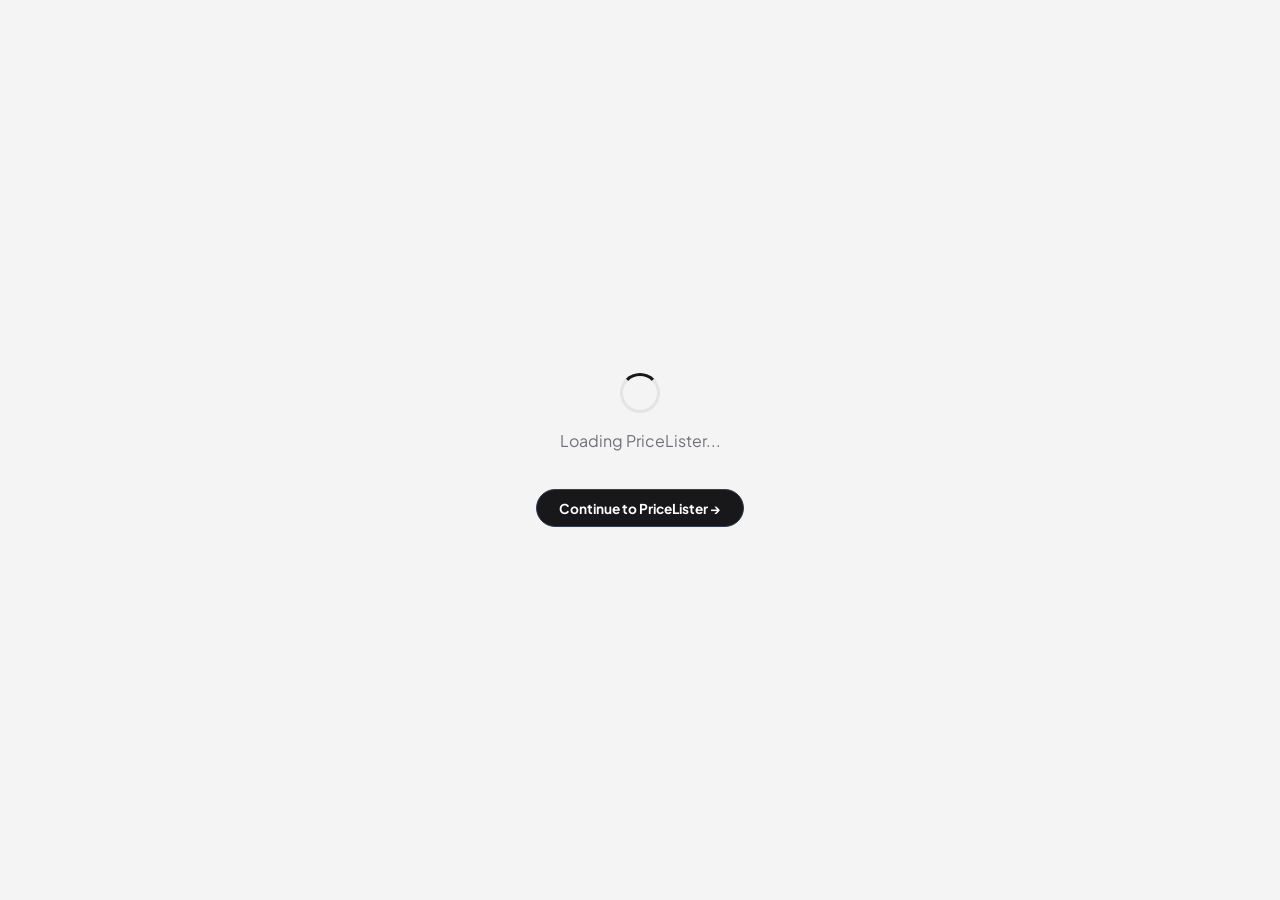
==== index.html @ 2b6ce22d "Add files via upload" ====
<!DOCTYPE html>
<html lang="en">

<head>
    <meta charset="UTF-8">
    <meta name="viewport" content="width=device-width, initial-scale=1.0, maximum-scale=5.0, viewport-fit=cover">
    <title>PriceLister — Next-Gen Business Workspace & Smart Price Lister</title>

    <link rel="preconnect" href="https://fonts.googleapis.com">
    <link rel="preconnect" href="https://fonts.gstatic.com" crossorigin>
    <link href="https://fonts.googleapis.com/css2?family=Plus+Jakarta+Sans:wght@400;500;600;700;800&family=Inter:wght@400;500;600;700;800;900&family=Alex+Brush&family=Allura&family=Cinzel:wght@700;800&family=Dancing+Script:wght@700&family=Great+Vibes&family=Merriweather:wght@700&family=Outfit:wght@700;800&family=Sacramento&display=swap"
        rel="stylesheet">

    <link rel="stylesheet" href="./css/modern-ui.css">
    <link rel="stylesheet" href="./css/landing.css">
    <link rel="stylesheet" href="./css/responsive.css">

    <script src="https://cdn.jsdelivr.net/npm/@supabase/supabase-js@2"></script>
    <script src="https://cdn.jsdelivr.net/npm/xlsx@0.18.5/dist/xlsx.full.min.js"></script>
    <script src="https://cdnjs.cloudflare.com/ajax/libs/html2canvas/1.4.1/html2canvas.min.js"></script>
    <script src="https://cdnjs.cloudflare.com/ajax/libs/jspdf/2.5.1/jspdf.umd.min.js"></script>
    <script src="https://cdnjs.cloudflare.com/ajax/libs/jspdf-autotable/3.8.2/jspdf.plugin.autotable.min.js"></script>
    <script src="js/libs/jsbarcode.min.js"></script>
    <script src="js/libs/qrcode.min.js"></script>
    <script type="module" src="./config.js"></script>

    <!-- Clean URL Initializer & Service Worker: Immediately strip index.html and # hash symbol, showing /home (or /explore, etc.) -->
    <script>
        (function() {
            try {
                // Restore remembered custom font from Critical Board immediately to prevent FOUT & on reload / reback
                var savedFont = localStorage.getItem('pricelister_custom_font');
                if (savedFont) {
                    var parsedFont = JSON.parse(savedFont);
                    if (parsedFont && parsedFont.name) {
                        var fontName = parsedFont.name;
                        var fontCss = '';
                        if (parsedFont.dataUrl && parsedFont.dataUrl.indexOf('data:') === 0) {
                            fontCss += '@font-face { font-family: "' + fontName + '"; src: url("' + parsedFont.dataUrl + '"); font-display: swap; }\n';
                        } else if (!parsedFont.isSystem) {
                            var linkId = 'font-link-preboot-' + fontName.toLowerCase().replace(/[^a-z0-9]/g, '-');
                            if (!document.getElementById(linkId)) {
                                var lk = document.createElement('link');
                                lk.id = linkId;
                                lk.rel = 'stylesheet';
                                lk.href = 'https://fonts.googleapis.com/css2?family=' + encodeURIComponent(fontName) + ':wght@400;500;600;700;800&display=swap';
                                document.head.appendChild(lk);
                            }
                        }
                        fontCss += 'html, body, button, input, select, textarea, h1, h2, h3, h4, h5, h6, .btn, .nav-link, .nav-links, .brand-title, .explore-nav-btn, .hero-title-rich, .explore-hero-title, .cta-banner-deep, .landing-footer-elevated { font-family: "' + fontName + '", -apple-system, BlinkMacSystemFont, "Segoe UI", Roboto, sans-serif !important; }\n';
                        fontCss += ':root { --font-sans: "' + fontName + '", -apple-system, BlinkMacSystemFont, "Segoe UI", Roboto, sans-serif !important; }';
                        
                        var styleEl = document.getElementById('pricelister-custom-font-style');
                        if (!styleEl) {
                            styleEl = document.createElement('style');
                            styleEl.id = 'pricelister-custom-font-style';
                            document.head.appendChild(styleEl);
                        }
                        styleEl.textContent = fontCss;
                    }
                }

                window.addEventListener('pageshow', function() {
                    try {
                        var recheck = localStorage.getItem('pricelister_custom_font');
                        if (recheck) {
                            var p = JSON.parse(recheck);
                            if (p && p.name) {
                                var curEl = document.getElementById('pricelister-custom-font-style');
                                if (!curEl) {
                                    curEl = document.createElement('style');
                                    curEl.id = 'pricelister-custom-font-style';
                                    document.head.appendChild(curEl);
                                }
                                curEl.textContent = 'html, body, button, input, select, textarea, h1, h2, h3, h4, h5, h6, .btn, .nav-link { font-family: "' + p.name + '", -apple-system, BlinkMacSystemFont, "Segoe UI", Roboto, sans-serif !important; }';
                            }
                        }
                    } catch(e) {}
                });

                if ('serviceWorker' in navigator && (window.location.protocol === 'http:' || window.location.protocol === 'https:')) {
                    navigator.serviceWorker.register('./sw.js').catch(function(e) {
                        console.debug("Service worker skipped on index:", e);
                    });
                }

                var path = window.location.pathname || '';
                var hash = window.location.hash || '';
                var savedLandingView = '';
                try { savedLandingView = sessionStorage.getItem('pricelister_last_landing_view') || ''; } catch(e) {}

                var validViews = ['home', 'explore', 'pricing', 'find', 'privacy', 'terms', 'connection'];
                var urlParams = new URLSearchParams(window.location.search);
                var queryView = (urlParams.get('view') || '').toLowerCase();
                var pathView = path.replace(/\/index\.html$/i, '').replace(/^\/+/, '').split('/').pop().toLowerCase();
                var hashView = hash.replace(/^#\/?/, '').replace(/\/$/, '').toLowerCase();

                var view = 'home';
                if (queryView && validViews.includes(queryView)) {
                    view = queryView;
                } else if (validViews.includes(pathView)) {
                    view = pathView;
                } else if (validViews.includes(hashView)) {
                    view = hashView;
                } else if (savedLandingView && validViews.includes(savedLandingView.toLowerCase())) {
                    view = savedLandingView.toLowerCase();
                }

                // If hosted on GitHub Pages or custom domain, update history cleanly
                var isGitHubPages = window.location.hostname.endsWith('github.io');
                var basePath = window.location.pathname.replace(/\/index\.html$/i, '').replace(/\/(home|explore|pricing|find|privacy|terms)\/?$/i, '').replace(/\/$/, '');
                if (isGitHubPages) {
                    var targetUrl = (basePath || '') + '/' + view;
                    window.history.replaceState({ view: view }, '', targetUrl);
                } else {
                    var cleanPath = '/' + view;
                    window.history.replaceState({ view: view }, '', cleanPath);
                }
            } catch(e) {}
        })();
    </script>

    <style>
        /* Universal outline reset - eliminate black stroke highlights on click / focus */
        *, *::before, *::after {
            -webkit-tap-highlight-color: transparent !important;
        }
        :focus, :focus-visible, :active {
            outline: none !important;
        }
        a, button, input, select, textarea, [tabindex], .brand-badge, .nav-link, .nav-links a {
            outline: none !important;
            -webkit-tap-highlight-color: transparent !important;
        }
        a:focus, a:focus-visible, a:active,
        button:focus, button:focus-visible, button:active,
        .brand-badge:focus, .brand-badge:focus-visible, .brand-badge:active,
        .landing-footer a:focus, .landing-footer a:focus-visible, .landing-footer a:active {
            outline: none !important;
            box-shadow: none !important;
        }

        /* Default Native Font: Plus Jakarta Sans */
        html, body, button, input, select, textarea, h1, h2, h3, h4, h5, h6,
        .btn, .nav-link, .nav-links, .brand-title, .explore-nav-btn, .hero-title-rich,
        .explore-hero-title, .cta-banner-deep, .landing-footer-elevated {
            font-family: 'Plus Jakarta Sans', -apple-system, BlinkMacSystemFont, 'Segoe UI', Roboto, sans-serif !important;
        }

        /* ===== Modern Design System & Variables ===== */
        :root {
            --primary: #18181b;
            --primary-hover: #27272a;
            --primary-gradient: linear-gradient(180deg, #27272a 0%, #18181b 100%);
            --primary-glow: rgba(0, 0, 0, 0.16);
            --surface-glass: rgba(255, 255, 255, 0.88);
            --dark-surface: #09090b;
            --dark-surface-2: #18181b;
        }

        body.landing-body {
            font-family: 'Plus Jakarta Sans', 'Inter', -apple-system, BlinkMacSystemFont, 'Segoe UI', Roboto, sans-serif;
            background-color: #F5F5F5;
            /* Pure Milk White */
            color: #09090b;
            overflow-x: hidden;
            position: relative;
        }

        #workspace-setup-form .setup-example-field:not(:focus)::placeholder {
            color: transparent;
        }

        #workspace-setup-form .setup-example-field:focus::placeholder {
            color: #94a3b8;
        }

        #auth-container {
            position: relative;
            z-index: 2;
        }

        /* ===== Multi-view system ===== */
        .view {
            display: none;
            animation: fadeIn 0.3s cubic-bezier(0.16, 1, 0.3, 1);
        }

        .view.active {
            display: block;
        }

        @keyframes fadeIn {
            from {
                opacity: 0;
                transform: translateY(8px);
            }

            to {
                opacity: 1;
                transform: translateY(0);
            }
        }

        /* ===== Login Modal Container & Overlay ===== */
        #login-modal-container {
            display: none;
            position: fixed;
            inset: 0;
            z-index: 9999;
            background: rgba(15, 23, 42, 0.65);
            backdrop-filter: blur(8px);
            -webkit-backdrop-filter: blur(8px);
            align-items: center;
            justify-content: center;
            padding: 1rem;
            opacity: 0;
            transition: opacity 0.2s ease;
        }

        #login-modal-container.is-open {
            display: flex;
            opacity: 1;
        }

        #login-modal-container.is-closing {
            opacity: 0;
        }

        .login-dialog {
            background: #ffffff;
            width: 100%;
            max-width: 420px;
            border-radius: 18px;
            box-shadow: 0 25px 60px -12px rgba(0, 0, 0, 0.22), 0 0 0 1px rgba(0, 0, 0, 0.06);
            padding: 2.25rem 2rem 2rem;
            position: relative;
            transform: scale(0.96) translateY(8px);
            opacity: 0;
            transition: transform 0.22s cubic-bezier(0.16, 1, 0.3, 1), opacity 0.22s ease;
        }

        #login-modal-container.is-open .login-dialog {
            transform: scale(1) translateY(0);
            opacity: 1;
        }

        #login-modal-container.is-closing .login-dialog {
            transform: scale(0.96) translateY(8px);
            opacity: 0;
        }

        .login-close-btn {
            position: absolute;
            top: 1rem;
            right: 1rem;
            width: 36px;
            height: 36px;
            border: none;
            background: transparent;
            border-radius: 8px;
            color: #64748b;
            font-size: 1.5rem;
            cursor: pointer;
            display: flex;
            align-items: center;
            justify-content: center;
            line-height: 1;
        }

        .login-close-btn:hover {
            background: #f1f5f9;
            color: #0f172a;
        }

        .login-logo {
            width: 52px;
            height: 52px;
            margin: 0 auto 1.25rem;
            border-radius: 12px;
            overflow: hidden;
            box-shadow: 0 4px 12px rgba(0, 0, 0, 0.08);
            background: #ffffff;
            display: flex;
            align-items: center;
            justify-content: center;
            border: 1px solid #e4e4e7;
        }

        .login-logo img {
            width: 100%;
            height: 100%;
            object-fit: contain;
            max-width: 52px;
            max-height: 52px;
        }

        .login-title {
            font-size: 1.35rem;
            font-weight: 800;
            color: #0f172a;
            margin: 0 0 0.35rem;
            text-align: center;
        }

        .login-subtitle {
            color: #64748b;
            font-size: 0.92rem;
            margin: 0 0 1.75rem;
            text-align: center;
        }

        .btn-google {
            width: 100%;
            display: flex;
            align-items: center;
            justify-content: center;
            gap: 0.75rem;
            padding: 0.85rem 1rem;
            font-size: 0.98rem;
            font-weight: 600;
            color: #3c4043;
            background: #ffffff;
            border: 1.5px solid #dadce0;
            border-radius: 12px;
            cursor: pointer;
            box-shadow: 0 1px 3px rgba(60, 64, 67, 0.15);
            position: relative;
            transition: background 0.15s ease, border-color 0.15s ease;
        }

        .btn-google:hover:not(:disabled) {
            background: #f8f9fa;
            border-color: #cbd5e1;
        }

        .btn-google:disabled {
            opacity: 0.7;
            cursor: not-allowed;
        }

        .btn-google .spinner-sm {
            width: 18px;
            height: 18px;
            border: 2px solid #dadce0;
            border-top-color: #18181b;
            border-radius: 50%;
            animation: spin 0.7s linear infinite;
            display: none;
            position: absolute;
        }

        .btn-google.is-loading .google-icon,
        .btn-google.is-loading .btn-text {
            visibility: hidden;
        }

        .btn-google.is-loading .spinner-sm {
            display: block;
        }

        body.modal-open {
            overflow: hidden;
        }

        /* ===== Pricing Cards ===== */
        .pricing-grid {
            display: grid;
            grid-template-columns: repeat(auto-fit, minmax(280px, 1fr));
            gap: 1.75rem;
            max-width: 1100px;
            margin: 0 auto;
        }

        .pricing-card {
            background: #ffffff;
            border: 1px solid #e2e8f0;
            border-radius: 18px;
            padding: 2.25rem 2rem;
            position: relative;
            display: flex;
            flex-direction: column;
            transition: box-shadow 0.2s, transform 0.2s;
        }

        .pricing-card:hover {
            box-shadow: 0 12px 28px -8px rgba(0, 0, 0, 0.08);
            transform: translateY(-3px);
        }

        .pricing-card.featured {
            border-color: #18181b;
            box-shadow: 0 0 0 1px #18181b, 0 16px 36px -8px rgba(0, 0, 0, 0.12);
        }

        .pricing-badge {
            position: absolute;
            top: -12px;
            left: 50%;
            transform: translateX(-50%);
            background: linear-gradient(180deg, #27272a 0%, #18181b 100%);
            color: white;
            font-size: 0.75rem;
            font-weight: 700;
            padding: 0.25rem 0.85rem;
            border-radius: 999px;
            box-shadow: 0 2px 8px rgba(0, 0, 0, 0.25);
            letter-spacing: 0.04em;
        }

        .pricing-price {
            display: flex;
            align-items: baseline;
            gap: 0.25rem;
            margin-bottom: 0.5rem;
        }

        .pricing-price .amount {
            font-size: 2.5rem;
            font-weight: 800;
            color: #0f172a;
        }

        .pricing-price .period {
            color: #64748b;
            font-size: 0.95rem;
            font-weight: 500;
        }

        .pricing-features {
            list-style: none;
            padding: 0;
            margin: 0 0 1.75rem;
            flex: 1;
        }

        .pricing-features li {
            padding: 0.5rem 0;
            font-size: 0.92rem;
            color: #334155;
            border-bottom: 1px dashed #f1f5f9;
        }

        .pricing-features li::before {
            content: "✓ ";
            color: #10b981;
            font-weight: 800;
            margin-right: 0.35rem;
        }

        /* Universal Smooth Outline & Stroke Protection (No harsh black strokes) */
        *:focus, *:focus-visible {
            outline: none !important;
        }
        input:focus, select:focus, textarea:focus {
            outline: none !important;
            border-color: #94a3b8 !important;
            box-shadow: 0 0 0 3px rgba(148, 163, 184, 0.2) !important;
        }
        button:focus, button:focus-visible, a:focus, a:focus-visible {
            outline: none !important;
        }

        /* ===== Find Workspace Card ===== */
        .find-workspace-card {
            max-width: 520px;
            margin: 0 auto;
            background: #ffffff;
            border: 1px solid #e2e8f0;
            border-radius: 18px;
            padding: 2.25rem;
            box-shadow: 0 10px 30px rgba(0, 0, 0, 0.04);
        }

        .find-state {
            text-align: center;
            padding: 2rem 1rem 1rem;
        }

        .find-result {
            margin-top: 1.75rem;
            border-top: 1px solid #e2e8f0;
            padding-top: 1.5rem;
        }

        .result-header {
            display: flex;
            align-items: center;
            gap: 1rem;
            margin-bottom: 1.25rem;
        }

        .result-avatar {
            width: 48px;
            height: 48px;
            border-radius: 12px;
            overflow: hidden;
            background: #f8fafc;
            border: 1px solid #e2e8f0;
        }

        .result-avatar img {
            width: 100%;
            height: 100%;
            object-fit: contain;
            max-width: 48px;
            max-height: 48px;
        }

        .result-details {
            display: flex;
            flex-direction: column;
            gap: 0.75rem;
            background: #f8fafc;
            border-radius: 12px;
            padding: 1rem 1.25rem;
            margin-bottom: 1rem;
        }

        .detail-row {
            display: flex;
            justify-content: space-between;
            font-size: 0.92rem;
        }

        .detail-row .label {
            color: #64748b;
        }

        .detail-row .value {
            font-weight: 600;
            color: #0f172a;
        }

        /* ===== Content helpers ===== */
        .content-wide {
            max-width: 900px;
            margin: 0 auto;
        }

        .content-block {
            margin-bottom: 2.5rem;
        }

        .content-block h3 {
            margin-bottom: 0.75rem;
            color: #0f172a;
            font-size: 1.25rem;
            font-weight: 700;
        }

        .content-block p,
        .content-block li {
            color: #475569;
            line-height: 1.65;
        }

        .legal-full {
            max-width: 760px;
            margin: 0 auto;
            line-height: 1.7;
            color: #334155;
        }

        .legal-full h3 {
            margin-top: 2rem;
            margin-bottom: 0.75rem;
            color: #0f172a;
            font-weight: 700;
        }

        .legal-full ul {
            padding-left: 1.25rem;
            margin: 0.75rem 0;
        }

        /* ===== Ultra-Premium Glass UI Header ===== */
        .landing-header-wrapper {
            position: sticky;
            top: 1rem;
            z-index: 1000;
            padding: 0 1.25rem;
            display: flex;
            justify-content: center;
            width: 100%;
            pointer-events: none;
            transition: all 0.3s ease;
        }

        .landing-header {
            width: 100%;
            max-width: 1220px;
            padding: 0.75rem 1.4rem;
            background: rgba(255, 255, 255, 0.85);
            backdrop-filter: blur(20px) saturate(190%);
            -webkit-backdrop-filter: blur(20px) saturate(190%);
            border: 1px solid rgba(228, 228, 231, 0.9);
            border-radius: 9999px;
            box-shadow: 0 16px 36px -12px rgba(0, 0, 0, 0.06),
                0 0 0 1px rgba(0, 0, 0, 0.04),
                inset 0 1px 2px rgba(255, 255, 255, 0.95);
            display: flex;
            justify-content: space-between;
            align-items: center;
            pointer-events: auto;
            position: relative;
            overflow: hidden;
            transition: all 0.4s cubic-bezier(0.16, 1, 0.3, 1);
        }

        /* Bubble Fluid Water Glass UI Header Scrolled State */
        .landing-header-wrapper.is-scrolled .landing-header {
            background: rgba(255, 255, 255, 0.92);
            backdrop-filter: blur(28px) saturate(210%);
            -webkit-backdrop-filter: blur(28px) saturate(210%);
            border: 1px solid rgba(212, 212, 216, 0.95);
            box-shadow: 0 20px 48px -10px rgba(0, 0, 0, 0.09),
                0 0 0 1px rgba(255, 255, 255, 0.9) inset;
            transform: translateY(-2px) scale(0.995);
        }

        .landing-header::after {
            content: '';
            position: absolute;
            top: 0;
            left: -120%;
            width: 60%;
            height: 100%;
            background: linear-gradient(90deg, transparent, rgba(255, 255, 255, 0.45), transparent);
            transform: skewX(-20deg);
            pointer-events: none;
            animation: fluidWaterGlassShine 9s cubic-bezier(0.16, 1, 0.3, 1) infinite;
        }

        @keyframes fluidWaterGlassShine {
            0% { left: -120%; }
            35% { left: 180%; }
            100% { left: 180%; }
        }

        /* Fluid Scroll & Slide Animations */
        .fluid-reveal {
            opacity: 0;
            transform: translateY(28px);
            transition: opacity 0.65s cubic-bezier(0.16, 1, 0.3, 1), transform 0.65s cubic-bezier(0.16, 1, 0.3, 1);
            will-change: opacity, transform;
        }
        .fluid-reveal.is-revealed {
            opacity: 1;
            transform: translateY(0);
        }
        .fluid-reveal-delay-1 { transition-delay: 0.12s; }
        .fluid-reveal-delay-2 { transition-delay: 0.22s; }
        .fluid-reveal-delay-3 { transition-delay: 0.32s; }

        .landing-header:hover {
            background: rgba(255, 255, 255, 0.96);
            box-shadow: 0 22px 46px -12px rgba(0, 0, 0, 0.1),
                0 0 0 1px rgba(0, 0, 0, 0.08),
                inset 0 1px 2px rgba(255, 255, 255, 1);
        }

        .brand-badge {
            display: flex;
            align-items: center;
            gap: 0.65rem;
            text-decoration: none;
        }

        .brand-logo-glass {
            width: 36px;
            height: 36px;
            border-radius: 10px;
            overflow: hidden;
            display: flex;
            align-items: center;
            justify-content: center;
            background: #ffffff;
            border: 1px solid #e4e4e7;
            box-shadow: 0 2px 8px rgba(0, 0, 0, 0.06);
            transition: transform 0.3s cubic-bezier(0.34, 1.56, 0.64, 1);
        }

        .brand-badge:hover .brand-logo-glass {
            transform: scale(1.08) rotate(-3deg);
        }

        .nav-links {
            display: flex;
            gap: 0.35rem;
            align-items: center;
            background: rgba(244, 244, 245, 0.85);
            padding: 0.3rem 0.45rem;
            border-radius: 9999px;
            border: 1px solid rgba(228, 228, 231, 0.9);
        }

        .nav-links a {
            color: #52525b;
            font-weight: 600;
            font-size: 0.88rem;
            padding: 0.45rem 1.1rem;
            border-radius: 9999px;
            text-decoration: none;
            transition: all 0.2s cubic-bezier(0.16, 1, 0.3, 1);
            position: relative;
        }

        .nav-links a:hover {
            color: #09090b;
            background: rgba(255, 255, 255, 0.92);
            box-shadow: 0 2px 8px rgba(0, 0, 0, 0.04);
        }

        .nav-links a.active {
            color: #18181b !important;
            font-weight: 700 !important;
            background: #ffffff !important;
            border: 1.5px solid #d4d4d8 !important;
            box-shadow: 0 1px 3px rgba(0, 0, 0, 0.05) !important;
        }

        .btn-glass-cta {
            font-weight: 700 !important;
            padding: 0.6rem 1.4rem;
            font-size: 0.9rem;
            border-radius: 9999px;
            background: rgba(255, 255, 255, 0.95) !important;
            color: #18181b !important;
            border: 1.5px solid #d4d4d8 !important;
            cursor: pointer;
            box-shadow: 0 1px 3px rgba(0, 0, 0, 0.04) !important;
            display: flex;
            align-items: center;
            gap: 0.45rem;
            transition: all 0.2s cubic-bezier(0.16, 1, 0.3, 1);
            position: relative;
            overflow: hidden;
            text-decoration: none;
        }

        .btn-glass-cta::before {
            content: '';
            position: absolute;
            top: 0;
            left: -100%;
            width: 100%;
            height: 100%;
            background: linear-gradient(90deg, transparent, rgba(255, 255, 255, 0.2), transparent);
            transition: left 0.6s ease;
        }

        .btn-glass-cta:hover {
            transform: translateY(-1.5px) scale(1.01);
            background: linear-gradient(180deg, #3f3f46 0%, #27272a 100%);
            box-shadow: 0 8px 22px -3px rgba(0, 0, 0, 0.32), inset 0 1px 0 rgba(255, 255, 255, 0.25);
        }

        .btn-glass-cta:hover::before {
            left: 100%;
        }

        /* ===== Hero Section Level-Up ===== */
        .hero-section-rich {
            padding: 4.5rem 5% 4rem;
            background: radial-gradient(circle at 50% 0%, #f4f4f5 0%, #ffffff 65%, #fafaf9 100%);
            position: relative;
            overflow: hidden;
        }

        .hero-section-rich::before {
            content: '';
            position: absolute;
            top: -150px;
            left: 50%;
            transform: translateX(-50%);
            width: 800px;
            height: 400px;
            background: radial-gradient(circle, rgba(0, 0, 0, 0.035) 0%, transparent 70%);
            filter: blur(60px);
            pointer-events: none;
        }

        .hero-badge-pill {
            display: inline-flex;
            align-items: center;
            gap: 0.5rem;
            padding: 0.4rem 0.95rem;
            border-radius: 999px;
            background: #ffffff;
            border: 1px solid #e4e4e7;
            box-shadow: 0 2px 8px rgba(0, 0, 0, 0.04);
            color: #18181b;
            font-size: 0.82rem;
            font-weight: 700;
            margin-bottom: 1.5rem;
            letter-spacing: 0.02em;
        }

        .hero-badge-pill .pill-dot {
            width: 8px;
            height: 8px;
            border-radius: 50%;
            background: #18181b;
            box-shadow: 0 0 6px rgba(0, 0, 0, 0.4);
            animation: pulse-dot 1.8s infinite;
        }

        @keyframes pulse-dot {
            0% {
                transform: scale(0.95);
                opacity: 0.8;
            }

            50% {
                transform: scale(1.2);
                opacity: 1;
            }

            100% {
                transform: scale(0.95);
                opacity: 0.8;
            }
        }

        .hero-title-rich {
            font-size: clamp(2.3rem, 5.2vw, 3.8rem);
            font-weight: 900;
            line-height: 1.12;
            letter-spacing: -0.035em;
            color: #0f172a;
            margin-bottom: 1.35rem;
            max-width: 880px;
        }

        .hero-title-gradient {
            background: linear-gradient(180deg, #09090b 0%, #52525b 100%);
            -webkit-background-clip: text;
            -webkit-text-fill-color: transparent;
        }

        .hero-desc-rich {
            font-size: 1.15rem;
            color: #52525b;
            max-width: 680px;
            line-height: 1.65;
            margin-bottom: 2.25rem;
        }

        .hero-cta-group {
            display: flex;
            flex-wrap: wrap;
            gap: 1rem;
            margin-bottom: 3rem;
            align-items: center;
        }

        .btn-hero-primary {
            background: #ffffff !important;
            color: #18181b !important;
            font-weight: 700 !important;
            font-size: 1.05rem;
            padding: 0.85rem 1.85rem;
            border-radius: 12px;
            border: 1.5px solid #d4d4d8 !important;
            cursor: pointer;
            box-shadow: 0 1px 3px rgba(0, 0, 0, 0.04) !important;
            display: inline-flex;
            align-items: center;
            gap: 0.5rem;
            transition: all 0.2s cubic-bezier(0.16, 1, 0.3, 1);
        }

        .btn-hero-primary:hover {
            transform: translateY(-2px);
            background: linear-gradient(180deg, #3f3f46 0%, #27272a 100%);
            box-shadow: 0 10px 24px -4px rgba(0, 0, 0, 0.35), inset 0 1px 0 rgba(255, 255, 255, 0.25);
        }

        .btn-hero-secondary {
            background: #ffffff;
            color: #18181b;
            font-weight: 600;
            font-size: 1.05rem;
            padding: 0.85rem 1.75rem;
            border-radius: 12px;
            border: 1.5px solid #e4e4e7;
            cursor: pointer;
            display: inline-flex;
            align-items: center;
            gap: 0.5rem;
            box-shadow: 0 1px 3px rgba(0, 0, 0, 0.03);
            transition: all 0.2s ease;
        }

        .btn-hero-secondary:hover {
            background: #f4f4f5;
            border-color: #d4d4d8;
            color: #09090b;
            transform: translateY(-1px);
            box-shadow: 0 4px 12px rgba(0, 0, 0, 0.05);
        }

        /* Hero Highlights Ribbon */
        .hero-ribbon {
            display: grid;
            grid-template-columns: repeat(auto-fit, minmax(220px, 1fr));
            gap: 1.25rem;
            max-width: 1140px;
            margin: 0 auto 3rem;
            width: 100%;
        }

        .hero-ribbon-card {
            background: #ffffff;
            border: 1px solid #e2e8f0;
            border-radius: 14px;
            padding: 1.15rem 1.25rem;
            display: flex;
            align-items: center;
            gap: 0.85rem;
            box-shadow: 0 4px 12px rgba(0, 0, 0, 0.03);
            transition: transform 0.2s ease;
        }

        .hero-ribbon-card:hover {
            transform: translateY(-2px);
            border-color: #cbd5e1;
        }

        .ribbon-icon-wrap {
            width: 42px;
            height: 42px;
            border-radius: 10px;
            background: #f4f4f5;
            color: #18181b;
            border: 1px solid #e4e4e7;
            display: flex;
            align-items: center;
            justify-content: center;
            flex-shrink: 0;
        }

        .ribbon-text-num {
            font-size: 0.95rem;
            font-weight: 800;
            color: #0f172a;
        }

        .ribbon-text-label {
            font-size: 0.78rem;
            color: #64748b;
        }

        /* ===== Hero Interactive Mockup Showcase ===== */
        .hero-mockup-outer {
            max-width: 1140px;
            margin: 0 auto;
            background: #ffffff;
            border-radius: 20px;
            border: 1px solid #e2e8f0;
            box-shadow: 0 25px 60px -15px rgba(15, 23, 42, 0.1), 0 0 0 1px rgba(0, 0, 0, 0.04);
            overflow: hidden;
        }

        .mockup-window-bar {
            background: #0f172a;
            padding: 0.85rem 1.25rem;
            display: flex;
            align-items: center;
            justify-content: space-between;
            color: #94a3b8;
            font-size: 0.82rem;
            flex-wrap: wrap;
            gap: 0.75rem;
        }

        .window-dots {
            display: flex;
            gap: 6px;
        }

        .window-dot {
            width: 11px;
            height: 11px;
            border-radius: 50%;
        }

        .window-dot.red {
            background: #ef4444;
        }

        .window-dot.yellow {
            background: #f59e0b;
        }

        .window-dot.green {
            background: #10b981;
        }

        .mockup-tab-bar {
            display: flex;
            background: #f8fafc;
            border-bottom: 1px solid #e2e8f0;
            padding: 0.5rem 1rem 0;
            gap: 0.5rem;
            overflow-x: auto;
        }

        .mockup-tab-btn {
            padding: 0.65rem 1.15rem;
            font-size: 0.86rem;
            font-weight: 700;
            border: none;
            background: transparent;
            color: #64748b;
            border-radius: 8px 8px 0 0;
            cursor: pointer;
            display: flex;
            align-items: center;
            gap: 0.5rem;
            white-space: nowrap;
            transition: all 0.2s ease;
            border-bottom: 2px solid transparent;
        }

        .mockup-tab-btn:hover {
            color: #0f172a;
            background: rgba(241, 245, 249, 0.7);
        }

        .mockup-tab-btn.active {
            color: #09090b;
            background: #ffffff;
            border-bottom: 2px solid #09090b;
            box-shadow: 0 -2px 6px rgba(0, 0, 0, 0.03);
        }

        .mockup-panel {
            display: none;
            padding: 1.5rem;
            background: #ffffff;
            animation: fadeIn 0.2s ease;
        }

        .mockup-panel.active {
            display: block;
        }

        /* ===== Feature Cards Grid ===== */
        .features-grid-elevated {
            display: grid;
            grid-template-columns: repeat(auto-fit, minmax(320px, 1fr));
            gap: 1.75rem;
            max-width: 1140px;
            margin: 0 auto;
        }

        .feature-card-rich {
            background: #ffffff;
            border: 1px solid #e2e8f0;
            border-radius: 18px;
            padding: 2rem;
            transition: all 0.25s cubic-bezier(0.16, 1, 0.3, 1);
            position: relative;
            display: flex;
            flex-direction: column;
        }

        .feature-card-rich:hover {
            transform: translateY(-4px);
            box-shadow: 0 16px 36px -10px rgba(0, 0, 0, 0.08), 0 0 0 1px rgba(0, 0, 0, 0.08);
            border-color: #cbd5e1;
        }

        .feature-card-icon {
            width: 48px;
            height: 48px;
            border-radius: 12px;
            background: #f4f4f5;
            color: #18181b;
            border: 1px solid #e4e4e7;
            display: flex;
            align-items: center;
            justify-content: center;
            margin-bottom: 1.25rem;
            box-shadow: 0 2px 6px rgba(0, 0, 0, 0.04);
        }

        .feature-card-title {
            font-size: 1.25rem;
            font-weight: 800;
            color: #0f172a;
            margin-bottom: 0.5rem;
        }

        .feature-card-desc {
            font-size: 0.95rem;
            color: #64748b;
            line-height: 1.6;
            margin-bottom: 1.25rem;
            flex: 1;
        }

        .feature-card-tags {
            display: flex;
            flex-wrap: wrap;
            gap: 0.4rem;
        }

        .feature-tag {
            font-size: 0.75rem;
            font-weight: 600;
            padding: 0.25rem 0.6rem;
            border-radius: 6px;
            background: #f1f5f9;
            color: #475569;
        }

        /* ===== Workflow Steps ===== */
        .workflow-grid {
            display: grid;
            grid-template-columns: repeat(auto-fit, minmax(220px, 1fr));
            gap: 1.5rem;
            max-width: 1140px;
            margin: 0 auto;
        }

        .workflow-card {
            background: #ffffff;
            border: 1px solid #e2e8f0;
            border-radius: 16px;
            padding: 1.75rem 1.25rem;
            text-align: center;
            position: relative;
            box-shadow: 0 4px 12px rgba(0, 0, 0, 0.02);
            transition: transform 0.2s ease;
        }

        .workflow-card:hover {
            transform: translateY(-3px);
            border-color: #cbd5e1;
        }

        .workflow-step-num {
            width: 36px;
            height: 36px;
            border-radius: 50%;
            background: linear-gradient(180deg, #27272a 0%, #18181b 100%);
            color: #ffffff;
            font-weight: 800;
            font-size: 0.95rem;
            display: flex;
            align-items: center;
            justify-content: center;
            margin: 0 auto 1rem;
            box-shadow: 0 4px 12px rgba(0, 0, 0, 0.25);
        }

        /* ===== Comparison Matrix ===== */
        .comparison-card {
            background: #ffffff;
            border-radius: 18px;
            border: 1px solid #e2e8f0;
            box-shadow: 0 10px 30px rgba(0, 0, 0, 0.04);
            overflow: hidden;
            max-width: 1050px;
            margin: 0 auto;
        }

        .comp-table {
            width: 100%;
            border-collapse: collapse;
            font-size: 0.92rem;
        }

        .comp-table th,
        .comp-table td {
            padding: 1rem 1.25rem;
            text-align: left;
            border-bottom: 1px solid #e2e8f0;
        }

        .comp-table th {
            background: #f8fafc;
            color: #0f172a;
            font-weight: 700;
            font-size: 0.95rem;
        }

        .comp-table th.highlight,
        .comp-table td.highlight {
            background: #f4f4f5;
            color: #09090b;
            font-weight: 700;
        }

        .comp-check {
            color: #10b981;
            font-weight: 800;
            display: inline-flex;
            align-items: center;
            gap: 0.3rem;
        }

        .comp-cross {
            color: #94a3b8;
            font-weight: 600;
            display: inline-flex;
            align-items: center;
            gap: 0.3rem;
        }

        /* ===== Testimonial Cards ===== */
        .testimonial-grid {
            display: grid;
            grid-template-columns: repeat(auto-fit, minmax(300px, 1fr));
            gap: 1.5rem;
            max-width: 1140px;
            margin: 0 auto;
        }

        .testimonial-card-rich {
            background: #ffffff;
            border: 1px solid #e2e8f0;
            border-radius: 16px;
            padding: 1.75rem;
            display: flex;
            flex-direction: column;
            box-shadow: 0 4px 14px rgba(0, 0, 0, 0.02);
            transition: transform 0.2s ease;
        }

        .testimonial-card-rich:hover {
            transform: translateY(-3px);
            border-color: #cbd5e1;
        }

        .stars-row {
            color: #f59e0b;
            margin-bottom: 1rem;
            font-size: 0.9rem;
            display: flex;
            gap: 3px;
        }

        .test-quote {
            font-size: 0.96rem;
            color: #334155;
            line-height: 1.65;
            flex: 1;
            margin-bottom: 1.5rem;
            font-style: italic;
        }

        /* ===== FAQ Accordion ===== */
        .faq-accordion-wrap {
            max-width: 800px;
            margin: 0 auto;
            display: flex;
            flex-direction: column;
            gap: 0.85rem;
        }

        .faq-item-card {
            background: #ffffff;
            border: 1px solid #e2e8f0;
            border-radius: 12px;
            overflow: hidden;
            transition: all 0.2s ease;
        }

        .faq-item-card.open {
            border-color: #cbd5e1;
            box-shadow: 0 4px 14px rgba(0, 0, 0, 0.05);
        }

        .faq-question-btn {
            width: 100%;
            padding: 1.15rem 1.35rem;
            text-align: left;
            background: transparent;
            border: none;
            font-size: 1.02rem;
            font-weight: 700;
            color: #0f172a;
            cursor: pointer;
            display: flex;
            justify-content: space-between;
            align-items: center;
        }

        .faq-toggle-icon {
            color: #64748b;
            transition: transform 0.25s ease;
            display: flex;
            align-items: center;
        }

        .faq-item-card.open .faq-toggle-icon {
            transform: rotate(45deg);
            color: #18181b;
        }

        .faq-answer-content {
            display: none;
            padding: 0 1.35rem 1.25rem;
            font-size: 0.94rem;
            color: #475569;
            line-height: 1.65;
        }

        .faq-item-card.open .faq-answer-content {
            display: block;
        }

        /* ===== Conversion Dark Banner ===== */
        .cta-banner-deep {
            background: rgba(244, 244, 245, 0.85) !important;
            backdrop-filter: blur(12px);
            -webkit-backdrop-filter: blur(12px);
            color: #18181b !important;
            border-radius: 24px;
            border: 1.5px solid #e4e4e7 !important;
            padding: 3.5rem 2.5rem;
            text-align: center;
            max-width: 1560px !important;
            width: 95% !important;
            margin: 0 auto;
            position: relative;
            overflow: hidden;
            box-shadow: 0 10px 30px rgba(0, 0, 0, 0.04) !important;
        }

        .cta-banner-deep h2 {
            color: #18181b !important;
        }

        .cta-banner-deep p {
            color: #52525b !important;
        }

        .cta-banner-deep .btn-hero-primary {
            background: #ffffff !important;
            color: #18181b !important;
            border: 1.5px solid #d4d4d8 !important;
        }

        .cta-banner-deep::before {
            content: '';
            position: absolute;
            top: -100px;
            right: -100px;
            width: 300px;
            height: 300px;
            background: radial-gradient(circle, rgba(255, 255, 255, 0.08) 0%, transparent 70%);
            filter: blur(40px);
        }

        /* ===== Expansive Elevated Footer ===== */
        .landing-footer-elevated {
            background: #ffffff !important;
            color: #52525b !important;
            padding: 4.5rem 5% 2.5rem;
            border-top: 1px solid #e2e8f0 !important;
            position: relative;
        }

        .footer-grid-expansive {
            max-width: 1560px !important;
            width: 95% !important;
            margin: 0 auto 3.5rem;
            display: grid;
            grid-template-columns: 1.6fr 1fr 1fr 1fr;
            gap: 3rem;
        }

        .footer-brand-col h3 {
            color: #18181b !important;
            font-size: 1.35rem;
            font-weight: 800;
            margin: 0 0 0.75rem;
            letter-spacing: -0.02em;
            display: flex;
            align-items: center;
            gap: 0.5rem;
        }

        .footer-brand-col p {
            color: #64748b !important;
            font-size: 0.92rem;
            line-height: 1.65;
            margin: 0 0 1.5rem;
            max-width: 320px;
        }

        .footer-col-title {
            color: #18181b !important;
            font-size: 0.95rem;
            font-weight: 700;
            margin: 0 0 1.25rem;
            letter-spacing: -0.01em;
        }

        .footer-links-list {
            display: flex;
            flex-direction: column;
            gap: 0.85rem;
        }

        .footer-links-list a {
            color: #64748b !important;
            font-size: 0.9rem;
            font-weight: 500;
            transition: all 0.2s ease;
            text-decoration: none;
            outline: none !important;
            border: none !important;
            box-shadow: none !important;
        }

        .footer-links-list a:hover {
            color: #09090b !important;
            transform: translateX(2px);
            outline: none !important;
            box-shadow: none !important;
        }

        .footer-links-list a:focus,
        .footer-links-list a:focus-visible {
            outline: none !important;
            border: none !important;
            box-shadow: none !important;
            color: #09090b !important;
        }

        .footer-bottom-bar {
            max-width: 1560px !important;
            width: 95% !important;
            margin: 0 auto;
            padding-top: 2rem;
            border-top: 1px solid #f1f5f9 !important;
            display: flex;
            justify-content: space-between;
            align-items: center;
            flex-wrap: wrap;
            gap: 1rem;
            font-size: 0.85rem;
            color: #71717a !important;
        }

        /* Responsive adjustments */
        @media (max-width: 900px) {
            .footer-grid-expansive {
                grid-template-columns: 1fr 1fr;
                gap: 2rem;
            }
        }

        @media (max-width: 600px) {
            .footer-grid-expansive {
                grid-template-columns: 1fr;
                gap: 2rem;
            }

            .footer-bottom-bar {
                flex-direction: column;
                align-items: flex-start;
            }
        }

        /* ========================================================================= */
        /* EXPLORE TAB: ADVANCED SYSTEM SUITE & ARCHITECTURE STYLES                 */
        /* ========================================================================= */
        .explore-wrap {
            max-width: 1560px !important;
            width: 95% !important;
            margin: 0 auto;
            padding: 2.5rem 0 5rem;
        }

        .explore-nav-btn.active {
            background: #ffffff !important;
            color: #18181b !important;
            border: 1.5px solid #d4d4d8 !important;
            font-weight: 700 !important;
            box-shadow: 0 2px 6px rgba(0, 0, 0, 0.05) !important;
        }

        .landing-header {
            max-width: 1560px !important;
            width: 95% !important;
            margin: 0 auto;
        }

        .hero-section-rich > div {
            max-width: 1560px !important;
            width: 95% !important;
            margin: 0 auto;
        }


        /* ===== Precise Explore View & Layout Styling (User Pixel Perfect Spec) ===== */
        .landing-header {
            height: 76px !important;
            padding: 0 clamp(2rem, 5.5vw, 6vw) !important;
            max-width: 1920px !important;
            width: 100% !important;
            margin: 0 auto;
            display: flex;
            align-items: center;
            justify-content: space-between;
        }

        .explore-wrap {
            max-width: 1820px !important;
            width: 95% !important;
            margin: 0 auto;
            padding: 1.5rem 0 5rem;
        }

        /* Explore Hero Section: 460-520px height, 48% / 52% split */
        .explore-hero-card {
            background: #ffffff !important;
            border-radius: 18px !important;
            border: 1.5px solid #e2e8f0 !important;
            padding: 3rem 2.5rem !important;
            color: #18181b !important;
            position: relative;
            overflow: visible !important;
            box-shadow: 0 10px 30px rgba(15, 23, 42, 0.03) !important;
            margin-bottom: 2rem !important;
            display: grid !important;
            grid-template-columns: 48% 52% !important;
            gap: 2.5rem !important;
            align-items: center !important;
            min-height: 480px !important;
        }

        .explore-hero-badge {
            display: inline-flex;
            align-items: center;
            gap: 0.5rem;
            height: 36px;
            padding: 0 0.95rem;
            border-radius: 999px;
            background: #f4f4f5 !important;
            border: 1px solid #e4e4e7 !important;
            color: #18181b !important;
            font-size: 0.78rem;
            font-weight: 700;
            margin-bottom: 1.25rem;
            letter-spacing: 0.05em;
            text-transform: uppercase;
        }

        .explore-hero-title {
            font-size: clamp(42px, 3.2vw, 54px) !important;
            font-weight: 800 !important;
            line-height: 1.12 !important;
            letter-spacing: -0.025em !important;
            color: #18181b !important;
            margin-bottom: 1.15rem !important;
            max-width: 780px;
        }

        .explore-hero-desc {
            font-size: 1.05rem !important;
            line-height: 1.62 !important;
            color: #52525b !important;
            max-width: 680px;
            margin-bottom: 1.75rem !important;
        }

        .explore-hero-pills {
            display: flex;
            flex-wrap: wrap;
            gap: 0.65rem;
        }

        .explore-stat-pill {
            height: 38px !important;
            display: inline-flex;
            align-items: center;
            gap: 0.5rem;
            background: #ffffff !important;
            border: 1.5px solid #e4e4e7 !important;
            padding: 0 0.95rem !important;
            border-radius: 999px !important;
            font-size: 0.82rem !important;
            font-weight: 600 !important;
            color: #18181b !important;
            box-shadow: 0 1px 3px rgba(0, 0, 0, 0.04) !important;
            white-space: nowrap;
        }

        /* Capability navigation: 76px height */
        .explore-filter-nav {
            height: 76px !important;
            display: flex !important;
            align-items: center !important;
            gap: 0.5rem !important;
            overflow-x: auto;
            position: sticky;
            top: 0;
            z-index: 100;
            background: rgba(255, 255, 255, 0.94) !important;
            backdrop-filter: blur(16px);
            -webkit-backdrop-filter: blur(16px);
            border-top: 1px solid #e2e8f0 !important;
            border-bottom: 1px solid #e2e8f0 !important;
            padding: 0 1rem !important;
            margin-bottom: 2rem !important;
            scrollbar-width: none;
        }
        .explore-filter-nav::-webkit-scrollbar { display: none; }

        .explore-nav-btn {
            height: 44px;
            display: inline-flex;
            align-items: center;
            gap: 0.5rem;
            padding: 0 1.15rem;
            border-radius: 999px;
            font-size: 0.86rem;
            font-weight: 600;
            background: transparent;
            color: #52525b;
            border: 1px solid transparent;
            cursor: pointer;
            transition: all 0.2s ease;
            white-space: nowrap;
        }

        .explore-nav-btn:hover {
            background: #f4f4f5;
            color: #18181b;
        }

        .explore-nav-btn.active {
            background: #ffffff !important;
            color: #18181b !important;
            border: 1.5px solid #d4d4d8 !important;
            font-weight: 700 !important;
            box-shadow: 0 1px 4px rgba(0, 0, 0, 0.06) !important;
        }

        /* Module section card radius 12-18px, padding 32-48px, gap 24-32px */
        .explore-module-card {
            background: #ffffff !important;
            border-radius: 18px !important;
            border: 1.5px solid #e2e8f0 !important;
            padding: 2.5rem !important;
            margin-bottom: 2rem !important;
            box-shadow: 0 10px 30px rgba(0,0,0,0.03) !important;
        }

        /* Responsive Breakpoints specified by User */
        @media (min-width: 1920px) {
            .explore-wrap, .footer-grid-expansive, .footer-bottom-bar, .hero-section-rich > div {
                max-width: 1820px !important;
                width: 95% !important;
            }
            .explore-hero-card {
                grid-template-columns: 48% 52% !important;
            }
        }

        @media (min-width: 1440px) and (max-width: 1919px) {
            .explore-wrap, .footer-grid-expansive, .footer-bottom-bar, .hero-section-rich > div {
                max-width: 1560px !important;
                width: 95% !important;
            }
            .explore-hero-card {
                grid-template-columns: 48% 52% !important;
            }
        }

        @media (min-width: 1024px) and (max-width: 1439px) {
            .explore-wrap, .footer-grid-expansive, .footer-bottom-bar, .hero-section-rich > div {
                max-width: 1220px !important;
                width: 94% !important;
            }
            .explore-hero-card {
                grid-template-columns: 48% 52% !important;
                gap: 1.75rem !important;
                padding: 2rem !important;
            }
        }

        @media (min-width: 768px) and (max-width: 1023px) {
            .explore-hero-card {
                grid-template-columns: 1fr !important;
                gap: 2.5rem !important;
            }
            .explore-hero-mockup-wrapper {
                justify-content: center !important;
            }
        }

        @media (max-width: 767px) {
            .explore-hero-card {
                grid-template-columns: 1fr !important;
                gap: 2rem !important;
                padding: 1.75rem 1rem !important;
            }
            .explore-hero-title {
                font-size: 2.1rem !important;
            }
            .landing-header {
                padding: 0 1rem !important;
                height: 68px !important;
            }
            .explore-filter-nav {
                height: 64px !important;
            }
        }


        .explore-hero-card::before {
            content: '';
            position: absolute;
            top: -120px;
            right: -100px;
            width: 380px;
            height: 380px;
            background: radial-gradient(circle, rgba(255, 255, 255, 0.08) 0%, transparent 70%);
            filter: blur(50px);
            pointer-events: none;
        }

        .explore-hero-card::after {
            content: '';
            position: absolute;
            bottom: -100px;
            left: -80px;
            width: 320px;
            height: 320px;
            background: radial-gradient(circle, rgba(255, 255, 255, 0.05) 0%, transparent 70%);
            filter: blur(50px);
            pointer-events: none;
        }

        .explore-hero-badge {
            display: inline-flex;
            align-items: center;
            gap: 0.5rem;
            padding: 0.35rem 0.9rem;
            border-radius: 999px;
            background: rgba(255, 255, 255, 0.1);
            border: 1px solid rgba(255, 255, 255, 0.2);
            color: #f1f5f9;
            font-size: 0.8rem;
            font-weight: 700;
            margin-bottom: 1.25rem;
            letter-spacing: 0.04em;
            text-transform: uppercase;
        }

        .explore-hero-title {
            font-size: clamp(2rem, 4.2vw, 3.2rem);
            font-weight: 900;
            line-height: 1.15;
            letter-spacing: -0.03em;
            color: #ffffff;
            margin-bottom: 1rem;
            max-width: 920px;
        }

        .explore-hero-desc {
            font-size: 1.1rem;
            color: #94a3b8;
            max-width: 780px;
            line-height: 1.65;
            margin-bottom: 2rem;
        }

        .explore-hero-pills {
            display: flex;
            flex-wrap: wrap;
            gap: 0.75rem;
        }

        .explore-stat-pill {
            display: inline-flex;
            align-items: center;
            gap: 0.5rem;
            background: rgba(255, 255, 255, 0.08);
            backdrop-filter: blur(10px);
            border: 1px solid rgba(255, 255, 255, 0.12);
            padding: 0.45rem 0.95rem;
            border-radius: 10px;
            font-size: 0.85rem;
            font-weight: 600;
            color: #f1f5f9;
        }

        .explore-stat-pill .pill-icon {
            color: #ffffff;
            font-weight: 800;
        }

        /* Sticky Module Filter Navigator */
        .explore-filter-nav {
            position: sticky;
            top: 5rem;
            z-index: 100;
            background: rgba(255, 255, 255, 0.88);
            backdrop-filter: blur(16px);
            -webkit-backdrop-filter: blur(16px);
            border: 1px solid rgba(226, 232, 240, 0.9);
            border-radius: 16px;
            padding: 0.6rem 0.75rem;
            margin-bottom: 3rem;
            display: flex;
            gap: 0.5rem;
            overflow-x: auto;
            box-shadow: 0 10px 25px -5px rgba(0, 0, 0, 0.05);
        }

        .explore-filter-nav::-webkit-scrollbar {
            height: 4px;
        }

        .explore-filter-nav::-webkit-scrollbar-thumb {
            background: #cbd5e1;
            border-radius: 4px;
        }

        .explore-nav-btn {
            background: transparent;
            border: 1px solid transparent;
            padding: 0.5rem 1rem;
            border-radius: 10px;
            font-size: 0.86rem;
            font-weight: 700;
            color: #64748b;
            cursor: pointer;
            white-space: nowrap;
            transition: all 0.2s ease;
            display: inline-flex;
            align-items: center;
            gap: 0.45rem;
        }

        .explore-nav-btn:hover {
            color: #0f172a;
            background: #f1f5f9;
        }

        .explore-nav-btn.active {
            background: #18181b;
            color: #ffffff;
            border-color: #18181b;
            box-shadow: 0 2px 8px rgba(0, 0, 0, 0.15);
        }

        /* Module Card Container */
        .explore-module-card {
            background: #ffffff;
            border: 1.5px solid #e2e8f0;
            border-radius: 24px;
            padding: 2.75rem;
            margin-bottom: 3rem;
            box-shadow: 0 10px 30px rgba(15, 23, 42, 0.04);
            transition: transform 0.25s ease, box-shadow 0.25s ease, border-color 0.25s ease;
            position: relative;
            overflow: hidden;
            scroll-margin-top: 9rem;
        }

        .explore-module-card:hover {
            border-color: #cbd5e1;
            box-shadow: 0 20px 45px -10px rgba(0, 0, 0, 0.06);
        }

        .explore-module-card::before {
            content: '';
            position: absolute;
            top: 0;
            left: 0;
            width: 100%;
            height: 4px;
            background: linear-gradient(90deg, #71717a, #18181b, #09090b);
            opacity: 0;
            transition: opacity 0.25s ease;
        }

        .explore-module-card:hover::before {
            opacity: 1;
        }

        /* Module Card Header */
        .explore-module-header {
            display: flex;
            justify-content: space-between;
            align-items: flex-start;
            flex-wrap: wrap;
            gap: 1.25rem;
            margin-bottom: 2rem;
            padding-bottom: 1.5rem;
            border-bottom: 1px solid #f1f5f9;
        }

        .explore-module-left {
            display: flex;
            align-items: center;
            gap: 1.15rem;
        }

        .explore-module-icon {
            width: 56px;
            height: 56px;
            border-radius: 16px;
            background: #f4f4f5;
            border: 1px solid #e4e4e7;
            color: #18181b;
            display: flex;
            align-items: center;
            justify-content: center;
            flex-shrink: 0;
            box-shadow: 0 4px 12px rgba(0, 0, 0, 0.04);
        }

        .explore-module-num {
            font-size: 0.76rem;
            font-weight: 700;
            color: #71717a;
            text-transform: uppercase;
            letter-spacing: 0.08em;
            display: block;
            margin-bottom: 0.25rem;
        }

        .explore-module-title {
            font-size: 1.65rem;
            font-weight: 800;
            color: #0f172a;
            margin: 0;
            letter-spacing: -0.02em;
        }

        .explore-tag-cluster {
            display: flex;
            flex-wrap: wrap;
            gap: 0.45rem;
            align-items: center;
        }

        .explore-chip {
            font-size: 0.76rem;
            font-weight: 700;
            padding: 0.3rem 0.7rem;
            border-radius: 8px;
            background: #f8fafc;
            border: 1px solid #e2e8f0;
            color: #475569;
        }

        .explore-chip.highlight {
            background: #f4f4f5;
            border-color: #cbd5e1;
            color: #09090b;
        }

        /* 2-Column Responsive Layout */
        .explore-2col-layout {
            display: grid;
            grid-template-columns: 1.15fr 0.85fr;
            gap: 2.75rem;
            align-items: start;
        }

        /* Specification Bullets */
        .explore-spec-lead {
            font-size: 1.05rem;
            color: #475569;
            line-height: 1.65;
            margin-bottom: 1.75rem;
        }

        .explore-specs-list {
            display: flex;
            flex-direction: column;
            gap: 1.25rem;
        }

        .explore-spec-bullet {
            display: flex;
            gap: 1rem;
            align-items: flex-start;
        }

        .explore-bullet-icon {
            width: 32px;
            height: 32px;
            border-radius: 8px;
            background: #f1f5f9;
            color: #0f172a;
            display: flex;
            align-items: center;
            justify-content: center;
            flex-shrink: 0;
            margin-top: 0.15rem;
        }

        .explore-bullet-text h4 {
            font-size: 0.98rem;
            font-weight: 700;
            color: #0f172a;
            margin: 0 0 0.25rem 0;
        }

        .explore-bullet-text p {
            font-size: 0.88rem;
            color: #64748b;
            margin: 0;
            line-height: 1.5;
        }

        /* UI Preview Box & Mockups */
        .explore-ui-preview {
            background: #0f172a;
            border-radius: 18px;
            border: 1px solid #334155;
            overflow: hidden;
            box-shadow: 0 20px 40px -10px rgba(15, 23, 42, 0.25);
        }

        .explore-preview-topbar {
            background: #1e293b;
            padding: 0.75rem 1.1rem;
            display: flex;
            justify-content: space-between;
            align-items: center;
            border-bottom: 1px solid #334155;
            font-size: 0.78rem;
            color: #94a3b8;
        }

        .explore-preview-body {
            padding: 1.25rem;
            background: #ffffff;
            color: #0f172a;
        }

        /* Interactive Invoice Theme Switcher */
        .explore-theme-switcher {
            display: flex;
            background: #f1f5f9;
            padding: 0.35rem;
            border-radius: 10px;
            gap: 0.35rem;
            margin-bottom: 1.25rem;
            overflow-x: auto;
        }

        .explore-theme-btn {
            flex: 1;
            padding: 0.5rem 0.75rem;
            font-size: 0.78rem;
            font-weight: 700;
            border: none;
            background: transparent;
            color: #64748b;
            border-radius: 7px;
            cursor: pointer;
            white-space: nowrap;
            transition: all 0.2s ease;
        }

        .explore-theme-btn.active {
            background: #18181b;
            color: #ffffff;
            box-shadow: 0 2px 6px rgba(0, 0, 0, 0.15);
        }

        /* Security & Role Matrix Table */
        .explore-role-table {
            width: 100%;
            border-collapse: collapse;
            font-size: 0.88rem;
            margin-top: 1.5rem;
        }

        .explore-role-table th,
        .explore-role-table td {
            padding: 0.85rem 1rem;
            text-align: left;
            border-bottom: 1px solid #e2e8f0;
        }

        .explore-role-table th {
            background: #f8fafc;
            color: #0f172a;
            font-weight: 700;
            font-size: 0.82rem;
            text-transform: uppercase;
            letter-spacing: 0.04em;
        }

        .explore-role-table tr:hover td {
            background: #fcfcfc;
        }

        /* Workflow Step Pipeline */
        .explore-pipeline {
            display: grid;
            grid-template-columns: repeat(auto-fit, minmax(200px, 1fr));
            gap: 1.25rem;
            margin-top: 2rem;
        }

        .explore-pipe-step {
            background: #ffffff;
            border: 1px solid #e2e8f0;
            border-radius: 14px;
            padding: 1.5rem 1.25rem;
            position: relative;
            box-shadow: 0 4px 12px rgba(0, 0, 0, 0.02);
            transition: transform 0.2s ease;
        }

        .explore-pipe-step:hover {
            transform: translateY(-3px);
            border-color: #cbd5e1;
        }

        .explore-step-badge {
            width: 32px;
            height: 32px;
            border-radius: 8px;
            background: linear-gradient(180deg, #27272a 0%, #18181b 100%);
            color: #ffffff;
            font-weight: 800;
            font-size: 0.85rem;
            display: flex;
            align-items: center;
            justify-content: center;
            margin-bottom: 0.85rem;
            box-shadow: 0 3px 10px rgba(0, 0, 0, 0.25);
        }

        /* Technical Architecture Grid */
        .explore-specs-grid {
            display: grid;
            grid-template-columns: repeat(auto-fit, minmax(320px, 1fr));
            gap: 1.5rem;
            margin-top: 2rem;
        }

        .explore-spec-card {
            background: #ffffff;
            border: 1px solid #e2e8f0;
            border-radius: 16px;
            padding: 1.75rem;
            box-shadow: 0 4px 14px rgba(0, 0, 0, 0.02);
            transition: all 0.2s ease;
        }

        .explore-spec-card:hover {
            transform: translateY(-3px);
            border-color: #cbd5e1;
            box-shadow: 0 10px 25px -5px rgba(0, 0, 0, 0.06);
        }

        .explore-spec-card-icon {
            width: 44px;
            height: 44px;
            border-radius: 12px;
            background: #f4f4f5;
            color: #18181b;
            border: 1px solid #e4e4e7;
            display: flex;
            align-items: center;
            justify-content: center;
            margin-bottom: 1rem;
        }

        @media (max-width: 992px) {
            .explore-2col-layout {
                grid-template-columns: 1fr;
                gap: 2rem;
            }

            .explore-module-card {
                padding: 1.75rem;
            }

            .explore-hero-card {
                padding: 2.5rem 1.5rem;
            }
        }
    </style>
</head>

<body class="landing-body app-loading">
    <div id="alert-container"></div>




    <!-- Full Screen Loader -->
    <div id="app-loader" class="full-loader">
        <div class="spinner"></div>
        <p id="loader-text">Loading PriceLister...</p>
        <div id="loader-error"
            style="color:#ff4d4f;max-width:400px;margin-top:1rem;font-size:0.9rem;word-break:break-all;display:none;">
        </div>
        <button id="index-loader-bypass-btn" type="button" style="display:none; margin-top:1.25rem; padding:0.6rem 1.4rem; font-size:0.85rem; font-weight:700; border-radius:999px; background:#18181b; color:#ffffff; border:1.5px solid #334155; cursor:pointer;">
            Continue to PriceLister &rarr;
        </button>
    </div>

    <!-- Synchronous Emergency Watchdog for Landing Page -->
    <script>
        (function() {
            window.__dismissLandingLoader = function(reason) {
                var loader = document.getElementById('app-loader');
                var authContainer = document.getElementById('auth-container');
                document.body.classList.remove('app-loading');
                if (loader) loader.style.display = 'none';
                if (authContainer) authContainer.style.display = 'block';
                console.log("[PriceLister] Landing loader dismissed: " + (reason || 'unknown'));
            };

            // If still loading after 1.2s, reveal continue button
            setTimeout(function() {
                var btn = document.getElementById('index-loader-bypass-btn');
                var loader = document.getElementById('app-loader');
                if (btn && loader && loader.style.display !== 'none') {
                    btn.style.display = 'inline-block';
                    btn.onclick = function() {
                        window.__dismissLandingLoader('manual_bypass');
                    };
                }
            }, 1000);

            // Auto-dismiss failsafe: Maximum 1.6s wait so user is NEVER locked out
            setTimeout(function() {
                var loader = document.getElementById('app-loader');
                if (loader && loader.style.display !== 'none') {
                    window.__dismissLandingLoader('emergency_timeout');
                }
            }, 1600);
        })();
    </script>

    <script>
        window.addEventListener('error', function (e) {
            const el = document.getElementById('loader-error');
            if (el) {
                el.style.display = 'block';
                el.innerHTML = '<strong>Script Error:</strong> ' + (e.message || 'Unknown');
                const s = document.querySelector('.spinner');
                if (s) s.style.display = 'none';
            }
        });
        window.addEventListener('unhandledrejection', function (e) {
            const el = document.getElementById('loader-error');
            if (el) {
                el.style.display = 'block';
                el.innerHTML = '<strong>Promise Error:</strong> ' + (e.reason?.message || 'Unknown');
                const s = document.querySelector('.spinner');
                if (s) s.style.display = 'none';
            }
        });
    </script>

    <!-- ===================== MAIN APP ===================== -->
    <div id="auth-container" style="display:none;">

        <!-- GLASS UI FLOATING HEADER -->
        <div class="landing-header-wrapper">
            <header class="landing-header">
                <a href="/home" data-view="home" class="brand-badge nav-link">
                    <div class="brand-logo-glass">
                        <img src="pricelister_org.png" alt="PriceLister"
                            style="height:26px;width:auto;border-radius:5px;">
                    </div>
                    <div>
                        <div class="brand-name"
                            style="margin-bottom:0px; font-weight:800; font-size:1.18rem; letter-spacing:-0.02em; color:var(--primary);">
                            PriceLister</div>
                        <div class="brand-tagline" style="font-weight:600; color:#64748b; font-size:0.68rem;">Business
                            Workspace</div>
                    </div>
                </a>

                <nav class="nav-links">
                    <a href="/home" data-view="home" class="nav-link active">Home</a>
                    <a href="/explore" data-view="explore" class="nav-link">Features & Workflow</a>
                    <a href="/pricing" data-view="pricing" class="nav-link">Pricing</a>
                    <a href="/find" data-view="find" class="nav-link">Find Workspace</a>
                </nav>

                <div class="header-actions" id="landing-header-actions" style="display:flex; align-items:center; gap:0.6rem;">
                    <!-- 1. Logged Out State: (Login) (Enter Workspace ->) 2 Buttons -->
                    <div id="header-auth-logged-out" style="display:flex; align-items:center; gap:0.55rem;">
                        <a href="login.html" id="header-btn-login" class="btn-glass-cta" style="text-decoration:none; display:inline-flex; align-items:center; padding:0.48rem 1.15rem; font-weight:700; border-radius:9999px; border:1.5px solid #d4d4d8; background:#ffffff; color:#18181b; cursor:pointer;">
                            <span>Login</span>
                        </a>
                        <button type="button" id="header-btn-enter-ws" class="btn-glass-cta open-login-modal" style="padding:0.48rem 1.15rem; font-weight:700; border-radius:9999px; border:1.5px solid #d4d4d8; background:#ffffff; color:#18181b; cursor:pointer; display:flex; align-items:center; gap:0.4rem;">
                            <span>Enter Workspace</span>
                            <svg width="14" height="14" viewBox="0 0 24 24" fill="none" stroke="currentColor" stroke-width="2.5"><line x1="5" y1="12" x2="19" y2="12"></line><polyline points="12 5 19 12 12 19"></polyline></svg>
                        </button>
                    </div>

                    <!-- 2. Logged In & Connected to Workspace: Round User Photo + One-tap Enter Workspace -->
                    <div id="header-auth-connected" style="display:none; align-items:center; gap:0.55rem;">
                        <a href="app.html" id="header-btn-enter-connected" class="btn-glass-cta" style="text-decoration:none; display:flex; align-items:center; gap:0.55rem; padding:0.38rem 1.15rem 0.38rem 0.5rem; border-radius:9999px; border:1.5px solid #d4d4d8; background:#ffffff; color:#18181b; font-weight:700;">
                            <div id="header-avatar-circle-connected" style="width:28px; height:28px; border-radius:50%; overflow:hidden; background:#f4f4f5; border:1.5px solid #d4d4d8; display:flex; align-items:center; justify-content:center; flex-shrink:0; font-weight:800; font-size:0.75rem;">
                                <img id="header-avatar-img-connected" src="" alt="User" style="width:100%; height:100%; object-fit:cover; display:none; border-radius:50%;">
                                <span id="header-avatar-init-connected">U</span>
                            </div>
                            <span id="header-connected-ws-title">Enter Workspace &rarr;</span>
                        </a>
                        <button type="button" id="header-btn-logout-connected" title="Sign out" style="background:#ffffff; border:1.5px solid #d4d4d8; border-radius:50%; width:30px; height:30px; display:flex; align-items:center; justify-content:center; color:var(--text-muted); cursor:pointer; padding:0;">
                            <svg width="13" height="13" viewBox="0 0 24 24" fill="none" stroke="currentColor" stroke-width="2.2"><path d="M9 21H5a2 2 0 0 1-2-2V5a2 2 0 0 1 2-2h4"></path><polyline points="16 17 21 12 16 7"></polyline><line x1="21" y1="12" x2="9" y2="12"></line></svg>
                        </button>
                    </div>

                    <!-- 3. Logged In But NOT Connected to Any Workspace: Google Account Icon + (Create Workspace ->) -->
                    <div id="header-auth-not-connected" style="display:none; align-items:center; gap:0.55rem;">
                        <button type="button" id="header-btn-create-ws" class="btn-glass-cta" style="display:flex; align-items:center; gap:0.55rem; padding:0.38rem 1.15rem 0.38rem 0.5rem; border-radius:9999px; border:1.5px solid #d4d4d8; background:#ffffff; color:#18181b; font-weight:700; cursor:pointer;">
                            <div id="header-avatar-circle-unconnected" style="width:28px; height:28px; border-radius:50%; overflow:hidden; background:#f4f4f5; border:1.5px solid #d4d4d8; display:flex; align-items:center; justify-content:center; flex-shrink:0; font-weight:800; font-size:0.75rem;">
                                <img id="header-avatar-img-unconnected" src="" alt="Google User" style="width:100%; height:100%; object-fit:cover; display:none; border-radius:50%;">
                                <span id="header-avatar-init-unconnected">G</span>
                            </div>
                            <span>Create Workspace &rarr;</span>
                        </button>
                        <button type="button" id="header-btn-logout-unconnected" title="Sign out" style="background:#ffffff; border:1.5px solid #d4d4d8; border-radius:50%; width:30px; height:30px; display:flex; align-items:center; justify-content:center; color:var(--text-muted); cursor:pointer; padding:0;">
                            <svg width="13" height="13" viewBox="0 0 24 24" fill="none" stroke="currentColor" stroke-width="2.2"><path d="M9 21H5a2 2 0 0 1-2-2V5a2 2 0 0 1 2-2h4"></path><polyline points="16 17 21 12 16 7"></polyline><line x1="21" y1="12" x2="9" y2="12"></line></svg>
                        </button>
                    </div>
                </div>
            </header>
        </div>

        <!-- ===================== VIEWS ===================== -->
        <main>

            <!-- ========== HOME VIEW ========== -->
            <section id="view-home" class="view active">

                <!-- 1. RICH HERO SECTION -->
                <div class="hero-section-rich">
                    <div
                        style="max-width:1140px; margin:0 auto; text-align:center; display:flex; flex-direction:column; align-items:center;">

                        <!-- Top Announcement Badge -->
                        <div class="hero-badge-pill">
                            <span class="pill-dot"></span>
                            <span>PriceLister 2.0 • Real-Time Cloud Workspace & Smart Catalog Engine</span>
                        </div>

                        <!-- Hero Headline -->
                        <h1 class="hero-title-rich">
                            Manage Your Products.<br>
                            Create Live Price Lists.<br>
                            <span class="hero-title-gradient">Run Your Business Smarter.</span>
                        </h1>

                        <!-- Hero Subtitle -->
                        <p class="hero-desc-rich">
                            A high-performance cloud workspace built for retailers, distributors, and wholesalers.
                            Real-time product master, dynamic price lists, red-themed PDF invoices, and instant customer
                            storefronts — with zero ERP complexity.
                        </p>

                        <!-- Hero Call-To-Action Buttons -->
                        <div class="hero-cta-group">
                            <button class="btn-hero-primary open-login-modal" type="button">
                                <svg width="18" height="18" viewBox="0 0 24 24" fill="none" stroke="currentColor"
                                    stroke-width="2.2">
                                    <path
                                        d="M4.5 16.5c-1.5 1.26-2 5-2 5s3.74-.5 5-2c.71-.84.7-2.13-.09-2.91a2.18 2.18 0 0 0-2.91-.09z">
                                    </path>
                                    <path
                                        d="m12 15-3-3a22 22 0 0 1 2-3.95A12.88 12.88 0 0 1 22 2c0 2.72-.78 7.5-6 11a22.35 22.35 0 0 1-4 2z">
                                    </path>
                                    <path d="M9 12H4s.55-3.03 2-4c1.62-1.08 5 0 5 0"></path>
                                    <path d="M12 9v-5s3.03.55 4 2c1.08 1.62 0 5 0 5"></path>
                                </svg>
                                <span>Enter Workspace Free</span>
                            </button>
                            <a href="/explore" data-view="explore" class="btn-hero-secondary nav-link">
                                <svg width="17" height="17" viewBox="0 0 24 24" fill="none" stroke="currentColor"
                                    stroke-width="2">
                                    <circle cx="12" cy="12" r="10"></circle>
                                    <polygon points="10 8 16 12 10 16 10 8"></polygon>
                                </svg>
                                <span>Explore Features</span>
                            </a>
                        </div>

                        <!-- Highlights Ribbon -->
                        <div class="hero-ribbon">
                            <div class="hero-ribbon-card">
                                <div class="ribbon-icon-wrap">
                                    <svg width="20" height="20" viewBox="0 0 24 24" fill="none" stroke="currentColor"
                                        stroke-width="2">
                                        <path d="M12 22s8-4 8-10V5l-8-3-8 3v7c0 6 8 10 8 10z"></path>
                                    </svg>
                                </div>
                                <div>
                                    <div class="ribbon-text-num">100% Isolated</div>
                                    <div class="ribbon-text-label">Workspace Data Security</div>
                                </div>
                            </div>
                            <div class="hero-ribbon-card">
                                <div class="ribbon-icon-wrap">
                                    <svg width="20" height="20" viewBox="0 0 24 24" fill="none" stroke="currentColor"
                                        stroke-width="2">
                                        <path d="M17 21v-2a4 4 0 0 0-4-4H5a4 4 0 0 0-4 4v2"></path>
                                        <circle cx="9" cy="7" r="4"></circle>
                                        <path d="M23 21v-2a4 4 0 0 0-3-3.87"></path>
                                        <path d="M16 3.13a4 4 0 0 1 0 7.75"></path>
                                    </svg>
                                </div>
                                <div>
                                    <div class="ribbon-text-num">3 Built-in Roles</div>
                                    <div class="ribbon-text-label">Admin, Co-Admin, Worker</div>
                                </div>
                            </div>
                            <div class="hero-ribbon-card">
                                <div class="ribbon-icon-wrap">
                                    <svg width="20" height="20" viewBox="0 0 24 24" fill="none" stroke="currentColor"
                                        stroke-width="2">
                                        <path d="M6 2L3 6v14a2 2 0 0 0 2 2h14a2 2 0 0 0 2-2V6l-3-4z"></path>
                                        <line x1="3" y1="6" x2="21" y2="6"></line>
                                        <path d="M16 10a4 4 0 0 1-8 0"></path>
                                    </svg>
                                </div>
                                <div>
                                    <div class="ribbon-text-num">Customer Portal</div>
                                    <div class="ribbon-text-label">1-Click Cloud Storefront</div>
                                </div>
                            </div>
                            <div class="hero-ribbon-card">
                                <div class="ribbon-icon-wrap">
                                    <svg width="20" height="20" viewBox="0 0 24 24" fill="none" stroke="currentColor"
                                        stroke-width="2">
                                        <path d="M14 2H6a2 2 0 0 0-2 2v16a2 2 0 0 0 2 2h12a2 2 0 0 0 2-2V8z"></path>
                                        <polyline points="14 2 14 8 20 8"></polyline>
                                        <line x1="16" y1="13" x2="8" y2="13"></line>
                                        <line x1="16" y1="17" x2="8" y2="17"></line>
                                    </svg>
                                </div>
                                <div>
                                    <div class="ribbon-text-num">PDF Designer</div>
                                    <div class="ribbon-text-label">4 Red-Themed Templates</div>
                                </div>
                            </div>
                        </div>

                        <!-- INTERACTIVE LIVE HERO MOCKUP -->
                        <div class="hero-mockup-outer" style="width:100%; text-align:left;">
                            <!-- Mockup Window Bar -->
                            <div class="mockup-window-bar">
                                <div style="display:flex; align-items:center; gap:1rem;">
                                    <div class="window-dots">
                                        <div class="window-dot red"></div>
                                        <div class="window-dot yellow"></div>
                                        <div class="window-dot green"></div>
                                    </div>
                                    <span style="font-weight:700; color:#ffffff; font-size:0.85rem;">PriceLister — Apex
                                        Mart & Wholesale</span>
                                </div>
                                <div style="display:flex; align-items:center; gap:0.75rem; font-size:0.78rem;">
                                    <span
                                        style="background:rgba(16,185,129,0.2); color:#34d399; padding:0.2rem 0.5rem; border-radius:4px; font-weight:700;">●
                                        Live Cloud Sync</span>
                                    <span
                                        style="background:#334155; color:#f8fafc; padding:0.2rem 0.6rem; border-radius:4px; font-family:monospace;">Currency:
                                        $ USD</span>
                                </div>
                            </div>

                            <!-- Mockup Tab Switcher -->
                            <div class="mockup-tab-bar" id="hero-mockup-tabs">
                                <button class="mockup-tab-btn active" data-tab="products">
                                    <svg width="15" height="15" viewBox="0 0 24 24" fill="none" stroke="currentColor"
                                        stroke-width="2">
                                        <rect x="2" y="7" width="20" height="14" rx="2" ry="2"></rect>
                                        <path d="M16 21V5a2 2 0 0 0-2-2h-4a2 2 0 0 0-2 2v16"></path>
                                    </svg>
                                    Product Catalog Master
                                </button>
                                <button class="mockup-tab-btn" data-tab="pricelister">
                                    <svg width="15" height="15" viewBox="0 0 24 24" fill="none" stroke="currentColor"
                                        stroke-width="2">
                                        <path d="M14 2H6a2 2 0 0 0-2 2v16a2 2 0 0 0 2 2h12a2 2 0 0 0 2-2V8z"></path>
                                        <polyline points="14 2 14 8 20 8"></polyline>
                                    </svg>
                                    Smart Price Lister
                                </button>
                                <button class="mockup-tab-btn" data-tab="invoices">
                                    <svg width="15" height="15" viewBox="0 0 24 24" fill="none" stroke="currentColor"
                                        stroke-width="2">
                                        <rect x="3" y="4" width="18" height="18" rx="2" ry="2"></rect>
                                        <line x1="16" y1="2" x2="16" y2="6"></line>
                                        <line x1="8" y1="2" x2="8" y2="6"></line>
                                        <line x1="3" y1="10" x2="21" y2="10"></line>
                                    </svg>
                                    Red PDF Invoice Designer
                                </button>
                                <button class="mockup-tab-btn" data-tab="customerportal">
                                    <svg width="15" height="15" viewBox="0 0 24 24" fill="none" stroke="currentColor"
                                        stroke-width="2">
                                        <path d="M6 2L3 6v14a2 2 0 0 0 2 2h14a2 2 0 0 0 2-2V6l-3-4z"></path>
                                    </svg>
                                    Customer Web Storefront
                                </button>
                            </div>

                            <!-- Panel 1: Product Master -->
                            <div class="mockup-panel active" id="hero-panel-products">
                                <div
                                    style="display:flex; justify-content:space-between; align-items:center; margin-bottom:1rem; flex-wrap:wrap; gap:0.5rem;">
                                    <div style="display:flex; gap:0.5rem; align-items:center;">
                                        <input type="text" readonly value="Search UPC, SKU, or Product Name..."
                                            style="padding:0.45rem 0.85rem; border:1px solid #cbd5e1; border-radius:8px; font-size:0.82rem; width:220px; background:#f8fafc; color:#64748b;">
                                        <span
                                            style="font-size:0.8rem; font-weight:700; color:#18181b; background:#f4f4f5; padding:0.35rem 0.75rem; border-radius:6px; border:1px solid #e4e4e7;">248
                                            Products Active</span>
                                    </div>
                                    <div style="display:flex; gap:0.4rem;">
                                        <button class="btn btn-sm btn-secondary" style="font-size:0.78rem;">Export
                                            Excel</button>
                                        <button class="btn btn-sm btn-primary"
                                            style="font-size:0.78rem; background:linear-gradient(180deg, #27272a 0%, #18181b 100%); border:1px solid #d4d4d8; color:#ffffff;">+
                                            Add Product</button>
                                    </div>
                                </div>
                                <div style="overflow-x:auto;">
                                    <table style="width:100%; border-collapse:collapse; font-size:0.85rem;">
                                        <thead>
                                            <tr
                                                style="background:#f8fafc; border-bottom:1px solid #e2e8f0; color:#475569; text-align:left;">
                                                <th style="padding:0.6rem 0.75rem;">PRODUCT</th>
                                                <th style="padding:0.6rem 0.75rem;">CATEGORY</th>
                                                <th style="padding:0.6rem 0.75rem;">COST</th>
                                                <th style="padding:0.6rem 0.75rem;">SELLING PRICE</th>
                                                <th style="padding:0.6rem 0.75rem;">MRP</th>
                                                <th style="padding:0.6rem 0.75rem;">STOCK</th>
                                                <th style="padding:0.6rem 0.75rem;">STATUS</th>
                                            </tr>
                                        </thead>
                                        <tbody>
                                            <tr style="border-bottom:1px solid #f1f5f9;">
                                                <td style="padding:0.75rem; font-weight:600; color:#0f172a;">
                                                    Premium Baby Diaper — Medium (72 ct)<br>
                                                    <span
                                                        style="font-size:0.72rem; color:#94a3b8; font-family:monospace;">UPC:
                                                        890123456789</span>
                                                </td>
                                                <td style="padding:0.75rem;"><span
                                                        style="background:#e0e7ff; color:#3730a3; padding:0.2rem 0.5rem; border-radius:4px; font-weight:600; font-size:0.75rem;">Baby
                                                        Care</span></td>
                                                <td style="padding:0.75rem; color:#64748b;">$9.50</td>
                                                <td style="padding:0.75rem; font-weight:700; color:#0f172a;">$13.99</td>
                                                <td
                                                    style="padding:0.75rem; text-decoration:line-through; color:#94a3b8;">
                                                    $16.50</td>
                                                <td style="padding:0.75rem; font-weight:700; color:#059669;">180 Units
                                                </td>
                                                <td style="padding:0.75rem;"><span
                                                        style="background:#ecfdf5; color:#059669; padding:0.2rem 0.5rem; border-radius:12px; font-size:0.72rem; font-weight:700;">In
                                                        Stock</span></td>
                                            </tr>
                                            <tr style="border-bottom:1px solid #f1f5f9;">
                                                <td style="padding:0.75rem; font-weight:600; color:#0f172a;">
                                                    Organic Pure Coconut Oil (500ml)<br>
                                                    <span
                                                        style="font-size:0.72rem; color:#94a3b8; font-family:monospace;">UPC:
                                                        890987654321</span>
                                                </td>
                                                <td style="padding:0.75rem;"><span
                                                        style="background:#fef3c7; color:#92400e; padding:0.2rem 0.5rem; border-radius:4px; font-weight:600; font-size:0.75rem;">Grocery</span>
                                                </td>
                                                <td style="padding:0.75rem; color:#64748b;">$4.20</td>
                                                <td style="padding:0.75rem; font-weight:700; color:#0f172a;">$6.50</td>
                                                <td
                                                    style="padding:0.75rem; text-decoration:line-through; color:#94a3b8;">
                                                    $7.99</td>
                                                <td style="padding:0.75rem; font-weight:700; color:#059669;">95 Units
                                                </td>
                                                <td style="padding:0.75rem;"><span
                                                        style="background:#ecfdf5; color:#059669; padding:0.2rem 0.5rem; border-radius:12px; font-size:0.72rem; font-weight:700;">In
                                                        Stock</span></td>
                                            </tr>
                                            <tr>
                                                <td style="padding:0.75rem; font-weight:600; color:#0f172a;">
                                                    Wireless Bluetooth Headphone Pro<br>
                                                    <span
                                                        style="font-size:0.72rem; color:#94a3b8; font-family:monospace;">UPC:
                                                        890555112233</span>
                                                </td>
                                                <td style="padding:0.75rem;"><span
                                                        style="background:#fce7f3; color:#9d174d; padding:0.2rem 0.5rem; border-radius:4px; font-weight:600; font-size:0.75rem;">Electronics</span>
                                                </td>
                                                <td style="padding:0.75rem; color:#64748b;">$22.00</td>
                                                <td style="padding:0.75rem; font-weight:700; color:#0f172a;">$34.99</td>
                                                <td
                                                    style="padding:0.75rem; text-decoration:line-through; color:#94a3b8;">
                                                    $45.00</td>
                                                <td style="padding:0.75rem; font-weight:700; color:#d97706;">12 Low</td>
                                                <td style="padding:0.75rem;"><span
                                                        style="background:#fffbeb; color:#b45309; padding:0.2rem 0.5rem; border-radius:12px; font-size:0.72rem; font-weight:700;">Low
                                                        Stock</span></td>
                                            </tr>
                                        </tbody>
                                    </table>
                                </div>
                            </div>

                            <!-- Panel 2: Price Lister -->
                            <div class="mockup-panel" id="hero-panel-pricelister">
                                <div
                                    style="display:flex; justify-content:space-between; align-items:center; margin-bottom:1rem; flex-wrap:wrap; gap:0.5rem;">
                                    <div>
                                        <h4 style="margin:0; font-size:1rem; font-weight:700; color:#0f172a;">Wholesale
                                            & Retail Price List Generator</h4>
                                        <p style="margin:0; font-size:0.78rem; color:#64748b;">Filter, sort, and export
                                            instant price catalogs in 1 click.</p>
                                    </div>
                                    <div style="display:flex; gap:0.4rem;">
                                        <button class="btn btn-sm btn-secondary" style="font-size:0.78rem;">Print
                                            Layout</button>
                                        <button class="btn btn-sm btn-primary"
                                            style="font-size:0.78rem; background:linear-gradient(180deg, #27272a 0%, #18181b 100%); border:1px solid #d4d4d8; color:#ffffff;">Export
                                            PDF Catalog</button>
                                    </div>
                                </div>
                                <div
                                    style="background:#f8fafc; border:1px solid #e2e8f0; border-radius:10px; padding:1rem; font-size:0.85rem;">
                                    <div
                                        style="display:flex; justify-content:space-between; border-bottom:1px solid #e2e8f0; padding-bottom:0.5rem; font-weight:700; color:#0f172a;">
                                        <span>CATEGORY / ITEM</span>
                                        <span>UNIT PRICE</span>
                                        <span>RETAIL MRP</span>
                                        <span>SAVE</span>
                                    </div>
                                    <div
                                        style="display:flex; justify-content:space-between; padding:0.6rem 0; border-bottom:1px dashed #e2e8f0;">
                                        <span>Baby Diaper — Large (54 count)</span>
                                        <strong style="color:#09090b; font-weight:800;">$14.99</strong>
                                        <span style="text-decoration:line-through; color:#94a3b8;">$18.50</span>
                                        <span style="color:#059669; font-weight:700;">19% OFF</span>
                                    </div>
                                    <div
                                        style="display:flex; justify-content:space-between; padding:0.6rem 0; border-bottom:1px dashed #e2e8f0;">
                                        <span>Baby Soft Wipes (80 ct pack)</span>
                                        <strong style="color:#09090b; font-weight:800;">$3.99</strong>
                                        <span style="text-decoration:line-through; color:#94a3b8;">$5.20</span>
                                        <span style="color:#059669; font-weight:700;">23% OFF</span>
                                    </div>
                                    <div style="display:flex; justify-content:space-between; padding:0.6rem 0;">
                                        <span>Baby Gentle Lotion (200ml)</span>
                                        <strong style="color:#09090b; font-weight:800;">$5.49</strong>
                                        <span style="text-decoration:line-through; color:#94a3b8;">$6.99</span>
                                        <span style="color:#059669; font-weight:700;">21% OFF</span>
                                    </div>
                                </div>
                            </div>

                            <!-- Panel 3: Invoice Designer -->
                            <div class="mockup-panel" id="hero-panel-invoices">
                                <div
                                    style="display:grid; grid-template-columns: 1fr 1fr; gap:1.5rem; align-items:center;">
                                    <div>
                                        <span
                                            style="background:#f4f4f5; color:#18181b; border:1px solid #e4e4e7; padding:0.2rem 0.6rem; border-radius:4px; font-weight:700; font-size:0.75rem;">Dedicated
                                            PDF Engine</span>
                                        <h4
                                            style="margin:0.5rem 0 0.4rem; font-size:1.1rem; font-weight:800; color:#0f172a;">
                                            Monochromatic & Branded Invoice Templates</h4>
                                        <p
                                            style="font-size:0.85rem; color:#64748b; line-height:1.5; margin-bottom:1rem;">
                                            Choose between Modern Noir, Executive Dark, Clean Minimal, and Corporate
                                            Bold with custom branding and instant WhatsApp dispatch.
                                        </p>
                                        <div style="display:flex; gap:0.5rem; flex-wrap:wrap;">
                                            <span
                                                style="background:#f1f5f9; padding:0.3rem 0.6rem; border-radius:6px; font-size:0.75rem; font-weight:600;">Thermal
                                                80mm POS</span>
                                            <span
                                                style="background:#f1f5f9; padding:0.3rem 0.6rem; border-radius:6px; font-size:0.75rem; font-weight:600;">A4
                                                B2B Tax Invoice</span>
                                            <span
                                                style="background:#f1f5f9; padding:0.3rem 0.6rem; border-radius:6px; font-size:0.75rem; font-weight:600;">Auto
                                                Totals & QR</span>
                                        </div>
                                    </div>
                                    <div
                                        style="background:#fafaf9; border:1.5px solid #e4e4e7; border-radius:12px; padding:1.25rem; text-align:center;">
                                        <div
                                            style="font-size:0.8rem; font-weight:700; color:#52525b; margin-bottom:0.4rem;">
                                            INVOICE #INV-2026-089</div>
                                        <div
                                            style="font-size:1.4rem; font-weight:900; color:#09090b; margin-bottom:0.6rem;">
                                            $ 1,485.50</div>
                                        <div style="font-size:0.75rem; color:#71717a;">Apex Mart Wholesale • Client:
                                            Metro Supermarket</div>
                                    </div>
                                </div>
                            </div>

                            <!-- Panel 4: Customer Portal -->
                            <div class="mockup-panel" id="hero-panel-customerportal">
                                <div
                                    style="display:grid; grid-template-columns: 1fr 1fr; gap:1.5rem; align-items:center;">
                                    <div>
                                        <span
                                            style="background:#ecfdf5; color:#065f46; padding:0.2rem 0.6rem; border-radius:4px; font-weight:700; font-size:0.75rem;">1-Click
                                            Public Catalog</span>
                                        <h4
                                            style="margin:0.5rem 0 0.4rem; font-size:1.1rem; font-weight:800; color:#0f172a;">
                                            Customer Shopping & Inquiry Portal</h4>
                                        <p
                                            style="font-size:0.85rem; color:#64748b; line-height:1.5; margin-bottom:1rem;">
                                            Share your standalone customer portal link. Customers view products, add to
                                            cart, calculate totals, and submit WhatsApp orders with 1 tap.
                                        </p>
                                        <div style="display:flex; gap:0.5rem; flex-wrap:wrap;">
                                            <span
                                                style="background:#f1f5f9; padding:0.3rem 0.6rem; border-radius:6px; font-size:0.75rem; font-weight:600;">WhatsApp
                                                Orders</span>
                                            <span
                                                style="background:#f1f5f9; padding:0.3rem 0.6rem; border-radius:6px; font-size:0.75rem; font-weight:600;">No
                                                Login Required</span>
                                            <span
                                                style="background:#f1f5f9; padding:0.3rem 0.6rem; border-radius:6px; font-size:0.75rem; font-weight:600;">Mobile
                                                Optimized</span>
                                        </div>
                                    </div>
                                    <div
                                        style="background:#ffffff; border:1px solid #e2e8f0; border-radius:12px; padding:1rem; box-shadow:0 8px 20px rgba(0,0,0,0.06);">
                                        <div
                                            style="display:flex; justify-content:space-between; align-items:center; margin-bottom:0.5rem;">
                                            <span style="font-size:0.8rem; font-weight:700; color:#0f172a;">Customer
                                                Cart (3 items)</span>
                                            <span style="font-size:0.85rem; font-weight:800; color:#09090b;">Total:
                                                $32.97</span>
                                        </div>
                                        <button class="btn btn-sm btn-primary"
                                            style="width:100%; background:linear-gradient(180deg, #27272a 0%, #18181b 100%); border:1px solid #d4d4d8; color:#ffffff; font-weight:700; font-size:0.78rem; display:flex; align-items:center; justify-content:center; gap:0.4rem;">
                                            <svg width="14" height="14" viewBox="0 0 24 24" fill="none"
                                                stroke="currentColor" stroke-width="2">
                                                <path
                                                    d="M21 11.5a8.38 8.38 0 0 1-.9 3.8 8.5 8.5 0 0 1-7.6 4.7 8.38 8.38 0 0 1-3.8-.9L3 21l1.9-5.7a8.38 8.38 0 0 1-.9-3.8 8.5 8.5 0 0 1 4.7-7.6 8.38 8.38 0 0 1 3.8-.9h.5a8.48 8.48 0 0 1 8 8v.5z">
                                                </path>
                                            </svg>
                                            Order via WhatsApp (1-Tap)
                                        </button>
                                    </div>
                                </div>
                            </div>

                        </div>

                    </div>
                </div>

                <!-- 2. SIX CORE SUPERPOWERS SECTION -->
                <div class="section" style="padding: 5rem 5% 4rem; background:#ffffff;">
                    <div class="section-header">
                        <span
                            style="font-size:0.82rem; font-weight:800; text-transform:uppercase; color:#18181b; letter-spacing:0.08em; display:block; margin-bottom:0.4rem;">Capabilities</span>
                        <h2
                            style="font-size:clamp(1.85rem, 4vw, 2.5rem); font-weight:800; color:#0f172a; margin-bottom:0.75rem; letter-spacing:-0.02em;">
                            Everything Your Commercial Team Needs in One Workspace
                        </h2>
                        <p style="font-size:1.1rem; color:#64748b; max-width:650px; margin:0 auto; line-height:1.6;">
                            From single shop counters to multi-location wholesale distributors, PriceLister keeps all
                            your products, pricing, stock, and invoices synchronized.
                        </p>
                    </div>

                    <div class="features-grid-elevated">
                        <!-- 1. Product Master -->
                        <div class="feature-card-rich">
                            <div class="feature-card-icon">
                                <svg width="24" height="24" viewBox="0 0 24 24" fill="none" stroke="currentColor"
                                    stroke-width="2">
                                    <rect x="2" y="7" width="20" height="14" rx="2" ry="2"></rect>
                                    <path d="M16 21V5a2 2 0 0 0-2-2h-4a2 2 0 0 0-2 2v16"></path>
                                </svg>
                            </div>
                            <h3 class="feature-card-title">Product Master & Variations</h3>
                            <p class="feature-card-desc">
                                Complete structured product master with barcodes, UPCs, category hierarchy, unit
                                pricing, cost tracking, MRP discount calculations, and variation attributes.
                            </p>
                            <div class="feature-card-tags">
                                <span class="feature-tag">Barcode & UPC</span>
                                <span class="feature-tag">Profit Margin</span>
                                <span class="feature-tag">Image Support</span>
                            </div>
                        </div>

                        <!-- 2. Smart Price Lister -->
                        <div class="feature-card-rich">
                            <div class="feature-card-icon">
                                <svg width="24" height="24" viewBox="0 0 24 24" fill="none" stroke="currentColor"
                                    stroke-width="2">
                                    <path d="M14 2H6a2 2 0 0 0-2 2v16a2 2 0 0 0 2 2h12a2 2 0 0 0 2-2V8z"></path>
                                    <polyline points="14 2 14 8 20 8"></polyline>
                                    <line x1="16" y1="13" x2="8" y2="13"></line>
                                    <line x1="16" y1="17" x2="8" y2="17"></line>
                                </svg>
                            </div>
                            <h3 class="feature-card-title">Smart Dynamic Price Lister</h3>
                            <p class="feature-card-desc">
                                Create and export professional wholesale or retail price catalogs. Filter by category,
                                apply quick bulk markups, and export directly to Excel or printable PDF.
                            </p>
                            <div class="feature-card-tags">
                                <span class="feature-tag">Excel (.xlsx)</span>
                                <span class="feature-tag">Print Catalogs</span>
                                <span class="feature-tag">Category Filters</span>
                            </div>
                        </div>

                        <!-- 3. Red Invoice Designer -->
                        <div class="feature-card-rich">
                            <div class="feature-card-icon">
                                <svg width="24" height="24" viewBox="0 0 24 24" fill="none" stroke="currentColor"
                                    stroke-width="2">
                                    <rect x="3" y="4" width="18" height="18" rx="2" ry="2"></rect>
                                    <line x1="16" y1="2" x2="16" y2="6"></line>
                                    <line x1="8" y1="2" x2="8" y2="6"></line>
                                    <line x1="3" y1="10" x2="21" y2="10"></line>
                                </svg>
                            </div>
                            <h3 class="feature-card-title">Invoice Viewer & PDF Engine</h3>
                            <p class="feature-card-desc">
                                Generate customer receipts and B2B invoices with 4 signature red-themed templates. Add
                                custom workspace branding, thermal POS output, and 1-click WhatsApp dispatch.
                            </p>
                            <div class="feature-card-tags">
                                <span class="feature-tag">4 Red Templates</span>
                                <span class="feature-tag">POS Slip Printing</span>
                                <span class="feature-tag">WhatsApp Share</span>
                            </div>
                        </div>

                        <!-- 4. Customer Storefront -->
                        <div class="feature-card-rich">
                            <div class="feature-card-icon">
                                <svg width="24" height="24" viewBox="0 0 24 24" fill="none" stroke="currentColor"
                                    stroke-width="2">
                                    <path d="M6 2L3 6v14a2 2 0 0 0 2 2h14a2 2 0 0 0 2-2V6l-3-4z"></path>
                                    <line x1="3" y1="6" x2="21" y2="6"></line>
                                    <path d="M16 10a4 4 0 0 1-8 0"></path>
                                </svg>
                            </div>
                            <h3 class="feature-card-title">Customer Web Catalog & Cart</h3>
                            <p class="feature-card-desc">
                                Standalone public storefront where customers can browse inventory, filter items, and
                                calculate orders in real time. Launch with 1 click or suspend anytime.
                            </p>
                            <div class="feature-card-tags">
                                <span class="feature-tag">1-Click Launch</span>
                                <span class="feature-tag">Mobile Shopping</span>
                                <span class="feature-tag">WhatsApp Orders</span>
                            </div>
                        </div>

                        <!-- 5. Real-Time Stock -->
                        <div class="feature-card-rich">
                            <div class="feature-card-icon">
                                <svg width="24" height="24" viewBox="0 0 24 24" fill="none" stroke="currentColor"
                                    stroke-width="2">
                                    <line x1="18" y1="20" x2="18" y2="10"></line>
                                    <line x1="12" y1="20" x2="12" y2="4"></line>
                                    <line x1="6" y1="20" x2="6" y2="14"></line>
                                </svg>
                            </div>
                            <h3 class="feature-card-title">Stock & Warehouse Tracking</h3>
                            <p class="feature-card-desc">
                                Track quantities on hand in real time. Set custom low-stock thresholds, receive
                                automated reorder warnings, and keep inventory accurate across all invoices.
                            </p>
                            <div class="feature-card-tags">
                                <span class="feature-tag">Low-Stock Alerts</span>
                                <span class="feature-tag">Reorder Points</span>
                                <span class="feature-tag">Instant Sync</span>
                            </div>
                        </div>

                        <!-- 6. Role Security -->
                        <div class="feature-card-rich">
                            <div class="feature-card-icon">
                                <svg width="24" height="24" viewBox="0 0 24 24" fill="none" stroke="currentColor"
                                    stroke-width="2">
                                    <rect x="3" y="11" width="18" height="11" rx="2" ry="2"></rect>
                                    <path d="M7 11V7a5 5 0 0 1 10 0v4"></path>
                                </svg>
                            </div>
                            <h3 class="feature-card-title">Multi-Tenant Role Permissions</h3>
                            <p class="feature-card-desc">
                                Built-in enterprise security model: Creator Admins maintain full billing and workspace
                                control, Co-Admins run operations, and Workers perform task-focused operations.
                            </p>
                            <div class="feature-card-tags">
                                <span class="feature-tag">Creator Admin</span>
                                <span class="feature-tag">Co-Admin</span>
                                <span class="feature-tag">Worker Guard</span>
                            </div>
                        </div>
                    </div>
                </div>

                <!-- 3. HOW IT WORKS (WORKFLOW STEPS) -->
                <div class="section" style="padding: 5rem 5%; background:#f8fafc;">
                    <div class="section-header">
                        <span
                            style="font-size:0.82rem; font-weight:700; text-transform:uppercase; color:#71717a; letter-spacing:0.08em; display:block; margin-bottom:0.4rem;">Workflow</span>
                        <h2 style="font-size:2.2rem; font-weight:800; color:#0f172a; margin-bottom:0.75rem;">How
                            Commercial Teams Run on PriceLister</h2>
                        <p style="font-size:1.05rem; color:#64748b; max-width:600px; margin:0 auto;">Simple 4-step
                            workflow to streamline catalog, pricing, and orders.</p>
                    </div>

                    <div class="workflow-grid">
                        <div class="workflow-card">
                            <div class="workflow-step-num">1</div>
                            <h4 style="font-weight:700; color:#0f172a; margin-bottom:0.4rem;">Sign in with Google</h4>
                            <p style="font-size:0.88rem; color:#64748b; margin:0; line-height:1.5;">Secure OAuth 2.0.
                                Create your workspace or join an existing team in seconds.</p>
                        </div>
                        <div class="workflow-card">
                            <div class="workflow-step-num">2</div>
                            <h4 style="font-weight:700; color:#0f172a; margin-bottom:0.4rem;">Import Products</h4>
                            <p style="font-size:0.88rem; color:#64748b; margin:0; line-height:1.5;">Add products with
                                barcodes, images, selling prices, costs, and categories.</p>
                        </div>
                        <div class="workflow-card">
                            <div class="workflow-step-num">3</div>
                            <h4 style="font-weight:700; color:#0f172a; margin-bottom:0.4rem;">Generate Price Lists &
                                Invoices</h4>
                            <p style="font-size:0.88rem; color:#64748b; margin:0; line-height:1.5;">Export professional
                                PDF price catalogs or bill customers with designer invoices.</p>
                        </div>
                        <div class="workflow-card">
                            <div class="workflow-step-num">4</div>
                            <h4 style="font-weight:700; color:#0f172a; margin-bottom:0.4rem;">Launch Customer Storefront
                            </h4>
                            <p style="font-size:0.88rem; color:#64748b; margin:0; line-height:1.5;">Share live catalog
                                link for customers to browse items and send WhatsApp orders.</p>
                        </div>
                    </div>
                </div>

                <!-- 4. COMPARISON MATRIX (SPREADSHEETS VS ERP VS PRICELISTER) -->
                <div class="section" style="padding: 5rem 5%; background:#ffffff;">
                    <div class="section-header">
                        <span
                            style="font-size:0.82rem; font-weight:700; text-transform:uppercase; color:#71717a; letter-spacing:0.08em; display:block; margin-bottom:0.4rem;">Why
                            PriceLister</span>
                        <h2 style="font-size:2.2rem; font-weight:800; color:#0f172a; margin-bottom:0.75rem;">Why Modern
                            Businesses Switch to PriceLister</h2>
                        <p style="font-size:1.05rem; color:#64748b; max-width:620px; margin:0 auto;">Faster than
                            spreadsheet chaos, 10x simpler than legacy ERP systems.</p>
                    </div>

                    <div class="comparison-card">
                        <table class="comp-table">
                            <thead>
                                <tr>
                                    <th>Key Operational Capability</th>
                                    <th>Messy Spreadsheets</th>
                                    <th>Heavy Legacy ERPs</th>
                                    <th class="highlight">PriceLister Workspace</th>
                                </tr>
                            </thead>
                            <tbody>
                                <tr>
                                    <td><strong>Real-Time Cloud Synchronization</strong></td>
                                    <td><span class="comp-cross" style="display:inline-flex; align-items:center; gap:4px;"><svg width="14" height="14" viewBox="0 0 24 24" fill="none" stroke="currentColor" stroke-width="2.5"><line x1="18" y1="6" x2="6" y2="18"></line><line x1="6" y1="6" x2="18" y2="18"></line></svg> Desync & conflicts</span></td>
                                    <td><span class="comp-check" style="display:inline-flex; align-items:center; gap:4px;"><svg width="14" height="14" viewBox="0 0 24 24" fill="none" stroke="currentColor" stroke-width="2.5"><polyline points="20 6 9 17 4 12"></polyline></svg> Yes</span></td>
                                    <td class="highlight"><span class="comp-check" style="display:inline-flex; align-items:center; gap:4px;"><svg width="14" height="14" viewBox="0 0 24 24" fill="none" stroke="currentColor" stroke-width="2.5"><polyline points="20 6 9 17 4 12"></polyline></svg> Instant Real-time Sync</span></td>
                                </tr>
                                <tr>
                                    <td><strong>Public Customer Storefront & Cart</strong></td>
                                    <td><span class="comp-cross" style="display:inline-flex; align-items:center; gap:4px;"><svg width="14" height="14" viewBox="0 0 24 24" fill="none" stroke="currentColor" stroke-width="2.5"><line x1="18" y1="6" x2="6" y2="18"></line><line x1="6" y1="6" x2="18" y2="18"></line></svg> Not available</span></td>
                                    <td><span class="comp-cross" style="display:inline-flex; align-items:center; gap:4px;"><svg width="14" height="14" viewBox="0 0 24 24" fill="none" stroke="currentColor" stroke-width="2.5"><line x1="18" y1="6" x2="6" y2="18"></line><line x1="6" y1="6" x2="18" y2="18"></line></svg> Expensive add-on</span></td>
                                    <td class="highlight"><span class="comp-check" style="display:inline-flex; align-items:center; gap:4px;"><svg width="14" height="14" viewBox="0 0 24 24" fill="none" stroke="currentColor" stroke-width="2.5"><polyline points="20 6 9 17 4 12"></polyline></svg> Built-in 1-Click Portal</span></td>
                                </tr>
                                <tr>
                                    <td><strong>Pro PDF Invoice Designer</strong></td>
                                    <td><span class="comp-cross" style="display:inline-flex; align-items:center; gap:4px;"><svg width="14" height="14" viewBox="0 0 24 24" fill="none" stroke="currentColor" stroke-width="2.5"><line x1="18" y1="6" x2="6" y2="18"></line><line x1="6" y1="6" x2="18" y2="18"></line></svg> Manual copy-paste</span></td>
                                    <td><span class="comp-cross" style="display:inline-flex; align-items:center; gap:4px;"><svg width="14" height="14" viewBox="0 0 24 24" fill="none" stroke="currentColor" stroke-width="2.5"><line x1="18" y1="6" x2="6" y2="18"></line><line x1="6" y1="6" x2="18" y2="18"></line></svg> Clunky formatting</span></td>
                                    <td class="highlight"><span class="comp-check" style="display:inline-flex; align-items:center; gap:4px;"><svg width="14" height="14" viewBox="0 0 24 24" fill="none" stroke="currentColor" stroke-width="2.5"><polyline points="20 6 9 17 4 12"></polyline></svg> 4 High-Converting Templates</span>
                                    </td>
                                </tr>
                                <tr>
                                    <td><strong>Instant WhatsApp Order Forwarding</strong></td>
                                    <td><span class="comp-cross" style="display:inline-flex; align-items:center; gap:4px;"><svg width="14" height="14" viewBox="0 0 24 24" fill="none" stroke="currentColor" stroke-width="2.5"><line x1="18" y1="6" x2="6" y2="18"></line><line x1="6" y1="6" x2="18" y2="18"></line></svg> None</span></td>
                                    <td><span class="comp-cross" style="display:inline-flex; align-items:center; gap:4px;"><svg width="14" height="14" viewBox="0 0 24 24" fill="none" stroke="currentColor" stroke-width="2.5"><line x1="18" y1="6" x2="6" y2="18"></line><line x1="6" y1="6" x2="18" y2="18"></line></svg> Custom API dev needed</span></td>
                                    <td class="highlight"><span class="comp-check" style="display:inline-flex; align-items:center; gap:4px;"><svg width="14" height="14" viewBox="0 0 24 24" fill="none" stroke="currentColor" stroke-width="2.5"><polyline points="20 6 9 17 4 12"></polyline></svg> Native 1-Tap WhatsApp</span></td>
                                </tr>
                                <tr>
                                    <td><strong>Role Security (Admin vs Worker)</strong></td>
                                    <td><span class="comp-cross" style="display:inline-flex; align-items:center; gap:4px;"><svg width="14" height="14" viewBox="0 0 24 24" fill="none" stroke="currentColor" stroke-width="2.5"><line x1="18" y1="6" x2="6" y2="18"></line><line x1="6" y1="6" x2="18" y2="18"></line></svg> Zero row protection</span></td>
                                    <td><span class="comp-check" style="display:inline-flex; align-items:center; gap:4px;"><svg width="14" height="14" viewBox="0 0 24 24" fill="none" stroke="currentColor" stroke-width="2.5"><polyline points="20 6 9 17 4 12"></polyline></svg> Overcomplicated</span></td>
                                    <td class="highlight"><span class="comp-check" style="display:inline-flex; align-items:center; gap:4px;"><svg width="14" height="14" viewBox="0 0 24 24" fill="none" stroke="currentColor" stroke-width="2.5"><polyline points="20 6 9 17 4 12"></polyline></svg> 3 Clean Built-in Roles</span></td>
                                </tr>
                                <tr>
                                    <td><strong>Time to Get Started</strong></td>
                                    <td>Minutes (breaks easily)</td>
                                    <td>Months of training</td>
                                    <td class="highlight"><strong>Under 60 seconds</strong></td>
                                </tr>
                            </tbody>
                        </table>
                    </div>
                </div>

                <!-- 5. TESTIMONIALS SECTION -->
                <div class="section" style="padding: 5rem 5%; background:#f8fafc;">
                    <div class="section-header">
                        <span
                            style="font-size:0.82rem; font-weight:700; text-transform:uppercase; color:#71717a; letter-spacing:0.08em; display:block; margin-bottom:0.4rem;">Customer
                            Reviews</span>
                        <h2 style="font-size:2.2rem; font-weight:800; color:#0f172a; margin-bottom:0.75rem;">Trusted by
                            Commercial Operators Worldwide</h2>
                        <p style="font-size:1.05rem; color:#64748b; max-width:600px; margin:0 auto;">Hear from retail
                            managers and wholesale distributors who upgraded their workflow.</p>
                    </div>

                    <div class="testimonial-grid">
                        <div class="testimonial-card-rich">
                            <div class="stars-row">
                                <span style="color:#f59e0b; display:inline-flex;"><svg width="14" height="14" viewBox="0 0 24 24" fill="currentColor" stroke="currentColor" stroke-width="1"><polygon points="12 2 15.09 8.26 22 9.27 17 14.14 18.18 21.02 12 17.77 5.82 21.02 7 14.14 2 9.27 8.91 8.26 12 2"></polygon></svg></span><span style="color:#f59e0b; display:inline-flex;"><svg width="14" height="14" viewBox="0 0 24 24" fill="currentColor" stroke="currentColor" stroke-width="1"><polygon points="12 2 15.09 8.26 22 9.27 17 14.14 18.18 21.02 12 17.77 5.82 21.02 7 14.14 2 9.27 8.91 8.26 12 2"></polygon></svg></span><span style="color:#f59e0b; display:inline-flex;"><svg width="14" height="14" viewBox="0 0 24 24" fill="currentColor" stroke="currentColor" stroke-width="1"><polygon points="12 2 15.09 8.26 22 9.27 17 14.14 18.18 21.02 12 17.77 5.82 21.02 7 14.14 2 9.27 8.91 8.26 12 2"></polygon></svg></span><span style="color:#f59e0b; display:inline-flex;"><svg width="14" height="14" viewBox="0 0 24 24" fill="currentColor" stroke="currentColor" stroke-width="1"><polygon points="12 2 15.09 8.26 22 9.27 17 14.14 18.18 21.02 12 17.77 5.82 21.02 7 14.14 2 9.27 8.91 8.26 12 2"></polygon></svg></span><span style="color:#f59e0b; display:inline-flex;"><svg width="14" height="14" viewBox="0 0 24 24" fill="currentColor" stroke="currentColor" stroke-width="1"><polygon points="12 2 15.09 8.26 22 9.27 17 14.14 18.18 21.02 12 17.77 5.82 21.02 7 14.14 2 9.27 8.91 8.26 12 2"></polygon></svg></span>
                            </div>
                            <div class="test-quote">
                                “The Smart Price Lister and Customer Portal transformed our wholesale distribution. Our
                                clients browse our live stock, add items to cart, and send orders to our WhatsApp in
                                seconds.”
                            </div>
                            <div style="display:flex; align-items:center; gap:0.75rem;">
                                <div
                                    style="width:40px; height:40px; border-radius:50%; background:linear-gradient(180deg, #27272a, #18181b); color:#ffffff; display:flex; align-items:center; justify-content:center; font-weight:700; font-size:0.9rem;">
                                    RK</div>
                                <div>
                                    <div style="font-weight:700; font-size:0.95rem; color:#0f172a;">Rahim Khan</div>
                                    <div style="font-size:0.78rem; color:#64748b;">Managing Director • Apex Wholesale
                                    </div>
                                </div>
                            </div>
                        </div>

                        <div class="testimonial-card-rich">
                            <div class="stars-row">
                                <span style="color:#f59e0b; display:inline-flex;"><svg width="14" height="14" viewBox="0 0 24 24" fill="currentColor" stroke="currentColor" stroke-width="1"><polygon points="12 2 15.09 8.26 22 9.27 17 14.14 18.18 21.02 12 17.77 5.82 21.02 7 14.14 2 9.27 8.91 8.26 12 2"></polygon></svg></span><span style="color:#f59e0b; display:inline-flex;"><svg width="14" height="14" viewBox="0 0 24 24" fill="currentColor" stroke="currentColor" stroke-width="1"><polygon points="12 2 15.09 8.26 22 9.27 17 14.14 18.18 21.02 12 17.77 5.82 21.02 7 14.14 2 9.27 8.91 8.26 12 2"></polygon></svg></span><span style="color:#f59e0b; display:inline-flex;"><svg width="14" height="14" viewBox="0 0 24 24" fill="currentColor" stroke="currentColor" stroke-width="1"><polygon points="12 2 15.09 8.26 22 9.27 17 14.14 18.18 21.02 12 17.77 5.82 21.02 7 14.14 2 9.27 8.91 8.26 12 2"></polygon></svg></span><span style="color:#f59e0b; display:inline-flex;"><svg width="14" height="14" viewBox="0 0 24 24" fill="currentColor" stroke="currentColor" stroke-width="1"><polygon points="12 2 15.09 8.26 22 9.27 17 14.14 18.18 21.02 12 17.77 5.82 21.02 7 14.14 2 9.27 8.91 8.26 12 2"></polygon></svg></span><span style="color:#f59e0b; display:inline-flex;"><svg width="14" height="14" viewBox="0 0 24 24" fill="currentColor" stroke="currentColor" stroke-width="1"><polygon points="12 2 15.09 8.26 22 9.27 17 14.14 18.18 21.02 12 17.77 5.82 21.02 7 14.14 2 9.27 8.91 8.26 12 2"></polygon></svg></span>
                            </div>
                            <div class="test-quote">
                                “The dedicated PDF invoice designer creates the most professional bills our clients have
                                ever seen. And the worker role restriction ensures our staff cannot delete products or
                                view purchase costs.”
                            </div>
                            <div style="display:flex; align-items:center; gap:0.75rem;">
                                <div
                                    style="width:40px; height:40px; border-radius:50%; background:linear-gradient(180deg, #3f3f46, #27272a); color:#ffffff; display:flex; align-items:center; justify-content:center; font-weight:700; font-size:0.9rem;">
                                    SA</div>
                                <div>
                                    <div style="font-weight:700; font-size:0.95rem; color:#0f172a;">Sarah Ahmed</div>
                                    <div style="font-size:0.78rem; color:#64748b;">Operations Head • Diaper House Chain
                                    </div>
                                </div>
                            </div>
                        </div>

                        <div class="testimonial-card-rich">
                            <div class="stars-row">
                                <span style="color:#f59e0b; display:inline-flex;"><svg width="14" height="14" viewBox="0 0 24 24" fill="currentColor" stroke="currentColor" stroke-width="1"><polygon points="12 2 15.09 8.26 22 9.27 17 14.14 18.18 21.02 12 17.77 5.82 21.02 7 14.14 2 9.27 8.91 8.26 12 2"></polygon></svg></span><span style="color:#f59e0b; display:inline-flex;"><svg width="14" height="14" viewBox="0 0 24 24" fill="currentColor" stroke="currentColor" stroke-width="1"><polygon points="12 2 15.09 8.26 22 9.27 17 14.14 18.18 21.02 12 17.77 5.82 21.02 7 14.14 2 9.27 8.91 8.26 12 2"></polygon></svg></span><span style="color:#f59e0b; display:inline-flex;"><svg width="14" height="14" viewBox="0 0 24 24" fill="currentColor" stroke="currentColor" stroke-width="1"><polygon points="12 2 15.09 8.26 22 9.27 17 14.14 18.18 21.02 12 17.77 5.82 21.02 7 14.14 2 9.27 8.91 8.26 12 2"></polygon></svg></span><span style="color:#f59e0b; display:inline-flex;"><svg width="14" height="14" viewBox="0 0 24 24" fill="currentColor" stroke="currentColor" stroke-width="1"><polygon points="12 2 15.09 8.26 22 9.27 17 14.14 18.18 21.02 12 17.77 5.82 21.02 7 14.14 2 9.27 8.91 8.26 12 2"></polygon></svg></span><span style="color:#f59e0b; display:inline-flex;"><svg width="14" height="14" viewBox="0 0 24 24" fill="currentColor" stroke="currentColor" stroke-width="1"><polygon points="12 2 15.09 8.26 22 9.27 17 14.14 18.18 21.02 12 17.77 5.82 21.02 7 14.14 2 9.27 8.91 8.26 12 2"></polygon></svg></span>
                            </div>
                            <div class="test-quote">
                                “Real-time stock tracking with barcode scanning eliminated our stockout surprises. We
                                replaced three different disjointed tools with one PriceLister workspace.”
                            </div>
                            <div style="display:flex; align-items:center; gap:0.75rem;">
                                <div
                                    style="width:40px; height:40px; border-radius:50%; background:linear-gradient(180deg, #52525b, #3f3f46); color:#ffffff; display:flex; align-items:center; justify-content:center; font-weight:700; font-size:0.9rem;">
                                    ML</div>
                                <div>
                                    <div style="font-weight:700; font-size:0.95rem; color:#0f172a;">Marco Lopez</div>
                                    <div style="font-size:0.78rem; color:#64748b;">Retail Chain Owner • Metro Goods
                                    </div>
                                </div>
                            </div>
                        </div>
                    </div>
                </div>

                <!-- 6. FAQ ACCORDION SECTION -->
                <div class="section" style="padding: 5rem 5%; background:#ffffff;">
                    <div class="section-header">
                        <span
                            style="font-size:0.82rem; font-weight:700; text-transform:uppercase; color:#71717a; letter-spacing:0.08em; display:block; margin-bottom:0.4rem;">Answers</span>
                        <h2 style="font-size:2.2rem; font-weight:800; color:#0f172a; margin-bottom:0.75rem;">Frequently
                            Asked Questions</h2>
                        <p style="font-size:1.05rem; color:#64748b; max-width:600px; margin:0 auto;">Quick answers about
                            workspaces, customer panel publishing, and security.</p>
                    </div>

                    <div class="faq-accordion-wrap">
                        <!-- FAQ 1 -->
                        <div class="faq-item-card open">
                            <button class="faq-question-btn" type="button">
                                <span>What is a Workspace and how does isolation work?</span>
                                <span class="faq-toggle-icon">
                                    <svg width="18" height="18" viewBox="0 0 24 24" fill="none" stroke="currentColor"
                                        stroke-width="2.5">
                                        <line x1="12" y1="5" x2="12" y2="19"></line>
                                        <line x1="5" y1="12" x2="19" y2="12"></line>
                                    </svg>
                                </span>
                            </button>
                            <div class="faq-answer-content">
                                A Workspace is your dedicated, isolated cloud tenant. Products, invoices, price lists,
                                customer databases, and team roles belong strictly to your workspace ID. Zero data is
                                shared across different workspaces.
                            </div>
                        </div>

                        <!-- FAQ 2 -->
                        <div class="faq-item-card">
                            <button class="faq-question-btn" type="button">
                                <span>How does the Customer Portal work?</span>
                                <span class="faq-toggle-icon">
                                    <svg width="18" height="18" viewBox="0 0 24 24" fill="none" stroke="currentColor"
                                        stroke-width="2.5">
                                        <line x1="12" y1="5" x2="12" y2="19"></line>
                                        <line x1="5" y1="12" x2="19" y2="12"></line>
                                    </svg>
                                </span>
                            </button>
                            <div class="faq-answer-content">
                                You can configure your store branding, choose which categories to show, and click
                                "Launch Customer Panel". Once launched, customers receive a standalone link
                                (<code>customer.html?ws=...</code>) where they can search items, add to cart, and send
                                orders to your WhatsApp.
                            </div>
                        </div>

                        <!-- FAQ 3 -->
                        <div class="faq-item-card">
                            <button class="faq-question-btn" type="button">
                                <span>Can I customize the invoice templates with my business branding?</span>
                                <span class="faq-toggle-icon">
                                    <svg width="18" height="18" viewBox="0 0 24 24" fill="none" stroke="currentColor"
                                        stroke-width="2.5">
                                        <line x1="12" y1="5" x2="12" y2="19"></line>
                                        <line x1="5" y1="12" x2="19" y2="12"></line>
                                    </svg>
                                </span>
                            </button>
                            <div class="faq-answer-content">
                                Yes! You can choose between 4 signature templates (Modern Executive, Obsidian Bold,
                                Clean Minimal, Corporate Monolith) and select whether to display PriceLister branding,
                                your custom workspace branding, or clean unbranded output.
                            </div>
                        </div>

                        <!-- FAQ 4 -->
                        <div class="faq-item-card">
                            <button class="faq-question-btn" type="button">
                                <span>How do Creator Admin, Co-Admin, and Worker roles differ?</span>
                                <span class="faq-toggle-icon">
                                    <svg width="18" height="18" viewBox="0 0 24 24" fill="none" stroke="currentColor"
                                        stroke-width="2.5">
                                        <line x1="12" y1="5" x2="12" y2="19"></line>
                                        <line x1="5" y1="12" x2="19" y2="12"></line>
                                    </svg>
                                </span>
                            </button>
                            <div class="faq-answer-content">
                                <strong>Creator Admin</strong> has complete master authority including workspace
                                deletion and plan management. <strong>Co-Admin</strong> manages products, workers, and
                                settings. <strong>Workers</strong> are restricted to daily operational tasks and cannot
                                access sensitive settings or delete master records.
                            </div>
                        </div>
                    </div>
                </div>

                <!-- 7. HIGH-IMPACT CONVERSION BANNER -->
                <div class="section" style="padding: 2rem 5% 5rem; background:#ffffff;">
                    <div class="cta-banner-deep">
                        <div
                            style="width:48px; height:48px; border-radius:12px; background:#ffffff; border:1px solid #e4e4e7; color:#18181b; display:flex; align-items:center; justify-content:center; margin:0 auto 1.25rem; box-shadow:0 1px 3px rgba(0,0,0,0.05);">
                            <svg width="24" height="24" viewBox="0 0 24 24" fill="none" stroke="currentColor"
                                stroke-width="2.2">
                                <path
                                    d="M4.5 16.5c-1.5 1.26-2 5-2 5s3.74-.5 5-2c.71-.84.7-2.13-.09-2.91a2.18 2.18 0 0 0-2.91-.09z">
                                </path>
                                <path
                                    d="m12 15-3-3a22 22 0 0 1 2-3.95A12.88 12.88 0 0 1 22 2c0 2.72-.78 7.5-6 11a22.35 22.35 0 0 1-4 2z">
                                </path>
                                <path d="M9 12H4s.55-3.03 2-4c1.62-1.08 5 0 5 0"></path>
                                <path d="M12 9v-5s3.03.55 4 2c1.08 1.62 0 5 0 5"></path>
                            </svg>
                        </div>
                        <h2
                            style="font-size:clamp(1.75rem, 3.5vw, 2.5rem); font-weight:900; margin:0 0 1rem 0; letter-spacing:-0.02em;">
                            Ready to Elevate Your Business Operations?
                        </h2>
                        <p
                            style="color:#94a3b8; font-size:1.1rem; max-width:550px; margin:0 auto 2rem; line-height:1.6;">
                            Join hundreds of businesses running smoother with PriceLister. Create your isolated
                            workspace in under 60 seconds.
                        </p>
                        <button class="btn-hero-primary open-login-modal" type="button"
                            style="margin:0 auto; font-size:1.1rem; padding:0.95rem 2.25rem;">
                            <span>Enter Workspace with Google</span>
                            <svg width="18" height="18" viewBox="0 0 24 24" fill="none" stroke="currentColor"
                                stroke-width="2.5">
                                <line x1="5" y1="12" x2="19" y2="12"></line>
                                <polyline points="12 5 19 12 12 19"></polyline>
                            </svg>
                        </button>
                    </div>
                </div>

            </section>

            <!-- ========== EXPLORE VIEW ========== -->
            <section id="view-explore" class="view">
                <div class="explore-wrap">

                    <!-- 1. EXPLORE HERO BANNER (Full Desktop 2-Column Responsive Layout) -->
                    <div class="explore-hero-card">
                        <div class="explore-hero-content">
                            <div class="explore-hero-badge">
                                <svg width="14" height="14" viewBox="0 0 24 24" fill="none" stroke="currentColor"
                                    stroke-width="2.5">
                                    <polygon
                                        points="12 2 15.09 8.26 22 9.27 17 14.14 18.18 21.02 12 17.77 5.82 21.02 7 14.14 2 9.27 8.91 8.26 12 2">
                                    </polygon>
                                </svg>
                                <span>Platform Architecture &amp; Deep Feature Suite</span>
                            </div>
                            <h1 class="explore-hero-title">
                                The Complete Commercial Operating Engine Built for Speed, Accuracy, and Scale
                            </h1>
                            <p class="explore-hero-desc">
                                PriceLister unifies product cataloging, dynamic wholesale price generation, high-contrast
                                monochrome designer billing, real-time stock ledgers, and zero-friction customer storefronts
                                into one synchronized cloud workspace.
                            </p>
                            <div class="explore-hero-pills">
                                <div class="explore-stat-pill">
                                    <svg width="14" height="14" viewBox="0 0 24 24" fill="none" stroke="currentColor"
                                        stroke-width="2.5">
                                        <polygon points="13 2 3 14 12 14 11 22 21 10 12 10 13 2"></polygon>
                                    </svg>
                                    <span>Sub-100ms Real-Time Cloud Sync</span>
                                </div>
                                <div class="explore-stat-pill">
                                    <svg width="14" height="14" viewBox="0 0 24 24" fill="none" stroke="currentColor"
                                        stroke-width="2.5">
                                        <rect x="2" y="7" width="20" height="14" rx="2" ry="2"></rect>
                                        <path d="M16 21V5a2 2 0 0 0-2-2h-4a2 2 0 0 0-2 2v16"></path>
                                    </svg>
                                    <span>High-Density Product Master</span>
                                </div>
                                <div class="explore-stat-pill">
                                    <svg width="14" height="14" viewBox="0 0 24 24" fill="none" stroke="currentColor"
                                        stroke-width="2.5">
                                        <path
                                            d="M20.59 13.41l-7.17 7.17a2 2 0 0 1-2.83 0L2 12V2h10l8.59 8.59a2 2 0 0 1 0 2.82z">
                                        </path>
                                        <line x1="7" y1="7" x2="7.01" y2="7"></line>
                                    </svg>
                                    <span>Dynamic XLSX &amp; PDF Catalogs</span>
                                </div>
                                <div class="explore-stat-pill">
                                    <svg width="14" height="14" viewBox="0 0 24 24" fill="none" stroke="currentColor"
                                        stroke-width="2.5">
                                        <rect x="3" y="4" width="18" height="18" rx="2" ry="2"></rect>
                                        <line x1="16" y1="2" x2="16" y2="6"></line>
                                        <line x1="8" y1="2" x2="8" y2="6"></line>
                                        <line x1="3" y1="10" x2="21" y2="10"></line>
                                    </svg>
                                    <span>Designer Invoice Engine</span>
                                </div>
                                <div class="explore-stat-pill">
                                    <svg width="14" height="14" viewBox="0 0 24 24" fill="none" stroke="currentColor"
                                        stroke-width="2.5">
                                        <circle cx="12" cy="12" r="10"></circle>
                                        <line x1="2" y1="12" x2="22" y2="12"></line>
                                        <path
                                            d="M12 2a15.3 15.3 0 0 1 4 10 15.3 15.3 0 0 1-4 10 15.3 15.3 0 0 1-4-10 15.3 15.3 0 0 1 4-10z">
                                        </path>
                                    </svg>
                                    <span>1-Tap WhatsApp Storefront</span>
                                </div>
                                <div class="explore-stat-pill">
                                    <svg width="14" height="14" viewBox="0 0 24 24" fill="none" stroke="currentColor"
                                        stroke-width="2.5">
                                        <path d="M12 22s8-4 8-10V5l-8-3-8 3v7c0 6 8 10 8 10z"></path>
                                    </svg>
                                    <span>Multi-Tenant Role Isolation</span>
                                </div>
                            </div>
                        </div>

                        <!-- Right Column: Interactive Desktop & Mobile Storefront Mockup Preview -->
                        <div class="explore-hero-mockup-wrapper" style="position:relative; display:flex; justify-content:center; align-items:center;">
                            <!-- Laptop Window -->
                            <div style="background:#ffffff; border-radius:18px; border:1.5px solid #e2e8f0; box-shadow:0 25px 60px -15px rgba(0,0,0,0.09); width:100%; max-width:580px; overflow:hidden;">
                                <!-- Top Bar -->
                                <div style="background:#f8fafc; border-bottom:1px solid #e2e8f0; padding:0.65rem 1rem; display:flex; justify-content:space-between; align-items:center;">
                                    <div style="display:flex; align-items:center; gap:0.5rem;">
                                        <div style="width:20px; height:20px; border-radius:5px; background:#18181b; display:flex; align-items:center; justify-content:center; color:#fff; font-size:11px; font-weight:800;">P</div>
                                        <span style="font-size:0.78rem; font-weight:800; color:#18181b;">PriceLister</span>
                                    </div>
                                    <div style="background:#ffffff; border:1px solid #e2e8f0; border-radius:6px; padding:0.25rem 0.65rem; font-size:0.72rem; color:#94a3b8; display:flex; align-items:center; gap:0.4rem;">
                                        <svg width="11" height="11" viewBox="0 0 24 24" fill="none" stroke="currentColor" stroke-width="2"><circle cx="11" cy="11" r="8"></circle><line x1="21" y1="21" x2="16.65" y2="16.65"></line></svg>
                                        <span>Search products, SKU, brand...</span>
                                    </div>
                                    <div style="display:flex; align-items:center; gap:0.4rem;">
                                        <span style="font-size:0.68rem; font-weight:700; background:#f1f5f9; padding:2px 7px; border-radius:4px; color:#475569;">Workspace</span>
                                        <div style="width:20px; height:20px; border-radius:50%; background:#18181b; color:#fff; font-size:10px; display:flex; align-items:center; justify-content:center; font-weight:700;">A</div>
                                    </div>
                                </div>
                                <!-- Dashboard Content -->
                                <div style="padding:1rem;">
                                    <div style="display:flex; justify-content:space-between; align-items:center; margin-bottom:0.75rem;">
                                        <h4 style="margin:0; font-size:0.95rem; font-weight:800; color:#18181b;">Dashboard</h4>
                                        <span style="font-size:0.7rem; color:#64748b;">Overview of your business performance</span>
                                    </div>
                                    <!-- 4 KPI Cards -->
                                    <div style="display:grid; grid-template-columns:repeat(4, 1fr); gap:0.5rem; margin-bottom:0.85rem;">
                                        <div style="background:#f8fafc; border:1px solid #e2e8f0; border-radius:8px; padding:0.5rem;">
                                            <div style="font-size:0.65rem; color:#64748b; font-weight:600;">Total Products</div>
                                            <div style="font-size:0.95rem; font-weight:800; color:#18181b;">2,458</div>
                                            <div style="font-size:0.62rem; color:#16a34a; font-weight:700;">+ 12%</div>
                                        </div>
                                        <div style="background:#f8fafc; border:1px solid #e2e8f0; border-radius:8px; padding:0.5rem;">
                                            <div style="font-size:0.65rem; color:#64748b; font-weight:600;">Total Orders</div>
                                            <div style="font-size:0.95rem; font-weight:800; color:#18181b;">1,248</div>
                                            <div style="font-size:0.62rem; color:#16a34a; font-weight:700;">+ 18%</div>
                                        </div>
                                        <div style="background:#f8fafc; border:1px solid #e2e8f0; border-radius:8px; padding:0.5rem;">
                                            <div style="font-size:0.65rem; color:#64748b; font-weight:600;">Total Revenue</div>
                                            <div style="font-size:0.95rem; font-weight:800; color:#18181b;">৳ 284,320</div>
                                            <div style="font-size:0.62rem; color:#16a34a; font-weight:700;">+ 22%</div>
                                        </div>
                                        <div style="background:#f8fafc; border:1px solid #e2e8f0; border-radius:8px; padding:0.5rem;">
                                            <div style="font-size:0.65rem; color:#64748b; font-weight:600;">Low Stock</div>
                                            <div style="font-size:0.95rem; font-weight:800; color:#18181b;">32</div>
                                            <div style="font-size:0.62rem; color:#e11d48; font-weight:700;">- 5%</div>
                                        </div>
                                    </div>
                                    <!-- Sales Graph & Mini Table -->
                                    <div style="background:#f8fafc; border:1px solid #e2e8f0; border-radius:10px; padding:0.65rem 0.85rem;">
                                        <div style="display:flex; justify-content:space-between; align-items:center; margin-bottom:0.4rem;">
                                            <span style="font-size:0.72rem; font-weight:700; color:#18181b;">Sales Overview</span>
                                            <div style="display:flex; gap:0.25rem;">
                                                <span style="font-size:0.62rem; padding:1px 5px; border-radius:4px; background:#ffffff; border:1px solid #e2e8f0; font-weight:600;">7D</span>
                                                <span style="font-size:0.62rem; padding:1px 5px; border-radius:4px; background:#18181b; color:#fff; font-weight:600;">30D</span>
                                                <span style="font-size:0.62rem; padding:1px 5px; border-radius:4px; background:#ffffff; border:1px solid #e2e8f0; font-weight:600;">90D</span>
                                            </div>
                                        </div>
                                        <!-- SVG Trend Line Chart -->
                                        <svg viewBox="0 0 400 65" style="width:100%; height:46px; overflow:visible;">
                                            <path d="M0,52 Q60,40 120,44 T220,24 T320,34 T400,10" fill="none" stroke="#18181b" stroke-width="2.2"></path>
                                            <circle cx="400" cy="10" r="3.5" fill="#18181b"></circle>
                                        </svg>
                                    </div>
                                </div>
                            </div>

                            <!-- Floating Phone Storefront Mockup in Foreground -->
                            <div style="position:absolute; bottom:-16px; left:-20px; width:195px; background:#ffffff; border-radius:24px; border:2.5px solid #18181b; box-shadow:0 25px 50px -10px rgba(0,0,0,0.22); overflow:hidden; z-index:10;">
                                <!-- Phone Notch & Header -->
                                <div style="background:#f8fafc; padding:0.5rem 0.65rem 0.35rem; border-bottom:1px solid #e2e8f0; text-align:center;">
                                    <div style="width:40px; height:4px; background:#d4d4d8; border-radius:4px; margin:0 auto 0.4rem;"></div>
                                    <div style="display:flex; justify-content:space-between; align-items:center;">
                                        <span style="font-size:0.72rem; font-weight:800; color:#18181b;">PriceLister</span>
                                        <svg width="12" height="12" viewBox="0 0 24 24" fill="none" stroke="currentColor" stroke-width="2.2"><path d="M6 2L3 6v14a2 2 0 0 0 2 2h14a2 2 0 0 0 2-2V6l-3-4z"></path></svg>
                                    </div>
                                </div>
                                <!-- Phone Category Pills -->
                                <div style="display:flex; gap:0.25rem; padding:0.35rem 0.5rem; overflow-x:hidden; background:#ffffff;">
                                    <span style="font-size:0.58rem; font-weight:700; background:#18181b; color:#fff; padding:1px 6px; border-radius:999px;">All</span>
                                    <span style="font-size:0.58rem; font-weight:600; background:#f4f4f5; color:#52525b; padding:1px 6px; border-radius:999px;">Diapers</span>
                                    <span style="font-size:0.58rem; font-weight:600; background:#f4f4f5; color:#52525b; padding:1px 6px; border-radius:999px;">Wipes</span>
                                    <span style="font-size:0.58rem; font-weight:600; background:#f4f4f5; color:#52525b; padding:1px 6px; border-radius:999px;">Milk</span>
                                </div>
                                <!-- 3 Compact Storefront Item Rows -->
                                <div style="padding:0.35rem 0.5rem; display:flex; flex-direction:column; gap:0.35rem; background:#ffffff;">
                                    <div style="display:flex; align-items:center; gap:0.4rem; padding:0.25rem; border-radius:6px; background:#f8fafc; border:1px solid #f1f5f9;">
                                        <div style="width:26px; height:26px; border-radius:4px; background:#e4e4e7; display:flex; align-items:center; justify-content:center; color:#52525b;"><svg width="16" height="16" viewBox="0 0 24 24" fill="none" stroke="currentColor" stroke-width="2"><path d="M21 16V8a2 2 0 0 0-1-1.73l-7-4a2 2 0 0 0-2 0l-7 4A2 2 0 0 0 3 8v8a2 2 0 0 0 1 1.73l7 4a2 2 0 0 0 2 0l7-4A2 2 0 0 0 21 16z"></path><polyline points="3.27 6.96 12 12.01 20.73 6.96"></polyline><line x1="12" y1="22.08" x2="12" y2="12"></line></svg></div>
                                        <div style="flex:1; min-width:0;">
                                            <div style="font-size:0.62rem; font-weight:700; color:#18181b; white-space:nowrap; overflow:hidden; text-overflow:ellipsis;">Twinkle Baby Diaper</div>
                                            <div style="font-size:0.58rem; color:#16a34a; font-weight:700;">৳ 32 - 42</div>
                                        </div>
                                    </div>
                                    <div style="display:flex; align-items:center; gap:0.4rem; padding:0.25rem; border-radius:6px; background:#f8fafc; border:1px solid #f1f5f9;">
                                        <div style="width:26px; height:26px; border-radius:4px; background:#e4e4e7; display:flex; align-items:center; justify-content:center; color:#52525b;"><svg width="16" height="16" viewBox="0 0 24 24" fill="none" stroke="currentColor" stroke-width="2"><path d="M10 2h4"></path><path d="M10 5h4"></path><path d="M10 2v3"></path><path d="M14 2v3"></path><path d="M9 8h6a2 2 0 0 1 2 2v10a2 2 0 0 1-2 2H9a2 2 0 0 1-2-2V10a2 2 0 0 1 2-2z"></path></svg></div>
                                        <div style="flex:1; min-width:0;">
                                            <div style="font-size:0.62rem; font-weight:700; color:#18181b; white-space:nowrap; overflow:hidden; text-overflow:ellipsis;">Baby Wipes 80pcs</div>
                                            <div style="font-size:0.58rem; color:#16a34a; font-weight:700;">৳ 120</div>
                                        </div>
                                    </div>
                                    <div style="display:flex; align-items:center; gap:0.4rem; padding:0.25rem; border-radius:6px; background:#f8fafc; border:1px solid #f1f5f9;">
                                        <div style="width:26px; height:26px; border-radius:4px; background:#e4e4e7; display:flex; align-items:center; justify-content:center; color:#52525b;"><svg width="16" height="16" viewBox="0 0 24 24" fill="none" stroke="currentColor" stroke-width="2"><path d="M10 2h4"></path><path d="M10 5h4"></path><path d="M10 2v3"></path><path d="M14 2v3"></path><path d="M9 8h6a2 2 0 0 1 2 2v10a2 2 0 0 1-2 2H9a2 2 0 0 1-2-2V10a2 2 0 0 1 2-2z"></path></svg></div>
                                        <div style="flex:1; min-width:0;">
                                            <div style="font-size:0.62rem; font-weight:700; color:#18181b; white-space:nowrap; overflow:hidden; text-overflow:ellipsis;">Formula Milk 400g</div>
                                            <div style="font-size:0.58rem; color:#16a34a; font-weight:700;">৳ 850</div>
                                        </div>
                                    </div>
                                </div>
                                <!-- Floating Reliable Badge -->
                                <div style="background:#f8fafc; border-top:1px solid #e2e8f0; padding:0.35rem 0.5rem; text-align:center; font-size:0.58rem; font-weight:700; color:#52525b;">
                                    Secure • Fast • Reliable
                                </div>
                            </div>
                        </div>
                    </div>

                    <!-- 2. STICKY MODULE FILTER NAVIGATOR (Wide Outlined Transparent Buttons with Icons) -->
                    <div class="explore-filter-nav" id="explore-subnav">
                        <button class="explore-nav-btn active" data-target="all">
                            <svg width="15" height="15" viewBox="0 0 24 24" fill="none" stroke="currentColor" stroke-width="2.3"><polygon points="13 2 3 14 12 14 11 22 21 10 12 10 13 2"></polygon></svg>
                            <span>All Capabilities</span>
                        </button>
                        <button class="explore-nav-btn" data-target="module-products">
                            <svg width="15" height="15" viewBox="0 0 24 24" fill="none" stroke="currentColor" stroke-width="2"><path d="M19 21l-7-5-7 5V5a2 2 0 0 1 2-2h10a2 2 0 0 1 2 2z"></path></svg>
                            <span>1. Product Master</span>
                        </button>
                        <button class="explore-nav-btn" data-target="module-pricelister">
                            <svg width="15" height="15" viewBox="0 0 24 24" fill="none" stroke="currentColor" stroke-width="2"><rect x="3" y="3" width="18" height="18" rx="2" ry="2"></rect><line x1="3" y1="9" x2="21" y2="9"></line><line x1="9" y1="21" x2="9" y2="9"></line></svg>
                            <span>2. Price Lister Pro</span>
                        </button>
                        <button class="explore-nav-btn" data-target="module-invoices">
                            <svg width="15" height="15" viewBox="0 0 24 24" fill="none" stroke="currentColor" stroke-width="2"><rect x="2" y="5" width="20" height="14" rx="2"></rect><line x1="2" y1="10" x2="22" y2="10"></line></svg>
                            <span>3. Invoices &amp; POS</span>
                        </button>
                        <button class="explore-nav-btn" data-target="module-storefront">
                            <svg width="15" height="15" viewBox="0 0 24 24" fill="none" stroke="currentColor" stroke-width="2"><path d="M3 9l9-7 9 7v11a2 2 0 0 1-2 2H5a2 2 0 0 1-2-2z"></path><polyline points="9 22 9 12 15 12 15 22"></polyline></svg>
                            <span>4. Customer Storefront</span>
                        </button>
                        <button class="explore-nav-btn" data-target="module-stock">
                            <svg width="15" height="15" viewBox="0 0 24 24" fill="none" stroke="currentColor" stroke-width="2"><circle cx="12" cy="12" r="10"></circle><path d="M12 6v6l4 2"></path></svg>
                            <span>5. Stock Intelligence</span>
                        </button>
                        <button class="explore-nav-btn" data-target="module-security">
                            <svg width="15" height="15" viewBox="0 0 24 24" fill="none" stroke="currentColor" stroke-width="2"><path d="M12 22s8-4 8-10V5l-8-3-8 3v7c0 6 8 10 8 10z"></path></svg>
                            <span>6. Role Security Matrix</span>
                        </button>
                        <button class="explore-nav-btn" data-target="module-workflow">
                            <svg width="15" height="15" viewBox="0 0 24 24" fill="none" stroke="currentColor" stroke-width="2"><polyline points="22 12 18 12 15 21 9 3 6 12 2 12"></polyline></svg>
                            <span>7. Workflow Pipeline</span>
                        </button>
                        <button class="explore-nav-btn" data-target="module-tech">
                            <svg width="15" height="15" viewBox="0 0 24 24" fill="none" stroke="currentColor" stroke-width="2"><rect x="2" y="2" width="20" height="8" rx="2" ry="2"></rect><rect x="2" y="14" width="20" height="8" rx="2" ry="2"></rect><line x1="6" y1="6" x2="6.01" y2="6"></line><line x1="6" y1="18" x2="6.01" y2="18"></line></svg>
                            <span>8. Technical Architecture</span>
                        </button>
                    </div>

                    <!-- ================================================================= -->
                    <!-- MODULE 1: PRODUCT MASTER & VARIATION ENGINE                      -->
                    <!-- ================================================================= -->
                    <div class="explore-module-card" id="module-products">
                        <div style="display:grid; grid-template-columns: 1.1fr 1.1fr 1.8fr; gap: 2rem; align-items: start;">
                            
                            <!-- Col 1: Header, Description & Capability Pills -->
                            <div>
                                <div style="display:inline-flex; align-items:center; gap:0.4rem; padding:0.25rem 0.65rem; border-radius:6px; background:#f4f4f5; border:1px solid #e4e4e7; font-size:0.74rem; font-weight:700; color:#52525b; text-transform:uppercase; letter-spacing:0.04em; margin-bottom:0.85rem;">
                                    <svg width="12" height="12" viewBox="0 0 24 24" fill="none" stroke="currentColor" stroke-width="2.5"><rect x="2" y="7" width="20" height="14" rx="2" ry="2"></rect><path d="M16 21V5a2 2 0 0 0-2-2h-4a2 2 0 0 0-2 2v16"></path></svg>
                                    MODULE 01 &bull; CORE CATALOG ENGINE
                                </div>
                                <h2 style="font-size:1.6rem; font-weight:800; color:#18181b; margin:0 0 0.85rem 0; line-height:1.2; letter-spacing:-0.02em;">
                                    Enterprise Product Master &amp; Variation Matrix
                                </h2>
                                <p style="font-size:0.92rem; color:#52525b; line-height:1.6; margin:0 0 1.5rem 0;">
                                    Manage your entire product catalog with multi-variant support, brand, category, sub-category, and dynamic pricing &mdash; all in one centralized, high-performance system.
                                </p>
                                <div style="display:flex; flex-wrap:wrap; gap:0.5rem;">
                                    <span style="font-size:0.78rem; font-weight:600; padding:0.35rem 0.75rem; border-radius:8px; background:#f8fafc; border:1px solid #e2e8f0; color:#18181b; display:inline-flex; align-items:center; gap:0.35rem;">
                                        <svg width="13" height="13" viewBox="0 0 24 24" fill="none" stroke="currentColor" stroke-width="2"><path d="M21 16V8a2 2 0 0 0-1-1.73l-7-4a2 2 0 0 0-2 0l-7 4A2 2 0 0 0 3 8v8a2 2 0 0 0 1 1.73l7 4a2 2 0 0 0 2 0l7-4A2 2 0 0 0 21 16z"></path></svg>
                                        Multi-Variant Support
                                    </span>
                                    <span style="font-size:0.78rem; font-weight:600; padding:0.35rem 0.75rem; border-radius:8px; background:#f8fafc; border:1px solid #e2e8f0; color:#18181b; display:inline-flex; align-items:center; gap:0.35rem;">
                                        <svg width="13" height="13" viewBox="0 0 24 24" fill="none" stroke="currentColor" stroke-width="2"><rect x="3" y="11" width="18" height="11" rx="2" ry="2"></rect><path d="M7 11V7a5 5 0 0 1 10 0v4"></path></svg>
                                        Brand &amp; Category Management
                                    </span>
                                    <span style="font-size:0.78rem; font-weight:600; padding:0.35rem 0.75rem; border-radius:8px; background:#f8fafc; border:1px solid #e2e8f0; color:#18181b; display:inline-flex; align-items:center; gap:0.35rem;">
                                        <svg width="13" height="13" viewBox="0 0 24 24" fill="none" stroke="currentColor" stroke-width="2"><path d="M18 8A6 6 0 0 0 6 8c0 7-3 9-3 9h18s-3-2-3-9"></path><path d="M13.73 21a2 2 0 0 1-3.46 0"></path></svg>
                                        Stock Sync &amp; Alerts
                                    </span>
                                    <span style="font-size:0.78rem; font-weight:600; padding:0.35rem 0.75rem; border-radius:8px; background:#f8fafc; border:1px solid #e2e8f0; color:#18181b; display:inline-flex; align-items:center; gap:0.35rem;">
                                        <svg width="13" height="13" viewBox="0 0 24 24" fill="none" stroke="currentColor" stroke-width="2"><path d="M21 15v4a2 2 0 0 1-2 2H5a2 2 0 0 1-2-2v-4"></path><polyline points="7 10 12 15 17 10"></polyline><line x1="12" y1="15" x2="12" y2="3"></line></svg>
                                        Bulk Import &amp; Export
                                    </span>
                                </div>
                            </div>

                            <!-- Col 2: Feature Check List -->
                            <div style="display:flex; flex-direction:column; gap:0.75rem; padding-top:0.4rem;">
                                <div style="display:flex; align-items:center; gap:0.65rem; font-size:0.88rem; color:#18181b; font-weight:600;">
                                    <svg width="16" height="16" viewBox="0 0 24 24" fill="none" stroke="#18181b" stroke-width="2.3"><path d="M22 11.08V12a10 10 0 1 1-5.93-9.14"></path><polyline points="22 4 12 14.01 9 11.01"></polyline></svg>
                                    <span>Product variations (size, color, model)</span>
                                </div>
                                <div style="display:flex; align-items:center; gap:0.65rem; font-size:0.88rem; color:#18181b; font-weight:600;">
                                    <svg width="16" height="16" viewBox="0 0 24 24" fill="none" stroke="#18181b" stroke-width="2.3"><path d="M22 11.08V12a10 10 0 1 1-5.93-9.14"></path><polyline points="22 4 12 14.01 9 11.01"></polyline></svg>
                                    <span>Category &amp; sub-category mapping</span>
                                </div>
                                <div style="display:flex; align-items:center; gap:0.65rem; font-size:0.88rem; color:#18181b; font-weight:600;">
                                    <svg width="16" height="16" viewBox="0 0 24 24" fill="none" stroke="#18181b" stroke-width="2.3"><path d="M22 11.08V12a10 10 0 1 1-5.93-9.14"></path><polyline points="22 4 12 14.01 9 11.01"></polyline></svg>
                                    <span>Customer &amp; B2B pricing rules</span>
                                </div>
                                <div style="display:flex; align-items:center; gap:0.65rem; font-size:0.88rem; color:#18181b; font-weight:600;">
                                    <svg width="16" height="16" viewBox="0 0 24 24" fill="none" stroke="#18181b" stroke-width="2.3"><path d="M22 11.08V12a10 10 0 1 1-5.93-9.14"></path><polyline points="22 4 12 14.01 9 11.01"></polyline></svg>
                                    <span>Discount &amp; promotion management</span>
                                </div>
                                <div style="display:flex; align-items:center; gap:0.65rem; font-size:0.88rem; color:#18181b; font-weight:600;">
                                    <svg width="16" height="16" viewBox="0 0 24 24" fill="none" stroke="#18181b" stroke-width="2.3"><path d="M22 11.08V12a10 10 0 1 1-5.93-9.14"></path><polyline points="22 4 12 14.01 9 11.01"></polyline></svg>
                                    <span>Product status (draft, pending, release, cancel, delete)</span>
                                </div>
                                <div style="display:flex; align-items:center; gap:0.65rem; font-size:0.88rem; color:#18181b; font-weight:600;">
                                    <svg width="16" height="16" viewBox="0 0 24 24" fill="none" stroke="#18181b" stroke-width="2.3"><path d="M22 11.08V12a10 10 0 1 1-5.93-9.14"></path><polyline points="22 4 12 14.01 9 11.01"></polyline></svg>
                                    <span>Real-time stock synchronization</span>
                                </div>
                                <div style="display:flex; align-items:center; gap:0.65rem; font-size:0.88rem; color:#18181b; font-weight:600;">
                                    <svg width="16" height="16" viewBox="0 0 24 24" fill="none" stroke="#18181b" stroke-width="2.3"><path d="M22 11.08V12a10 10 0 1 1-5.93-9.14"></path><polyline points="22 4 12 14.01 9 11.01"></polyline></svg>
                                    <span>Advanced search &amp; filtering</span>
                                </div>
                            </div>

                            <!-- Col 3: Product Catalog Interactive Table Mockup -->
                            <div style="background:#ffffff; border:1px solid #e2e8f0; border-radius:12px; box-shadow:0 8px 24px rgba(0,0,0,0.04); overflow:hidden;">
                                <!-- Table Header -->
                                <div style="padding:0.75rem 1rem; border-bottom:1px solid #e2e8f0; display:flex; justify-content:space-between; align-items:center; flex-wrap:wrap; gap:0.5rem; background:#f8fafc;">
                                    <div>
                                        <div style="font-weight:800; font-size:0.95rem; color:#18181b;">Product Catalog</div>
                                    </div>
                                    <div style="display:flex; align-items:center; gap:0.5rem;">
                                        <div style="background:#ffffff; border:1px solid #e2e8f0; border-radius:6px; padding:0.25rem 0.55rem; font-size:0.74rem; color:#94a3b8; display:flex; align-items:center; gap:0.35rem;">
                                            <svg width="11" height="11" viewBox="0 0 24 24" fill="none" stroke="currentColor" stroke-width="2"><circle cx="11" cy="11" r="8"></circle><line x1="21" y1="21" x2="16.65" y2="16.65"></line></svg>
                                            <span>Search products, SKU, brand...</span>
                                        </div>
                                        <button type="button" class="btn" style="background:#18181b; color:#ffffff; font-size:0.74rem; font-weight:700; padding:0.3rem 0.65rem; border-radius:6px; border:none; display:inline-flex; align-items:center; gap:0.25rem;">
                                            <span>+ Add Product</span>
                                        </button>
                                    </div>
                                </div>
                                <!-- Status Tabs -->
                                <div style="padding:0.4rem 1rem; border-bottom:1px solid #e2e8f0; display:flex; gap:0.4rem; background:#ffffff; font-size:0.74rem;">
                                    <span style="font-weight:700; color:#18181b; padding:0.2rem 0.5rem; border-radius:4px; background:#f4f4f5;">All (2,458)</span>
                                    <span style="font-weight:600; color:#64748b; padding:0.2rem 0.5rem;">Published</span>
                                    <span style="font-weight:600; color:#64748b; padding:0.2rem 0.5rem;">Pending</span>
                                    <span style="font-weight:600; color:#64748b; padding:0.2rem 0.5rem;">Draft</span>
                                    <span style="font-weight:600; color:#64748b; padding:0.2rem 0.5rem;">Restricted</span>
                                </div>
                                <!-- Table Rows -->
                                <table style="width:100%; border-collapse:collapse; font-size:0.76rem; text-align:left;">
                                    <thead>
                                        <tr style="background:#f8fafc; border-bottom:1px solid #e2e8f0; color:#64748b; font-size:0.7rem; text-transform:uppercase;">
                                            <th style="padding:0.5rem 0.75rem;">Product</th>
                                            <th style="padding:0.5rem 0.75rem;">Brand</th>
                                            <th style="padding:0.5rem 0.75rem;">Category</th>
                                            <th style="padding:0.5rem 0.75rem;">Price</th>
                                            <th style="padding:0.5rem 0.75rem;">Stock</th>
                                            <th style="padding:0.5rem 0.75rem;">Status</th>
                                        </tr>
                                    </thead>
                                    <tbody>
                                        <tr style="border-bottom:1px solid #f1f5f9;">
                                            <td style="padding:0.55rem 0.75rem; font-weight:700; color:#18181b; display:flex; align-items:center; gap:0.4rem;">
                                                <div style="width:24px; height:24px; border-radius:4px; background:#e4e4e7; display:flex; align-items:center; justify-content:center; color:#52525b;"><svg width="16" height="16" viewBox="0 0 24 24" fill="none" stroke="currentColor" stroke-width="2"><path d="M21 16V8a2 2 0 0 0-1-1.73l-7-4a2 2 0 0 0-2 0l-7 4A2 2 0 0 0 3 8v8a2 2 0 0 0 1 1.73l7 4a2 2 0 0 0 2 0l7-4A2 2 0 0 0 21 16z"></path><polyline points="3.27 6.96 12 12.01 20.73 6.96"></polyline><line x1="12" y1="22.08" x2="12" y2="12"></line></svg></div>
                                                <span>Twinkle Baby Diaper</span>
                                            </td>
                                            <td style="padding:0.55rem 0.75rem; color:#64748b;">Twinkle</td>
                                            <td style="padding:0.55rem 0.75rem; color:#64748b;">Diapers</td>
                                            <td style="padding:0.55rem 0.75rem; font-weight:700; color:#18181b;">৳ 32 - 42</td>
                                            <td style="padding:0.55rem 0.75rem; font-weight:600; color:#18181b;">1,248</td>
                                            <td style="padding:0.55rem 0.75rem;">
                                                <span style="background:rgba(22,163,74,0.1); color:#16a34a; font-weight:700; font-size:0.68rem; padding:2px 7px; border-radius:999px;">&bull; Published</span>
                                            </td>
                                        </tr>
                                        <tr style="border-bottom:1px solid #f1f5f9;">
                                            <td style="padding:0.55rem 0.75rem; font-weight:700; color:#18181b; display:flex; align-items:center; gap:0.4rem;">
                                                <div style="width:24px; height:24px; border-radius:4px; background:#e4e4e7; display:flex; align-items:center; justify-content:center; color:#52525b;"><svg width="16" height="16" viewBox="0 0 24 24" fill="none" stroke="currentColor" stroke-width="2"><path d="M21 16V8a2 2 0 0 0-1-1.73l-7-4a2 2 0 0 0-2 0l-7 4A2 2 0 0 0 3 8v8a2 2 0 0 0 1 1.73l7 4a2 2 0 0 0 2 0l7-4A2 2 0 0 0 21 16z"></path><polyline points="3.27 6.96 12 12.01 20.73 6.96"></polyline><line x1="12" y1="22.08" x2="12" y2="12"></line></svg></div>
                                                <span>Avonee Diaper</span>
                                            </td>
                                            <td style="padding:0.55rem 0.75rem; color:#64748b;">Avonee</td>
                                            <td style="padding:0.55rem 0.75rem; color:#64748b;">Diapers</td>
                                            <td style="padding:0.55rem 0.75rem; font-weight:700; color:#18181b;">৳ 28 - 30</td>
                                            <td style="padding:0.55rem 0.75rem; font-weight:600; color:#18181b;">902</td>
                                            <td style="padding:0.55rem 0.75rem;">
                                                <span style="background:rgba(22,163,74,0.1); color:#16a34a; font-weight:700; font-size:0.68rem; padding:2px 7px; border-radius:999px;">&bull; Published</span>
                                            </td>
                                        </tr>
                                        <tr style="border-bottom:1px solid #f1f5f9;">
                                            <td style="padding:0.55rem 0.75rem; font-weight:700; color:#18181b; display:flex; align-items:center; gap:0.4rem;">
                                                <div style="width:24px; height:24px; border-radius:4px; background:#e4e4e7; display:flex; align-items:center; justify-content:center; color:#52525b;"><svg width="16" height="16" viewBox="0 0 24 24" fill="none" stroke="currentColor" stroke-width="2"><path d="M10 2h4"></path><path d="M10 5h4"></path><path d="M10 2v3"></path><path d="M14 2v3"></path><path d="M9 8h6a2 2 0 0 1 2 2v10a2 2 0 0 1-2 2H9a2 2 0 0 1-2-2V10a2 2 0 0 1 2-2z"></path></svg></div>
                                                <span>Baby Wipes</span>
                                            </td>
                                            <td style="padding:0.55rem 0.75rem; color:#64748b;">Pure &amp; Soft</td>
                                            <td style="padding:0.55rem 0.75rem; color:#64748b;">Wipes</td>
                                            <td style="padding:0.55rem 0.75rem; font-weight:700; color:#18181b;">৳ 120</td>
                                            <td style="padding:0.55rem 0.75rem; font-weight:600; color:#18181b;">640</td>
                                            <td style="padding:0.55rem 0.75rem;">
                                                <span style="background:rgba(22,163,74,0.1); color:#16a34a; font-weight:700; font-size:0.68rem; padding:2px 7px; border-radius:999px;">&bull; Published</span>
                                            </td>
                                        </tr>
                                        <tr>
                                            <td style="padding:0.55rem 0.75rem; font-weight:700; color:#18181b; display:flex; align-items:center; gap:0.4rem;">
                                                <div style="width:24px; height:24px; border-radius:4px; background:#e4e4e7; display:flex; align-items:center; justify-content:center; color:#52525b;"><svg width="16" height="16" viewBox="0 0 24 24" fill="none" stroke="currentColor" stroke-width="2"><path d="M10 2h4"></path><path d="M10 5h4"></path><path d="M10 2v3"></path><path d="M14 2v3"></path><path d="M9 8h6a2 2 0 0 1 2 2v10a2 2 0 0 1-2 2H9a2 2 0 0 1-2-2V10a2 2 0 0 1 2-2z"></path></svg></div>
                                                <span>Formula Milk</span>
                                            </td>
                                            <td style="padding:0.55rem 0.75rem; color:#64748b;">Nestl&eacute;</td>
                                            <td style="padding:0.55rem 0.75rem; color:#64748b;">Milk</td>
                                            <td style="padding:0.55rem 0.75rem; font-weight:700; color:#18181b;">৳ 850</td>
                                            <td style="padding:0.55rem 0.75rem; font-weight:600; color:#18181b;">412</td>
                                            <td style="padding:0.55rem 0.75rem;">
                                                <span style="background:rgba(234,179,8,0.12); color:#ca8a04; font-weight:700; font-size:0.68rem; padding:2px 7px; border-radius:999px;">&bull; Pending</span>
                                            </td>
                                        </tr>
                                    </tbody>
                                </table>
                            </div>

                        </div>
                    </div>

                    <!-- ================================================================= -->
                    <!-- MODULE 2: SMART DYNAMIC PRICE LISTER PRO                         -->
                    <!-- ================================================================= -->
                    <div class="explore-module-card" id="module-pricelister">
                        <div class="explore-module-header">
                            <div class="explore-module-left">
                                <div class="explore-module-icon">
                                    <svg width="26" height="26" viewBox="0 0 24 24" fill="none" stroke="currentColor"
                                        stroke-width="2.2">
                                        <path d="M14 2H6a2 2 0 0 0-2 2v16a2 2 0 0 0 2 2h12a2 2 0 0 0 2-2V8z"></path>
                                        <polyline points="14 2 14 8 20 8"></polyline>
                                        <line x1="16" y1="13" x2="8" y2="13"></line>
                                        <line x1="16" y1="17" x2="8" y2="17"></line>
                                    </svg>
                                </div>
                                <div>
                                    <span class="explore-module-num">Module 02 • Price Catalog Generation</span>
                                    <h2 class="explore-module-title">Smart Dynamic Price Lister & Export Studio</h2>
                                </div>
                            </div>
                            <div class="explore-tag-cluster">
                                <span class="explore-chip highlight">Formatted Excel (.xlsx)</span>
                                <span class="explore-chip">A4 Printable Catalogs</span>
                                <span class="explore-chip">Client-Specific Pricing</span>
                                <span class="explore-chip">Live Master Sync</span>
                            </div>
                        </div>

                        <div class="explore-2col-layout">
                            <div>
                                <p class="explore-spec-lead">
                                    Stop manually maintaining out-of-sync spreadsheet price lists. Generate beautifully
                                    styled, filtered commercial price catalogs in Excel (.xlsx) or high-resolution PDF
                                    format with 1 click.
                                </p>
                                <div class="explore-specs-list">
                                    <div class="explore-spec-bullet">
                                        <div class="explore-bullet-icon">
                                            <svg width="16" height="16" viewBox="0 0 24 24" fill="none"
                                                stroke="currentColor" stroke-width="2.2">
                                                <path d="M22 3H2l8 9.46V19l4 2v-8.54L22 3z"></path>
                                            </svg>
                                        </div>
                                        <div class="explore-bullet-text">
                                            <h4>Instant Category & Tag Multi-Filtering</h4>
                                            <p>Generate tailored catalogs for specific client groups (e.g. Baby Care
                                                Only, Wholesale Electronics, Ramadan Specials) in seconds.</p>
                                        </div>
                                    </div>
                                    <div class="explore-spec-bullet">
                                        <div class="explore-bullet-icon">
                                            <svg width="16" height="16" viewBox="0 0 24 24" fill="none"
                                                stroke="currentColor" stroke-width="2.2">
                                                <path d="M14 2H6a2 2 0 0 0-2 2v16a2 2 0 0 0 2 2h12a2 2 0 0 0 2-2V8z">
                                                </path>
                                                <polyline points="14 2 14 8 20 8"></polyline>
                                                <line x1="8" y1="13" x2="16" y2="13"></line>
                                                <line x1="8" y1="17" x2="16" y2="17"></line>
                                                <polyline points="10 9 9 9 8 9"></polyline>
                                            </svg>
                                        </div>
                                        <div class="explore-bullet-text">
                                            <h4>Direct Formatted Excel (.xlsx) Spreadsheet Engine</h4>
                                            <p>Outputs clean, professionally styled spreadsheets complete with bold
                                                table headers, auto-calculated discount columns, and cell borders ready
                                                to email.</p>
                                        </div>
                                    </div>
                                    <div class="explore-spec-bullet">
                                        <div class="explore-bullet-icon">
                                            <svg width="16" height="16" viewBox="0 0 24 24" fill="none"
                                                stroke="currentColor" stroke-width="2.2">
                                                <polyline points="6 9 6 2 18 2 18 9"></polyline>
                                                <path
                                                    d="M6 18H4a2 2 0 0 1-2-2v-5a2 2 0 0 1 2-2h16a2 2 0 0 1 2 2v5a2 2 0 0 1-2 2h-2">
                                                </path>
                                                <rect x="6" y="14" width="12" height="8"></rect>
                                            </svg>
                                        </div>
                                        <div class="explore-bullet-text">
                                            <h4>Print-Ready PDF Catalog & Wholesale Desk Layouts</h4>
                                            <p>Generate crisp A4 printable price catalogs with company logo, contact
                                                numbers, and terms for trade desks, sales reps, and retail display.</p>
                                        </div>
                                    </div>
                                    <div class="explore-spec-bullet">
                                        <div class="explore-bullet-icon">
                                            <svg width="16" height="16" viewBox="0 0 24 24" fill="none"
                                                stroke="currentColor" stroke-width="2.2">
                                                <polyline points="23 4 23 10 17 10"></polyline>
                                                <polyline points="1 20 1 14 7 14"></polyline>
                                                <path
                                                    d="M3.51 9a9 9 0 0 1 14.85-3.36L23 10M1 14l4.64 4.36A9 9 0 0 0 20.49 15">
                                                </path>
                                            </svg>
                                        </div>
                                        <div class="explore-bullet-text">
                                            <h4>Real-Time Sync with Master Inventory</h4>
                                            <p>Whenever a product price or stock count changes in the master catalog,
                                                all price lists update immediately without tedious manual
                                                recalculations.</p>
                                        </div>
                                    </div>
                                </div>
                            </div>

                            <!-- Live Price Lister Preview -->
                            <div class="explore-ui-preview">
                                <div class="explore-preview-topbar">
                                    <span>Price Lister Studio • Wholesale Catalog Generator</span>
                                    <span
                                        style="background:#334155; padding:0.2rem 0.5rem; border-radius:4px; font-size:0.72rem; color:#f8fafc;">Live
                                        Generator</span>
                                </div>
                                <div class="explore-preview-body">
                                    <!-- Filter Toolbar -->
                                    <div
                                        style="display:flex; justify-content:space-between; align-items:center; margin-bottom:1rem; flex-wrap:wrap; gap:0.5rem;">
                                        <div style="display:flex; gap:0.4rem; align-items:center;">
                                            <span style="font-size:0.78rem; font-weight:700; color:#475569;">Filter
                                                Category:</span>
                                            <span
                                                style="background:#f4f4f5; color:#18181b; border:1px solid #e4e4e7; padding:0.25rem 0.6rem; border-radius:6px; font-size:0.76rem; font-weight:700;">Baby
                                                Care (14 Items) ✕</span>
                                        </div>
                                        <div style="display:flex; gap:0.4rem;">
                                            <button class="btn btn-sm btn-secondary"
                                                style="font-size:0.75rem; background:#ecfdf5; border-color:#a7f3d0; color:#065f46; font-weight:700;">Export
                                                .XLSX</button>
                                            <button class="btn btn-sm btn-primary"
                                                style="font-size:0.75rem; background:linear-gradient(180deg, #27272a 0%, #18181b 100%); border:1px solid #d4d4d8; color:#ffffff; font-weight:700;">Export
                                                PDF</button>
                                        </div>
                                    </div>

                                    <!-- Table Preview -->
                                    <div
                                        style="border:1px solid #e2e8f0; border-radius:10px; overflow:hidden; font-size:0.82rem;">
                                        <table style="width:100%; border-collapse:collapse;">
                                            <thead>
                                                <tr
                                                    style="background:#f8fafc; color:#334155; font-weight:700; border-bottom:1px solid #e2e8f0; text-align:left;">
                                                    <th style="padding:0.6rem 0.75rem;">ITEM / DESCRIPTION</th>
                                                    <th style="padding:0.6rem 0.75rem;">PRICE</th>
                                                    <th style="padding:0.6rem 0.75rem;">MRP</th>
                                                    <th style="padding:0.6rem 0.75rem;">DISCOUNT</th>
                                                </tr>
                                            </thead>
                                            <tbody>
                                                <tr style="border-bottom:1px solid #f1f5f9;">
                                                    <td style="padding:0.65rem 0.75rem; font-weight:600;">Baby Diaper —
                                                        Large (54 ct)</td>
                                                    <td
                                                        style="padding:0.65rem 0.75rem; font-weight:800; color:#09090b;">
                                                        $14.99</td>
                                                    <td
                                                        style="padding:0.65rem 0.75rem; text-decoration:line-through; color:#94a3b8;">
                                                        $18.50</td>
                                                    <td style="padding:0.65rem 0.75rem;"><span
                                                            style="color:#059669; font-weight:700;">19% OFF</span></td>
                                                </tr>
                                                <tr style="border-bottom:1px solid #f1f5f9;">
                                                    <td style="padding:0.65rem 0.75rem; font-weight:600;">Baby Soft
                                                        Wipes (80 ct pack)</td>
                                                    <td
                                                        style="padding:0.65rem 0.75rem; font-weight:800; color:#09090b;">
                                                        $3.99</td>
                                                    <td
                                                        style="padding:0.65rem 0.75rem; text-decoration:line-through; color:#94a3b8;">
                                                        $5.20</td>
                                                    <td style="padding:0.65rem 0.75rem;"><span
                                                            style="color:#059669; font-weight:700;">23% OFF</span></td>
                                                </tr>
                                                <tr>
                                                    <td style="padding:0.65rem 0.75rem; font-weight:600;">Baby Gentle
                                                        Body Wash (300ml)</td>
                                                    <td
                                                        style="padding:0.65rem 0.75rem; font-weight:800; color:#09090b;">
                                                        $6.25</td>
                                                    <td
                                                        style="padding:0.65rem 0.75rem; text-decoration:line-through; color:#94a3b8;">
                                                        $7.99</td>
                                                    <td style="padding:0.65rem 0.75rem;"><span
                                                            style="color:#059669; font-weight:700;">22% OFF</span></td>
                                                </tr>
                                            </tbody>
                                        </table>
                                    </div>
                                    <div
                                        style="margin-top:0.75rem; display:flex; justify-content:space-between; font-size:0.75rem; color:#64748b;">
                                        <span>Showing 3 of 14 filtered items</span>
                                        <span style="color:#059669; font-weight:700;">Average Customer Savings:
                                            21.3%</span>
                                    </div>
                                </div>
                            </div>
                        </div>
                    </div>

                    <!-- ================================================================= -->
                    <!-- MODULE 3: DUAL INVOICING & RED INVOICE DESIGNER SUITE           -->
                    <!-- ================================================================= -->
                    <div class="explore-module-card" id="module-invoices">
                        <div class="explore-module-header">
                            <div class="explore-module-left">
                                <div class="explore-module-icon">
                                    <svg width="26" height="26" viewBox="0 0 24 24" fill="none" stroke="currentColor"
                                        stroke-width="2.2">
                                        <rect x="3" y="4" width="18" height="18" rx="2" ry="2"></rect>
                                        <line x1="16" y1="2" x2="16" y2="6"></line>
                                        <line x1="8" y1="2" x2="8" y2="6"></line>
                                        <line x1="3" y1="10" x2="21" y2="10"></line>
                                    </svg>
                                </div>
                                <div>
                                    <span class="explore-module-num">Module 03 • Point of Sale & Billing</span>
                                    <h2 class="explore-module-title">Dual Invoicing Engine & Red PDF Designer Suite</h2>
                                </div>
                            </div>
                            <div class="explore-tag-cluster">
                                <span class="explore-chip highlight">4 Red Designer Themes</span>
                                <span class="explore-chip">80mm Thermal POS Slip</span>
                                <span class="explore-chip">B2B Tax Invoicing</span>
                                <span class="explore-chip">1-Tap WhatsApp Share</span>
                            </div>
                        </div>

                        <div class="explore-2col-layout">
                            <div>
                                <p class="explore-spec-lead">
                                    A dual-mode billing power engine engineered for both rapid retail checkout and
                                    high-volume corporate B2B wholesale orders with 4 signature crimson PDF themes.
                                </p>
                                <div class="explore-specs-list">
                                    <div class="explore-spec-bullet">
                                        <div class="explore-bullet-icon">
                                            <svg width="16" height="16" viewBox="0 0 24 24" fill="none"
                                                stroke="currentColor" stroke-width="2.2">
                                                <rect x="3" y="4" width="18" height="18" rx="2" ry="2"></rect>
                                                <line x1="16" y1="2" x2="16" y2="6"></line>
                                                <line x1="8" y1="2" x2="8" y2="6"></line>
                                                <line x1="3" y1="10" x2="21" y2="10"></line>
                                            </svg>
                                        </div>
                                        <div class="explore-bullet-text">
                                            <h4>Rapid Counter POS Slip Billing</h4>
                                            <p>Optimized for fast barcode scanning, quick cash/card tender calculation,
                                                and instant 80mm/58mm thermal receipt printer slip output.</p>
                                        </div>
                                    </div>
                                    <div class="explore-spec-bullet">
                                        <div class="explore-bullet-icon">
                                            <svg width="16" height="16" viewBox="0 0 24 24" fill="none"
                                                stroke="currentColor" stroke-width="2.2">
                                                <rect x="2" y="7" width="20" height="14" rx="2" ry="2"></rect>
                                                <path d="M16 21V5a2 2 0 0 0-2-2h-4a2 2 0 0 0-2 2v16"></path>
                                            </svg>
                                        </div>
                                        <div class="explore-bullet-text">
                                            <h4>Formal B2B Corporate Tax Invoices</h4>
                                            <p>A4 invoices with company tax registration IDs, billing/shipping address
                                                blocks, itemized discount structures, payment bank instructions, and QR
                                                codes.</p>
                                        </div>
                                    </div>
                                    <div class="explore-spec-bullet">
                                        <div class="explore-bullet-icon">
                                            <svg width="16" height="16" viewBox="0 0 24 24" fill="none"
                                                stroke="currentColor" stroke-width="2.2">
                                                <circle cx="12" cy="12" r="10"></circle>
                                                <polygon points="10 8 16 12 10 16 10 8"></polygon>
                                            </svg>
                                        </div>
                                        <div class="explore-bullet-text">
                                            <h4>4 Signature Red Designer Themes</h4>
                                            <p>Choose from Modern Crimson, Executive Red, Clean Minimal, and Corporate
                                                Bold. Customize with your custom workspace logo or clean neutral
                                                branding.</p>
                                        </div>
                                    </div>
                                    <div class="explore-spec-bullet">
                                        <div class="explore-bullet-icon">
                                            <svg width="16" height="16" viewBox="0 0 24 24" fill="none"
                                                stroke="currentColor" stroke-width="2.2">
                                                <path
                                                    d="M21 11.5a8.38 8.38 0 0 1-.9 3.8 8.5 8.5 0 0 1-7.6 4.7 8.38 8.38 0 0 1-3.8-.9L3 21l1.9-5.7a8.38 8.38 0 0 1-.9-3.8 8.5 8.5 0 0 1 4.7-7.6 8.38 8.38 0 0 1 3.8-.9h.5a8.48 8.48 0 0 1 8 8v.5z">
                                                </path>
                                            </svg>
                                        </div>
                                        <div class="explore-bullet-text">
                                            <h4>1-Tap WhatsApp & Vector PDF Dispatch</h4>
                                            <p>Send completed invoices directly to customer phone numbers on WhatsApp
                                                with 1 tap or generate high-fidelity vector PDF files.</p>
                                        </div>
                                    </div>
                                </div>
                            </div>

                            <!-- Interactive Invoice Theme Previewer -->
                            <div class="explore-ui-preview">
                                <div class="explore-preview-topbar">
                                    <span>Interactive Red Theme Previewer</span>
                                    <span style="color:#f43f5e; font-weight:700;">Click tabs to test themes</span>
                                </div>
                                <div class="explore-preview-body">

                                    <!-- Theme Selector Buttons -->
                                    <div class="explore-theme-switcher" id="invoice-theme-switcher">
                                        <button class="explore-theme-btn active" data-theme="crimson">Modern
                                            Crimson</button>
                                        <button class="explore-theme-btn" data-theme="executive">Executive Red</button>
                                        <button class="explore-theme-btn" data-theme="minimal">Clean Minimal</button>
                                        <button class="explore-theme-btn" data-theme="corporate">Corporate Bold</button>
                                    </div>

                                    <!-- Simulated Invoice Card -->
                                    <div id="demo-invoice-card"
                                        style="border:1.5px solid #18181b; border-radius:12px; padding:1.25rem; background:#ffffff; transition:all 0.25s ease;">
                                        <!-- Header Bar -->
                                        <div id="demo-inv-header"
                                            style="background:linear-gradient(180deg, #27272a 0%, #18181b 100%); color:#ffffff; padding:0.85rem 1rem; border-radius:8px; display:flex; justify-content:space-between; align-items:center; margin-bottom:1rem;">
                                            <div>
                                                <div style="font-size:0.95rem; font-weight:900; letter-spacing:0.04em;">
                                                    APEX WHOLESALE MART</div>
                                                <div style="font-size:0.72rem; opacity:0.85;">Commercial Invoice
                                                    #INV-2026-104</div>
                                            </div>
                                            <div style="text-align:right;">
                                                <span
                                                    style="background:rgba(255,255,255,0.2); padding:0.2rem 0.5rem; border-radius:4px; font-size:0.72rem; font-weight:800;">PAID
                                                    IN FULL</span>
                                            </div>
                                        </div>

                                        <!-- Bill To -->
                                        <div
                                            style="display:flex; justify-content:space-between; font-size:0.78rem; color:#64748b; margin-bottom:0.85rem; border-bottom:1px solid #f1f5f9; padding-bottom:0.5rem;">
                                            <div>
                                                <strong style="color:#0f172a; display:block;">Billed To: Metro
                                                    Hypermarket Ltd.</strong>
                                                <span>Attn: Sarah Jenkins • Client ID: #CL-409</span>
                                            </div>
                                            <div style="text-align:right;">
                                                <span>Date: 28 Sep 2026</span><br>
                                                <span>Due: Immediate</span>
                                            </div>
                                        </div>

                                        <!-- Line Items Mini Table -->
                                        <div style="font-size:0.78rem; margin-bottom:0.85rem;">
                                            <div
                                                style="display:flex; justify-content:space-between; font-weight:700; color:#0f172a; padding:0.3rem 0; border-bottom:1px solid #e2e8f0;">
                                                <span>ITEM</span>
                                                <span>QTY × PRICE</span>
                                                <span>TOTAL</span>
                                            </div>
                                            <div
                                                style="display:flex; justify-content:space-between; padding:0.35rem 0; border-bottom:1px dashed #f1f5f9; color:#475569;">
                                                <span>Baby Diaper — Large (54 ct)</span>
                                                <span>50 × $14.99</span>
                                                <strong>$749.50</strong>
                                            </div>
                                            <div
                                                style="display:flex; justify-content:space-between; padding:0.35rem 0; border-bottom:1px dashed #f1f5f9; color:#475569;">
                                                <span>Baby Soft Wipes (80 ct pack)</span>
                                                <span>100 × $3.99</span>
                                                <strong>$399.00</strong>
                                            </div>
                                        </div>

                                        <!-- Total Banner -->
                                        <div
                                            style="display:flex; justify-content:space-between; align-items:center; background:#fafaf9; border:1px solid #e4e4e7; border-radius:8px; padding:0.65rem 0.85rem;">
                                            <span style="font-size:0.82rem; font-weight:700; color:#52525b;">Total
                                                Amount Due:</span>
                                            <span style="font-size:1.25rem; font-weight:900; color:#09090b;">$
                                                1,148.50</span>
                                        </div>
                                    </div>

                                    <div style="margin-top:0.85rem; display:flex; gap:0.5rem;">
                                        <button class="btn btn-sm btn-secondary"
                                            style="flex:1; font-size:0.75rem; display:inline-flex; align-items:center; justify-content:center; gap:0.35rem;">
                                            <svg width="13" height="13" viewBox="0 0 24 24" fill="none"
                                                stroke="currentColor" stroke-width="2">
                                                <polyline points="6 9 6 2 18 2 18 9"></polyline>
                                                <path
                                                    d="M6 18H4a2 2 0 0 1-2-2v-5a2 2 0 0 1 2-2h16a2 2 0 0 1 2 2v5a2 2 0 0 1-2 2h-2">
                                                </path>
                                                <rect x="6" y="14" width="12" height="8"></rect>
                                            </svg>
                                            Print 80mm POS Slip
                                        </button>
                                        <button class="btn btn-sm btn-primary"
                                            style="flex:1; font-size:0.75rem; background:#10b981; border:none; display:flex; align-items:center; justify-content:center; gap:0.3rem;">
                                            <svg width="13" height="13" viewBox="0 0 24 24" fill="none"
                                                stroke="currentColor" stroke-width="2">
                                                <path
                                                    d="M21 11.5a8.38 8.38 0 0 1-.9 3.8 8.5 8.5 0 0 1-7.6 4.7 8.38 8.38 0 0 1-3.8-.9L3 21l1.9-5.7a8.38 8.38 0 0 1-.9-3.8 8.5 8.5 0 0 1 4.7-7.6 8.38 8.38 0 0 1 3.8-.9h.5a8.48 8.48 0 0 1 8 8v.5z">
                                                </path>
                                            </svg>
                                            <span>Send WhatsApp</span>
                                        </button>
                                    </div>
                                </div>
                            </div>
                        </div>
                    </div>

                    <!-- ================================================================= -->
                    <!-- MODULE 4: CUSTOMER CLOUD STOREFRONT & WHATSAPP ORDERING          -->
                    <!-- ================================================================= -->
                    <div class="explore-module-card" id="module-storefront">
                        <div class="explore-module-header">
                            <div class="explore-module-left">
                                <div class="explore-module-icon">
                                    <svg width="26" height="26" viewBox="0 0 24 24" fill="none" stroke="currentColor"
                                        stroke-width="2.2">
                                        <path d="M6 2L3 6v14a2 2 0 0 0 2 2h14a2 2 0 0 0 2-2V6l-3-4z"></path>
                                        <line x1="3" y1="6" x2="21" y2="6"></line>
                                        <path d="M16 10a4 4 0 0 1-8 0"></path>
                                    </svg>
                                </div>
                                <div>
                                    <span class="explore-module-num">Module 04 • Customer Web Storefront</span>
                                    <h2 class="explore-module-title">Customer Web Catalog & 1-Tap WhatsApp Cart</h2>
                                </div>
                            </div>
                            <div class="explore-tag-cluster">
                                <span class="explore-chip highlight">Zero Login Friction</span>
                                <span class="explore-chip">Mobile Shopping Cart</span>
                                <span class="explore-chip">WhatsApp Checkout</span>
                                <span class="explore-chip">Live Stock Verification</span>
                            </div>
                        </div>

                        <div class="explore-2col-layout">
                            <div>
                                <p class="explore-spec-lead">
                                    Empower your wholesale buyers and retail clients with a dedicated, mobile-optimized
                                    public web portal where they can browse live inventory, calculate order totals, and
                                    submit WhatsApp orders without registering accounts.
                                </p>
                                <div class="explore-specs-list">
                                    <div class="explore-spec-bullet">
                                        <div class="explore-bullet-icon">
                                            <svg width="16" height="16" viewBox="0 0 24 24" fill="none"
                                                stroke="currentColor" stroke-width="2.2">
                                                <circle cx="12" cy="12" r="10"></circle>
                                                <line x1="2" y1="12" x2="22" y2="12"></line>
                                                <path
                                                    d="M12 2a15.3 15.3 0 0 1 4 10 15.3 15.3 0 0 1-4 10 15.3 15.3 0 0 1-4-10 15.3 15.3 0 0 1 4-10z">
                                                </path>
                                            </svg>
                                        </div>
                                        <div class="explore-bullet-text">
                                            <h4>Dedicated Workspace URL (Zero Login Friction)</h4>
                                            <p>Clients open your portal link (<code>customer.html?ws=YOUR_ID</code>)
                                                immediately without app downloads, passwords, or registration barriers.
                                            </p>
                                        </div>
                                    </div>
                                    <div class="explore-spec-bullet">
                                        <div class="explore-bullet-icon">
                                            <svg width="16" height="16" viewBox="0 0 24 24" fill="none"
                                                stroke="currentColor" stroke-width="2.2">
                                                <path d="M6 2L3 6v14a2 2 0 0 0 2 2h14a2 2 0 0 0 2-2V6l-3-4z"></path>
                                                <line x1="3" y1="6" x2="21" y2="6"></line>
                                                <path d="M16 10a4 4 0 0 1-8 0"></path>
                                            </svg>
                                        </div>
                                        <div class="explore-bullet-text">
                                            <h4>Interactive Live Shopping Cart</h4>
                                            <p>Customers select items, choose pack sizes, adjust quantities with dynamic
                                                subtotal recalculation, and view minimum order quantities.</p>
                                        </div>
                                    </div>
                                    <div class="explore-spec-bullet">
                                        <div class="explore-bullet-icon">
                                            <svg width="16" height="16" viewBox="0 0 24 24" fill="none"
                                                stroke="currentColor" stroke-width="2.2">
                                                <path
                                                    d="M21 11.5a8.38 8.38 0 0 1-.9 3.8 8.5 8.5 0 0 1-7.6 4.7 8.38 8.38 0 0 1-3.8-.9L3 21l1.9-5.7a8.38 8.38 0 0 1-.9-3.8 8.5 8.5 0 0 1 4.7-7.6 8.38 8.38 0 0 1 3.8-.9h.5a8.48 8.48 0 0 1 8 8v.5z">
                                                </path>
                                            </svg>
                                        </div>
                                        <div class="explore-bullet-text">
                                            <h4>Automated Structured WhatsApp Order Dispatch</h4>
                                            <p>Clicking "Order via WhatsApp" formats customer name, phone, itemized cart
                                                lines, and grand total into a ready-to-send WhatsApp message.</p>
                                        </div>
                                    </div>
                                    <div class="explore-spec-bullet">
                                        <div class="explore-bullet-icon">
                                            <svg width="16" height="16" viewBox="0 0 24 24" fill="none"
                                                stroke="currentColor" stroke-width="2.2">
                                                <circle cx="12" cy="12" r="3"></circle>
                                                <path
                                                    d="M19.4 15a1.65 1.65 0 0 0 .33 1.82l.06.06a2 2 0 0 1 0 2.83 2 2 0 0 1-2.83 0l-.06-.06a1.65 1.65 0 0 0-1.82-.33 1.65 1.65 0 0 0-1 1.51V21a2 2 0 0 1-2 2 2 2 0 0 1-2-2v-.09A1.65 1.65 0 0 0 9 19.4a1.65 1.65 0 0 0-1.82.33l-.06.06a2 2 0 0 1-2.83 0 2 2 0 0 1 0-2.83l.06-.06a1.65 1.65 0 0 0 .33-1.82 1.65 1.65 0 0 0-1.51-1H3a2 2 0 0 1-2-2 2 2 0 0 1 2-2h.09A1.65 1.65 0 0 0 4.6 9a1.65 1.65 0 0 0-.33-1.82l-.06-.06a2 2 0 0 1 0-2.83 2 2 0 0 1 2.83 0l.06.06a1.65 1.65 0 0 0 1.82.33H9a1.65 1.65 0 0 0 1-1.51V3a2 2 0 0 1 2-2 2 2 0 0 1 2 2v.09a1.65 1.65 0 0 0 1 1.51 1.65 1.65 0 0 0 1.82-.33l.06-.06a2 2 0 0 1 2.83 0 2 2 0 0 1 0 2.83l-.06.06a1.65 1.65 0 0 0-.33 1.82V9a1.65 1.65 0 0 0 1.51 1H21a2 2 0 0 1 2 2 2 2 0 0 1-2 2h-.09a1.65 1.65 0 0 0-1.51 1z">
                                                </path>
                                            </svg>
                                        </div>
                                        <div class="explore-bullet-text">
                                            <h4>Creator Admin Visibility & Publishing Controls</h4>
                                            <p>Choose which categories to display publicly, hide out-of-stock items, set
                                                custom store banners, or suspend public catalog access with 1 toggle.
                                            </p>
                                        </div>
                                    </div>
                                </div>
                            </div>

                            <!-- Mobile Phone Simulated Storefront Preview -->
                            <div class="explore-ui-preview"
                                style="max-width:380px; margin:0 auto; border-radius:28px; border:2.5px solid #334155;">
                                <div class="explore-preview-topbar"
                                    style="border-radius:24px 24px 0 0; justify-content:center; gap:0.5rem;">
                                    <div style="width:50px; height:4px; border-radius:4px; background:#475569;"></div>
                                </div>
                                <div class="explore-preview-body" style="padding:1rem;">
                                    <!-- Store Header -->
                                    <div
                                        style="display:flex; justify-content:space-between; align-items:center; margin-bottom:0.75rem; border-bottom:1px solid #f1f5f9; padding-bottom:0.5rem;">
                                        <div style="font-weight:800; font-size:0.9rem; color:#0f172a;">Apex Wholesale
                                            Store</div>
                                        <span
                                            style="background:#10b981; color:#ffffff; font-size:0.68rem; font-weight:800; padding:0.15rem 0.45rem; border-radius:10px;">OPEN</span>
                                    </div>

                                    <!-- Search Input -->
                                    <input type="text" readonly value="Search 240+ wholesale products..."
                                        style="width:100%; padding:0.4rem 0.65rem; border:1px solid #cbd5e1; border-radius:8px; font-size:0.75rem; margin-bottom:0.75rem; background:#f8fafc; color:#64748b;">

                                    <!-- Product Card -->
                                    <div
                                        style="border:1px solid #e2e8f0; border-radius:10px; padding:0.75rem; margin-bottom:0.75rem; background:#ffffff;">
                                        <div
                                            style="display:flex; justify-content:space-between; margin-bottom:0.25rem;">
                                            <span style="font-size:0.8rem; font-weight:700; color:#0f172a;">Baby Soft
                                                Wipes (80 ct)</span>
                                            <strong style="color:#09090b; font-size:0.85rem;">$3.99</strong>
                                        </div>
                                        <div
                                            style="display:flex; justify-content:space-between; align-items:center; margin-top:0.5rem;">
                                            <span style="font-size:0.72rem; color:#059669; font-weight:700;">In Stock
                                                (95 units)</span>
                                            <button class="btn btn-sm btn-primary"
                                                style="padding:0.2rem 0.6rem; font-size:0.72rem; background:linear-gradient(180deg, #27272a 0%, #18181b 100%); border:1px solid #d4d4d8; color:#ffffff;">+
                                                Add to Cart</button>
                                        </div>
                                    </div>

                                    <!-- Active Cart Drawer Pill -->
                                    <div
                                        style="background:#f8fafc; border:1.5px solid #cbd5e1; border-radius:12px; padding:0.75rem;">
                                        <div
                                            style="display:flex; justify-content:space-between; font-size:0.78rem; font-weight:700; margin-bottom:0.4rem;">
                                            <span>Cart Summary (3 items)</span>
                                            <span style="color:#09090b; font-weight:800;">Subtotal: $32.97</span>
                                        </div>
                                        <button class="btn btn-sm btn-primary"
                                            style="width:100%; background:#10b981; border:none; font-weight:700; font-size:0.78rem; display:flex; align-items:center; justify-content:center; gap:0.4rem; padding:0.5rem;">
                                            <svg width="14" height="14" viewBox="0 0 24 24" fill="none"
                                                stroke="currentColor" stroke-width="2">
                                                <path
                                                    d="M21 11.5a8.38 8.38 0 0 1-.9 3.8 8.5 8.5 0 0 1-7.6 4.7 8.38 8.38 0 0 1-3.8-.9L3 21l1.9-5.7a8.38 8.38 0 0 1-.9-3.8 8.5 8.5 0 0 1 4.7-7.6 8.38 8.38 0 0 1 3.8-.9h.5a8.48 8.48 0 0 1 8 8v.5z">
                                                </path>
                                            </svg>
                                            Order via WhatsApp (1-Tap)
                                        </button>
                                    </div>
                                </div>
                            </div>
                        </div>
                    </div>

                    <!-- ================================================================= -->
                    <!-- MODULE 5: REAL-TIME STOCK ENGINE & INVENTORY LEDGER              -->
                    <!-- ================================================================= -->
                    <div class="explore-module-card" id="module-stock">
                        <div class="explore-module-header">
                            <div class="explore-module-left">
                                <div class="explore-module-icon">
                                    <svg width="26" height="26" viewBox="0 0 24 24" fill="none" stroke="currentColor"
                                        stroke-width="2.2">
                                        <line x1="18" y1="20" x2="18" y2="10"></line>
                                        <line x1="12" y1="20" x2="12" y2="4"></line>
                                        <line x1="6" y1="20" x2="6" y2="14"></line>
                                    </svg>
                                </div>
                                <div>
                                    <span class="explore-module-num">Module 05 • Stock Intelligence</span>
                                    <h2 class="explore-module-title">Live Stock Engine & Warehouse Depletion Tracker
                                    </h2>
                                </div>
                            </div>
                            <div class="explore-tag-cluster">
                                <span class="explore-chip highlight">Synchronous Invoicing Depletion</span>
                                <span class="explore-chip">Automated Reorder Alerts</span>
                                <span class="explore-chip">Batch Restocking Flow</span>
                                <span class="explore-chip">Inventory Valuation</span>
                            </div>
                        </div>

                        <div class="explore-2col-layout">
                            <div>
                                <p class="explore-spec-lead">
                                    Never oversell or suffer from unexpected stockouts again. PriceLister monitors
                                    inventory levels across all sales channels in real time with automatic stock
                                    decrement on invoice issuance.
                                </p>
                                <div class="explore-specs-list">
                                    <div class="explore-spec-bullet">
                                        <div class="explore-bullet-icon">
                                            <svg width="16" height="16" viewBox="0 0 24 24" fill="none"
                                                stroke="currentColor" stroke-width="2.2">
                                                <polyline points="23 18 13.5 8.5 8.5 13.5 1 6"></polyline>
                                                <polyline points="17 18 23 18 23 12"></polyline>
                                            </svg>
                                        </div>
                                        <div class="explore-bullet-text">
                                            <h4>Synchronous Invoicing Stock Decrement</h4>
                                            <p>As soon as an invoice is created, inventory quantities update across all
                                                connected devices and the public storefront in sub-100ms.</p>
                                        </div>
                                    </div>
                                    <div class="explore-spec-bullet">
                                        <div class="explore-bullet-icon">
                                            <svg width="16" height="16" viewBox="0 0 24 24" fill="none"
                                                stroke="currentColor" stroke-width="2.2">
                                                <path
                                                    d="M10.29 3.86L1.82 18a2 2 0 0 0 1.71 3h16.94a2 2 0 0 0 1.71-3L13.71 3.86a2 2 0 0 0-3.42 0z">
                                                </path>
                                                <line x1="12" y1="9" x2="12" y2="13"></line>
                                                <line x1="12" y1="17" x2="12.01" y2="17"></line>
                                            </svg>
                                        </div>
                                        <div class="explore-bullet-text">
                                            <h4>Configurable Safety Reorder Thresholds</h4>
                                            <p>Set custom minimum threshold alerts per product. The system automatically
                                                tags items with <code>Low Stock</code> warning badges.</p>
                                        </div>
                                    </div>
                                    <div class="explore-spec-bullet">
                                        <div class="explore-bullet-icon">
                                            <svg width="16" height="16" viewBox="0 0 24 24" fill="none"
                                                stroke="currentColor" stroke-width="2.2">
                                                <rect x="2" y="7" width="20" height="14" rx="2" ry="2"></rect>
                                                <path d="M16 21V5a2 2 0 0 0-2-2h-4a2 2 0 0 0-2 2v16"></path>
                                            </svg>
                                        </div>
                                        <div class="explore-bullet-text">
                                            <h4>Quick Multi-Item Batch Restocking Modal</h4>
                                            <p>Receive new shipments with fast batch entry. Enter quantities received,
                                                update purchase cost records, and refresh stock counts instantly.</p>
                                        </div>
                                    </div>
                                    <div class="explore-spec-bullet">
                                        <div class="explore-bullet-icon">
                                            <svg width="16" height="16" viewBox="0 0 24 24" fill="none"
                                                stroke="currentColor" stroke-width="2.2">
                                                <line x1="12" y1="1" x2="12" y2="23"></line>
                                                <path d="M17 5H9.5a3.5 3.5 0 0 0 0 7h5a3.5 3.5 0 0 1 0 7H6"></path>
                                            </svg>
                                        </div>
                                        <div class="explore-bullet-text">
                                            <h4>Live Inventory Valuation Ledger</h4>
                                            <p>Instantly calculates total capital tied up in stock across cost value,
                                                wholesale value, and expected retail MRP yield.</p>
                                        </div>
                                    </div>
                                </div>
                            </div>

                            <!-- Live Stock Intelligence Meter -->
                            <div class="explore-ui-preview">
                                <div class="explore-preview-topbar">
                                    <span>Inventory Health & Warehouse Monitor</span>
                                    <span style="color:#10b981; font-weight:700;">Real-Time Feed</span>
                                </div>
                                <div class="explore-preview-body">
                                    <!-- Stock Summary Cards -->
                                    <div
                                        style="display:grid; grid-template-columns:1fr 1fr 1fr; gap:0.5rem; margin-bottom:1rem; text-align:center;">
                                        <div
                                            style="background:#ecfdf5; border:1px solid #a7f3d0; border-radius:8px; padding:0.6rem;">
                                            <div style="font-size:0.7rem; color:#065f46; font-weight:700;">IN STOCK
                                            </div>
                                            <div style="font-size:1.1rem; font-weight:900; color:#059669;">236 SKUs
                                            </div>
                                        </div>
                                        <div
                                            style="background:#fffbeb; border:1px solid #fde68a; border-radius:8px; padding:0.6rem;">
                                            <div style="font-size:0.7rem; color:#92400e; font-weight:700;">LOW STOCK
                                            </div>
                                            <div style="font-size:1.1rem; font-weight:900; color:#d97706;">12 Alerts
                                            </div>
                                        </div>
                                        <div
                                            style="background:#f4f4f5; border:1px solid #e4e4e7; border-radius:8px; padding:0.6rem;">
                                            <div style="font-size:0.7rem; color:#52525b; font-weight:700;">TOTAL ASSETS
                                            </div>
                                            <div style="font-size:1.1rem; font-weight:900; color:#09090b;">$ 48,250
                                            </div>
                                        </div>
                                    </div>

                                    <!-- Progress Category Meters -->
                                    <div style="margin-bottom:0.75rem;">
                                        <div
                                            style="display:flex; justify-content:space-between; font-size:0.75rem; font-weight:700; margin-bottom:0.25rem;">
                                            <span>Baby Care Inventory</span>
                                            <span style="color:#059669;">94% Optimal</span>
                                        </div>
                                        <div
                                            style="height:6px; background:#e2e8f0; border-radius:3px; overflow:hidden;">
                                            <div style="width:94%; height:100%; background:#10b981;"></div>
                                        </div>
                                    </div>
                                    <div style="margin-bottom:0.75rem;">
                                        <div
                                            style="display:flex; justify-content:space-between; font-size:0.75rem; font-weight:700; margin-bottom:0.25rem;">
                                            <span>Grocery & Personal</span>
                                            <span style="color:#059669;">82% Optimal</span>
                                        </div>
                                        <div
                                            style="height:6px; background:#e2e8f0; border-radius:3px; overflow:hidden;">
                                            <div style="width:82%; height:100%; background:#10b981;"></div>
                                        </div>
                                    </div>
                                    <div style="margin-bottom:1rem;">
                                        <div
                                            style="display:flex; justify-content:space-between; font-size:0.75rem; font-weight:700; margin-bottom:0.25rem;">
                                            <span>Electronics & Accessories</span>
                                            <span style="color:#d97706;">18% Low Stock</span>
                                        </div>
                                        <div
                                            style="height:6px; background:#e2e8f0; border-radius:3px; overflow:hidden;">
                                            <div style="width:18%; height:100%; background:#f59e0b;"></div>
                                        </div>
                                    </div>

                                    <button class="btn btn-sm btn-primary"
                                        style="width:100%; background:linear-gradient(180deg, #27272a 0%, #18181b 100%); border:1px solid #d4d4d8; color:#ffffff; font-size:0.78rem; font-weight:700;">+
                                        Batch Receive Shipment & Restock</button>
                                </div>
                            </div>
                        </div>
                    </div>

                    <!-- ================================================================= -->
                    <!-- MODULE 6: MULTI-TENANT ROLE SECURITY & PERMISSION MATRIX        -->
                    <!-- ================================================================= -->
                    <div class="explore-module-card" id="module-security">
                        <div class="explore-module-header">
                            <div class="explore-module-left">
                                <div class="explore-module-icon">
                                    <svg width="26" height="26" viewBox="0 0 24 24" fill="none" stroke="currentColor"
                                        stroke-width="2.2">
                                        <rect x="3" y="11" width="18" height="11" rx="2" ry="2"></rect>
                                        <path d="M7 11V7a5 5 0 0 1 10 0v4"></path>
                                    </svg>
                                </div>
                                <div>
                                    <span class="explore-module-num">Module 06 • Enterprise Security</span>
                                    <h2 class="explore-module-title">Multi-Tenant Role-Based Access Control (RBAC)</h2>
                                </div>
                            </div>
                            <div class="explore-tag-cluster">
                                <span class="explore-chip highlight">Creator Admin</span>
                                <span class="explore-chip">Co-Admin</span>
                                <span class="explore-chip">Worker Guard</span>
                                <span class="explore-chip">Zero Data Leakage</span>
                            </div>
                        </div>

                        <p class="explore-spec-lead">
                            Every workspace is mathematically isolated with unique tenant IDs and granular role-based
                            security. Protect purchase costs, delete authorities, and workspace settings while enabling
                            staff to bill and operate frictionlessly.
                        </p>

                        <!-- Comprehensive Role Comparison Matrix Table -->
                        <div style="overflow-x:auto; border:1px solid #e2e8f0; border-radius:14px; margin-top:1.5rem;">
                            <table class="explore-role-table">
                                <thead>
                                    <tr>
                                        <th style="width:38%;">OPERATIONAL CAPABILITY</th>
                                        <th style="width:20%; color:#18181b;">CREATOR ADMIN</th>
                                        <th style="width:20%; color:#0284c7;">CO-ADMIN</th>
                                        <th style="width:22%; color:#475569;">WORKER</th>
                                    </tr>
                                </thead>
                                <tbody>
                                    <tr>
                                        <td><strong>POS Billing & Create Invoices</strong></td>
                                        <td><span style="color:#059669; font-weight:800; display:inline-flex; align-items:center; gap:4px;"><svg width="14" height="14" viewBox="0 0 24 24" fill="none" stroke="currentColor" stroke-width="2.5"><polyline points="20 6 9 17 4 12"></polyline></svg> Full Access</span></td>
                                        <td><span style="color:#059669; font-weight:800; display:inline-flex; align-items:center; gap:4px;"><svg width="14" height="14" viewBox="0 0 24 24" fill="none" stroke="currentColor" stroke-width="2.5"><polyline points="20 6 9 17 4 12"></polyline></svg> Full Access</span></td>
                                        <td><span style="color:#059669; font-weight:800; display:inline-flex; align-items:center; gap:4px;"><svg width="14" height="14" viewBox="0 0 24 24" fill="none" stroke="currentColor" stroke-width="2.5"><polyline points="20 6 9 17 4 12"></polyline></svg> Allowed</span></td>
                                    </tr>
                                    <tr>
                                        <td><strong>Generate & Export Price Lists</strong></td>
                                        <td><span style="color:#059669; font-weight:800; display:inline-flex; align-items:center; gap:4px;"><svg width="14" height="14" viewBox="0 0 24 24" fill="none" stroke="currentColor" stroke-width="2.5"><polyline points="20 6 9 17 4 12"></polyline></svg> Full Access</span></td>
                                        <td><span style="color:#059669; font-weight:800; display:inline-flex; align-items:center; gap:4px;"><svg width="14" height="14" viewBox="0 0 24 24" fill="none" stroke="currentColor" stroke-width="2.5"><polyline points="20 6 9 17 4 12"></polyline></svg> Full Access</span></td>
                                        <td><span style="color:#059669; font-weight:800; display:inline-flex; align-items:center; gap:4px;"><svg width="14" height="14" viewBox="0 0 24 24" fill="none" stroke="currentColor" stroke-width="2.5"><polyline points="20 6 9 17 4 12"></polyline></svg> Allowed</span></td>
                                    </tr>
                                    <tr>
                                        <td><strong>Add & Edit Product Master Catalog</strong></td>
                                        <td><span style="color:#059669; font-weight:800; display:inline-flex; align-items:center; gap:4px;"><svg width="14" height="14" viewBox="0 0 24 24" fill="none" stroke="currentColor" stroke-width="2.5"><polyline points="20 6 9 17 4 12"></polyline></svg> Full Access</span></td>
                                        <td><span style="color:#059669; font-weight:800; display:inline-flex; align-items:center; gap:4px;"><svg width="14" height="14" viewBox="0 0 24 24" fill="none" stroke="currentColor" stroke-width="2.5"><polyline points="20 6 9 17 4 12"></polyline></svg> Full Access</span></td>
                                        <td><span style="color:#d97706; font-weight:700;">Limited Fields</span></td>
                                    </tr>
                                    <tr>
                                        <td><strong>View Purchase Cost Prices & Margins</strong></td>
                                        <td><span style="color:#059669; font-weight:800; display:inline-flex; align-items:center; gap:4px;"><svg width="14" height="14" viewBox="0 0 24 24" fill="none" stroke="currentColor" stroke-width="2.5"><polyline points="20 6 9 17 4 12"></polyline></svg> Visible</span></td>
                                        <td><span style="color:#059669; font-weight:800; display:inline-flex; align-items:center; gap:4px;"><svg width="14" height="14" viewBox="0 0 24 24" fill="none" stroke="currentColor" stroke-width="2.5"><polyline points="20 6 9 17 4 12"></polyline></svg> Visible</span></td>
                                        <td><span style="color:#71717a; font-weight:700;">Restricted</span></td>
                                    </tr>
                                    <tr>
                                        <td><strong>Delete Master Products & Records</strong></td>
                                        <td><span style="color:#059669; font-weight:800; display:inline-flex; align-items:center; gap:4px;"><svg width="14" height="14" viewBox="0 0 24 24" fill="none" stroke="currentColor" stroke-width="2.5"><polyline points="20 6 9 17 4 12"></polyline></svg> Authorized</span></td>
                                        <td><span style="color:#94a3b8; font-weight:600;">Restricted</span></td>
                                        <td><span style="color:#71717a; font-weight:700;">Restricted</span></td>
                                    </tr>
                                    <tr>
                                        <td><strong>Publish & Configure Customer Storefront</strong></td>
                                        <td><span style="color:#059669; font-weight:800; display:inline-flex; align-items:center; gap:4px;"><svg width="14" height="14" viewBox="0 0 24 24" fill="none" stroke="currentColor" stroke-width="2.5"><polyline points="20 6 9 17 4 12"></polyline></svg> Full Control</span></td>
                                        <td><span style="color:#059669; font-weight:800; display:inline-flex; align-items:center; gap:4px;"><svg width="14" height="14" viewBox="0 0 24 24" fill="none" stroke="currentColor" stroke-width="2.5"><polyline points="20 6 9 17 4 12"></polyline></svg> View & Share</span></td>
                                        <td><span style="color:#94a3b8; font-weight:600;">Read-Only</span></td>
                                    </tr>
                                    <tr>
                                        <td><strong>Invite Team Members & Assign Roles</strong></td>
                                        <td><span style="color:#059669; font-weight:800; display:inline-flex; align-items:center; gap:4px;"><svg width="14" height="14" viewBox="0 0 24 24" fill="none" stroke="currentColor" stroke-width="2.5"><polyline points="20 6 9 17 4 12"></polyline></svg> Full Authority</span></td>
                                        <td><span style="color:#94a3b8; font-weight:600;">Restricted</span></td>
                                        <td><span style="color:#71717a; font-weight:700;">Restricted</span></td>
                                    </tr>
                                    <tr>
                                        <td><strong>Workspace Plan & Billing Ownership</strong></td>
                                        <td><span style="color:#059669; font-weight:800; display:inline-flex; align-items:center; gap:4px;"><svg width="14" height="14" viewBox="0 0 24 24" fill="none" stroke="currentColor" stroke-width="2.5"><polyline points="20 6 9 17 4 12"></polyline></svg> Sole Owner</span></td>
                                        <td><span style="color:#94a3b8; font-weight:600;">Restricted</span></td>
                                        <td><span style="color:#71717a; font-weight:700;">Restricted</span></td>
                                    </tr>
                                </tbody>
                            </table>
                        </div>
                    </div>

                    <!-- ================================================================= -->
                    <!-- MODULE 7: END-TO-END OPERATIONAL WORKFLOW PIPELINE               -->
                    <!-- ================================================================= -->
                    <div class="explore-module-card" id="module-workflow">
                        <div class="explore-module-header">
                            <div class="explore-module-left">
                                <div class="explore-module-icon">
                                    <svg width="26" height="26" viewBox="0 0 24 24" fill="none" stroke="currentColor"
                                        stroke-width="2.2">
                                        <polyline points="22 12 18 12 15 21 9 3 6 12 2 12"></polyline>
                                    </svg>
                                </div>
                                <div>
                                    <span class="explore-module-num">Module 07 • Operational Lifecycle</span>
                                    <h2 class="explore-module-title">The Unified PriceLister Commerce Pipeline</h2>
                                </div>
                            </div>
                            <div class="explore-tag-cluster">
                                <span class="explore-chip highlight">5-Step Lifecycle</span>
                                <span class="explore-chip">Omnichannel Billing</span>
                            </div>
                        </div>

                        <p class="explore-spec-lead">
                            See how data flows seamlessly through your business from raw inventory ingestion all the way
                            to customer delivery, instant billing, and stock analytics.
                        </p>

                        <div class="explore-pipeline">
                            <div class="explore-pipe-step">
                                <div class="explore-step-badge">1</div>
                                <h4 style="margin:0 0 0.4rem; font-size:1rem; font-weight:800; color:#0f172a;">Catalog
                                    Ingestion</h4>
                                <p style="font-size:0.85rem; color:#64748b; margin:0; line-height:1.5;">Scan barcodes,
                                    import existing spreadsheets, set 4-tier pricing, and organize category tree.</p>
                            </div>
                            <div class="explore-pipe-step">
                                <div class="explore-step-badge">2</div>
                                <h4 style="margin:0 0 0.4rem; font-size:1rem; font-weight:800; color:#0f172a;">Cloud
                                    Sync</h4>
                                <p style="font-size:0.85rem; color:#64748b; margin:0; line-height:1.5;">Synchronize
                                    across counters, mobile devices, and warehouses in sub-100ms with offline fallback.
                                </p>
                            </div>
                            <div class="explore-pipe-step">
                                <div class="explore-step-badge">3</div>
                                <h4 style="margin:0 0 0.4rem; font-size:1rem; font-weight:800; color:#0f172a;">
                                    Omnichannel Catalogs</h4>
                                <p style="font-size:0.85rem; color:#64748b; margin:0; line-height:1.5;">Export branded
                                    XLSX/PDF price lists and publish 1-click standalone customer portal link.</p>
                            </div>
                            <div class="explore-pipe-step">
                                <div class="explore-step-badge">4</div>
                                <h4 style="margin:0 0 0.4rem; font-size:1rem; font-weight:800; color:#0f172a;">Billing &
                                    Dispatch</h4>
                                <p style="font-size:0.85rem; color:#64748b; margin:0; line-height:1.5;">Print 80mm
                                    thermal POS slips or issue Red designer tax invoices with 1-tap WhatsApp dispatch.
                                </p>
                            </div>
                            <div class="explore-pipe-step">
                                <div class="explore-step-badge">5</div>
                                <h4 style="margin:0 0 0.4rem; font-size:1rem; font-weight:800; color:#0f172a;">Stock &
                                    Ledgers</h4>
                                <p style="font-size:0.85rem; color:#64748b; margin:0; line-height:1.5;">Automatic stock
                                    decrement on billing, reorder alerts, and gross profit analytics.</p>
                            </div>
                        </div>
                    </div>

                    <!-- ================================================================= -->
                    <!-- MODULE 8: TECHNICAL ARCHITECTURE & GLOBAL SPECIFICATIONS         -->
                    <!-- ================================================================= -->
                    <div class="explore-module-card" id="module-tech">
                        <div class="explore-module-header">
                            <div class="explore-module-left">
                                <div class="explore-module-icon">
                                    <svg width="26" height="26" viewBox="0 0 24 24" fill="none" stroke="currentColor"
                                        stroke-width="2.2">
                                        <path d="M12 22s8-4 8-10V5l-8-3-8 3v7c0 6 8 10 8 10z"></path>
                                    </svg>
                                </div>
                                <div>
                                    <span class="explore-module-num">Module 08 • Infrastructure</span>
                                    <h2 class="explore-module-title">Enterprise Infrastructure & Global Specifications
                                    </h2>
                                </div>
                            </div>
                            <div class="explore-tag-cluster">
                                <span class="explore-chip highlight">Sub-100ms Latency</span>
                                <span class="explore-chip">Multi-Currency</span>
                                <span class="explore-chip">Zero Lock-In</span>
                            </div>
                        </div>

                        <div class="explore-specs-grid">
                            <div class="explore-spec-card">
                                <div class="explore-spec-card-icon">
                                    <svg width="22" height="22" viewBox="0 0 24 24" fill="none" stroke="currentColor"
                                        stroke-width="2.2">
                                        <polygon points="13 2 3 14 12 14 11 22 21 10 12 10 13 2"></polygon>
                                    </svg>
                                </div>
                                <h3 style="font-size:1.1rem; font-weight:800; color:#0f172a; margin-bottom:0.5rem;">
                                    Sub-100ms Cloud Server Engine</h3>
                                <p style="font-size:0.88rem; color:#64748b; line-height:1.6; margin:0;">
                                    Powered by real-time cloud document sync. Updates made on your desktop counter
                                    reflect immediately on field workers' mobile devices without page refreshes.
                                </p>
                            </div>
                            <div class="explore-spec-card">
                                <div class="explore-spec-card-icon">
                                    <svg width="22" height="22" viewBox="0 0 24 24" fill="none" stroke="currentColor"
                                        stroke-width="2.2">
                                        <circle cx="12" cy="12" r="10"></circle>
                                        <line x1="2" y1="12" x2="22" y2="12"></line>
                                        <path
                                            d="M12 2a15.3 15.3 0 0 1 4 10 15.3 15.3 0 0 1-4 10 15.3 15.3 0 0 1-4-10 15.3 15.3 0 0 1 4-10z">
                                        </path>
                                    </svg>
                                </div>
                                <h3 style="font-size:1.1rem; font-weight:800; color:#0f172a; margin-bottom:0.5rem;">
                                    Global Multi-Currency Engine</h3>
                                <p style="font-size:0.88rem; color:#64748b; line-height:1.6; margin:0;">
                                    Native multi-currency support with 1-click presets (USD, BDT, EUR, GBP, INR, AED,
                                    JPY, SAR) or custom localized currency symbols.
                                </p>
                            </div>
                            <div class="explore-spec-card">
                                <div class="explore-spec-card-icon">
                                    <svg width="22" height="22" viewBox="0 0 24 24" fill="none" stroke="currentColor"
                                        stroke-width="2.2">
                                        <rect x="3" y="11" width="18" height="11" rx="2" ry="2"></rect>
                                        <path d="M7 11V7a5 5 0 0 1 10 0v4"></path>
                                    </svg>
                                </div>
                                <h3 style="font-size:1.1rem; font-weight:800; color:#0f172a; margin-bottom:0.5rem;">
                                    Strict Tenant Partitioning</h3>
                                <p style="font-size:0.88rem; color:#64748b; line-height:1.6; margin:0;">
                                    Every workspace query is bound to its isolated workspace ID hash. Zero risk of
                                    cross-tenant data leakage or overlapping product catalogs.
                                </p>
                            </div>
                            <div class="explore-spec-card">
                                <div class="explore-spec-card-icon">
                                    <svg width="22" height="22" viewBox="0 0 24 24" fill="none" stroke="currentColor"
                                        stroke-width="2.2">
                                        <rect x="5" y="2" width="14" height="20" rx="2" ry="2"></rect>
                                        <line x1="12" y1="18" x2="12.01" y2="18"></line>
                                    </svg>
                                </div>
                                <h3 style="font-size:1.1rem; font-weight:800; color:#0f172a; margin-bottom:0.5rem;">100%
                                    Responsive PWA-Ready UI</h3>
                                <p style="font-size:0.88rem; color:#64748b; line-height:1.6; margin:0;">
                                    Seamlessly adapts across ultra-wide desktop monitors, laptops, POS touch tablets,
                                    and mobile smartphones with native touch gestures.
                                </p>
                            </div>
                            <div class="explore-spec-card">
                                <div class="explore-spec-card-icon">
                                    <svg width="22" height="22" viewBox="0 0 24 24" fill="none" stroke="currentColor"
                                        stroke-width="2.2">
                                        <polyline points="6 9 6 2 18 2 18 9"></polyline>
                                        <path
                                            d="M6 18H4a2 2 0 0 1-2-2v-5a2 2 0 0 1 2-2h16a2 2 0 0 1 2 2v5a2 2 0 0 1-2 2h-2">
                                        </path>
                                        <rect x="6" y="14" width="12" height="8"></rect>
                                    </svg>
                                </div>
                                <h3 style="font-size:1.1rem; font-weight:800; color:#0f172a; margin-bottom:0.5rem;">
                                    Hardware Printer Compatibility</h3>
                                <p style="font-size:0.88rem; color:#64748b; line-height:1.6; margin:0;">
                                    Works out-of-the-box with standard A4 office printers, wireless AirPrint devices,
                                    and 80mm / 58mm ESC/POS thermal receipt slip printers.
                                </p>
                            </div>
                            <div class="explore-spec-card">
                                <div class="explore-spec-card-icon">
                                    <svg width="22" height="22" viewBox="0 0 24 24" fill="none" stroke="currentColor"
                                        stroke-width="2.2">
                                        <path d="M21 15v4a2 2 0 0 1-2 2H5a2 2 0 0 1-2-2v-4"></path>
                                        <polyline points="7 10 12 15 17 10"></polyline>
                                        <line x1="12" y1="15" x2="12" y2="3"></line>
                                    </svg>
                                </div>
                                <h3 style="font-size:1.1rem; font-weight:800; color:#0f172a; margin-bottom:0.5rem;">Zero
                                    Vendor Lock-in Data Portability</h3>
                                <p style="font-size:0.88rem; color:#64748b; line-height:1.6; margin:0;">
                                    Full data ownership. Export your entire product master, customer database, and
                                    historical invoice ledgers to formatted Excel (.xlsx) and JSON anytime.
                                </p>
                            </div>
                        </div>
                    </div>

                    <!-- 9. EXPLORE VIEW BOTTOM CONVERSION BANNER -->
                    <div style="margin-top:4rem;">
                        <div class="cta-banner-deep">
                            <h2 style="font-size:clamp(1.75rem, 3.5vw, 2.4rem); font-weight:900; margin:0 0 1rem 0;">
                                Ready to Experience the Full Power of PriceLister?
                            </h2>
                            <p
                                style="color:#94a3b8; font-size:1.05rem; max-width:560px; margin:0 auto 2rem; line-height:1.6;">
                                Launch your isolated commercial workspace in under 60 seconds. Sign in with Google and
                                streamline your operations today.
                            </p>
                            <div style="display:flex; justify-content:center; gap:1rem; flex-wrap:wrap;">
                                <button class="btn-hero-primary open-login-modal" type="button"
                                    style="font-size:1.05rem; padding:0.85rem 2rem;">
                                    <span>Enter Workspace Free</span>
                                    <svg width="18" height="18" viewBox="0 0 24 24" fill="none" stroke="currentColor"
                                        stroke-width="2.5">
                                        <line x1="5" y1="12" x2="19" y2="12"></line>
                                        <polyline points="12 5 19 12 12 19"></polyline>
                                    </svg>
                                </button>
                                <a href="/pricing" data-view="pricing" class="btn-hero-secondary nav-link"
                                    style="background:rgba(255,255,255,0.1); color:#ffffff; border-color:rgba(255,255,255,0.25);">
                                    <span>View Pricing Plans</span>
                                </a>
                            </div>
                        </div>
                    </div>

                </div>
            </section>

            <!-- ========== PRICING VIEW ========== -->
            <section id="view-pricing" class="view">
                <div class="section" style="padding: 4rem 5%;">
                    <div class="section-header">
                        <span
                            style="font-size:0.82rem; font-weight:800; text-transform:uppercase; color:#18181b; letter-spacing:0.08em; display:block; margin-bottom:0.4rem;">Transparent
                            Plans</span>
                        <h2 style="font-size:2.4rem; font-weight:800; color:#0f172a;">Simple, Transparent Pricing</h2>
                        <p style="font-size:1.1rem; color:#64748b;">Choose the plan matching your business size. Upgrade
                            or change anytime.</p>
                    </div>

                    <div class="pricing-grid">
                        <!-- Small Business -->
                        <div class="pricing-card">
                            <h3>Small Business</h3>
                            <div class="pricing-price">
                                <span class="amount">$5</span>
                                <span class="period">/month</span>
                            </div>
                            <p class="pricing-desc">Perfect for single stores and boutique shops</p>
                            <ul class="pricing-features">
                                <li>Up to <strong>3 Workers</strong></li>
                                <li>Price Lister <strong>Pro</strong> access</li>
                                <li><strong>15 GB</strong> cloud storage</li>
                                <li>Product & Price List engine</li>
                                <li>Customer & Invoice suite</li>
                                <li>Role-based permissions</li>
                                <li>Standard email support</li>
                            </ul>
                            <button class="btn btn-primary btn-block open-login-modal" type="button">Get
                                Started</button>
                        </div>

                        <!-- Large Business (Featured) -->
                        <div class="pricing-card featured">
                            <div class="pricing-badge">Recommended</div>
                            <h3>Large Business</h3>
                            <div class="pricing-price">
                                <span class="amount">$39</span>
                                <span class="period">/month</span>
                            </div>
                            <p class="pricing-desc">For growing teams, distributors & multi-location stores</p>
                            <ul class="pricing-features">
                                <li>Up to <strong>12 Workers</strong></li>
                                <li>Price Lister <strong>Pro</strong> access</li>
                                <li><strong>150 GB</strong> high-speed storage</li>
                                <li>Everything in Small Business</li>
                                <li>Customer Web Portal & WhatsApp</li>
                                <li>Dedicated PDF Invoice Designer</li>
                                <li>Priority support & instant sync</li>
                            </ul>
                            <button class="btn btn-primary btn-block open-login-modal" type="button"
                                style="background:var(--primary-gradient);">Get Started</button>
                        </div>

                        <!-- Market Plan -->
                        <div class="pricing-card">
                            <h3>Market Plan</h3>
                            <div class="pricing-price">
                                <span class="amount">$99</span>
                                <span class="period">/month</span>
                            </div>
                            <p class="pricing-desc">For large wholesale markets & corporate distributors</p>
                            <ul class="pricing-features">
                                <li>Up to <strong>50+ Workers</strong></li>
                                <li>Price Lister <strong>Pro + Market</strong></li>
                                <li>High-capacity custom storage</li>
                                <li>Dedicated Success Manager</li>
                                <li>Custom branding & SLA</li>
                                <li>Everything in Large Business</li>
                            </ul>
                            <button class="btn btn-primary btn-block open-login-modal" type="button">Contact
                                Sales</button>
                        </div>
                    </div>

                    <div class="content-wide" style="margin-top:3.5rem;">
                        <div class="content-block">
                            <h3>What’s included in every plan</h3>
                            <ul>
                                <li>Secure Google OAuth 2.0 Single Sign-On</li>
                                <li>Real-time Cloud Server synchronization</li>
                                <li>100% isolated workspace environment</li>
                                <li>Product, price list, customer, and invoicing modules</li>
                                <li>Full data export capability (.xlsx and .pdf)</li>
                            </ul>
                        </div>
                    </div>
                </div>
            </section>

            <!-- ========== FIND WORKSPACE VIEW ========== -->
            <section id="view-find" class="view">
                <div class="section bg-light" style="padding: 4rem 5%;">
                    <div class="section-header">
                        <span
                            style="font-size:0.82rem; font-weight:800; text-transform:uppercase; color:#18181b; letter-spacing:0.08em; display:block; margin-bottom:0.4rem;">Lookup</span>
                        <h2 style="font-size:2.2rem; font-weight:800; color:#0f172a;">Find a Workspace</h2>
                        <p style="font-size:1.05rem; color:#64748b;">Enter a Workspace ID to inspect details, verify membership, or request to join.</p>
                    </div>

                    <div class="find-workspace-card">
                        <form id="find-workspace-form" class="find-form" autocomplete="off">
                            <div class="form-group" style="margin-bottom: 1.25rem;">
                                <label for="workspace-id-input"
                                    style="font-weight:700; font-size:0.9rem; margin-bottom:0.35rem; display:block;">Workspace ID</label>
                                <input type="text" id="workspace-id-input" name="workspaceId"
                                    placeholder="Enter Workspace ID (e.g. DEMO-SANDBOX-01)..." required minlength="1"
                                    maxlength="120" spellcheck="false" autocomplete="off" class="form-control"
                                    style="width: 100%; padding: 0.75rem 1rem; border: 1.5px solid #d4d4d8; border-radius: 10px; font-size:0.95rem;">
                            </div>

                            <button type="submit" class="btn btn-primary" id="find-workspace-btn"
                                style="width: 100%; justify-content: center; padding:0.85rem; font-weight:700; font-size:1rem; border-radius:10px; border: 1.5px solid #d4d4d8; background:#ffffff; color:#18181b; box-shadow:0 1px 3px rgba(0,0,0,0.04); cursor:pointer;">
                                <span class="btn-text">Find Workspace</span>
                                <span class="spinner-sm" style="display:none;"></span>
                            </button>
                        </form>

                        <div id="find-loading" class="find-state" style="display:none;">
                            <div class="spinner" style="width:32px;height:32px;margin:0 auto 1rem;"></div>
                            <p style="font-weight:600; color:#64748b;">Searching workspace...</p>
                        </div>

                        <div id="find-not-found" class="find-state" style="display:none;">
                            <div style="margin-bottom:0.75rem; color:var(--text-muted);"><svg width="36" height="36"
                                    viewBox="0 0 24 24" fill="none" stroke="currentColor" stroke-width="2">
                                    <circle cx="11" cy="11" r="8"></circle>
                                    <line x1="21" y1="21" x2="16.65" y2="16.65"></line>
                                </svg></div>
                            <h3 style="font-size:1.15rem; font-weight:700;">Workspace not found</h3>
                            <p style="color:#64748b; font-size:0.88rem;">No workspace matches this identifier. Please double-check the Workspace ID and try again.</p>
                        </div>

                        <div id="find-error" class="find-state" style="display:none;">
                            <div style="margin-bottom:0.75rem; color:var(--error);"><svg width="36" height="36"
                                    viewBox="0 0 24 24" fill="none" stroke="currentColor" stroke-width="2">
                                    <path
                                        d="M10.29 3.86L1.82 18a2 2 0 0 0 1.71 3h16.94a2 2 0 0 0 1.71-3L13.71 3.86a2 2 0 0 0-3.42 0z">
                                    </path>
                                    <line x1="12" y1="9" x2="12" y2="13"></line>
                                    <line x1="12" y1="17" x2="12.01" y2="17"></line>
                                </svg></div>
                            <h3 style="font-size:1.15rem; font-weight:700;">Search Error</h3>
                            <p id="find-error-message" style="color:#64748b; font-size:0.88rem;">Unable to search right now. Please try again later.</p>
                        </div>

                        <div id="find-result" class="find-result" style="display:none; text-align: left;">
                            <!-- Workspace Header with Round Logo -->
                            <div class="result-header"
                                style="border-bottom: 1px solid var(--border-color); padding-bottom: 1.15rem; margin-bottom: 1.15rem; display: flex; align-items: center; gap: 1rem;">
                                <div class="result-avatar" style="width: 54px; height: 54px; border-radius: 50%; overflow: hidden; background: #f4f4f5; border: 1.5px solid #d4d4d8; display:flex; align-items:center; justify-content:center; flex-shrink: 0;">
                                    <img id="result-ws-logo" src="pricelister_org.png" alt="Workspace" style="width: 100%; height: 100%; object-fit: cover; border-radius: 50%;">
                                </div>
                                <div style="flex: 1; min-width: 0;">
                                    <h3 id="result-ws-name"
                                        style="margin:0; font-size: 1.25rem; color: var(--text-primary); font-weight:800; white-space: nowrap; overflow: hidden; text-overflow: ellipsis;">—
                                    </h3>
                                    <div class="result-id"
                                        style="font-size:0.85rem; color:var(--text-muted); margin-top:0.25rem;">
                                        ID: <code id="result-ws-id" style="font-weight: 700; color: var(--text-primary);">—</code></div>
                                </div>
                            </div>

                            <!-- Workspace Description -->
                            <p id="result-ws-desc" style="color: var(--text-secondary); font-size: 0.9rem; line-height: 1.55; margin-bottom: 1.15rem;">
                                Enterprise catalog, pricing and customer invoice cloud workspace.
                            </p>

                            <!-- Workspace Metadata Table -->
                            <h4
                                style="font-size: 0.82rem; text-transform: uppercase; color: var(--text-muted); margin-bottom: 0.5rem; letter-spacing: 0.05em; font-weight:800;">
                                Workspace Details</h4>
                            <div class="result-details"
                                style="background: var(--surface-50); padding: 1rem; border-radius: var(--radius-md); margin-bottom: 1.25rem; border: 1.5px solid #d4d4d8;">
                                <div class="detail-row"
                                    style="display: flex; justify-content: space-between; margin-bottom: 0.5rem; font-size: 0.9rem;">
                                    <span class="label" style="font-weight: 500; color: var(--text-secondary);">Origin Country</span>
                                    <span class="value" id="result-ws-country"
                                        style="color: var(--text-primary); font-weight: 700;">Global</span>
                                </div>
                                <div class="detail-row"
                                    style="display: flex; justify-content: space-between; margin-bottom: 0.5rem; font-size: 0.9rem;">
                                    <span class="label" style="font-weight: 500; color: var(--text-secondary);">Admin Email</span>
                                    <span class="value" id="result-admin-email"
                                        style="color: var(--text-primary); font-weight: 600;">—</span>
                                </div>
                                <div class="detail-row"
                                    style="display: flex; justify-content: space-between; font-size: 0.9rem;">
                                    <span class="label" style="font-weight: 500; color: var(--text-secondary);">Members Count</span>
                                    <span class="value" id="result-ws-members-count"
                                        style="color: var(--text-primary); font-weight: 700;">1 Member</span>
                                </div>
                            </div>

                            <!-- Action Option 1: Request Join by Email -->
                            <div style="border-top: 1px solid var(--border-color); padding-top: 1.25rem; margin-top: 1.25rem;">
                                <div style="display: flex; justify-content: space-between; align-items: center; margin-bottom: 0.65rem;">
                                    <h4 style="font-size: 0.85rem; text-transform: uppercase; color: var(--text-muted); margin: 0; letter-spacing: 0.05em; font-weight:800;">
                                        Option 1: Request Join
                                    </h4>
                                    <span style="font-size:0.75rem; color:var(--text-muted);">Requires unconnected Google Account</span>
                                </div>
                                <div id="join-request-box">
                                    <button type="button" class="btn btn-primary" id="btn-request-join"
                                        style="width: 100%; justify-content: center; padding: 0.75rem; font-weight: 700; border-radius: 10px; border: 1.5px solid #d4d4d8; background: #ffffff; color: #18181b; cursor: pointer; display: flex; align-items: center; gap: 0.5rem; transition: all 0.18s ease;">
                                        <svg width="16" height="16" viewBox="0 0 24 24" fill="none" stroke="currentColor" stroke-width="2.2"><path d="M16 21v-2a4 4 0 0 0-4-4H5a4 4 0 0 0-4 4v2"></path><circle cx="9" cy="7" r="4"></circle><line x1="20" y1="8" x2="20" y2="14"></line><line x1="23" y1="11" x2="17" y2="11"></line></svg>
                                        <span id="btn-request-join-text">Request Join by Email</span>
                                        <span class="spinner-sm" id="spinner-request-join" style="display:none;"></span>
                                    </button>
                                    <div id="join-request-status" style="display:none; margin-top: 0.75rem;"></div>
                                </div>
                            </div>

                            <!-- Action Option 2: Search Member in Founded Workspace -->
                            <div style="border-top: 1px solid var(--border-color); padding-top: 1.25rem; margin-top: 1.25rem;">
                                <h4 style="font-size: 0.85rem; text-transform: uppercase; color: var(--text-muted); margin-bottom: 0.65rem; letter-spacing: 0.05em; font-weight:800;">
                                    Option 2: Search Member
                                </h4>
                                <div style="display: flex; gap: 0.5rem; margin-bottom: 0.75rem;">
                                    <input type="text" id="member-lookup-input" class="form-control"
                                        placeholder="Enter Worker ID or Email to verify..." spellcheck="false" autocomplete="off"
                                        style="flex: 1; padding: 0.65rem 0.85rem; border: 1.5px solid #d4d4d8; border-radius: 8px; font-size: 0.9rem;">
                                    <button type="button" id="btn-do-member-lookup" class="btn btn-primary"
                                        style="padding: 0.65rem 1.15rem; font-weight: 700; border-radius: 8px; border: 1.5px solid #d4d4d8; background: #ffffff; color: #18181b; white-space: nowrap; cursor: pointer;">
                                        <span>Verify Member</span>
                                    </button>
                                </div>
                                <div id="member-lookup-result" style="display:none;"></div>
                            </div>

                            <div style="margin-top: 1.5rem; text-align: center; border-top: 1px solid var(--border-color); padding-top: 1.25rem;">
                                <a href="app.html" class="btn btn-primary"
                                    style="width: 100%; justify-content: center; padding:0.75rem; font-weight:700; border-radius:10px; border: 1.5px solid #d4d4d8; background: #ffffff; color: #18181b;">Launch PriceLister</a>
                            </div>
                        </div>
                    </div>
                </div>
            </section>
                    </div>
                </div>
            </section>

            <!-- ========== PRIVACY VIEW ========== -->
            <section id="view-privacy" class="view">
                <div class="section" style="padding: 4rem 5%;">
                    <div class="section-header">
                        <h2 style="font-size:2.2rem; font-weight:800;">Privacy Policy</h2>
                        <p style="color:#64748b;">Last updated: September 2026</p>
                    </div>
                    <div class="legal-full">
                        <p>At PriceLister we respect your privacy and are committed to protecting your personal data.
                            This policy explains how we collect, use and safeguard information when you use our service.
                        </p>

                        <h3>1. Data we collect</h3>
                        <p>We collect only what is necessary to operate the service:</p>
                        <ul>
                            <li><strong>Identity data</strong> – name associated with your Google account</li>
                            <li><strong>Contact data</strong> – email address</li>
                            <li><strong>Workspace data</strong> – products, prices, customers, invoices and settings you
                                create</li>
                            <li><strong>Technical data</strong> – IP address, browser type, device information for
                                security and performance</li>
                            <li><strong>Usage data</strong> – how features are used (aggregated and anonymised where
                                possible)</li>
                        </ul>

                        <h3>2. How we use your data</h3>
                        <p>We use your data to:</p>
                        <ul>
                            <li>Provide and maintain the PriceLister service</li>
                            <li>Authenticate you via Google OAuth (we never see or store your Google password)</li>
                            <li>Enable collaboration inside your Workspace</li>
                            <li>Improve performance, security and user experience</li>
                            <li>Comply with legal obligations</li>
                        </ul>

                        <h3>3. Data security & isolation</h3>
                        <p>Each Workspace is logically isolated. Data is encrypted in transit (TLS) and at rest. Access
                            is controlled by role-based permissions. We never sell your data to third parties.</p>

                        <h3>4. Your rights</h3>
                        <p>You may request export or deletion of your Workspace data at any time. Contact support or use
                            the in-app tools available to Creator Admins.</p>
                    </div>
                </div>
            </section>

            <!-- ========== TERMS VIEW ========== -->
            <section id="view-terms" class="view">
                <div class="section" style="padding: 4rem 5%;">
                    <div class="section-header">
                        <h2 style="font-size:2.2rem; font-weight:800;">Terms of Service</h2>
                        <p style="color:#64748b;">Last updated: September 2026</p>
                    </div>
                    <div class="legal-full">
                        <p>Please read these Terms carefully before using PriceLister. By creating an account or using
                            the service you agree to these Terms.</p>

                        <h3>1. The Service</h3>
                        <p>PriceLister is a multi-tenant business workspace that allows you to manage products, price
                            lists, customers, invoices and related commercial data.</p>

                        <h3>2. Accounts & Workspaces</h3>
                        <p>You must provide accurate information when creating an account. You are responsible for all
                            activity that occurs under your account and under Workspaces you own or administer. Creator
                            Admins can invite Workers and assign roles.</p>

                        <h3>3. Your data</h3>
                        <p>You retain full ownership of all data you upload or create. You grant us a limited licence to
                            host, process and display that data solely to provide the service to you and your authorised
                            team members.</p>

                        <h3>4. Acceptable use</h3>
                        <p>You agree not to use the service for illegal activities, to infringe third-party rights, or
                            to attempt to gain unauthorised access to other Workspaces or systems.</p>

                        <h3>5. Subscriptions & billing</h3>
                        <p>Paid plans are billed monthly in advance. You may cancel or change plans at any time. Fees
                            already paid are non-refundable except where required by law.</p>
                    </div>
                </div>
            </section>

        
            <!-- CONNECTION GATEWAY (ALONE PANEL: WORKSPACE FOUND OR CREATE WORKSPACE) -->
            <section id="view-connection" class="view alone-connection-view">
                <!-- WORKSPACE LAUNCHER (WORKSPACE FOUND GATEWAY) -->
    <div id="workspace-launcher-container" style="display:none; padding: 3rem 1.25rem; min-height: 85vh; background: radial-gradient(circle at 50% 15%, rgba(0, 0, 0, 0.04) 0%, rgba(0, 0, 0, 0.01) 50%, transparent 80%);">
        <div class="workspace-found-card" style="max-width: 480px; margin: 2rem auto; background: #ffffff; border-radius: 24px; box-shadow: 0 25px 60px -15px rgba(0,0,0,0.14), 0 0 0 1px rgba(0,0,0,0.06); border: 1.5px solid #f1f5f9; overflow: hidden; position: relative; animation: modalPop 0.35s cubic-bezier(0.16, 1, 0.3, 1); padding: 2rem 1.85rem;">

            <!-- Header Titles -->
            <div style="text-align: center; margin-bottom: 1.75rem;">
                <h1 style="color: #0f172a; font-size: 1.85rem; font-weight: 800; margin: 0 0 0.4rem 0; letter-spacing: -0.025em;">
                    Workspace Found
                </h1>
                <p style="margin: 0; color: #64748b; font-size: 0.95rem; font-weight: 500;">
                    Ready to manage your business.
                </p>
            </div>

            <!-- Inner Organization Details Card -->
            <div style="background: #f8fafc; border: 1.5px solid #e2e8f0; border-radius: 18px; padding: 1.25rem 1.35rem; margin-bottom: 1.5rem;">
                
                <!-- Workspace Logo & Name Row -->
                <div style="display: flex; align-items: center; gap: 1rem; margin-bottom: 1.15rem;">
                    <div id="launcher-logo-container" style="width: 54px; height: 54px; border-radius: 14px; background: #ffffff; border: 2px solid #e2e8f0; box-shadow: 0 4px 12px rgba(0,0,0,0.06); display: flex; align-items: center; justify-content: center; overflow: hidden; flex-shrink: 0;">
                        <img id="launcher-workspace-logo" src="pricelister_org.png" alt="Workspace Logo" style="width: 100%; height: 100%; object-fit: contain; padding: 3px;">
                        <div id="launcher-workspace-logo-fallback" style="display:none; width: 100%; height: 100%; background: linear-gradient(135deg, #e11d48 0%, #be123c 100%); color: #ffffff; font-size: 1.45rem; font-weight: 800; align-items: center; justify-content: center;">W</div>
                    </div>
                    <div style="overflow: hidden; flex: 1;">
                        <h2 id="launcher-workspace-name" style="margin: 0; font-size: 1.15rem; font-weight: 800; color: #0f172a; letter-spacing: -0.015em; white-space: nowrap; overflow: hidden; text-overflow: ellipsis;">Loading Workspace...</h2>
                        <div style="display: flex; align-items: center; gap: 0.4rem; margin-top: 0.25rem;">
                            <span style="font-size: 0.74rem; font-weight: 700; color: #64748b; text-transform: uppercase;">ID:</span>
                            <code id="launcher-workspace-id" style="font-family: monospace; font-size: 0.8rem; font-weight: 700; color: #334155;">...</code>
                            <button type="button" id="launcher-copy-id-btn" title="Copy Workspace ID" style="background: transparent; border: none; cursor: pointer; color: #94a3b8; padding: 2px; display: inline-flex; align-items: center; transition: color 0.15s ease;">
                                <svg width="13" height="13" viewBox="0 0 24 24" fill="none" stroke="currentColor" stroke-width="2.2"><rect x="9" y="9" width="13" height="13" rx="2" ry="2"></rect><path d="M5 15H4a2 2 0 0 1-2-2V4a2 2 0 0 1 2-2h9a2 2 0 0 1 2 2v1"></path></svg>
                            </button>
                        </div>
                    </div>
                </div>

                <!-- Clean Divider -->
                <div style="height: 1px; background: #e2e8f0; margin-bottom: 1.1rem;"></div>

                <!-- Key-Value Rows Grid -->
                <div style="display: flex; flex-direction: column; gap: 0.85rem; font-size: 0.88rem;">
                    
                    <!-- Row 1: Access Account -->
                    <div style="display: flex; justify-content: space-between; align-items: center; gap: 0.75rem;">
                        <span style="color: #64748b; font-weight: 600; font-size: 0.85rem;">Access Account:</span>
                        <div style="display: flex; align-items: center; gap: 0.5rem; overflow: hidden; max-width: 65%;">
                            <img id="launcher-photo" class="user-picture" style="width: 24px; height: 24px; min-width: 24px; border-radius: 50%; object-fit: cover; display: none;" alt="User">
                            <div id="launcher-avatar" style="width: 24px; height: 24px; min-width: 24px; border-radius: 50%; background: #18181b; color: #ffffff; display: flex; align-items: center; justify-content: center; font-size: 0.72rem; font-weight: 800;">?</div>
                            <span id="launcher-account-email" style="font-weight: 700; color: #0f172a; font-size: 0.86rem; white-space: nowrap; overflow: hidden; text-overflow: ellipsis;">user@example.com</span>
                        </div>
                    </div>

                    <!-- Row 2: Access Role -->
                    <div style="display: flex; justify-content: space-between; align-items: center;">
                        <span style="color: #64748b; font-weight: 600; font-size: 0.85rem;">Access Role:</span>
                        <span id="launcher-user-role" class="badge-role badge-role-admin" style="font-size: 0.78rem; padding: 0.25rem 0.75rem; border-radius: 999px; font-weight: 700; background: rgba(24, 24, 27, 0.04); color: #18181b; border: 1.5px solid #d4d4d8; box-shadow: none;">Administrator</span>
                    </div>

                    <!-- Row 3: Since Joined -->
                    <div style="display: flex; justify-content: space-between; align-items: center;">
                        <span style="color: #64748b; font-weight: 600; font-size: 0.85rem;">Since Joined:</span>
                        <span id="launcher-joined-date" style="font-weight: 700; color: #0f172a; font-size: 0.86rem;">...</span>
                    </div>

                    <!-- Row 4: Workspace Size -->
                    <div style="display: flex; justify-content: space-between; align-items: center;">
                        <span style="color: #64748b; font-weight: 600; font-size: 0.85rem;">Workspace Size:</span>
                        <span id="launcher-workspace-size" style="font-weight: 700; color: #0f172a; font-size: 0.86rem;">1 Member</span>
                    </div>

                </div>

            </div>

            <!-- Primary Enter Workspace CTA Button (Smooth Transparent Outlined Button with Black Text) -->
            <!-- Primary Option 1: Enter Workspace -->
            <button type="button" id="launcher-enter-btn" class="btn btn-block" style="width: 100%; font-size: 0.98rem; padding: 0.85rem 1.25rem; border-radius: 12px; font-weight: 800; display: flex; align-items: center; justify-content: center; gap: 0.6rem; background: #18181b; color: #ffffff; border: 1.5px solid #18181b; box-shadow: 0 4px 14px rgba(0,0,0,0.14); cursor: pointer; transition: all 0.18s cubic-bezier(0.16, 1, 0.3, 1); text-transform: uppercase; letter-spacing: 0.04em; margin-bottom: 0.85rem;">
                <span>Enter Workspace</span>
                <svg width="17" height="17" viewBox="0 0 24 24" fill="none" stroke="currentColor" stroke-width="2.5"><line x1="5" y1="12" x2="19" y2="12"></line><polyline points="12 5 19 12 12 19"></polyline></svg>
            </button>

            <!-- Secondary Options: [Back Home] [Change Account] [Logout] -->
            <div style="display: grid; grid-template-columns: 1fr 1.15fr 1fr; gap: 0.5rem; margin-bottom: 0.75rem;">
                <button type="button" id="launcher-back-home-btn" class="btn" style="display: flex; align-items: center; justify-content: center; gap: 0.4rem; padding: 0.65rem 0.5rem; font-size: 0.82rem; font-weight: 700; border-radius: 10px; border: 1.5px solid #e4e4e7; background: #ffffff; color: #18181b; cursor: pointer; transition: all 0.15s ease;" title="Back to Landing Home">
                    <svg width="14" height="14" viewBox="0 0 24 24" fill="none" stroke="currentColor" stroke-width="2.2"><path d="M3 9l9-7 9 7v11a2 2 0 0 1-2 2H5a2 2 0 0 1-2-2z"></path><polyline points="9 22 9 12 15 12 15 22"></polyline></svg>
                    <span>Back Home</span>
                </button>

                <button type="button" id="launcher-change-account-btn" class="btn" style="display: flex; align-items: center; justify-content: center; gap: 0.4rem; padding: 0.65rem 0.5rem; font-size: 0.82rem; font-weight: 700; border-radius: 10px; border: 1.5px solid #e4e4e7; background: #ffffff; color: #18181b; cursor: pointer; transition: all 0.15s ease;" title="Change Account">
                    <svg width="14" height="14" viewBox="0 0 24 24" fill="none" stroke="#2563eb" stroke-width="2.2">
                        <polyline points="17 1 21 5 17 9"></polyline>
                        <path d="M3 11V9a4 4 0 0 1 4-4h14"></path>
                        <polyline points="7 23 3 19 7 15"></polyline>
                        <path d="M21 13v2a4 4 0 0 1-4 4H3"></path>
                    </svg>
                    <span>Change Account</span>
                </button>

                <button type="button" id="launcher-logout-btn" class="btn" style="display: flex; align-items: center; justify-content: center; gap: 0.4rem; padding: 0.65rem 0.5rem; font-size: 0.82rem; font-weight: 700; border-radius: 10px; border: 1.5px solid #fee2e2; background: #fff5f5; color: #dc2626; cursor: pointer; transition: all 0.15s ease;" title="Sign out">
                    <svg width="14" height="14" viewBox="0 0 24 24" fill="none" stroke="currentColor" stroke-width="2.2"><path d="M9 21H5a2 2 0 0 1-2-2V5a2 2 0 0 1 2-2h4"></path><polyline points="16 17 21 12 16 7"></polyline><line x1="21" y1="12" x2="9" y2="12"></line></svg>
                    <span>Logout</span>
                </button>
            </div>

        </div>
    </div>

    <!-- WORKSPACE SETUP / NO WORKSPACE FOUND -->
    <div id="workspace-setup-container"
        style="display:none;padding:2.5rem 1rem;background:radial-gradient(circle at 50% 0%, rgba(225,29,72,0.06) 0%, transparent 60%);">
        <div class="setup-container card"
            style="max-width:880px;margin:2rem auto;border-radius:20px;box-shadow:0 20px 45px -10px rgba(0,0,0,0.08), 0 1px 3px rgba(0,0,0,0.05);border:1px solid #fecdd3;padding:2.25rem;background:#ffffff;">

            <!-- Enterprise Header -->
            <div
                style="display:flex;justify-content:space-between;align-items:flex-start;flex-wrap:wrap;gap:1rem;margin-bottom:1.75rem;padding-bottom:1.25rem;border-bottom:1px solid #f1f5f9;">
                <div style="display:flex;align-items:center;gap:1rem;">
                    <div
                        style="width:52px;height:52px;border-radius:14px;background:#f4f4f5;color:#18181b;display:flex;align-items:center;justify-content:center;border:1.5px solid #e4e4e7;box-shadow:0 4px 14px rgba(0,0,0,0.06);flex-shrink:0;">
                        <svg width="26" height="26" viewBox="0 0 24 24" fill="none" stroke="currentColor"
                            stroke-width="2">
                            <path d="M3 9l9-7 9 7v11a2 2 0 0 1-2 2H5a2 2 0 0 1-2-2z"></path>
                            <polyline points="9 22 9 12 15 12 15 22"></polyline>
                        </svg>
                    </div>
                    <div>
                        <div style="display:flex;align-items:center;gap:0.5rem;flex-wrap:wrap;">
                            <h1
                                style="color:var(--text-primary);font-weight:800;font-size:1.5rem;margin:0;line-height:1.2;">
                                Enterprise Workspace Setup</h1>
                            <span class="badge"
                                style="background:#f4f4f5;color:#18181b;border:1px solid #e4e4e7;font-size:0.72rem;font-weight:700;padding:0.15rem 0.5rem;border-radius:999px;">Data
                                Model v2.0</span>
                        </div>
                        <p style="color:var(--text-secondary);font-size:0.88rem;margin:0.25rem 0 0 0;">Provision a
                            collaborative organization workspace with real-time audit trail and role permissions.</p>
                    </div>
                </div>

                <!-- Current Signed-in Account Pill -->
                <div
                    style="background:#f8fafc;border:1px solid #e2e8f0;border-radius:12px;padding:0.55rem 0.85rem;display:flex;align-items:center;gap:0.75rem;box-shadow:0 1px 3px rgba(0,0,0,0.03);">
                    <div style="display:flex;align-items:center;gap:0.5rem;overflow:hidden;">
                        <img id="setup-account-photo" class="user-picture"
                            style="width:28px;height:28px;min-width:28px;display:none;border-radius:50%;object-fit:cover;"
                            alt="User">
                        <div id="setup-account-avatar" class="user-avatar"
                            style="width:28px;height:28px;min-width:28px;font-size:0.78rem;border-radius:50%;background:#18181b;color:white;display:flex;align-items:center;justify-content:center;font-weight:700;">
                            ?</div>
                        <div style="overflow:hidden;max-width:180px;">
                            <div id="setup-account-email"
                                style="font-size:0.8rem;font-weight:700;color:var(--text-primary);white-space:nowrap;overflow:hidden;text-overflow:ellipsis;">
                                user@example.com</div>
                            <div style="font-size:0.7rem;color:var(--text-muted);">Creator Admin</div>
                        </div>
                    </div>
                    <div style="display:flex; gap:6px; align-items:center;">
                        <button id="setup-back-home-btn" class="btn btn-xs btn-outline"
                            style="white-space:nowrap;font-size:0.74rem;padding:0.25rem 0.6rem;display:inline-flex;align-items:center;gap:3px;border:1.5px solid #d4d4d8;background:#ffffff;color:#18181b;border-radius:8px;font-weight:700;cursor:pointer;"
                            title="Back to Landing Home">
                            <svg width="11" height="11" viewBox="0 0 24 24" fill="none" stroke="currentColor" stroke-width="2.5"><path d="M3 9l9-7 9 7v11a2 2 0 0 1-2 2H5a2 2 0 0 1-2-2z"></path><polyline points="9 22 9 12 15 12 15 22"></polyline></svg>
                            <span>Back Home</span>
                        </button>
                        <button id="setup-change-account-btn" class="btn btn-xs btn-outline"
                            style="white-space:nowrap;font-size:0.72rem;padding:0.25rem 0.55rem;display:inline-flex;align-items:center;gap:3px;"
                            title="Switch Google Account">
                            <svg width="11" height="11" viewBox="0 0 24 24" fill="none" stroke="currentColor"
                                stroke-width="2.5">
                                <polyline points="17 1 21 5 17 9"></polyline>
                                <path d="M3 11V9a4 4 0 0 1 4-4h14"></path>
                                <polyline points="7 23 3 19 7 15"></polyline>
                                <path d="M21 13v2a4 4 0 0 1-4 4H3"></path>
                            </svg>
                            <span>Switch</span>
                        </button>
                        <button id="setup-logout-btn" class="btn btn-xs btn-outline"
                            style="white-space:nowrap;font-size:0.72rem;padding:0.25rem 0.55rem;display:inline-flex;align-items:center;gap:3px;color:#dc2626;border-color:#fecdd3;background:#fff5f5;"
                            title="Sign out">
                            <svg width="11" height="11" viewBox="0 0 24 24" fill="none" stroke="currentColor" stroke-width="2.5"><path d="M9 21H5a2 2 0 0 1-2-2V5a2 2 0 0 1 2-2h4"></path><polyline points="16 17 21 12 16 7"></polyline><line x1="21" y1="12" x2="9" y2="12"></line></svg>
                            <span>Logout</span>
                        </button>
                    </div>
                </div>
            </div>

            <!-- Dedicated Mailbox / Invitations Section -->
            <div id="pending-invites-section" style="margin-bottom:2rem;">
                <div style="background:#ffffff; border:1.5px solid #e2e8f0; border-radius:16px; padding:1.35rem; box-shadow:0 4px 15px rgba(0,0,0,0.03);">
                    <div style="display:flex; justify-content:space-between; align-items:center; margin-bottom:1rem; padding-bottom:0.75rem; border-bottom:1px solid #f1f5f9;">
                        <div style="display:flex; align-items:center; gap:0.6rem; color:#0f172a;">
                            <div style="width:32px; height:32px; border-radius:8px; background:rgba(37,99,235,0.1); color:#2563eb; display:flex; align-items:center; justify-content:center;">
                                <svg width="17" height="17" viewBox="0 0 24 24" fill="none" stroke="currentColor" stroke-width="2.2"><path d="M4 4h16c1.1 0 2 .9 2 2v12c0 1.1-.9 2-2 2H4c-1.1 0-2-.9-2-2V6c0-1.1.9-2 2-2z"></path><polyline points="22,6 12,13 2,6"></polyline></svg>
                            </div>
                            <div>
                                <strong style="font-size:0.98rem; display:block;">Workspace Mailbox &amp; Invitations</strong>
                                <span style="font-size:0.78rem; color:#64748b;">Pending team collaboration requests</span>
                            </div>
                        </div>
                        <span id="mailbox-badge-count" style="font-size:0.74rem; font-weight:700; padding:0.2rem 0.6rem; border-radius:999px; background:#f1f5f9; color:#475569;">0 Requests</span>
                    </div>

                    <!-- Invitations List (shown when invites exist) -->
                    <div id="pending-invites-list" style="display:none; flex-direction:column; gap:0.75rem;"></div>

                    <!-- Empty Mailbox State (shown when NO invites exist) -->
                    <div id="mailbox-empty-state" style="padding:1.5rem 1rem; text-align:center;">
                        <div style="width:48px; height:48px; border-radius:50%; background:#f8fafc; color:#94a3b8; display:flex; align-items:center; justify-content:center; margin:0 auto 0.75rem auto; border:1px solid #e2e8f0;">
                            <svg width="22" height="22" viewBox="0 0 24 24" fill="none" stroke="currentColor" stroke-width="2"><path d="M22 12h-6l-2 3h-4l-2-3H2v8a2 2 0 0 0 2 2h16a2 2 0 0 0 2-2v-8z"></path><path d="M5.45 5.11L2 12v0h20v0l-3.45-6.89A2 2 0 0 0 16.76 4H7.24a2 2 0 0 0-1.79 1.11z"></path></svg>
                        </div>
                        <strong style="display:block; font-size:0.92rem; color:#0f172a; margin-bottom:0.25rem;">No Workspace Invites Yet</strong>
                        <p style="font-size:0.82rem; color:#64748b; margin:0; max-width:380px; margin:0 auto; line-height:1.45;">Your mailbox is clear. When an organization admin invites you to join their team, their invite will appear here with instant one-click joining.</p>
                    </div>
                </div>

                <!-- Divider -->
                <div style="display:flex; align-items:center; margin:2rem 0 1.25rem 0;">
                    <div style="flex-grow:1; height:1px; background:#e2e8f0;"></div>
                    <span style="padding:0 1rem; color:#94a3b8; font-size:0.76rem; font-weight:700; letter-spacing:0.06em;">OR PROVISION A NEW WORKSPACE</span>
                    <div style="flex-grow:1; height:1px; background:#e2e8f0;"></div>
                </div>
            </div>

            <!-- Create Workspace Form (2-Column Architecture) -->
            <form id="workspace-setup-form">

                <div
                    style="display:grid;grid-template-columns:repeat(auto-fit, minmax(min(100%, 360px), 1fr));gap:1.5rem;margin-bottom:1.75rem;">

                    <!-- LEFT COLUMN: Identity, Logo & Banner -->
                    <div
                        style="background:var(--surface-50);border:1px solid var(--border-color);border-radius:14px;padding:1.25rem;display:flex;flex-direction:column;gap:1.15rem;">
                        <div
                            style="display:flex;align-items:center;gap:0.4rem;color:var(--text-primary);font-size:0.92rem;font-weight:700;padding-bottom:0.5rem;border-bottom:1px solid #e2e8f0;">
                            <svg width="16" height="16" viewBox="0 0 24 24" fill="none" stroke="#18181b"
                                stroke-width="2.2">
                                <path d="M20 7h-9M14 17H5M14 12H3"></path>
                            </svg>
                            <span>1. Organization Brand, Media &amp; Identity</span>
                        </div>

                        <!-- 1. Workspace Logo (1:1 Recommended) -->
                        <div>
                            <div style="display:flex; justify-content:space-between; align-items:center; margin-bottom:0.35rem;">
                                <label style="font-weight:700;font-size:0.82rem;margin:0;display:block;color:var(--text-primary);">
                                    Workspace Logo (1:1 Square)
                                </label>
                                <span style="font-size:0.7rem; font-weight:700; color:#2563eb; background:rgba(59,130,246,0.1); padding:0.1rem 0.45rem; border-radius:999px;">
                                    1:1 Recommended
                                </span>
                            </div>
                            <div id="ws-logo-dropzone"
                                style="display:flex; align-items:center; gap:1rem; background:#ffffff; padding:0.75rem 0.9rem; border-radius:12px; border:2px dashed #cbd5e1; transition:all 0.2s ease; cursor:pointer;"
                                title="Click or Drag & Drop image here">
                                <!-- Square Rounded Elevated Box -->
                                <div id="ws-logo-preview-box"
                                    style="width:64px; height:64px; border-radius:14px; background:var(--surface-50); border:1.5px solid #cbd5e1; box-shadow:0 4px 12px rgba(0,0,0,0.06); display:flex; align-items:center; justify-content:center; overflow:hidden; flex-shrink:0; position:relative; transition:all 0.2s ease;">
                                    <div id="ws-logo-empty-state"
                                        style="display:flex; flex-direction:column; align-items:center; justify-content:center; color:#94a3b8;">
                                        <svg width="22" height="22" viewBox="0 0 24 24" fill="none"
                                            stroke="currentColor" stroke-width="1.8">
                                            <rect x="3" y="3" width="18" height="18" rx="2" ry="2"></rect>
                                            <circle cx="8.5" cy="8.5" r="1.5"></circle>
                                            <polyline points="21 15 16 10 5 21"></polyline>
                                        </svg>
                                    </div>
                                    <img id="ws-logo-img-preview" src="" alt="Workspace Logo"
                                        style="display:none; width:100%; height:100%; object-fit:contain; padding:2px;">
                                </div>

                                <div style="flex:1;">
                                    <input type="file" id="ws-logo-file-input" accept="image/*" style="display:none;">
                                    <div style="display:flex; gap:0.45rem; align-items:center; flex-wrap:wrap;">
                                        <button type="button" id="btn-ws-choose-logo" class="btn btn-secondary btn-sm"
                                            style="font-weight:700; font-size:0.78rem; padding:0.3rem 0.75rem; display:flex; align-items:center; gap:0.3rem; background:#f8fafc; border-radius:8px;">
                                            <svg width="13" height="13" viewBox="0 0 24 24" fill="none"
                                                stroke="currentColor" stroke-width="2">
                                                <path d="M21 15v4a2 2 0 0 1-2 2H5a2 2 0 0 1-2-2v-4"></path>
                                                <polyline points="17 8 12 3 7 8"></polyline>
                                                <line x1="12" y1="3" x2="12" y2="15"></line>
                                            </svg>
                                            Upload File
                                        </button>
                                        <button type="button" id="btn-ws-remove-logo" class="btn btn-xs"
                                            style="display:none; color:#e11d48; background:transparent; border:none; font-weight:700; font-size:0.75rem; cursor:pointer;">
                                            Remove
                                        </button>
                                    </div>
                                    <p id="ws-logo-drop-prompt"
                                        style="margin:0.25rem 0 0 0; font-size:0.7rem; color:var(--text-muted); line-height: 1.35;">
                                        Drag &amp; drop square logo, or enter URL below.
                                    </p>
                                </div>
                            </div>
                            <input type="url" id="ws-logo-url-input" class="setup-example-field" placeholder="Or enter direct logo image URL..." style="width:100%; margin-top:0.4rem; padding:0.45rem 0.65rem; border-radius:7px; border:1px solid #cbd5e1; font-size:0.78rem; background:#ffffff;">
                        </div>

                        <!-- 2. Workspace Cover Banner (16:9 / 1920x1080) -->
                        <div>
                            <div style="display:flex; justify-content:space-between; align-items:center; margin-bottom:0.35rem;">
                                <label style="font-weight:700;font-size:0.82rem;margin:0;display:block;color:var(--text-primary);">
                                    Cover Banner (16:9 Wide)
                                </label>
                                <span style="font-size:0.7rem; font-weight:700; color:#059669; background:rgba(16,185,129,0.1); padding:0.1rem 0.45rem; border-radius:999px;">
                                    1920×1080 Recommended
                                </span>
                            </div>
                            <div id="ws-banner-dropzone"
                                style="position:relative; width:100%; aspect-ratio:16/7; background:linear-gradient(135deg, #18181b 0%, #27272a 100%); border-radius:12px; border:2px dashed #cbd5e1; overflow:hidden; display:flex; align-items:center; justify-content:center; cursor:pointer; transition:all 0.2s ease;">
                                <div style="position:absolute; inset:0; background:rgba(0,0,0,0.35);"></div>
                                <div id="ws-banner-drop-prompt" style="position:relative; z-index:2; text-align:center; color:#ffffff; padding:0.5rem;">
                                    <svg width="20" height="20" viewBox="0 0 24 24" fill="none" stroke="currentColor" stroke-width="2" style="margin:0 auto 3px; display:block; opacity:0.85;"><rect x="3" y="3" width="18" height="18" rx="2" ry="2"></rect><circle cx="8.5" cy="8.5" r="1.5"></circle><polyline points="21 15 16 10 5 21"></polyline></svg>
                                    <span style="font-size:0.74rem; font-weight:700;">Drag &amp; drop banner or choose from library</span>
                                </div>
                            </div>
                            
                            <input type="file" id="ws-banner-file-input" accept="image/*" style="display:none;">
                            <div style="display:flex; gap:0.4rem; align-items:center; flex-wrap:wrap; margin-top:0.45rem;">
                                <button type="button" id="btn-ws-pick-internet-banner" class="btn btn-sm btn-primary" style="font-size:0.78rem; font-weight:700; padding:0.35rem 0.8rem; display:flex; align-items:center; gap:0.35rem; background:linear-gradient(180deg, #27272a 0%, #18181b 100%);">
                                    <svg width="13" height="13" viewBox="0 0 24 24" fill="none" stroke="currentColor" stroke-width="2.2"><circle cx="12" cy="12" r="10"></circle><line x1="2" y1="12" x2="22" y2="12"></line><path d="M12 2a15.3 15.3 0 0 1 4 10 15.3 15.3 0 0 1-4 10 15.3 15.3 0 0 1-4-10 15.3 15.3 0 0 1 4-10z"></path></svg>
                                    <span>Choose from Internet Presets</span>
                                </button>
                                <button type="button" id="btn-ws-choose-banner" class="btn btn-sm btn-secondary" style="font-size:0.78rem; font-weight:600; padding:0.35rem 0.75rem; background:#ffffff;">
                                    Upload
                                </button>
                                <button type="button" id="btn-ws-remove-banner" class="btn btn-xs" style="display:none; color:#e11d48; background:transparent; border:none; font-weight:700; font-size:0.75rem; cursor:pointer;">
                                    Clear
                                </button>
                            </div>
                            <input type="url" id="ws-banner-url-input" class="setup-example-field" placeholder="Or enter direct banner image URL..." style="width:100%; margin-top:0.4rem; padding:0.45rem 0.65rem; border-radius:7px; border:1px solid #cbd5e1; font-size:0.78rem; background:#ffffff;">
                        </div>

                        <!-- Name & Classification -->
                        <div>
                            <label for="ws-name"
                                style="font-weight:700;font-size:0.82rem;margin-bottom:0.35rem;display:block;color:var(--text-primary);">Organization
                                / Workspace Display Name <span style="color:#e11d48;">*</span></label>
                            <input type="text" id="ws-name" class="setup-example-field" required placeholder="e.g. Apex Global Distributors Ltd."
                                style="width:100%;padding:0.55rem 0.8rem;border-radius:8px;border:1px solid #cbd5e1;font-size:0.88rem;font-weight:600;background:#ffffff;">
                        </div>

                        <div>
                            <label for="ws-trade-name"
                                style="font-weight:700;font-size:0.82rem;margin-bottom:0.35rem;display:block;color:var(--text-primary);">Commercial
                                Trade / Storefront Name</label>
                            <input type="text" id="ws-trade-name" class="setup-example-field" placeholder="e.g. Apex Superstore &amp; Wholesale"
                                style="width:100%;padding:0.55rem 0.8rem;border-radius:8px;border:1px solid #cbd5e1;font-size:0.88rem;background:#ffffff;">
                        </div>

                        <div>
                            <label for="ws-industry"
                                style="font-weight:700;font-size:0.82rem;margin-bottom:0.35rem;display:block;color:var(--text-primary);">Business
                                Industry &amp; Category</label>
                            <select id="ws-industry"
                                style="width:100%;padding:0.55rem 0.8rem;border-radius:8px;border:1px solid #cbd5e1;font-size:0.88rem;font-weight:600;background:#ffffff;cursor:pointer;">
                                <option value="General Commercial">General Commercial</option>
                                <option value="Retail &amp; Supermarket">Retail &amp; Supermarket</option>
                                <option value="Wholesale &amp; Distribution">Wholesale &amp; Distribution</option>
                                <option value="Electronics &amp; Technology">Electronics &amp; Technology</option>
                                <option value="Fashion, Apparel &amp; Footwear">Fashion, Apparel &amp; Footwear</option>
                                <option value="Food, Beverage &amp; Restaurant">Food, Beverage &amp; Restaurant</option>
                                <option value="Healthcare, Pharmacy &amp; Medical">Healthcare, Pharmacy &amp; Medical</option>
                                <option value="Manufacturing &amp; Industrial">Manufacturing &amp; Industrial</option>
                                <option value="Automotive &amp; Spare Parts">Automotive &amp; Spare Parts</option>
                                <option value="Beauty, Cosmetics &amp; Salon">Beauty, Cosmetics &amp; Salon</option>
                                <option value="Home, Furniture &amp; Hardware">Home, Furniture &amp; Hardware</option>
                                <option value="Professional Services">Professional Services</option>
                                <option value="E-Commerce &amp; Online Store">E-Commerce &amp; Online Store</option>
                                <option value="Other">Other</option>
                            </select>
                        </div>

                        <div>
                            <label for="ws-desc"
                                style="font-weight:700;font-size:0.82rem;margin-bottom:0.35rem;display:block;color:var(--text-primary);">Workspace
                                Slogan / Tagline</label>
                            <input type="text" id="ws-desc" class="setup-example-field" placeholder="e.g. Build • Manage • Sell • Scale"
                                style="width:100%;padding:0.55rem 0.8rem;border-radius:8px;border:1px solid #cbd5e1;font-size:0.88rem;background:#ffffff;">
                        </div>

                        <!-- Workspace Country and Currency Selection (Independent Preferences) -->
                        <div
                            style="background: #ffffff; padding: 1rem; border-radius: 12px; border: 1.5px solid #cbd5e1; display:flex; flex-direction:column; gap:0.75rem;">
                            <div
                                style="display:flex; justify-content:space-between; align-items:center; flex-wrap: wrap; gap: 0.4rem; border-bottom:1px solid #f1f5f9; padding-bottom:0.4rem;">
                                <label
                                    style="font-weight:800;font-size:0.84rem;margin:0;display:flex; align-items:center; gap:0.35rem; color:var(--text-primary);">
                                    <svg width="15" height="15" viewBox="0 0 24 24" fill="none" stroke="currentColor" stroke-width="2.2"><circle cx="12" cy="12" r="10"></circle><line x1="2" y1="12" x2="22" y2="12"></line><path d="M12 2a15.3 15.3 0 0 1 4 10 15.3 15.3 0 0 1-4 10 15.3 15.3 0 0 1-4-10 15.3 15.3 0 0 1 4-10z"></path></svg>
                                    Operated Country &amp; Accounting Currency
                                </label>
                                <div
                                    style="background:#f8fafc; border:1px solid #e2e8f0; padding:0.25rem 0.6rem; border-radius:6px; font-size:0.75rem; display:flex; align-items:center; gap:0.35rem;">
                                    <span style="color:var(--text-muted); font-weight:600;">Sample:</span>
                                    <strong id="ws-currency-preview"
                                        style="color:var(--primary); font-family:monospace; font-size:0.9rem; font-weight:800;">€ 1,250.00</strong>
                                </div>
                            </div>

                            <!-- 1. Country Selection -->
                            <div>
                                <label for="ws-country" style="font-weight:700; font-size:0.78rem; color:var(--text-secondary); margin-bottom:0.25rem; display:block;">
                                    Workspace Operated Country <span style="color:#e11d48;">*</span>
                                </label>
                                <select id="ws-country" required aria-describedby="ws-country-help"
                                    style="width:100%;padding:0.55rem 0.75rem;border-radius:8px;border:1px solid #cbd5e1;font-size:0.86rem;font-weight:600;background:#ffffff;cursor:pointer;">
                                    <option value="">Select country...</option>
                                </select>
                            </div>

                            <!-- 2. Region / State / Province -->
                            <div>
                                <label for="ws-region" style="font-weight:700; font-size:0.78rem; color:var(--text-secondary); margin-bottom:0.25rem; display:block;">
                                    Workspace Region / State / Province
                                </label>
                                <input type="text" id="ws-region" class="setup-example-field" placeholder="e.g. England, Greater London, California, Dhaka"
                                    style="width:100%;padding:0.5rem 0.75rem;border-radius:8px;border:1px solid #cbd5e1;font-size:0.85rem;background:#ffffff;">
                            </div>

                            <!-- 3. Currency (Independent from Country) & Currency Symbol -->
                            <div style="display:grid; grid-template-columns: 1fr 100px; gap:0.6rem; align-items:flex-end;">
                                <div>
                                    <label for="ws-currency-select" style="font-weight:700; font-size:0.78rem; color:var(--text-secondary); margin-bottom:0.25rem; display:block;">
                                        Accounting Currency (Code &amp; Name) <span style="color:#e11d48;">*</span>
                                    </label>
                                    <select id="ws-currency-select" required
                                        style="width:100%;padding:0.55rem 0.65rem;border-radius:8px;border:1px solid #cbd5e1;font-size:0.84rem;font-weight:600;background:#ffffff;cursor:pointer;">
                                        <option value="">Select currency...</option>
                                    </select>
                                </div>
                                <div>
                                    <label for="ws-currency" style="font-weight:700; font-size:0.78rem; color:var(--text-secondary); margin-bottom:0.25rem; display:block;">
                                        Symbol <span style="color:#e11d48;">*</span>
                                    </label>
                                    <input type="text" id="ws-currency" maxlength="4" value="€" placeholder="€"
                                        style="width:100%; text-align:center; padding:0.5rem 0.4rem; border-radius:8px; border:1px solid #cbd5e1; font-size:1.1rem; font-weight:800; font-family:monospace; background:#ffffff; color:var(--primary);">
                                </div>
                            </div>
                            
                            <div id="ws-country-help" style="font-size:0.72rem;color:var(--text-muted);line-height:1.35;margin-top:0.1rem;">
                                Country and currency operate independently. For example, your workspace can operate in <strong>England (United Kingdom)</strong> with accounts in <strong>EUR (€)</strong> or <strong>GBP (£)</strong>.
                            </div>
                        </div>
                    </div>

                    <!-- RIGHT COLUMN: Operations, Contact & Location -->
                    <div
                        style="background:var(--surface-50);border:1px solid var(--border-color);border-radius:14px;padding:1.25rem;display:flex;flex-direction:column;gap:1.15rem;justify-content:space-between;">
                        <div>
                            <div
                                style="display:flex;align-items:center;gap:0.4rem;color:var(--text-primary);font-size:0.92rem;font-weight:700;padding-bottom:0.5rem;border-bottom:1px solid #e2e8f0;margin-bottom:1.15rem;">
                                <svg width="16" height="16" viewBox="0 0 24 24" fill="none" stroke="#18181b"
                                    stroke-width="2.2">
                                    <path
                                        d="M22 16.92v3a2 2 0 0 1-2.18 2 19.79 19.79 0 0 1-8.63-3.07 19.5 19.5 0 0 1-6-6 19.79 19.79 0 0 1-3.07-8.67A2 2 0 0 1 4.11 2h3a2 2 0 0 1 2 1.72 12.84 12.84 0 0 0 .7 2.81 2 2 0 0 1-.45 2.11L8.09 9.91a16 16 0 0 0 6 6l1.27-1.27a2 2 0 0 1 2.11-.45 12.84 12.84 0 0 0 2.81.7A2 2 0 0 1 22 16.92z">
                                    </path>
                                </svg>
                                <span>2. Primary Operations &amp; Location Details</span>
                            </div>

                            <div style="margin-bottom:0.85rem;">
                                <label for="ws-email"
                                    style="font-weight:700;font-size:0.82rem;margin-bottom:0.35rem;display:block;color:var(--text-primary);">Official
                                    Business Contact Email <span style="color:#e11d48;">*</span></label>
                                <input type="email" id="ws-email" class="setup-example-field" required placeholder="e.g. contact@business.com"
                                    style="width:100%;padding:0.55rem 0.8rem;border-radius:8px;border:1px solid #cbd5e1;font-size:0.88rem;background:#ffffff;">
                            </div>

                            <div style="margin-bottom:0.85rem;">
                                <label for="ws-phone"
                                    style="font-weight:700;font-size:0.82rem;margin-bottom:0.35rem;display:block;color:var(--text-primary);">Headquarters
                                    / Primary Phone</label>
                                <input type="text" id="ws-phone" class="setup-example-field" placeholder="e.g. +1 (555) 019-2834"
                                    style="width:100%;padding:0.55rem 0.8rem;border-radius:8px;border:1px solid #cbd5e1;font-size:0.88rem;background:#ffffff;">
                            </div>

                            <div style="margin-bottom:0.85rem;">
                                <label for="ws-support-phone"
                                    style="font-weight:700;font-size:0.82rem;margin-bottom:0.35rem;display:block;color:var(--text-primary);">Secondary
                                    Support Hotline</label>
                                <input type="text" id="ws-support-phone" class="setup-example-field" placeholder="e.g. +1 (555) 019-2835"
                                    style="width:100%;padding:0.55rem 0.8rem;border-radius:8px;border:1px solid #cbd5e1;font-size:0.88rem;background:#ffffff;">
                            </div>

                            <div style="margin-bottom:0.85rem;">
                                <label for="ws-website"
                                    style="font-weight:700;font-size:0.82rem;margin-bottom:0.35rem;display:block;color:var(--text-primary);">Official
                                    Website URL</label>
                                <input type="url" id="ws-website" class="setup-example-field" placeholder="https://example.com"
                                    style="width:100%;padding:0.55rem 0.8rem;border-radius:8px;border:1px solid #cbd5e1;font-size:0.88rem;background:#ffffff;">
                            </div>

                            <div style="margin-bottom:0.85rem;">
                                <label for="ws-tax-id"
                                    style="font-weight:700;font-size:0.82rem;margin-bottom:0.35rem;display:block;color:var(--text-primary);">Tax
                                    Registration / VAT / Trade License</label>
                                <input type="text" id="ws-tax-id" class="setup-example-field" placeholder="e.g. VAT-99482-TX"
                                    style="width:100%;padding:0.55rem 0.8rem;border-radius:8px;border:1px solid #cbd5e1;font-size:0.88rem;background:#ffffff;">
                            </div>

                            <div style="margin-bottom:0.85rem;">
                                <label for="ws-address"
                                    style="font-weight:700;font-size:0.82rem;margin-bottom:0.35rem;display:block;color:var(--text-primary);">Headquarters
                                    Physical Address</label>
                                <textarea id="ws-address" class="setup-example-field" rows="3"
                                    placeholder="e.g. Suite 800, 5th Avenue, Commercial District, City, Country"
                                    style="width:100%;padding:0.55rem 0.8rem;border-radius:8px;border:1px solid #cbd5e1;font-size:0.88rem;resize:vertical;background:#ffffff;"></textarea>
                            </div>
                        </div>

                        <!-- Security & Audit Footnote -->
                        <div
                            style="background:#ffffff;border:1px solid #e2e8f0;border-radius:10px;padding:0.75rem 0.85rem;display:flex;align-items:center;gap:0.65rem;font-size:0.75rem;color:var(--text-secondary);">
                            <svg width="18" height="18" viewBox="0 0 24 24" fill="none" stroke="#18181b"
                                stroke-width="2" style="flex-shrink:0;">
                                <path d="M12 22s8-4 8-10V5l-8-3-8 3v7c0 6 8 10 8 10z"></path>
                            </svg>
                            <div>
                                <strong style="color:var(--text-primary);display:block;">Enterprise Audit &amp; Data
                                    Security</strong>
                                <span>Includes ISO-8601 audit tracking, role ACLs, and cloud storage backup.</span>
                            </div>
                        </div>
                    </div>

                </div>

                <!-- Terms & Conditions and Privacy Policy Agreement Checkbox -->
                <div style="background:#ffffff;border:1.5px solid #d4d4d8;border-radius:10px;padding:0.85rem 1.15rem;margin-top:1.25rem;margin-bottom:1.25rem;display:flex;align-items:flex-start;gap:0.75rem;">
                    <input type="checkbox" id="ws-terms-agreement" required style="width:18px;height:18px;margin-top:2px;accent-color:#18181b;cursor:pointer;">
                    <label for="ws-terms-agreement" style="font-size:0.84rem;color:var(--text-secondary);cursor:pointer;line-height:1.5;margin:0;">
                        I have read and agree to the <a href="/terms" data-view="terms" class="nav-link" style="color:var(--text-primary);font-weight:700;text-decoration:underline;">Terms &amp; Conditions</a> and <a href="/privacy" data-view="privacy" class="nav-link" style="color:var(--text-primary);font-weight:700;text-decoration:underline;">Privacy Policy</a>.
                    </label>
                </div>

                <!-- Submit Button -->
                <button type="submit" class="btn btn-primary btn-block"
                    style="padding:0.95rem 1.5rem;font-size:1.05rem;font-weight:800;border-radius:12px;background:linear-gradient(180deg, #27272a 0%, #18181b 100%);box-shadow:0 8px 24px -4px rgba(0,0,0,0.25);display:flex;align-items:center;justify-content:center;gap:0.5rem;border:1.5px solid #d4d4d8;color:#ffffff;cursor:pointer;">
                    <span>Initialize Workspace &amp; Launch Console</span>
                    <svg width="18" height="18" viewBox="0 0 24 24" fill="none" stroke="currentColor"
                        stroke-width="2.5">
                        <line x1="5" y1="12" x2="19" y2="12"></line>
                        <polyline points="12 5 19 12 12 19"></polyline>
                    </svg>
                </button>

            </form>
        </div>
    </div>
            </section>

        </main>

        <!-- EXPANSIVE ELEVATED FOOTER -->
        <footer class="landing-footer-elevated">
            <div class="footer-grid-expansive">
                <!-- Brand Col -->
                <div class="footer-brand-col">
                    <h3>
                        <svg width="22" height="22" viewBox="0 0 24 24" fill="none" stroke="#18181b" stroke-width="2.5">
                            <path
                                d="M4.5 16.5c-1.5 1.26-2 5-2 5s3.74-.5 5-2c.71-.84.7-2.13-.09-2.91a2.18 2.18 0 0 0-2.91-.09z">
                            </path>
                            <path
                                d="m12 15-3-3a22 22 0 0 1 2-3.95A12.88 12.88 0 0 1 22 2c0 2.72-.78 7.5-6 11a22.35 22.35 0 0 1-4 2z">
                            </path>
                        </svg>
                        PriceLister
                    </h3>
                    <p>The modern operating system for products, live price lists, bespoke PDF invoices, and customer
                        web storefronts.</p>
                </div>

                <!-- Platform Col -->
                <div>
                    <div class="footer-col-title">Core Platform</div>
                    <div class="footer-links-list">
                        <a href="/home" data-view="home" class="nav-link">Product Catalog Master</a>
                        <a href="/explore" data-view="explore" class="nav-link">Smart Price Lister</a>
                        <a href="/explore" data-view="explore" class="nav-link">Invoice Designer & POS</a>
                        <a href="/explore" data-view="explore" class="nav-link">Customer Web Portal</a>
                        <a href="/explore" data-view="explore" class="nav-link">Real-Time Stock Engine</a>
                    </div>
                </div>

                <!-- Solutions & Workspaces Col -->
                <div>
                    <div class="footer-col-title">Solutions & Workspaces</div>
                    <div class="footer-links-list">
                        <a href="/pricing" data-view="pricing" class="nav-link">Small Business Tier</a>
                        <a href="/pricing" data-view="pricing" class="nav-link">Large Business & Wholesalers</a>
                        <a href="/pricing" data-view="pricing" class="nav-link">Marketplace Enterprise</a>
                        <a href="/find" data-view="find" class="nav-link">Find Workspace Lookup</a>
                        <a href="app.html">Launch Application</a>
                    </div>
                </div>

                <!-- Trust & Legal Col -->
                <div>
                    <div class="footer-col-title">Trust & Compliance</div>
                    <div class="footer-links-list">
                        <a href="/privacy" data-view="privacy" class="nav-link">Privacy Policy</a>
                        <a href="/terms" data-view="terms" class="nav-link">Terms of Service</a>
                        <a href="/home" data-view="home" class="nav-link">100% Tenant Isolation</a>
                        <a href="/home" data-view="home" class="nav-link">Role-Based Security</a>
                        <a href="/home" data-view="home" class="nav-link">Google OAuth 2.0 Security</a>
                    </div>
                </div>
            </div>

            <div class="footer-bottom-bar">
                <div>&copy; <span id="current-year"></span> PriceLister. All rights reserved.</div>
                <div style="display:flex; align-items:center; gap:1.25rem;">
                    <span>Enterprise Multi-Tenant Security</span>
                    <span>•</span>
                    <span>Cloud Server</span>
                </div>
            </div>
        </footer>
    </div>

    <!-- ===== LOGIN MODAL ===== -->
    <!-- ===== LOGIN MODAL ===== -->
    <div id="login-modal-container" style="display: none;" role="dialog" aria-modal="true"
        aria-labelledby="login-dialog-title" aria-describedby="login-dialog-desc">
        <div class="login-dialog" role="document">
            <button type="button" class="login-close-btn" id="close-login-modal"
                aria-label="Close login dialog">&times;</button>
            <div class="text-center">
                <div class="login-logo" style="margin-bottom: 0.65rem;">
                    <img src="Workspace/pricelister_org.png" alt="PriceLister"
                        style="width: 48px; height: 48px; object-fit: contain; border-radius: 4px; box-shadow: 0 4px 12px rgba(0,0,0,0.08);">
                </div>
                <h2 id="login-dialog-title" class="login-title" style="font-size: 1.4rem; font-weight: 800; color: #0f172a; margin-bottom: 0.2rem;">Welcome Back</h2>
                <p id="login-dialog-desc" class="login-subtitle" style="font-size: 0.84rem; color: #64748b; margin-bottom: 1.15rem;">Sign in to your PriceLister workspace</p>
            </div>

            <!-- EMAIL & PASSWORD LOGIN FORM -->
            <form id="modal-email-login-form" style="display: flex; flex-direction: column; gap: 0.75rem;">
                <div style="text-align: left;">
                    <label style="display: block; font-size: 0.76rem; font-weight: 700; color: #334155; margin-bottom: 0.3rem;">Email Address</label>
                    <div style="position: relative; display: flex; align-items: center;">
                        <span style="position: absolute; left: 12px; color: #94a3b8; display: flex; align-items: center; pointer-events: none;">
                            <svg width="16" height="16" viewBox="0 0 24 24" fill="none" stroke="currentColor" stroke-width="2"><path d="M4 4h16c1.1 0 2 .9 2 2v12c0 1.1-.9 2-2 2H4c-1.1 0-2-.9-2-2V6c0-1.1.9-2 2-2z"></path><polyline points="22,6 12,13 2,6"></polyline></svg>
                        </span>
                        <input type="email" id="modal-login-email" placeholder="name@company.com" required style="width: 100%; height: 42px; border: 1.5px solid #e2e8f0; border-radius: 10px; padding: 0 0.85rem 0 2.45rem; font-size: 0.88rem; color: #0f172a; outline: none; transition: border-color 0.15s ease;">
                    </div>
                </div>

                <div style="text-align: left;">
                    <div style="display: flex; justify-content: space-between; align-items: center; margin-bottom: 0.3rem;">
                        <label style="font-size: 0.76rem; font-weight: 700; color: #334155;">Password</label>
                        <a href="login.html#forgot" style="font-size: 0.75rem; color: #e11d48; text-decoration: none; font-weight: 700;">Forgot password?</a>
                    </div>
                    <div style="position: relative; display: flex; align-items: center;">
                        <span style="position: absolute; left: 12px; color: #94a3b8; display: flex; align-items: center; pointer-events: none;">
                            <svg width="16" height="16" viewBox="0 0 24 24" fill="none" stroke="currentColor" stroke-width="2"><rect x="3" y="11" width="18" height="11" rx="2" ry="2"></rect><path d="M7 11V7a5 5 0 0 1 10 0v4"></path></svg>
                        </span>
                        <input type="password" id="modal-login-password" placeholder="••••••••" required style="width: 100%; height: 42px; border: 1.5px solid #e2e8f0; border-radius: 10px; padding: 0 2.5rem 0 2.45rem; font-size: 0.88rem; color: #0f172a; outline: none; transition: border-color 0.15s ease;">
                        <button type="button" id="modal-login-pwd-toggle" style="position: absolute; right: 8px; background: none; border: none; color: #64748b; cursor: pointer; padding: 4px; display: flex; align-items: center; justify-content: center;" title="Hide/Unhide Password">
                            <svg class="eye-open" width="16" height="16" viewBox="0 0 24 24" fill="none" stroke="currentColor" stroke-width="2"><path d="M1 12s4-8 11-8 11 8 11 8-4 8-11 8-11-8-11-8z"></path><circle cx="12" cy="12" r="3"></circle></svg>
                            <svg class="eye-closed" style="display: none;" width="16" height="16" viewBox="0 0 24 24" fill="none" stroke="currentColor" stroke-width="2"><path d="M17.94 17.94A10.07 10.07 0 0 1 12 20c-7 0-11-8-11-8a18.45 18.45 0 0 1 5.06-5.94M9.9 4.24A9.12 9.12 0 0 1 12 4c7 0 11 8 11 8a18.5 18.5 0 0 1-2.16 3.19m-6.72-1.07a3 3 0 1 1-4.24-4.24"></path><line x1="1" y1="1" x2="23" y2="23"></line></svg>
                        </button>
                    </div>
                </div>

                <!-- Remember Me Checkbox -->
                <div style="display: flex; align-items: center; justify-content: space-between; margin: -0.15rem 0 0.15rem 0;">
                    <label style="display: inline-flex; align-items: center; gap: 0.45rem; font-size: 0.78rem; font-weight: 600; color: #475569; cursor: pointer;">
                        <input type="checkbox" id="modal-login-remember-me" checked style="width: 15px; height: 15px; accent-color: #0f172a; cursor: pointer; border-radius: 4px;">
                        <span>Remember Email</span>
                    </label>
                </div>

                <!-- Submit Sign In -->
                <button type="submit" id="modal-email-submit-btn" class="btn" style="width: 100%; height: 42px; background: #0f172a; color: #ffffff; font-weight: 700; border-radius: 10px; border: none; cursor: pointer; font-size: 0.9rem; display: flex; align-items: center; justify-content: center; gap: 0.45rem; box-shadow: 0 4px 12px rgba(15,23,42,0.18); transition: all 0.15s ease; margin-top: 0.25rem;">
                    <span>Sign In with Email</span> &rarr;
                </button>
            </form>

            <div style="display: flex; flex-direction: column; gap: 0.65rem; margin-top: 0.85rem;">
                <!-- OR DIVIDER -->
                <div style="display: flex; align-items: center; gap: 0.75rem; margin: 0.15rem 0;">
                    <div style="flex: 1; height: 1px; background: #e2e8f0;"></div>
                    <span style="font-size: 0.72rem; font-weight: 700; color: #94a3b8; text-transform: uppercase; letter-spacing: 0.04em;">or</span>
                    <div style="flex: 1; height: 1px; background: #e2e8f0;"></div>
                </div>

                <!-- PRODUCTION GOOGLE SIGN IN -->
                <button type="button" id="modal-google-login-btn" class="btn-google"
                    style="width: 100%; justify-content: center; height: 40px; border-radius: 10px;">
                    <svg class="google-icon" width="18" height="18" viewBox="0 0 48 48" aria-hidden="true">
                        <path fill="#EA4335" d="M24 9.5c3.54 0 6.71 1.22 9.21 3.6l6.85-6.85C35.9 2.38 30.47 0 24 0 14.62 0 6.51 5.38 2.56 13.22l7.98 6.19C12.43 13.72 17.74 9.5 24 9.5z" />
                        <path fill="#4285F4" d="M46.98 24.55c0-1.57-.15-3.09-.38-4.55H24v9.02h12.94c-.58 2.96-2.26 5.48-4.78 7.18l7.73 6c4.51-4.18 7.09-10.36 7.09-17.65z" />
                        <path fill="#FBBC05" d="M10.53 28.59c-.48-1.45-.76-2.99-.76-4.59s.27-3.14.76-4.59l-7.98-6.19C.92 16.46 0 20.12 0 24c0 3.88.92 7.54 2.56 10.78l7.97-6.19z" />
                        <path fill="#34A853" d="M24 48c6.48 0 11.93-2.13 15.89-5.81l-7.73-6c-2.15 1.45-4.92 2.3-8.16 2.3-6.26 0-11.57-4.22-13.47-9.91l-7.98 6.19C6.51 42.62 14.62 48 24 48z" />
                    </svg>
                    <span class="btn-text" style="font-size: 0.85rem; font-weight: 700;">Continue with Google</span>
                    <span class="spinner-sm" aria-hidden="true"></span>
                </button>

                <!-- TEST ENTER / DEMO DATA BUTTON -->
                <button type="button" id="modal-test-login-btn" class="btn"
                    style="width: 100%; padding: 0.6rem 1rem; font-weight: 700; display: flex; align-items: center; justify-content: center; gap: 0.5rem; background: linear-gradient(135deg, #0f172a 0%, #1e293b 100%); color: #ffffff; border: 1px solid #334155; border-radius: 10px; cursor: pointer; font-size: 0.84rem;">
                    <svg width="15" height="15" viewBox="0 0 24 24" fill="none" stroke="#38bdf8" stroke-width="2.2">
                        <polygon points="13 2 3 14 12 14 11 22 21 10 12 10 13 2"></polygon>
                    </svg>
                    <span>Test Enter &bull; Demo UI Sandbox</span>
                </button>

                <!-- FOOTER LINK -->
                <div style="text-align: center; margin-top: 0.35rem; font-size: 0.8rem; color: #64748b;">
                    Don't have an account? <a href="login.html" style="color: #e11d48; font-weight: 700; text-decoration: none;">Sign Up / Open Dedicated Login</a>
                </div>
            </div>
        </div>
    </div>

    <!-- ===================== SCRIPTS ===================== -->
    <script type="module">
        import { initAuthHandler } from './js/auth-handler.js';
        import { initFindWorkspace } from './js/find-workspace.js';

        const initApp = () => {
            const yr = document.getElementById('current-year');
            if (yr) yr.textContent = new Date().getFullYear();
            initAuthHandler('index');
            initFindWorkspace();

            // ---------- Multi-view router ----------
            const views = {
                home: document.getElementById('view-home'),
                explore: document.getElementById('view-explore'),
                pricing: document.getElementById('view-pricing'),
                find: document.getElementById('view-find'),
                privacy: document.getElementById('view-privacy'),
                terms: document.getElementById('view-terms'),
                connection: document.getElementById('view-connection')
            };

            function getCleanLandingUrl(viewName) {
                const clean = (viewName || 'home').toLowerCase();
                const isGitHubPages = window.location.hostname.endsWith('github.io');
                const isLocal = window.location.hostname === 'localhost' || window.location.hostname === '127.0.0.1';
                if (isLocal) {
                    return (clean === 'home') ? 'index.html' : 'index.html?view=' + clean;
                }
                if (isGitHubPages) {
                    const basePath = window.location.pathname.replace(/\/index\.html$/i, '').replace(/\/(home|explore|pricing|find|pricing|find|privacy|terms|connection)\/?$/i, '').replace(/\/$/, '');
                    return (basePath || '') + '/' + clean;
                }
                return '/' + clean;
            }

            function showView(name, push = true) {
                if (!views[name]) name = 'home';
                Object.values(views).forEach(v => {
                    if (v) v.classList.remove('active');
                });
                views[name].classList.add('active');

                // Update nav active state
                document.querySelectorAll('.nav-link').forEach(a => {
                    a.classList.toggle('active', a.dataset.view === name);
                });

                // Standalone connection view barrier: NEVER show footer on alone connection view
                const footer = document.querySelector('.landing-footer-elevated');
                if (footer) {
                    footer.style.display = (name === 'connection') ? 'none' : 'block';
                }

                // Scroll to top of main content
                window.scrollTo({ top: 0, behavior: 'smooth' });

                // Update URL location cleanly without revealing index.html or #
                const cleanUrl = getCleanLandingUrl(name);
                try {
                    sessionStorage.setItem('pricelister_last_landing_view', name);
                    if (push) {
                        history.pushState({ view: name }, '', cleanUrl);
                    } else {
                        history.replaceState({ view: name }, '', cleanUrl);
                    }
                } catch (e) {
                    try { history.replaceState({ view: name }, '', '#' + name); } catch (err) {}
                }
            }
            window.showLandingView = showView;

            // Universal Click handlers for nav links and landing routes
            document.addEventListener('click', (e) => {
                const link = e.target.closest('a[data-view], a.nav-link, a[href^="/"], a[href^="#"]');
                if (!link) return;
                
                // Do not intercept external links or app links
                const href = link.getAttribute('href') || '';
                if (href === 'app.html' || href.includes('login.html') || href.startsWith('http://') || href.startsWith('https://')) return;

                const view = link.dataset.view || href.replace(/^(\/|#)+/, '').toLowerCase();
                if (view && views[view]) {
                    e.preventDefault();
                    showView(view, true);
                }
            });

            // Extract initial landing view cleanly from URL path, fallback hash, or session
            function extractInitialView() {
                const urlParams = new URLSearchParams(window.location.search);
                const queryView = (urlParams.get('view') || '').toLowerCase();
                if (queryView && views[queryView]) return queryView;

                const path = (window.location.pathname || '')
                    .replace(/\/index\.html$/i, '')
                    .replace(/^\/+/, '')
                    .toLowerCase();
                if (path && views[path]) return path;

                const hash = (window.location.hash || '').replace(/^#\/?/, '').toLowerCase();
                if (hash && views[hash]) return hash;

                try {
                    const saved = sessionStorage.getItem('pricelister_last_landing_view');
                    if (saved && views[saved]) return saved;
                } catch(e) {}

                return 'home';
            }

            const initial = extractInitialView();
            showView(initial, false);

            // Handle browser back/forward without hash
            window.addEventListener('popstate', (e) => {
                const view = (e.state && e.state.view) || extractInitialView();
                showView(view, false);
            });

            // Handle fallback hash changes
            window.addEventListener('hashchange', () => {
                const view = extractInitialView();
                showView(view, false);
            });

            // ---------- Hero Mockup Interactive Switcher ----------
            const mockupTabButtons = document.querySelectorAll('.mockup-tab-btn');
            const mockupPanels = {
                products: document.getElementById('hero-panel-products'),
                pricelister: document.getElementById('hero-panel-pricelister'),
                invoices: document.getElementById('hero-panel-invoices'),
                customerportal: document.getElementById('hero-panel-customerportal')
            };

            mockupTabButtons.forEach(btn => {
                btn.addEventListener('click', () => {
                    const tabKey = btn.dataset.tab;
                    mockupTabButtons.forEach(b => b.classList.remove('active'));
                    btn.classList.add('active');

                    Object.values(mockupPanels).forEach(p => {
                        if (p) p.classList.remove('active');
                    });
                    if (mockupPanels[tabKey]) {
                        mockupPanels[tabKey].classList.add('active');
                    }
                });
            });

            // ---------- FAQ Accordion Toggle ----------
            const faqCards = document.querySelectorAll('.faq-item-card');
            faqCards.forEach(card => {
                const btn = card.querySelector('.faq-question-btn');
                if (btn) {
                    btn.addEventListener('click', () => {
                        const isOpen = card.classList.contains('open');
                        faqCards.forEach(c => c.classList.remove('open'));
                        if (!isOpen) {
                            card.classList.add('open');
                        }
                    });
                }
            });

            // ---------- Explore Subnav Filter & Smooth Jump ----------
            const exploreNavBtns = document.querySelectorAll('.explore-nav-btn');
            exploreNavBtns.forEach(btn => {
                btn.addEventListener('click', () => {
                    const targetId = btn.dataset.target;
                    exploreNavBtns.forEach(b => b.classList.remove('active'));
                    btn.classList.add('active');

                    if (targetId === 'all') {
                        const exploreSection = document.getElementById('view-explore');
                        if (exploreSection) exploreSection.scrollIntoView({ behavior: 'smooth', block: 'start' });
                    } else {
                        const el = document.getElementById(targetId);
                        if (el) {
                            el.scrollIntoView({ behavior: 'smooth', block: 'start' });
                        }
                    }
                });
            });

            // ---------- Explore Invoice Theme Live Preview Switcher ----------
            const themeBtns = document.querySelectorAll('.explore-theme-btn');
            const demoInvCard = document.getElementById('demo-invoice-card');
            const demoInvHeader = document.getElementById('demo-inv-header');

            themeBtns.forEach(btn => {
                btn.addEventListener('click', () => {
                    const theme = btn.dataset.theme;
                    themeBtns.forEach(b => b.classList.remove('active'));
                    btn.classList.add('active');

                    if (!demoInvCard || !demoInvHeader) return;

                    if (theme === 'crimson') {
                        demoInvCard.style.borderColor = '#18181b';
                        demoInvHeader.style.background = 'linear-gradient(180deg, #27272a 0%, #18181b 100%)';
                        demoInvHeader.style.color = '#ffffff';
                    } else if (theme === 'executive') {
                        demoInvCard.style.borderColor = '#881337';
                        demoInvHeader.style.background = 'linear-gradient(135deg, #881337 0%, #4c0519 100%)';
                        demoInvHeader.style.color = '#ffffff';
                    } else if (theme === 'minimal') {
                        demoInvCard.style.borderColor = '#cbd5e1';
                        demoInvHeader.style.background = '#f8fafc';
                        demoInvHeader.style.color = '#0f172a';
                        demoInvHeader.style.border = '1px solid #e2e8f0';
                    } else if (theme === 'corporate') {
                        demoInvCard.style.borderColor = '#0f172a';
                        demoInvHeader.style.background = 'linear-gradient(135deg, #0f172a 0%, #1e293b 100%)';
                        demoInvHeader.style.color = '#ffffff';
                    }
                });
            });

            // ---------- Login Modal ----------
            const modal = document.getElementById('login-modal-container');
            const dialog = modal.querySelector('.login-dialog');
            const closeBtn = document.getElementById('close-login-modal');
            const googleBtn = document.getElementById('modal-google-login-btn');
            let previouslyFocused = null;
            let isOpen = false;

            function openModal() {
                if (isOpen) return;
                isOpen = true;
                previouslyFocused = document.activeElement;
                modal.classList.remove('is-closing');
                modal.style.display = 'flex';
                void modal.offsetWidth;
                modal.classList.add('is-open');
                document.body.classList.add('modal-open');
                setTimeout(() => googleBtn.focus(), 50);
            }
            function closeModal() {
                if (!isOpen) return;
                isOpen = false;
                modal.classList.add('is-closing');
                modal.classList.remove('is-open');
                document.body.classList.remove('modal-open');
                setTimeout(() => {
                    modal.style.display = 'none';
                    modal.classList.remove('is-closing');
                    if (previouslyFocused) previouslyFocused.focus();
                }, 220);
            }

            document.querySelectorAll('.open-login-modal').forEach(btn => {
                btn.addEventListener('click', openModal);
            });
            closeBtn.addEventListener('click', closeModal);
            modal.addEventListener('click', e => { if (e.target === modal) closeModal(); });
            document.addEventListener('keydown', e => {
                if (e.key === 'Escape' && isOpen) { e.preventDefault(); closeModal(); }
            });

            // Focus trap
            dialog.addEventListener('keydown', e => {
                if (e.key !== 'Tab') return;
                const focusable = dialog.querySelectorAll('button:not([disabled]), [href], input, select, textarea, [tabindex]:not([tabindex="-1"])');
                const first = focusable[0];
                const last = focusable[focusable.length - 1];
                if (e.shiftKey) {
                    if (document.activeElement === first) { e.preventDefault(); last.focus(); }
                } else {
                    if (document.activeElement === last) { e.preventDefault(); first.focus(); }
                }
            });

            window.openLoginModal = openModal;
            window.closeLoginModal = closeModal;
            window.setGoogleLoginLoading = (loading) => {
                googleBtn.classList.toggle('is-loading', loading);
                googleBtn.disabled = loading;
            };

            // Bubble Fluid Water Glass UI Header Changing Animation
            const headerWrapper = document.querySelector('.landing-header-wrapper');
            const onHeaderScroll = () => {
                if (window.scrollY > 20) {
                    headerWrapper?.classList.add('is-scrolled');
                } else {
                    headerWrapper?.classList.remove('is-scrolled');
                }
            };
            window.addEventListener('scroll', onHeaderScroll, { passive: true });
            onHeaderScroll();

            // Scroll & Slide Animations via Fluid Intersection Observer
            const revealElements = document.querySelectorAll('.card, .pricing-card, .explore-module-card, .find-workspace-card, .capability-nav-card, .section-header');
            revealElements.forEach((el, idx) => {
                el.classList.add('fluid-reveal');
                if (idx % 3 === 1) el.classList.add('fluid-reveal-delay-1');
                if (idx % 3 === 2) el.classList.add('fluid-reveal-delay-2');
            });

            if ('IntersectionObserver' in window) {
                const revealObserver = new IntersectionObserver((entries, observer) => {
                    entries.forEach(entry => {
                        if (entry.isIntersecting) {
                            entry.target.classList.add('is-revealed');
                            observer.unobserve(entry.target);
                        }
                    });
                }, { threshold: 0.08, rootMargin: '0px 0px -40px 0px' });

                document.querySelectorAll('.fluid-reveal').forEach(el => revealObserver.observe(el));
            } else {
                document.querySelectorAll('.fluid-reveal').forEach(el => el.classList.add('is-revealed'));
            }

        };
        if (document.readyState === 'loading') {
            document.addEventListener('DOMContentLoaded', initApp);
        } else {
            initApp();
        }
    </script>
</body>

</html>
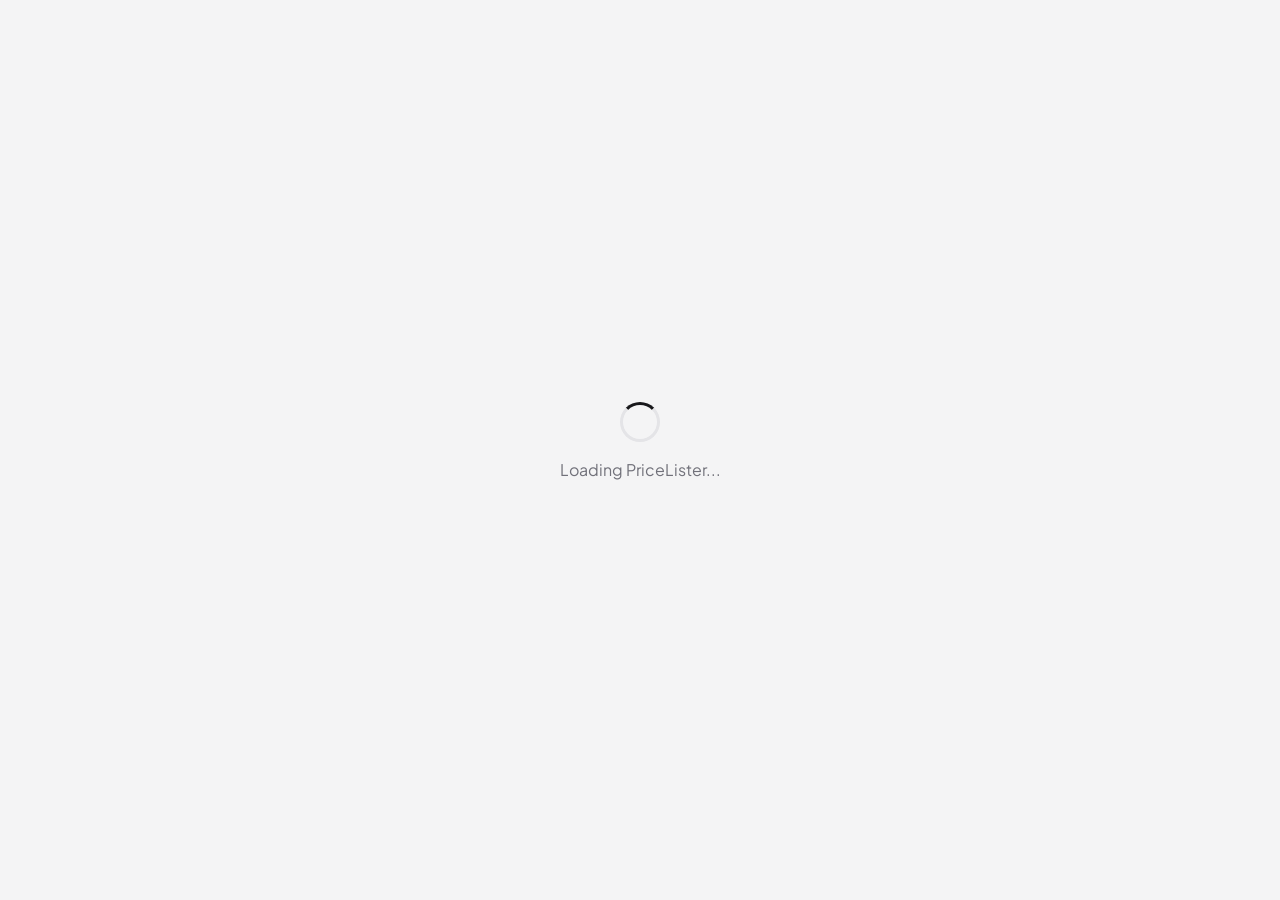
==== commit 9c6dab88: "Add files via upload" ====
--- a/index.html
+++ b/index.html
@@ -363,34 +363,54 @@
             overflow: hidden;
         }
 
-        /* ===== Pricing Cards ===== */
+        /* ===== Pricing Cards & Responsive Matrix ===== */
         .pricing-grid {
             display: grid;
-            grid-template-columns: repeat(auto-fit, minmax(280px, 1fr));
-            gap: 1.75rem;
-            max-width: 1100px;
+            grid-template-columns: repeat(4, 1fr);
+            gap: clamp(1rem, 1.8vw, 1.75rem);
+            max-width: 1440px;
+            width: 100%;
             margin: 0 auto;
+            padding: 0 clamp(1rem, 2.5vw, 2.5rem);
+            box-sizing: border-box;
+        }
+
+        @media (max-width: 1180px) {
+            .pricing-grid {
+                grid-template-columns: repeat(2, 1fr);
+                gap: 1.5rem;
+            }
+        }
+
+        @media (max-width: 640px) {
+            .pricing-grid {
+                grid-template-columns: 1fr;
+                gap: 1.25rem;
+                padding: 0 1rem;
+                max-width: 440px;
+            }
         }
 
         .pricing-card {
             background: #ffffff;
-            border: 1px solid #e2e8f0;
-            border-radius: 18px;
-            padding: 2.25rem 2rem;
+            border: 1.5px solid #e4e4e7;
+            border-radius: 20px;
+            padding: 2.25rem 1.75rem 2rem;
             position: relative;
             display: flex;
             flex-direction: column;
-            transition: box-shadow 0.2s, transform 0.2s;
+            transition: box-shadow 0.22s ease, transform 0.22s ease, border-color 0.22s ease;
         }
 
         .pricing-card:hover {
-            box-shadow: 0 12px 28px -8px rgba(0, 0, 0, 0.08);
+            box-shadow: 0 16px 36px -10px rgba(0, 0, 0, 0.09);
             transform: translateY(-3px);
+            border-color: #cbd5e1;
         }
 
         .pricing-card.featured {
             border-color: #18181b;
-            box-shadow: 0 0 0 1px #18181b, 0 16px 36px -8px rgba(0, 0, 0, 0.12);
+            box-shadow: 0 0 0 1.5px #18181b, 0 20px 42px -10px rgba(0, 0, 0, 0.14);
         }
 
         .pricing-badge {
@@ -399,13 +419,14 @@
             left: 50%;
             transform: translateX(-50%);
             background: linear-gradient(180deg, #27272a 0%, #18181b 100%);
-            color: white;
+            color: #ffffff;
             font-size: 0.75rem;
-            font-weight: 700;
-            padding: 0.25rem 0.85rem;
+            font-weight: 800;
+            padding: 0.25rem 0.9rem;
             border-radius: 999px;
-            box-shadow: 0 2px 8px rgba(0, 0, 0, 0.25);
-            letter-spacing: 0.04em;
+            box-shadow: 0 3px 10px rgba(0, 0, 0, 0.25);
+            letter-spacing: 0.05em;
+            text-transform: uppercase;
         }
 
         .pricing-price {
@@ -416,15 +437,16 @@
         }
 
         .pricing-price .amount {
-            font-size: 2.5rem;
+            font-size: 2.35rem;
             font-weight: 800;
             color: #0f172a;
+            letter-spacing: -0.03em;
         }
 
         .pricing-price .period {
             color: #64748b;
             font-size: 0.95rem;
-            font-weight: 500;
+            font-weight: 600;
         }
 
         .pricing-features {
@@ -435,17 +457,642 @@
         }
 
         .pricing-features li {
-            padding: 0.5rem 0;
-            font-size: 0.92rem;
+            display: flex;
+            align-items: flex-start;
+            gap: 0.65rem;
+            padding: 0.55rem 0;
+            font-size: 0.88rem;
+            line-height: 1.45;
             color: #334155;
             border-bottom: 1px dashed #f1f5f9;
         }
 
+        .pricing-features li:last-child {
+            border-bottom: none;
+        }
+
         .pricing-features li::before {
-            content: "✓ ";
-            color: #10b981;
+            display: none !important;
+            content: none !important;
+        }
+
+        .feature-check-svg {
+            width: 18px;
+            height: 18px;
+            min-width: 18px;
+            color: #18181b;
+            stroke: #18181b;
+            background: #f4f4f5;
+            border: 1.5px solid #d4d4d8;
+            border-radius: 50%;
+            padding: 3px;
+            box-sizing: border-box;
+            margin-top: 1.5px;
+            flex-shrink: 0;
+        }
+
+        /* View & Compare Controls & Modal */
+        .btn-view-compare {
+            display: inline-flex;
+            align-items: center;
+            justify-content: center;
+            gap: 0.55rem;
+            padding: 0.65rem 1.4rem;
+            font-size: 0.92rem;
+            font-weight: 700;
+            border-radius: 999px;
+            border: 1.5px solid #18181b;
+            background: #ffffff;
+            color: #18181b;
+            cursor: pointer;
+            box-shadow: 0 2px 6px rgba(0,0,0,0.04);
+            transition: all 0.18s ease;
+        }
+
+        .btn-view-compare:hover {
+            background: #18181b;
+            color: #ffffff;
+            box-shadow: 0 6px 18px rgba(0,0,0,0.12);
+            transform: translateY(-1px);
+        }
+
+        /* Dedicated Full-Wired Comparison Section (Wide Full-Sized Enterprise Spec) */
+        .pricing-compare-section {
+            width: 100%;
+            max-width: 100%;
+            margin: 4.5rem auto 0;
+            padding: 0;
+            box-sizing: border-box;
+        }
+
+        .pricing-compare-card {
+            background: #ffffff;
+            border: 1.5px solid #d4d4d8;
+            border-radius: 20px;
+            box-shadow: 0 16px 40px -12px rgba(0, 0, 0, 0.08), 0 1px 3px rgba(0, 0, 0, 0.02);
+            overflow: hidden;
+            width: 100%;
+        }
+
+        /* Standalone Connection Gateway View (Completely Hide Floating Header & Footer) */
+        body.view-is-connection .landing-header-wrapper,
+        body[data-active-view="connection"] .landing-header-wrapper,
+        body.view-is-connection .landing-footer-elevated,
+        body[data-active-view="connection"] .landing-footer-elevated {
+            display: none !important;
+        }
+
+        body.view-is-connection,
+        body[data-active-view="connection"] {
+            background: #f4f4f5 !important;
+        }
+
+        #pricing-compare-modal-container {
+            position: fixed;
+            inset: 0;
+            z-index: 9999;
+            background: rgba(15, 23, 42, 0.6);
+            backdrop-filter: blur(8px);
+            -webkit-backdrop-filter: blur(8px);
+            align-items: center;
+            justify-content: center;
+            padding: 1.5rem;
+            opacity: 0;
+            pointer-events: none;
+            transition: opacity 0.22s ease;
+        }
+
+        #pricing-compare-modal-container.is-open {
+            opacity: 1;
+            pointer-events: auto;
+        }
+
+        .compare-modal-dialog {
+            background: #ffffff;
+            width: 95%;
+            max-width: 1320px;
+            max-height: 90vh;
+            border-radius: 24px;
+            box-shadow: 0 35px 80px -15px rgba(0,0,0,0.28), 0 0 0 1px rgba(0,0,0,0.08);
+            display: flex;
+            flex-direction: column;
+            overflow: hidden;
+            position: relative;
+            transform: scale(0.96) translateY(10px);
+            transition: transform 0.22s cubic-bezier(0.16, 1, 0.3, 1);
+        }
+
+        #pricing-compare-modal-container.is-open .compare-modal-dialog {
+            transform: scale(1) translateY(0);
+        }
+
+        .compare-table-wrapper {
+            overflow-x: auto;
+            -webkit-overflow-scrolling: touch;
+            padding: 0;
+            width: 100%;
+        }
+
+        .pricing-compare-table {
+            width: 100%;
+            min-width: 860px;
+            border-collapse: separate;
+            border-spacing: 0;
+            font-size: 0.9rem;
+        }
+
+        .pricing-compare-table th,
+        .pricing-compare-table td {
+            padding: 1.05rem 1.25rem;
+            text-align: left;
+            border-bottom: 1px solid #f1f5f9;
+            vertical-align: middle;
+        }
+
+        .pricing-compare-table thead th {
+            position: sticky;
+            top: 0;
+            background: #ffffff;
+            z-index: 4;
             font-weight: 800;
-            margin-right: 0.35rem;
+            color: #0f172a;
+            border-bottom: 2px solid #e4e4e7;
+        }
+
+        .pricing-compare-table thead th.col-feature {
+            width: 32%;
+            background: #fafafa;
+        }
+
+        .pricing-compare-table thead th.col-plan {
+            width: 17%;
+            text-align: center;
+        }
+
+        .pricing-compare-table thead th.col-plan.featured-col {
+            background: #fafafa;
+            border-top: 3.5px solid #18181b;
+        }
+
+        .pricing-compare-table tbody td.plan-val {
+            text-align: center;
+            color: #18181b;
+        }
+
+        .pricing-compare-table tbody td.featured-cell {
+            background: #fafafa;
+            font-weight: 600;
+        }
+
+        .pricing-compare-table tbody tr:hover:not(.section-row) {
+            background: #f8fafc;
+        }
+
+        .pricing-compare-table tbody tr:hover:not(.section-row) td.featured-cell {
+            background: #f4f4f5;
+        }
+
+        .pricing-compare-table .feature-title {
+            font-weight: 700;
+            color: #0f172a;
+            display: flex;
+            align-items: center;
+            gap: 0.55rem;
+        }
+
+        .pricing-compare-table .support-note {
+            display: block;
+            font-size: 0.74rem;
+            font-weight: 600;
+            color: #71717a;
+            margin-top: 0.25rem;
+        }
+
+        .pricing-compare-table .section-row td {
+            background: #f4f4f5;
+            font-weight: 800;
+            font-size: 0.76rem;
+            text-transform: uppercase;
+            letter-spacing: 0.07em;
+            color: #27272a;
+            padding: 0.75rem 1.25rem;
+            border-top: 1px solid #e4e4e7;
+            border-bottom: 1px solid #e4e4e7;
+        }
+
+        .compare-val-highlight {
+            font-weight: 800;
+            color: #09090b;
+            font-size: 0.98rem;
+        }
+
+        /* Pure Monochrome Grey & Black Outline Badges & Icons */
+        .feature-icon-box {
+            display: inline-flex;
+            align-items: center;
+            justify-content: center;
+            width: 28px;
+            height: 28px;
+            border-radius: 8px;
+            background: #f4f4f5;
+            border: 1.5px solid #d4d4d8;
+            color: #18181b;
+            flex-shrink: 0;
+        }
+
+        .feature-icon-box svg {
+            stroke: #18181b !important;
+        }
+
+        .plan-check-badge {
+            display: inline-flex;
+            align-items: center;
+            justify-content: center;
+            gap: 0.45rem;
+            padding: 0.28rem 0.75rem;
+            border-radius: 999px;
+            background: #ffffff;
+            border: 1.5px solid #d4d4d8;
+            color: #09090b;
+            font-weight: 700;
+            font-size: 0.84rem;
+            box-shadow: 0 1px 3px rgba(0, 0, 0, 0.04);
+            transition: all 0.15s ease;
+        }
+
+        .plan-check-badge:hover {
+            background: #f4f4f5;
+            border-color: #18181b;
+        }
+
+        .check-svg-circle {
+            width: 14px;
+            height: 14px;
+            flex-shrink: 0;
+            color: #18181b;
+            stroke: #18181b;
+        }
+
+        .plan-dash-dim {
+            color: #a1a1aa;
+            font-size: 1.15rem;
+            font-weight: 600;
+        }
+
+        .compare-eyebrow-badge {
+            display: inline-block;
+            font-size: 0.74rem;
+            font-weight: 800;
+            text-transform: uppercase;
+            letter-spacing: 0.08em;
+            color: #52525b;
+            background: #f4f4f5;
+            border: 1.5px solid #d4d4d8;
+            padding: 0.28rem 0.85rem;
+            border-radius: 999px;
+            margin-bottom: 0.65rem;
+        }
+
+        .table-scroll-hint {
+            display: none;
+            align-items: center;
+            justify-content: space-between;
+            gap: 0.5rem;
+            font-size: 0.78rem;
+            font-weight: 700;
+            color: #52525b;
+            margin-bottom: 0.75rem;
+            padding: 0.45rem 0.85rem;
+            background: #fafafa;
+            border: 1.5px solid #e4e4e7;
+            border-radius: 12px;
+        }
+
+        .mobile-quick-nav-pills {
+            display: flex;
+            align-items: center;
+            gap: 0.4rem;
+            overflow-x: auto;
+            -webkit-overflow-scrolling: touch;
+            scrollbar-width: none;
+        }
+
+        .mobile-quick-nav-pills::-webkit-scrollbar {
+            display: none;
+        }
+
+        .plan-nav-pill-btn {
+            padding: 0.25rem 0.65rem;
+            font-size: 0.74rem;
+            font-weight: 700;
+            border-radius: 999px;
+            border: 1.5px solid #d4d4d8;
+            background: #ffffff;
+            color: #18181b;
+            cursor: pointer;
+            white-space: nowrap;
+            transition: all 0.15s ease;
+        }
+
+        .plan-nav-pill-btn:hover,
+        .plan-nav-pill-btn.active {
+            background: #18181b;
+            color: #ffffff;
+            border-color: #18181b;
+        }
+
+        /* 3-Line Mobile Navigation Toggle Button & Full Overlay Top-Order Drawer */
+        .mobile-nav-toggle-btn {
+            display: none;
+            align-items: center;
+            justify-content: center;
+            width: 38px;
+            height: 38px;
+            border-radius: 10px;
+            background: #ffffff;
+            border: 1.5px solid #d4d4d8;
+            color: #18181b;
+            cursor: pointer;
+            box-shadow: 0 1px 3px rgba(0, 0, 0, 0.04);
+            transition: all 0.15s ease;
+            flex-shrink: 0;
+            padding: 0;
+        }
+
+        .mobile-nav-toggle-btn:hover {
+            background: #f4f4f5;
+            border-color: #18181b;
+        }
+
+        /* Top-Order Full Viewport Drawer (Hostinger/Modern Enterprise Style) */
+        .mobile-nav-drawer {
+            position: fixed;
+            inset: 0;
+            width: 100vw;
+            height: 100vh;
+            height: 100dvh;
+            z-index: 100050;
+            background: #ffffff;
+            display: flex;
+            flex-direction: column;
+            opacity: 0;
+            visibility: hidden;
+            pointer-events: none;
+            transform: translateY(-8px);
+            transition: opacity 0.22s ease, transform 0.22s cubic-bezier(0.16, 1, 0.3, 1), visibility 0.22s ease;
+        }
+
+        .mobile-nav-drawer.is-open {
+            opacity: 1;
+            visibility: visible;
+            pointer-events: auto;
+            transform: translateY(0);
+        }
+
+        .mobile-drawer-header {
+            display: flex;
+            align-items: center;
+            justify-content: space-between;
+            padding: 1rem 1.25rem;
+            border-bottom: 1px solid #e4e4e7;
+            background: #ffffff;
+            flex-shrink: 0;
+        }
+
+        .mobile-drawer-brand {
+            display: flex;
+            align-items: center;
+            gap: 0.65rem;
+            text-decoration: none;
+        }
+
+        .mobile-drawer-close-btn {
+            width: 40px;
+            height: 40px;
+            border-radius: 10px;
+            background: #f4f4f5;
+            border: 1.5px solid #d4d4d8;
+            color: #18181b;
+            display: flex;
+            align-items: center;
+            justify-content: center;
+            cursor: pointer;
+            padding: 0;
+            transition: all 0.15s ease;
+        }
+
+        .mobile-drawer-close-btn:hover {
+            background: #e4e4e7;
+            border-color: #18181b;
+        }
+
+        .mobile-drawer-body {
+            flex: 1;
+            overflow-y: auto;
+            -webkit-overflow-scrolling: touch;
+            padding: 1rem 1.25rem 2rem;
+            display: flex;
+            flex-direction: column;
+            gap: 0.5rem;
+        }
+
+        .mobile-drawer-group-title {
+            font-size: 0.72rem;
+            font-weight: 800;
+            text-transform: uppercase;
+            letter-spacing: 0.08em;
+            color: #71717a;
+            margin: 0.5rem 0 0.5rem 0.25rem;
+        }
+
+        .mobile-drawer-item {
+            display: flex;
+            align-items: center;
+            justify-content: space-between;
+            padding: 1rem 1.15rem;
+            border-radius: 14px;
+            border: 1.5px solid #e4e4e7;
+            background: #ffffff;
+            text-decoration: none;
+            transition: all 0.15s ease;
+        }
+
+        .mobile-drawer-item:hover {
+            background: #f4f4f5;
+            border-color: #18181b;
+        }
+
+        .mobile-drawer-item.active {
+            background: #fafafa;
+            border-color: #18181b;
+            box-shadow: 0 2px 6px rgba(0, 0, 0, 0.04);
+        }
+
+        .mobile-drawer-item-left {
+            display: flex;
+            align-items: center;
+            gap: 0.85rem;
+        }
+
+        .mobile-drawer-item-icon {
+            width: 36px;
+            height: 36px;
+            border-radius: 10px;
+            background: #f4f4f5;
+            border: 1.5px solid #d4d4d8;
+            display: flex;
+            align-items: center;
+            justify-content: center;
+            flex-shrink: 0;
+        }
+
+        .mobile-drawer-item.active .mobile-drawer-item-icon {
+            background: #18181b;
+        }
+
+        .mobile-drawer-item.active .mobile-drawer-item-icon svg {
+            stroke: #ffffff !important;
+        }
+
+        .mobile-drawer-item-text {
+            display: flex;
+            flex-direction: column;
+            gap: 0.15rem;
+        }
+
+        .mobile-drawer-item-title {
+            font-size: 0.98rem;
+            font-weight: 800;
+            color: #09090b;
+        }
+
+        .mobile-drawer-item-sub {
+            font-size: 0.76rem;
+            font-weight: 500;
+            color: #71717a;
+        }
+
+        .mobile-drawer-item-arrow {
+            transition: transform 0.15s ease;
+            flex-shrink: 0;
+        }
+
+        .mobile-drawer-item:hover .mobile-drawer-item-arrow {
+            transform: translateX(3px);
+            stroke: #18181b;
+        }
+
+        .mobile-drawer-footer {
+            padding: 1.25rem;
+            border-top: 1px solid #e4e4e7;
+            background: #ffffff;
+            flex-shrink: 0;
+        }
+
+        @media (max-width: 992px) {
+            .landing-header .nav-links {
+                display: none !important;
+            }
+            .mobile-nav-toggle-btn {
+                display: inline-flex !important;
+            }
+            .landing-header .brand-tagline {
+                display: none !important;
+            }
+            #header-connected-ws-title {
+                display: none !important;
+            }
+            #header-btn-enter-connected {
+                padding: 0.35rem 0.45rem !important;
+                gap: 0 !important;
+            }
+            #header-btn-login {
+                padding: 0.42rem 0.85rem !important;
+                font-size: 0.82rem !important;
+            }
+            #header-btn-enter-ws span {
+                display: none !important;
+            }
+            #header-btn-enter-ws {
+                padding: 0.42rem 0.65rem !important;
+            }
+            #header-btn-create-ws span:not(#header-avatar-init-unconnected) {
+                display: none !important;
+            }
+        }
+
+        @media (max-width: 540px) {
+            .landing-header {
+                padding: 0 0.85rem !important;
+                gap: 0.4rem !important;
+            }
+            .landing-header .brand-name {
+                font-size: 1.05rem !important;
+            }
+        }
+
+        /* High Level Workspace Launcher Responsive Rules */
+        .launcher-btn-row {
+            display: grid;
+            grid-template-columns: 1fr 1.25fr 1fr;
+            gap: 0.75rem;
+        }
+        @media (max-width: 768px) {
+            .workspace-found-card {
+                padding: 2rem 1.5rem 1.75rem !important;
+                border-radius: 20px !important;
+            }
+            .launcher-meta-grid {
+                grid-template-columns: repeat(2, 1fr) !important;
+                gap: 1.25rem !important;
+            }
+            #launcher-banner-container {
+                display: none !important;
+            }
+        }
+        @media (max-width: 520px) {
+            .workspace-found-card {
+                padding: 1.75rem 1.15rem 1.5rem !important;
+            }
+            .launcher-meta-grid {
+                grid-template-columns: 1fr !important;
+                gap: 1rem !important;
+            }
+            .launcher-btn-row {
+                gap: 0.5rem !important;
+            }
+            .launcher-btn-text {
+                display: none !important;
+            }
+            #launcher-back-home-btn,
+            #launcher-change-account-btn,
+            #launcher-logout-btn {
+                padding: 0.75rem 0.5rem !important;
+                justify-content: center !important;
+            }
+        }
+
+        /* Sticky Left Column on Mobile / Tablet */
+        @media (max-width: 960px) {
+            .table-scroll-hint {
+                display: flex;
+            }
+            .pricing-compare-table thead th.col-feature,
+            .pricing-compare-table tbody td:first-child {
+                position: sticky;
+                left: 0;
+                background: #ffffff;
+                z-index: 5;
+                box-shadow: 3px 0 8px -2px rgba(0, 0, 0, 0.06);
+            }
+            .pricing-compare-table thead th.col-feature {
+                background: #fafafa;
+                z-index: 6;
+            }
+            .pricing-compare-table tr.section-row td {
+                position: sticky;
+                left: 0;
+            }
         }
 
         /* Universal Smooth Outline & Stroke Protection (No harsh black strokes) */
@@ -2200,19 +2847,16 @@
 
 
 
-    <!-- Full Screen Loader -->
+    <!-- Full Screen Loader (Waits for Auth & Workspace Verification) -->
     <div id="app-loader" class="full-loader">
         <div class="spinner"></div>
         <p id="loader-text">Loading PriceLister...</p>
         <div id="loader-error"
             style="color:#ff4d4f;max-width:400px;margin-top:1rem;font-size:0.9rem;word-break:break-all;display:none;">
         </div>
-        <button id="index-loader-bypass-btn" type="button" style="display:none; margin-top:1.25rem; padding:0.6rem 1.4rem; font-size:0.85rem; font-weight:700; border-radius:999px; background:#18181b; color:#ffffff; border:1.5px solid #334155; cursor:pointer;">
-            Continue to PriceLister &rarr;
-        </button>
     </div>
 
-    <!-- Synchronous Emergency Watchdog for Landing Page -->
+    <!-- Synchronous Controller for Landing Page Loader -->
     <script>
         (function() {
             window.__dismissLandingLoader = function(reason) {
@@ -2224,25 +2868,14 @@
                 console.log("[PriceLister] Landing loader dismissed: " + (reason || 'unknown'));
             };
 
-            // If still loading after 1.2s, reveal continue button
-            setTimeout(function() {
-                var btn = document.getElementById('index-loader-bypass-btn');
-                var loader = document.getElementById('app-loader');
-                if (btn && loader && loader.style.display !== 'none') {
-                    btn.style.display = 'inline-block';
-                    btn.onclick = function() {
-                        window.__dismissLandingLoader('manual_bypass');
-                    };
-                }
-            }, 1000);
-
-            // Auto-dismiss failsafe: Maximum 1.6s wait so user is NEVER locked out
+            // Ultimate offline fallback: Only triggers after 15s if network completely hangs
             setTimeout(function() {
                 var loader = document.getElementById('app-loader');
                 if (loader && loader.style.display !== 'none') {
-                    window.__dismissLandingLoader('emergency_timeout');
+                    console.warn("[PriceLister] Extreme network timeout reached. Dismissing loader.");
+                    window.__dismissLandingLoader('network_timeout_failsafe');
                 }
-            }, 1600);
+            }, 15000);
         })();
     </script>
 
@@ -2333,8 +2966,124 @@
                             <svg width="13" height="13" viewBox="0 0 24 24" fill="none" stroke="currentColor" stroke-width="2.2"><path d="M9 21H5a2 2 0 0 1-2-2V5a2 2 0 0 1 2-2h4"></path><polyline points="16 17 21 12 16 7"></polyline><line x1="21" y1="12" x2="9" y2="12"></line></svg>
                         </button>
                     </div>
+
+                    <!-- 4. Mobile 3-Line Hamburger Menu Toggle Button -->
+                    <button type="button" id="mobile-nav-toggle-btn" class="mobile-nav-toggle-btn" aria-label="Toggle Navigation Menu" aria-expanded="false">
+                        <svg class="hamburger-icon" width="20" height="20" viewBox="0 0 24 24" fill="none" stroke="#18181b" stroke-width="2.4" stroke-linecap="round">
+                            <line x1="4" y1="7" x2="20" y2="7"></line>
+                            <line x1="4" y1="12" x2="20" y2="12"></line>
+                            <line x1="4" y1="17" x2="20" y2="17"></line>
+                        </svg>
+                        <svg class="close-icon" width="20" height="20" viewBox="0 0 24 24" fill="none" stroke="#18181b" stroke-width="2.4" stroke-linecap="round" style="display:none;">
+                            <line x1="18" y1="6" x2="6" y2="18"></line>
+                            <line x1="6" y1="6" x2="18" y2="18"></line>
+                        </svg>
+                    </button>
                 </div>
             </header>
+        </div>
+
+        <!-- FULL-SCREEN ENTERPRISE MOBILE NAVIGATION DRAWER (TOP ORDER) -->
+        <div id="mobile-nav-drawer" class="mobile-nav-drawer" style="display: none;" aria-hidden="true">
+            <!-- Drawer Top Bar -->
+            <div class="mobile-drawer-header">
+                <a href="/home" data-view="home" class="mobile-drawer-brand nav-link">
+                    <div class="brand-logo-glass">
+                        <img src="pricelister_org.png" alt="PriceLister" style="height:26px;width:auto;border-radius:5px;">
+                    </div>
+                    <div>
+                        <div class="brand-name" style="margin-bottom:0px; font-weight:800; font-size:1.18rem; letter-spacing:-0.02em; color:var(--primary);">PriceLister</div>
+                        <div class="brand-tagline" style="font-weight:600; color:#64748b; font-size:0.68rem;">Business Workspace</div>
+                    </div>
+                </a>
+                <button type="button" id="btn-close-mobile-nav" class="mobile-drawer-close-btn" aria-label="Close navigation menu">
+                    <svg width="20" height="20" viewBox="0 0 24 24" fill="none" stroke="#18181b" stroke-width="2.5" stroke-linecap="round">
+                        <line x1="18" y1="6" x2="6" y2="18"></line>
+                        <line x1="6" y1="6" x2="18" y2="18"></line>
+                    </svg>
+                </button>
+            </div>
+
+            <!-- Drawer Navigation Links -->
+            <div class="mobile-drawer-body">
+                <div class="mobile-drawer-nav-group">
+                    <div class="mobile-drawer-group-title">Menu Options</div>
+                    <a href="/home" data-view="home" class="mobile-drawer-item nav-link active">
+                        <div class="mobile-drawer-item-left">
+                            <span class="mobile-drawer-item-icon">
+                                <svg width="18" height="18" viewBox="0 0 24 24" fill="none" stroke="#18181b" stroke-width="2.2"><path d="M3 9l9-7 9 7v11a2 2 0 0 1-2 2H5a2 2 0 0 1-2-2z"></path><polyline points="9 22 9 12 15 12 15 22"></polyline></svg>
+                            </span>
+                            <div class="mobile-drawer-item-text">
+                                <span class="mobile-drawer-item-title">Home</span>
+                                <span class="mobile-drawer-item-sub">Overview, Workflow &amp; Architecture</span>
+                            </div>
+                        </div>
+                        <svg class="mobile-drawer-item-arrow" width="18" height="18" viewBox="0 0 24 24" fill="none" stroke="#71717a" stroke-width="2.2"><polyline points="9 18 15 12 9 6"></polyline></svg>
+                    </a>
+
+                    <a href="/explore" data-view="explore" class="mobile-drawer-item nav-link">
+                        <div class="mobile-drawer-item-left">
+                            <span class="mobile-drawer-item-icon">
+                                <svg width="18" height="18" viewBox="0 0 24 24" fill="none" stroke="#18181b" stroke-width="2.2"><polygon points="12 2 2 7 12 12 22 7 12 2"></polygon><polyline points="2 17 12 22 22 17"></polyline><polyline points="2 12 12 17 22 12"></polyline></svg>
+                            </span>
+                            <div class="mobile-drawer-item-text">
+                                <span class="mobile-drawer-item-title">Features &amp; Workflow</span>
+                                <span class="mobile-drawer-item-sub">Catalog, Pricing, POS &amp; Storefront</span>
+                            </div>
+                        </div>
+                        <svg class="mobile-drawer-item-arrow" width="18" height="18" viewBox="0 0 24 24" fill="none" stroke="#71717a" stroke-width="2.2"><polyline points="9 18 15 12 9 6"></polyline></svg>
+                    </a>
+
+                    <a href="/pricing" data-view="pricing" class="mobile-drawer-item nav-link">
+                        <div class="mobile-drawer-item-left">
+                            <span class="mobile-drawer-item-icon">
+                                <svg width="18" height="18" viewBox="0 0 24 24" fill="none" stroke="#18181b" stroke-width="2.2"><rect x="2" y="4" width="20" height="16" rx="2"></rect><line x1="2" y1="10" x2="22" y2="10"></line></svg>
+                            </span>
+                            <div class="mobile-drawer-item-text">
+                                <span class="mobile-drawer-item-title">Pricing &amp; Comparison</span>
+                                <span class="mobile-drawer-item-sub">Compare 4 subscription tiers</span>
+                            </div>
+                        </div>
+                        <svg class="mobile-drawer-item-arrow" width="18" height="18" viewBox="0 0 24 24" fill="none" stroke="#71717a" stroke-width="2.2"><polyline points="9 18 15 12 9 6"></polyline></svg>
+                    </a>
+
+                    <a href="/find" data-view="find" class="mobile-drawer-item nav-link">
+                        <div class="mobile-drawer-item-left">
+                            <span class="mobile-drawer-item-icon">
+                                <svg width="18" height="18" viewBox="0 0 24 24" fill="none" stroke="#18181b" stroke-width="2.2"><circle cx="11" cy="11" r="8"></circle><line x1="21" y1="21" x2="16.65" y2="16.65"></line></svg>
+                            </span>
+                            <div class="mobile-drawer-item-text">
+                                <span class="mobile-drawer-item-title">Find Workspace</span>
+                                <span class="mobile-drawer-item-sub">Look up and access your company hub</span>
+                            </div>
+                        </div>
+                        <svg class="mobile-drawer-item-arrow" width="18" height="18" viewBox="0 0 24 24" fill="none" stroke="#71717a" stroke-width="2.2"><polyline points="9 18 15 12 9 6"></polyline></svg>
+                    </a>
+                </div>
+            </div>
+
+            <!-- Drawer Footer Actions -->
+            <div class="mobile-drawer-footer">
+                <div id="mobile-drawer-auth-logged-out" style="display:flex; flex-direction:column; gap:0.65rem;">
+                    <a href="login.html" class="btn" style="height:44px; display:flex; align-items:center; justify-content:center; font-weight:700; border-radius:12px; border:1.5px solid #d4d4d8; background:#ffffff; color:#18181b; text-decoration:none;">
+                        Login to Account
+                    </a>
+                    <button type="button" class="btn open-login-modal" style="height:44px; display:flex; align-items:center; justify-content:center; gap:0.4rem; font-weight:700; border-radius:12px; border:none; background:#18181b; color:#ffffff; cursor:pointer;">
+                        <span>Enter Workspace</span>
+                        <svg width="15" height="15" viewBox="0 0 24 24" fill="none" stroke="currentColor" stroke-width="2.5"><line x1="5" y1="12" x2="19" y2="12"></line><polyline points="12 5 19 12 12 19"></polyline></svg>
+                    </button>
+                </div>
+
+                <div id="mobile-drawer-auth-connected" style="display:none; flex-direction:column; gap:0.65rem;">
+                    <a href="app.html" class="btn" style="height:44px; display:flex; align-items:center; justify-content:center; gap:0.55rem; font-weight:700; border-radius:12px; border:none; background:#18181b; color:#ffffff; text-decoration:none;">
+                        <span id="mobile-drawer-connected-title">Enter Workspace &rarr;</span>
+                    </a>
+                    <button type="button" id="mobile-drawer-logout-btn" class="btn" style="height:40px; display:flex; align-items:center; justify-content:center; gap:0.4rem; font-weight:700; border-radius:12px; border:1.5px solid #e4e4e7; background:#fafafa; color:#71717a; cursor:pointer;">
+                        <svg width="14" height="14" viewBox="0 0 24 24" fill="none" stroke="currentColor" stroke-width="2.2"><path d="M9 21H5a2 2 0 0 1-2-2V5a2 2 0 0 1 2-2h4"></path><polyline points="16 17 21 12 16 7"></polyline><line x1="21" y1="12" x2="9" y2="12"></line></svg>
+                        <span>Sign Out</span>
+                    </button>
+                </div>
+            </div>
         </div>
 
         <!-- ===================== VIEWS ===================== -->
@@ -4707,78 +5456,445 @@
 
             <!-- ========== PRICING VIEW ========== -->
             <section id="view-pricing" class="view">
-                <div class="section" style="padding: 4rem 5%;">
+                <div class="section pricing-view-section" style="padding: 4rem clamp(1rem, 3.5vw, 4rem); max-width: 1720px; margin: 0 auto; width: 100%; box-sizing: border-box;">
                     <div class="section-header">
                         <span
                             style="font-size:0.82rem; font-weight:800; text-transform:uppercase; color:#18181b; letter-spacing:0.08em; display:block; margin-bottom:0.4rem;">Transparent
                             Plans</span>
                         <h2 style="font-size:2.4rem; font-weight:800; color:#0f172a;">Simple, Transparent Pricing</h2>
-                        <p style="font-size:1.1rem; color:#64748b;">Choose the plan matching your business size. Upgrade
-                            or change anytime.</p>
+                        <p style="font-size:1.1rem; color:#64748b;">Choose the plan matching your business size. Upgrade or change anytime.</p>
+                        
+                        <!-- VIEW & COMPARE BUTTON -->
+                        <div style="margin-top: 1.5rem;">
+                            <button type="button" id="btn-open-compare-modal" class="btn-view-compare">
+                                <svg width="17" height="17" viewBox="0 0 24 24" fill="none" stroke="currentColor" stroke-width="2.2">
+                                    <line x1="18" y1="20" x2="18" y2="10"></line>
+                                    <line x1="12" y1="20" x2="12" y2="4"></line>
+                                    <line x1="6" y1="20" x2="6" y2="14"></line>
+                                </svg>
+                                <span>View & Compare Plans</span>
+                            </button>
+                        </div>
                     </div>
 
                     <div class="pricing-grid">
-                        <!-- Small Business -->
+                        <!-- 1. Basic Plan -->
                         <div class="pricing-card">
-                            <h3>Small Business</h3>
+                            <h3 style="font-size: 1.35rem; font-weight: 800; color: #0f172a; margin: 0 0 0.5rem 0;">Basic</h3>
                             <div class="pricing-price">
-                                <span class="amount">$5</span>
+                                <span class="amount">$2.99</span>
                                 <span class="period">/month</span>
                             </div>
-                            <p class="pricing-desc">Perfect for single stores and boutique shops</p>
+                            <p class="pricing-desc" style="font-size: 0.88rem; color: #64748b; margin-bottom: 1.25rem;">For solo founders, freelancers & starter shops</p>
                             <ul class="pricing-features">
-                                <li>Up to <strong>3 Workers</strong></li>
-                                <li>Price Lister <strong>Pro</strong> access</li>
-                                <li><strong>15 GB</strong> cloud storage</li>
-                                <li>Product & Price List engine</li>
-                                <li>Customer & Invoice suite</li>
-                                <li>Role-based permissions</li>
-                                <li>Standard email support</li>
+                                <li>
+                                    <svg class="feature-check-svg" viewBox="0 0 24 24" fill="none" stroke="currentColor" stroke-width="2.7" stroke-linecap="round" stroke-linejoin="round"><polyline points="20 6 9 17 4 12"></polyline></svg>
+                                    <span><strong>1 Member</strong> account</span>
+                                </li>
+                                <li>
+                                    <svg class="feature-check-svg" viewBox="0 0 24 24" fill="none" stroke="currentColor" stroke-width="2.7" stroke-linecap="round" stroke-linejoin="round"><polyline points="20 6 9 17 4 12"></polyline></svg>
+                                    <span><strong>50 Products</strong> /month</span>
+                                </li>
+                                <li>
+                                    <svg class="feature-check-svg" viewBox="0 0 24 24" fill="none" stroke="currentColor" stroke-width="2.7" stroke-linecap="round" stroke-linejoin="round"><polyline points="20 6 9 17 4 12"></polyline></svg>
+                                    <span><strong>50 Invoices</strong> /month</span>
+                                </li>
+                                <li>
+                                    <svg class="feature-check-svg" viewBox="0 0 24 24" fill="none" stroke="currentColor" stroke-width="2.7" stroke-linecap="round" stroke-linejoin="round"><polyline points="20 6 9 17 4 12"></polyline></svg>
+                                    <span><strong>50 Barcodes</strong> /month</span>
+                                </li>
+                                <li>
+                                    <svg class="feature-check-svg" viewBox="0 0 24 24" fill="none" stroke="currentColor" stroke-width="2.7" stroke-linecap="round" stroke-linejoin="round"><polyline points="20 6 9 17 4 12"></polyline></svg>
+                                    <span><strong>500 MB</strong> Cloud Storage</span>
+                                </li>
+                                <li>
+                                    <svg class="feature-check-svg" viewBox="0 0 24 24" fill="none" stroke="currentColor" stroke-width="2.7" stroke-linecap="round" stroke-linejoin="round"><polyline points="20 6 9 17 4 12"></polyline></svg>
+                                    <span>Full Data Export (.xlsx, .pdf)</span>
+                                </li>
+                                <li>
+                                    <svg class="feature-check-svg" viewBox="0 0 24 24" fill="none" stroke="currentColor" stroke-width="2.7" stroke-linecap="round" stroke-linejoin="round"><polyline points="20 6 9 17 4 12"></polyline></svg>
+                                    <span>Real-time Cloud Sync</span>
+                                </li>
                             </ul>
-                            <button class="btn btn-primary btn-block open-login-modal" type="button">Get
-                                Started</button>
+                            <button class="btn btn-primary btn-block open-login-modal" type="button" style="margin-top: auto; padding: 0.75rem; font-weight: 700; border-radius: 10px; border: 1.5px solid #18181b; background: #ffffff; color: #18181b;">Get Started</button>
                         </div>
 
-                        <!-- Large Business (Featured) -->
+                        <!-- 2. Small Business -->
+                        <div class="pricing-card">
+                            <h3 style="font-size: 1.35rem; font-weight: 800; color: #0f172a; margin: 0 0 0.5rem 0;">Small Business</h3>
+                            <div class="pricing-price">
+                                <span class="amount">$9.99</span>
+                                <span class="period">/month</span>
+                            </div>
+                            <p class="pricing-desc" style="font-size: 0.88rem; color: #64748b; margin-bottom: 1.25rem;">Perfect for single stores and boutique shops</p>
+                            <ul class="pricing-features">
+                                <li>
+                                    <svg class="feature-check-svg" viewBox="0 0 24 24" fill="none" stroke="currentColor" stroke-width="2.7" stroke-linecap="round" stroke-linejoin="round"><polyline points="20 6 9 17 4 12"></polyline></svg>
+                                    <span><strong>5 Members</strong> included</span>
+                                </li>
+                                <li>
+                                    <svg class="feature-check-svg" viewBox="0 0 24 24" fill="none" stroke="currentColor" stroke-width="2.7" stroke-linecap="round" stroke-linejoin="round"><polyline points="20 6 9 17 4 12"></polyline></svg>
+                                    <span><strong>200 Products</strong> /month</span>
+                                </li>
+                                <li>
+                                    <svg class="feature-check-svg" viewBox="0 0 24 24" fill="none" stroke="currentColor" stroke-width="2.7" stroke-linecap="round" stroke-linejoin="round"><polyline points="20 6 9 17 4 12"></polyline></svg>
+                                    <span><strong>200 Invoices</strong> /month</span>
+                                </li>
+                                <li>
+                                    <svg class="feature-check-svg" viewBox="0 0 24 24" fill="none" stroke="currentColor" stroke-width="2.7" stroke-linecap="round" stroke-linejoin="round"><polyline points="20 6 9 17 4 12"></polyline></svg>
+                                    <span><strong>500 Barcodes</strong> /month</span>
+                                </li>
+                                <li>
+                                    <svg class="feature-check-svg" viewBox="0 0 24 24" fill="none" stroke="currentColor" stroke-width="2.7" stroke-linecap="round" stroke-linejoin="round"><polyline points="20 6 9 17 4 12"></polyline></svg>
+                                    <span><strong>10 GB</strong> Cloud Storage</span>
+                                </li>
+                                <li>
+                                    <svg class="feature-check-svg" viewBox="0 0 24 24" fill="none" stroke="currentColor" stroke-width="2.7" stroke-linecap="round" stroke-linejoin="round"><polyline points="20 6 9 17 4 12"></polyline></svg>
+                                    <span>Price Lister Pro Access</span>
+                                </li>
+                                <li>
+                                    <svg class="feature-check-svg" viewBox="0 0 24 24" fill="none" stroke="currentColor" stroke-width="2.7" stroke-linecap="round" stroke-linejoin="round"><polyline points="20 6 9 17 4 12"></polyline></svg>
+                                    <span>Role-Based Permissions</span>
+                                </li>
+                            </ul>
+                            <button class="btn btn-primary btn-block open-login-modal" type="button" style="margin-top: auto; padding: 0.75rem; font-weight: 700; border-radius: 10px; border: 1.5px solid #18181b; background: #ffffff; color: #18181b;">Get Started</button>
+                        </div>
+
+                        <!-- 3. Large Business (Featured) -->
                         <div class="pricing-card featured">
                             <div class="pricing-badge">Recommended</div>
-                            <h3>Large Business</h3>
+                            <h3 style="font-size: 1.35rem; font-weight: 800; color: #0f172a; margin: 0 0 0.5rem 0;">Large Business</h3>
                             <div class="pricing-price">
                                 <span class="amount">$39</span>
                                 <span class="period">/month</span>
                             </div>
-                            <p class="pricing-desc">For growing teams, distributors & multi-location stores</p>
+                            <p class="pricing-desc" style="font-size: 0.88rem; color: #64748b; margin-bottom: 1.25rem;">For growing teams, distributors & multi-location stores</p>
                             <ul class="pricing-features">
-                                <li>Up to <strong>12 Workers</strong></li>
-                                <li>Price Lister <strong>Pro</strong> access</li>
-                                <li><strong>150 GB</strong> high-speed storage</li>
-                                <li>Everything in Small Business</li>
-                                <li>Customer Web Portal & WhatsApp</li>
-                                <li>Dedicated PDF Invoice Designer</li>
-                                <li>Priority support & instant sync</li>
+                                <li>
+                                    <svg class="feature-check-svg" viewBox="0 0 24 24" fill="none" stroke="currentColor" stroke-width="2.7" stroke-linecap="round" stroke-linejoin="round"><polyline points="20 6 9 17 4 12"></polyline></svg>
+                                    <span><strong>20 Members</strong> included</span>
+                                </li>
+                                <li>
+                                    <svg class="feature-check-svg" viewBox="0 0 24 24" fill="none" stroke="currentColor" stroke-width="2.7" stroke-linecap="round" stroke-linejoin="round"><polyline points="20 6 9 17 4 12"></polyline></svg>
+                                    <span><strong>1,000 Products</strong> /month</span>
+                                </li>
+                                <li>
+                                    <svg class="feature-check-svg" viewBox="0 0 24 24" fill="none" stroke="currentColor" stroke-width="2.7" stroke-linecap="round" stroke-linejoin="round"><polyline points="20 6 9 17 4 12"></polyline></svg>
+                                    <span><strong>1,000 Invoices</strong> /month</span>
+                                </li>
+                                <li>
+                                    <svg class="feature-check-svg" viewBox="0 0 24 24" fill="none" stroke="currentColor" stroke-width="2.7" stroke-linecap="round" stroke-linejoin="round"><polyline points="20 6 9 17 4 12"></polyline></svg>
+                                    <span><strong>10,000 Barcodes</strong> /month</span>
+                                </li>
+                                <li>
+                                    <svg class="feature-check-svg" viewBox="0 0 24 24" fill="none" stroke="currentColor" stroke-width="2.7" stroke-linecap="round" stroke-linejoin="round"><polyline points="20 6 9 17 4 12"></polyline></svg>
+                                    <span><strong>50 GB</strong> High-Speed Storage</span>
+                                </li>
+                                <li>
+                                    <svg class="feature-check-svg" viewBox="0 0 24 24" fill="none" stroke="currentColor" stroke-width="2.7" stroke-linecap="round" stroke-linejoin="round"><polyline points="20 6 9 17 4 12"></polyline></svg>
+                                    <span>Customer Web Portal & WhatsApp</span>
+                                </li>
+                                <li>
+                                    <svg class="feature-check-svg" viewBox="0 0 24 24" fill="none" stroke="currentColor" stroke-width="2.7" stroke-linecap="round" stroke-linejoin="round"><polyline points="20 6 9 17 4 12"></polyline></svg>
+                                    <span>Dedicated PDF Invoice Designer</span>
+                                </li>
                             </ul>
                             <button class="btn btn-primary btn-block open-login-modal" type="button"
-                                style="background:var(--primary-gradient);">Get Started</button>
+                                style="margin-top: auto; padding: 0.75rem; font-weight: 700; border-radius: 10px; background: #18181b; color: #ffffff; border: 1.5px solid #18181b; box-shadow: 0 4px 14px rgba(0,0,0,0.18);">Get Started</button>
                         </div>
 
-                        <!-- Market Plan -->
+                        <!-- 4. Market Plan -->
                         <div class="pricing-card">
-                            <h3>Market Plan</h3>
+                            <h3 style="font-size: 1.35rem; font-weight: 800; color: #0f172a; margin: 0 0 0.5rem 0;">Market Plan</h3>
                             <div class="pricing-price">
                                 <span class="amount">$99</span>
                                 <span class="period">/month</span>
                             </div>
-                            <p class="pricing-desc">For large wholesale markets & corporate distributors</p>
+                            <p class="pricing-desc" style="font-size: 0.88rem; color: #64748b; margin-bottom: 1.25rem;">For large wholesale markets & corporate distributors</p>
                             <ul class="pricing-features">
-                                <li>Up to <strong>50+ Workers</strong></li>
-                                <li>Price Lister <strong>Pro + Market</strong></li>
-                                <li>High-capacity custom storage</li>
-                                <li>Dedicated Success Manager</li>
-                                <li>Custom branding & SLA</li>
-                                <li>Everything in Large Business</li>
+                                <li>
+                                    <svg class="feature-check-svg" viewBox="0 0 24 24" fill="none" stroke="currentColor" stroke-width="2.7" stroke-linecap="round" stroke-linejoin="round"><polyline points="20 6 9 17 4 12"></polyline></svg>
+                                    <span><strong>Up to 50+</strong> Members <span style="font-size:0.75rem; color:#64748b; font-weight:600;">(Scalable)</span></span>
+                                </li>
+                                <li>
+                                    <svg class="feature-check-svg" viewBox="0 0 24 24" fill="none" stroke="currentColor" stroke-width="2.7" stroke-linecap="round" stroke-linejoin="round"><polyline points="20 6 9 17 4 12"></polyline></svg>
+                                    <span><strong>Unlimited</strong> Products <span style="font-size:0.75rem; color:#64748b; font-weight:600;">(10k base)</span></span>
+                                </li>
+                                <li>
+                                    <svg class="feature-check-svg" viewBox="0 0 24 24" fill="none" stroke="currentColor" stroke-width="2.7" stroke-linecap="round" stroke-linejoin="round"><polyline points="20 6 9 17 4 12"></polyline></svg>
+                                    <span><strong>Unlimited</strong> Invoices <span style="font-size:0.75rem; color:#64748b; font-weight:600;">(10k base)</span></span>
+                                </li>
+                                <li>
+                                    <svg class="feature-check-svg" viewBox="0 0 24 24" fill="none" stroke="currentColor" stroke-width="2.7" stroke-linecap="round" stroke-linejoin="round"><polyline points="20 6 9 17 4 12"></polyline></svg>
+                                    <span><strong>Unlimited</strong> Barcodes</span>
+                                </li>
+                                <li>
+                                    <svg class="feature-check-svg" viewBox="0 0 24 24" fill="none" stroke="currentColor" stroke-width="2.7" stroke-linecap="round" stroke-linejoin="round"><polyline points="20 6 9 17 4 12"></polyline></svg>
+                                    <span><strong>Scalable Storage</strong> <span style="font-size:0.75rem; color:#64748b; font-weight:600;">(100gb base)</span></span>
+                                </li>
+                                <li>
+                                    <svg class="feature-check-svg" viewBox="0 0 24 24" fill="none" stroke="currentColor" stroke-width="2.7" stroke-linecap="round" stroke-linejoin="round"><polyline points="20 6 9 17 4 12"></polyline></svg>
+                                    <span>Price Lister Pro + Market</span>
+                                </li>
+                                <li>
+                                    <svg class="feature-check-svg" viewBox="0 0 24 24" fill="none" stroke="currentColor" stroke-width="2.7" stroke-linecap="round" stroke-linejoin="round"><polyline points="20 6 9 17 4 12"></polyline></svg>
+                                    <span>Custom Branding, SLA & Manager</span>
+                                </li>
                             </ul>
-                            <button class="btn btn-primary btn-block open-login-modal" type="button">Contact
-                                Sales</button>
+                            <button class="btn btn-primary btn-block open-login-modal" type="button" style="margin-top: auto; padding: 0.75rem; font-weight: 700; border-radius: 10px; border: 1.5px solid #18181b; background: #ffffff; color: #18181b;">Contact Sales</button>
+                        </div>
+                    </div>
+
+                    <!-- DETAILED IN-PAGE COMPARISON TABLE -->
+                    <div class="pricing-compare-section">
+                        <div style="text-align: center; margin-bottom: 2.25rem;">
+                            <span class="compare-eyebrow-badge">Plan Breakdown</span>
+                            <h3 style="font-size: clamp(1.8rem, 2.5vw, 2.2rem); font-weight: 800; color: #0f172a; margin: 0 0 0.5rem 0;">Detailed Plan Comparison</h3>
+                            <p style="font-size: 1rem; color: #64748b; margin: 0; max-width: 680px; margin: 0 auto;">Comprehensive side-by-side feature comparison across all 4 PriceLister plans.</p>
+                        </div>
+
+                        <div class="table-scroll-hint">
+                            <div style="display:flex; align-items:center; gap:0.45rem;">
+                                <svg width="15" height="15" viewBox="0 0 24 24" fill="none" stroke="#18181b" stroke-width="2.2"><path d="M17 8l4 4m0 0l-4 4m4-4H3"></path></svg>
+                                <span>Compare plans horizontally</span>
+                            </div>
+                            <div class="mobile-quick-nav-pills" id="inpage-plan-pills">
+                                <button type="button" class="plan-nav-pill-btn active" data-plan-target="0">Basic</button>
+                                <button type="button" class="plan-nav-pill-btn" data-plan-target="1">Small ($9.99)</button>
+                                <button type="button" class="plan-nav-pill-btn" data-plan-target="2">Large ($39)</button>
+                                <button type="button" class="plan-nav-pill-btn" data-plan-target="3">Market ($99)</button>
+                            </div>
+                        </div>
+
+                        <div class="pricing-compare-card">
+                            <div class="compare-table-wrapper" id="inpage-compare-wrapper">
+                                <table class="pricing-compare-table">
+                                    <thead>
+                                        <tr>
+                                            <th class="col-feature" style="padding: 1.35rem 1.75rem; background: #fafafa;">Feature / Metric</th>
+                                            <th class="col-plan" style="padding: 1.35rem 1rem;">
+                                                <div style="font-size: 1.15rem; font-weight: 800; color: #0f172a;">Basic</div>
+                                                <div style="font-size: 0.95rem; font-weight: 700; color: #64748b; margin-top: 2px;">$2.99<span style="font-size: 0.75rem; font-weight: 500;">/mo</span></div>
+                                            </th>
+                                            <th class="col-plan" style="padding: 1.35rem 1rem;">
+                                                <div style="font-size: 1.15rem; font-weight: 800; color: #0f172a;">Small Business</div>
+                                                <div style="font-size: 0.95rem; font-weight: 700; color: #64748b; margin-top: 2px;">$9.99<span style="font-size: 0.75rem; font-weight: 500;">/mo</span></div>
+                                            </th>
+                                            <th class="col-plan featured-col" style="padding: 1.35rem 1rem;">
+                                                <div style="display: inline-block; background: #18181b; color: #fff; font-size: 0.65rem; font-weight: 800; text-transform: uppercase; padding: 2px 8px; border-radius: 99px; margin-bottom: 4px; letter-spacing: 0.06em;">Recommended</div>
+                                                <div style="font-size: 1.2rem; font-weight: 800; color: #0f172a;">Large Business</div>
+                                                <div style="font-size: 0.95rem; font-weight: 700; color: #18181b; margin-top: 2px;">$39<span style="font-size: 0.75rem; font-weight: 500;">/mo</span></div>
+                                            </th>
+                                            <th class="col-plan" style="padding: 1.35rem 1rem;">
+                                                <div style="font-size: 1.15rem; font-weight: 800; color: #0f172a;">Market Plan</div>
+                                                <div style="font-size: 0.95rem; font-weight: 700; color: #64748b; margin-top: 2px;">$99<span style="font-size: 0.75rem; font-weight: 500;">/mo</span></div>
+                                            </th>
+                                        </tr>
+                                    </thead>
+                                    <tbody>
+                                        <!-- Section: Core Capacity & Limits -->
+                                        <tr class="section-row">
+                                            <td colspan="5">Core Capacity & Usage Limits</td>
+                                        </tr>
+                                        <tr>
+                                            <td style="padding-left: 1.75rem;">
+                                                <span class="feature-title">
+                                                    <span class="feature-icon-box">
+                                                        <svg width="15" height="15" viewBox="0 0 24 24" fill="none" stroke="#18181b" stroke-width="2.2"><path d="M17 21v-2a4 4 0 0 0-4-4H5a4 4 0 0 0-4 4v2"></path><circle cx="9" cy="7" r="4"></circle><path d="M23 21v-2a4 4 0 0 0-3-3.87"></path><path d="M16 3.13a4 4 0 0 1 0 7.75"></path></svg>
+                                                    </span>
+                                                    Workspace Members
+                                                </span>
+                                                <span class="support-note">Total team seats & collaborators</span>
+                                            </td>
+                                            <td class="plan-val"><span class="compare-val-highlight">1</span></td>
+                                            <td class="plan-val"><span class="compare-val-highlight">5</span></td>
+                                            <td class="plan-val featured-cell"><span class="compare-val-highlight">20</span></td>
+                                            <td class="plan-val">
+                                                <span class="compare-val-highlight">Up to 50+</span>
+                                                <span class="support-note" style="color: #71717a; font-weight: 600;">Scaleable When Required</span>
+                                            </td>
+                                        </tr>
+                                        <tr>
+                                            <td style="padding-left: 1.75rem;">
+                                                <span class="feature-title">
+                                                    <span class="feature-icon-box">
+                                                        <svg width="15" height="15" viewBox="0 0 24 24" fill="none" stroke="#18181b" stroke-width="2.2"><path d="M6 2L3 6v14a2 2 0 0 0 2 2h14a2 2 0 0 0 2-2V6l-3-4z"></path><line x1="3" y1="6" x2="21" y2="6"></line><path d="M16 10a4 4 0 0 1-8 0"></path></svg>
+                                                    </span>
+                                                    Products
+                                                </span>
+                                                <span class="support-note">Active product listings & variations</span>
+                                            </td>
+                                            <td class="plan-val"><span class="compare-val-highlight">50</span> /month</td>
+                                            <td class="plan-val"><span class="compare-val-highlight">200</span> /month</td>
+                                            <td class="plan-val featured-cell"><span class="compare-val-highlight">1,000</span> /month</td>
+                                            <td class="plan-val">
+                                                <span class="compare-val-highlight" style="color: #09090b; font-weight: 800;">Unlimited</span>
+                                                <span class="support-note">Base Limit 10k/m</span>
+                                            </td>
+                                        </tr>
+                                        <tr>
+                                            <td style="padding-left: 1.75rem;">
+                                                <span class="feature-title">
+                                                    <span class="feature-icon-box">
+                                                        <svg width="15" height="15" viewBox="0 0 24 24" fill="none" stroke="#18181b" stroke-width="2.2"><path d="M14 2H6a2 2 0 0 0-2 2v16a2 2 0 0 0 2 2h12a2 2 0 0 0 2-2V8z"></path><polyline points="14 2 14 8 20 8"></polyline><line x1="16" y1="13" x2="8" y2="13"></line><line x1="16" y1="17" x2="8" y2="17"></line><polyline points="10 9 9 9 8 9"></polyline></svg>
+                                                    </span>
+                                                    Invoices
+                                                </span>
+                                                <span class="support-note">Customer & supplier sales bills generated</span>
+                                            </td>
+                                            <td class="plan-val"><span class="compare-val-highlight">50</span> /month</td>
+                                            <td class="plan-val"><span class="compare-val-highlight">200</span> /month</td>
+                                            <td class="plan-val featured-cell"><span class="compare-val-highlight">1,000</span> /month</td>
+                                            <td class="plan-val">
+                                                <span class="compare-val-highlight" style="color: #09090b; font-weight: 800;">Unlimited</span>
+                                                <span class="support-note">Base Limit 10k/m</span>
+                                            </td>
+                                        </tr>
+                                        <tr>
+                                            <td style="padding-left: 1.75rem;">
+                                                <span class="feature-title">
+                                                    <span class="feature-icon-box">
+                                                        <svg width="15" height="15" viewBox="0 0 24 24" fill="none" stroke="#18181b" stroke-width="2.2"><line x1="3" y1="4" x2="3" y2="20"></line><line x1="7" y1="4" x2="7" y2="20"></line><line x1="11" y1="4" x2="11" y2="20"></line><line x1="15" y1="4" x2="15" y2="20"></line><line x1="19" y1="4" x2="19" y2="20"></line><line x1="21" y1="4" x2="21" y2="20"></line></svg>
+                                                    </span>
+                                                    Barcode & QR Code Generation
+                                                </span>
+                                                <span class="support-note">Code-128, EAN-13 & QR label batches</span>
+                                            </td>
+                                            <td class="plan-val"><span class="compare-val-highlight">50</span> /month</td>
+                                            <td class="plan-val"><span class="compare-val-highlight">500</span> /month</td>
+                                            <td class="plan-val featured-cell"><span class="compare-val-highlight">10,000</span> /month</td>
+                                            <td class="plan-val">
+                                                <span class="compare-val-highlight" style="color: #09090b; font-weight: 800;">Unlimited</span>
+                                            </td>
+                                        </tr>
+                                        <tr>
+                                            <td style="padding-left: 1.75rem;">
+                                                <span class="feature-title">
+                                                    <span class="feature-icon-box">
+                                                        <svg width="15" height="15" viewBox="0 0 24 24" fill="none" stroke="#18181b" stroke-width="2.2"><path d="M21 15v4a2 2 0 0 1-2 2H5a2 2 0 0 1-2-2v-4"></path><polyline points="17 8 12 3 7 8"></polyline><line x1="12" y1="3" x2="12" y2="15"></line></svg>
+                                                    </span>
+                                                    Cloud Storage
+                                                </span>
+                                                <span class="support-note">Product images, PDF records & database</span>
+                                            </td>
+                                            <td class="plan-val"><span class="compare-val-highlight">500 MB</span></td>
+                                            <td class="plan-val"><span class="compare-val-highlight">10 GB</span></td>
+                                            <td class="plan-val featured-cell"><span class="compare-val-highlight">50 GB</span></td>
+                                            <td class="plan-val">
+                                                <span class="compare-val-highlight" style="color: #09090b; font-weight: 800;">Scalable</span>
+                                                <span class="support-note">Based Monthly Limit 100gb/m</span>
+                                            </td>
+                                        </tr>
+
+                                        <!-- Section: Feature Inclusions -->
+                                        <tr class="section-row">
+                                            <td colspan="5">Features, Automation & Intelligence</td>
+                                        </tr>
+                                        <tr>
+                                            <td style="padding-left: 1.75rem;">
+                                                <span class="feature-title">Price Lister Pro Engine</span>
+                                                <span class="support-note">Multi-currency & bulk price modifier</span>
+                                            </td>
+                                            <td class="plan-val"><span style="color:#71717a; font-weight:600;">Basic View</span></td>
+                                            <td class="plan-val">
+                                                <span class="plan-check-badge">
+                                                    <svg class="check-svg-circle" viewBox="0 0 24 24" fill="none" stroke="currentColor" stroke-width="2.8" stroke-linecap="round" stroke-linejoin="round"><polyline points="20 6 9 17 4 12"></polyline></svg>
+                                                    <span>Full</span>
+                                                </span>
+                                            </td>
+                                            <td class="plan-val featured-cell">
+                                                <span class="plan-check-badge">
+                                                    <svg class="check-svg-circle" viewBox="0 0 24 24" fill="none" stroke="currentColor" stroke-width="2.8" stroke-linecap="round" stroke-linejoin="round"><polyline points="20 6 9 17 4 12"></polyline></svg>
+                                                    <span>Full</span>
+                                                </span>
+                                            </td>
+                                            <td class="plan-val">
+                                                <span class="plan-check-badge">
+                                                    <svg class="check-svg-circle" viewBox="0 0 24 24" fill="none" stroke="currentColor" stroke-width="2.8" stroke-linecap="round" stroke-linejoin="round"><polyline points="20 6 9 17 4 12"></polyline></svg>
+                                                    <span>Pro + Market</span>
+                                                </span>
+                                            </td>
+                                        </tr>
+                                        <tr>
+                                            <td style="padding-left: 1.75rem;">
+                                                <span class="feature-title">Customer Storefront & Web Portal</span>
+                                                <span class="support-note">Live public link & direct WhatsApp order sharing</span>
+                                            </td>
+                                            <td class="plan-val"><span class="plan-dash-dim">—</span></td>
+                                            <td class="plan-val">
+                                                <span class="plan-check-badge">
+                                                    <svg class="check-svg-circle" viewBox="0 0 24 24" fill="none" stroke="currentColor" stroke-width="2.8" stroke-linecap="round" stroke-linejoin="round"><polyline points="20 6 9 17 4 12"></polyline></svg>
+                                                    <span>Standard</span>
+                                                </span>
+                                            </td>
+                                            <td class="plan-val featured-cell">
+                                                <span class="plan-check-badge">
+                                                    <svg class="check-svg-circle" viewBox="0 0 24 24" fill="none" stroke="currentColor" stroke-width="2.8" stroke-linecap="round" stroke-linejoin="round"><polyline points="20 6 9 17 4 12"></polyline></svg>
+                                                    <span>Advanced</span>
+                                                </span>
+                                            </td>
+                                            <td class="plan-val">
+                                                <span class="plan-check-badge">
+                                                    <svg class="check-svg-circle" viewBox="0 0 24 24" fill="none" stroke="currentColor" stroke-width="2.8" stroke-linecap="round" stroke-linejoin="round"><polyline points="20 6 9 17 4 12"></polyline></svg>
+                                                    <span>Custom Domain & SLA</span>
+                                                </span>
+                                            </td>
+                                        </tr>
+                                        <tr>
+                                            <td style="padding-left: 1.75rem;">
+                                                <span class="feature-title">Role-Based Access Control</span>
+                                                <span class="support-note">Admin, Co-Admin, Manager, Worker, Visitor permissions</span>
+                                            </td>
+                                            <td class="plan-val"><span style="color:#71717a; font-weight:600;">Owner Only</span></td>
+                                            <td class="plan-val">
+                                                <span class="plan-check-badge">
+                                                    <svg class="check-svg-circle" viewBox="0 0 24 24" fill="none" stroke="currentColor" stroke-width="2.8" stroke-linecap="round" stroke-linejoin="round"><polyline points="20 6 9 17 4 12"></polyline></svg>
+                                                    <span>Included</span>
+                                                </span>
+                                            </td>
+                                            <td class="plan-val featured-cell">
+                                                <span class="plan-check-badge">
+                                                    <svg class="check-svg-circle" viewBox="0 0 24 24" fill="none" stroke="currentColor" stroke-width="2.8" stroke-linecap="round" stroke-linejoin="round"><polyline points="20 6 9 17 4 12"></polyline></svg>
+                                                    <span>Full Matrix</span>
+                                                </span>
+                                            </td>
+                                            <td class="plan-val">
+                                                <span class="plan-check-badge">
+                                                    <svg class="check-svg-circle" viewBox="0 0 24 24" fill="none" stroke="currentColor" stroke-width="2.8" stroke-linecap="round" stroke-linejoin="round"><polyline points="20 6 9 17 4 12"></polyline></svg>
+                                                    <span>Granular Audit Trail</span>
+                                                </span>
+                                            </td>
+                                        </tr>
+                                        <tr>
+                                            <td style="padding-left: 1.75rem;">
+                                                <span class="feature-title">Support & Service Level</span>
+                                                <span class="support-note">Response speed & account management</span>
+                                            </td>
+                                            <td class="plan-val"><span style="font-weight:600; color:#52525b;">Community</span></td>
+                                            <td class="plan-val"><span style="font-weight:600; color:#52525b;">Standard Email</span></td>
+                                            <td class="plan-val featured-cell"><span style="font-weight:700; color:#18181b;">Priority 24/7</span></td>
+                                            <td class="plan-val"><span style="font-weight:700; color:#18181b;">Dedicated Success Manager</span></td>
+                                        </tr>
+                                        <tr style="background: #fafafa;">
+                                            <td style="padding: 1.35rem 1.75rem;">
+                                                <span style="font-weight: 800; color: #0f172a;">Action</span>
+                                            </td>
+                                            <td class="plan-val" style="padding: 1.25rem 0.75rem;">
+                                                <button class="btn btn-primary open-login-modal" type="button" style="width: 100%; padding: 0.6rem; font-size: 0.88rem; font-weight: 700; border-radius: 9px; border: 1.5px solid #18181b; background: #ffffff; color: #18181b;">Select Basic</button>
+                                            </td>
+                                            <td class="plan-val" style="padding: 1.25rem 0.75rem;">
+                                                <button class="btn btn-primary open-login-modal" type="button" style="width: 100%; padding: 0.6rem; font-size: 0.88rem; font-weight: 700; border-radius: 9px; border: 1.5px solid #18181b; background: #ffffff; color: #18181b;">Select Small</button>
+                                            </td>
+                                            <td class="plan-val featured-cell" style="padding: 1.25rem 0.75rem;">
+                                                <button class="btn btn-primary open-login-modal" type="button" style="width: 100%; padding: 0.6rem; font-size: 0.88rem; font-weight: 700; border-radius: 9px; background: #18181b; color: #ffffff; border: 1.5px solid #18181b; box-shadow: 0 4px 12px rgba(0,0,0,0.12);">Get Large</button>
+                                            </td>
+                                            <td class="plan-val" style="padding: 1.25rem 0.75rem;">
+                                                <button class="btn btn-primary open-login-modal" type="button" style="width: 100%; padding: 0.6rem; font-size: 0.88rem; font-weight: 700; border-radius: 9px; border: 1.5px solid #18181b; background: #ffffff; color: #18181b;">Contact Sales</button>
+                                            </td>
+                                        </tr>
+                                    </tbody>
+                                </table>
+                            </div>
                         </div>
                     </div>
 
@@ -5033,174 +6149,247 @@
 
         
             <!-- CONNECTION GATEWAY (ALONE PANEL: WORKSPACE FOUND OR CREATE WORKSPACE) -->
-            <section id="view-connection" class="view alone-connection-view">
-                <!-- WORKSPACE LAUNCHER (WORKSPACE FOUND GATEWAY) -->
-    <div id="workspace-launcher-container" style="display:none; padding: 3rem 1.25rem; min-height: 85vh; background: radial-gradient(circle at 50% 15%, rgba(0, 0, 0, 0.04) 0%, rgba(0, 0, 0, 0.01) 50%, transparent 80%);">
-        <div class="workspace-found-card" style="max-width: 480px; margin: 2rem auto; background: #ffffff; border-radius: 24px; box-shadow: 0 25px 60px -15px rgba(0,0,0,0.14), 0 0 0 1px rgba(0,0,0,0.06); border: 1.5px solid #f1f5f9; overflow: hidden; position: relative; animation: modalPop 0.35s cubic-bezier(0.16, 1, 0.3, 1); padding: 2rem 1.85rem;">
-
-            <!-- Header Titles -->
-            <div style="text-align: center; margin-bottom: 1.75rem;">
-                <h1 style="color: #0f172a; font-size: 1.85rem; font-weight: 800; margin: 0 0 0.4rem 0; letter-spacing: -0.025em;">
-                    Workspace Found
-                </h1>
-                <p style="margin: 0; color: #64748b; font-size: 0.95rem; font-weight: 500;">
-                    Ready to manage your business.
-                </p>
-            </div>
-
-            <!-- Inner Organization Details Card -->
-            <div style="background: #f8fafc; border: 1.5px solid #e2e8f0; border-radius: 18px; padding: 1.25rem 1.35rem; margin-bottom: 1.5rem;">
-                
-                <!-- Workspace Logo & Name Row -->
-                <div style="display: flex; align-items: center; gap: 1rem; margin-bottom: 1.15rem;">
-                    <div id="launcher-logo-container" style="width: 54px; height: 54px; border-radius: 14px; background: #ffffff; border: 2px solid #e2e8f0; box-shadow: 0 4px 12px rgba(0,0,0,0.06); display: flex; align-items: center; justify-content: center; overflow: hidden; flex-shrink: 0;">
-                        <img id="launcher-workspace-logo" src="pricelister_org.png" alt="Workspace Logo" style="width: 100%; height: 100%; object-fit: contain; padding: 3px;">
-                        <div id="launcher-workspace-logo-fallback" style="display:none; width: 100%; height: 100%; background: linear-gradient(135deg, #e11d48 0%, #be123c 100%); color: #ffffff; font-size: 1.45rem; font-weight: 800; align-items: center; justify-content: center;">W</div>
-                    </div>
-                    <div style="overflow: hidden; flex: 1;">
-                        <h2 id="launcher-workspace-name" style="margin: 0; font-size: 1.15rem; font-weight: 800; color: #0f172a; letter-spacing: -0.015em; white-space: nowrap; overflow: hidden; text-overflow: ellipsis;">Loading Workspace...</h2>
-                        <div style="display: flex; align-items: center; gap: 0.4rem; margin-top: 0.25rem;">
-                            <span style="font-size: 0.74rem; font-weight: 700; color: #64748b; text-transform: uppercase;">ID:</span>
-                            <code id="launcher-workspace-id" style="font-family: monospace; font-size: 0.8rem; font-weight: 700; color: #334155;">...</code>
-                            <button type="button" id="launcher-copy-id-btn" title="Copy Workspace ID" style="background: transparent; border: none; cursor: pointer; color: #94a3b8; padding: 2px; display: inline-flex; align-items: center; transition: color 0.15s ease;">
-                                <svg width="13" height="13" viewBox="0 0 24 24" fill="none" stroke="currentColor" stroke-width="2.2"><rect x="9" y="9" width="13" height="13" rx="2" ry="2"></rect><path d="M5 15H4a2 2 0 0 1-2-2V4a2 2 0 0 1 2-2h9a2 2 0 0 1 2 2v1"></path></svg>
+            <section id="view-connection" class="view alone-connection-view" style="background: #f4f4f5; min-height: 100vh;">
+                <!-- DEDICATED VERIFICATION LOADING INDICATOR (CLEAN SPINNER, ABSOLUTELY NO BUTTON) -->
+                <div id="connection-loading-indicator" style="display: flex; flex-direction: column; align-items: center; justify-content: center; min-height: 100vh; padding: 2rem; box-sizing: border-box; text-align: center;">
+                    <div style="width: 42px; height: 42px; border: 3.5px solid #d4d4d8; border-top-color: #18181b; border-radius: 50%; animation: spin 0.75s linear infinite;"></div>
+                    <div style="margin-top: 1.25rem; font-size: 1.05rem; font-weight: 700; color: #18181b; letter-spacing: -0.01em;">Loading PriceLister...</div>
+                    <div style="margin-top: 0.35rem; font-size: 0.84rem; font-weight: 500; color: #71717a;">Verifying workspace connection &amp; organizational permissions</div>
+                </div>
+
+                <!-- WORKSPACE LAUNCHER (HIGH-LEVEL HIGH-FIDELITY WORKSPACE FOUND GATEWAY) -->
+                <div id="workspace-launcher-container" style="display:none; padding: 3rem 1.25rem; min-height: 100vh; align-items: center; justify-content: center; background: #f4f4f5; box-sizing: border-box;">
+                    <div class="workspace-found-card" style="width: 100%; max-width: 860px; margin: auto; background: #ffffff; border-radius: 28px; box-shadow: 0 25px 65px -15px rgba(0,0,0,0.08), 0 1px 3px rgba(0,0,0,0.03); border: 1.5px solid #e4e4e7; overflow: hidden; position: relative; animation: modalPop 0.35s cubic-bezier(0.16, 1, 0.3, 1); padding: 2.75rem 2.75rem 2.25rem; box-sizing: border-box;">
+
+                        <!-- Top Round Logo: Logged-in Account Logo with Verified Badge -->
+                        <div style="position: relative; width: 76px; height: 76px; margin: 0 auto 1.35rem; display: flex; align-items: center; justify-content: center;">
+                            <div id="launcher-top-avatar-box" style="width: 76px; height: 76px; border-radius: 50%; background: #ffffff; border: 3px solid #ffffff; box-shadow: 0 10px 25px -5px rgba(0,0,0,0.1), 0 0 0 1.5px #e4e4e7; overflow: hidden; display: flex; align-items: center; justify-content: center;">
+                                <img id="launcher-top-account-photo" src="" alt="Account Photo" style="width: 100%; height: 100%; object-fit: cover; border-radius: 50%; display: none;">
+                                <div id="launcher-top-account-initial" style="width: 100%; height: 100%; background: #18181b; color: #ffffff; font-size: 1.8rem; font-weight: 800; display: flex; align-items: center; justify-content: center;">P</div>
+                            </div>
+                            <!-- Green Check Badge at bottom right (4 o'clock position) -->
+                            <div style="position: absolute; bottom: 0px; right: 0px; width: 24px; height: 24px; border-radius: 50%; background: #10b981; border: 2.5px solid #ffffff; display: flex; align-items: center; justify-content: center; box-shadow: 0 2px 8px rgba(16,185,129,0.35);">
+                                <svg width="12" height="12" viewBox="0 0 24 24" fill="none" stroke="#ffffff" stroke-width="3.2" stroke-linecap="round" stroke-linejoin="round">
+                                    <polyline points="20 6 9 17 4 12"></polyline>
+                                </svg>
+                            </div>
+                        </div>
+
+                        <!-- Header Titles -->
+                        <div style="text-align: center; margin-bottom: 1.85rem;">
+                            <h1 style="color: #09090b; font-size: 2rem; font-weight: 800; margin: 0 0 0.35rem 0; letter-spacing: -0.03em;">
+                                Workspace Found
+                            </h1>
+                            <p style="margin: 0; color: #71717a; font-size: 0.98rem; font-weight: 500;">
+                                Ready to manage your business.
+                            </p>
+                        </div>
+
+                        <!-- Inner Organization Details Card (with Default Architectural Illustration Instead of Black Banner) -->
+                        <div style="background: #f8fafc; border: 1.5px solid #e2e8f0; border-radius: 20px; padding: 1.35rem 1.75rem; margin-bottom: 1.5rem; display: flex; align-items: center; justify-content: space-between; gap: 1.5rem; position: relative; overflow: hidden;">
+                            
+                            <!-- Workspace Identity: Logo, Name, Tagline & ID -->
+                            <div style="display: flex; align-items: center; gap: 1.15rem; min-width: 0; flex: 1;">
+                                <div id="launcher-logo-container" style="width: 62px; height: 62px; border-radius: 16px; background: #18181b; border: 1.5px solid #e2e8f0; box-shadow: 0 4px 14px rgba(0,0,0,0.08); display: flex; align-items: center; justify-content: center; overflow: hidden; flex-shrink: 0;">
+                                    <img id="launcher-workspace-logo" src="pricelister_org.png" alt="Workspace Logo" style="width: 100%; height: 100%; object-fit: contain; padding: 4px;">
+                                    <div id="launcher-workspace-logo-fallback" style="display:none; width: 100%; height: 100%; background: #18181b; color: #ffffff; font-size: 1.6rem; font-weight: 800; align-items: center; justify-content: center;">P</div>
+                                </div>
+                                <div style="min-width: 0; flex: 1;">
+                                    <h2 id="launcher-workspace-name" style="margin: 0; font-size: 1.25rem; font-weight: 800; color: #09090b; letter-spacing: -0.02em; white-space: nowrap; overflow: hidden; text-overflow: ellipsis;">PriceLister Demo Enterprise</h2>
+                                    <div id="launcher-workspace-tagline" style="color: #71717a; font-size: 0.88rem; font-weight: 500; margin-top: 2px; white-space: nowrap; overflow: hidden; text-overflow: ellipsis;">Professional product management workspace</div>
+                                    <div style="display: flex; align-items: center; gap: 0.5rem; margin-top: 0.65rem;">
+                                        <span style="font-size: 0.78rem; font-weight: 600; color: #71717a;">Workspace ID:</span>
+                                        <span style="background: #ffffff; border: 1px solid #e2e8f0; border-radius: 8px; padding: 0.2rem 0.65rem; display: inline-flex; align-items: center; gap: 0.45rem; box-shadow: 0 1px 2px rgba(0,0,0,0.02);">
+                                            <code id="launcher-workspace-id" style="font-family: monospace; font-size: 0.82rem; font-weight: 700; color: #1e293b;">DEMO-SANDBOX-01</code>
+                                            <button type="button" id="launcher-copy-id-btn" title="Copy Workspace ID" style="background: transparent; border: none; cursor: pointer; color: #71717a; padding: 0; display: inline-flex; align-items: center; transition: color 0.15s ease;">
+                                                <svg width="13" height="13" viewBox="0 0 24 24" fill="none" stroke="currentColor" stroke-width="2.2"><rect x="9" y="9" width="13" height="13" rx="2" ry="2"></rect><path d="M5 15H4a2 2 0 0 1-2-2V4a2 2 0 0 1 2-2h9a2 2 0 0 1 2 2v1"></path></svg>
+                                            </button>
+                                        </span>
+                                    </div>
+                                </div>
+                            </div>
+
+                            <!-- Right Side: Default Architectural Vector Illustration (Replacing Black Banner) -->
+                            <div id="launcher-banner-container" style="position: relative; flex-shrink: 0; width: 190px; height: 105px; display: flex; align-items: flex-end; justify-content: center; overflow: hidden;">
+                                <svg id="launcher-default-banner-svg" width="190" height="105" viewBox="0 0 200 110" fill="none" xmlns="http://www.w3.org/2000/svg">
+                                    <!-- Ground Horizon -->
+                                    <path d="M0 98h200v12H0z" fill="#f1f5f9"/>
+                                    <line x1="0" y1="98" x2="200" y2="98" stroke="#e2e8f0" stroke-width="1.5"/>
+                                    <!-- Soft Trees Left & Right -->
+                                    <ellipse cx="22" cy="85" rx="10" ry="14" fill="#cbd5e1" opacity="0.6"/>
+                                    <line x1="22" y1="85" x2="22" y2="98" stroke="#94a3b8" stroke-width="1.5"/>
+                                    <ellipse cx="38" cy="88" rx="8" ry="11" fill="#e2e8f0"/>
+                                    <ellipse cx="178" cy="86" rx="11" ry="13" fill="#cbd5e1" opacity="0.7"/>
+                                    <line x1="178" y1="86" x2="178" y2="98" stroke="#94a3b8" stroke-width="1.5"/>
+                                    <ellipse cx="162" cy="89" rx="8" ry="10" fill="#e2e8f0"/>
+                                    <!-- Back Building Wing -->
+                                    <path d="M48 62h32v36H48z" fill="#cbd5e1"/>
+                                    <path d="M80 62l14-6v42H80z" fill="#94a3b8"/>
+                                    <rect x="53" y="67" width="5" height="5" rx="1" fill="#ffffff" opacity="0.9"/>
+                                    <rect x="62" y="67" width="5" height="5" rx="1" fill="#ffffff" opacity="0.9"/>
+                                    <rect x="71" y="67" width="5" height="5" rx="1" fill="#ffffff" opacity="0.9"/>
+                                    <rect x="53" y="76" width="5" height="5" rx="1" fill="#ffffff" opacity="0.9"/>
+                                    <rect x="62" y="76" width="5" height="5" rx="1" fill="#ffffff" opacity="0.9"/>
+                                    <rect x="71" y="76" width="5" height="5" rx="1" fill="#ffffff" opacity="0.9"/>
+                                    <!-- Main Tower Front Facet -->
+                                    <path d="M94 38h46v60H94z" fill="#e2e8f0"/>
+                                    <!-- Tower Perspective Side -->
+                                    <path d="M140 38l22-12v72h-22z" fill="#cbd5e1"/>
+                                    <!-- Tower Roof -->
+                                    <path d="M94 38l22-12h24l-22 12z" fill="#94a3b8"/>
+                                    <path d="M118 26l22-6 22 6-22 12z" fill="#cbd5e1" opacity="0.5"/>
+                                    <!-- Windows Grid on Main Tower -->
+                                    <rect x="100" y="44" width="7" height="6" rx="1" fill="#ffffff"/>
+                                    <rect x="113" y="44" width="7" height="6" rx="1" fill="#ffffff"/>
+                                    <rect x="126" y="44" width="7" height="6" rx="1" fill="#ffffff"/>
+                                    <rect x="100" y="54" width="7" height="6" rx="1" fill="#ffffff"/>
+                                    <rect x="113" y="54" width="7" height="6" rx="1" fill="#ffffff"/>
+                                    <rect x="126" y="54" width="7" height="6" rx="1" fill="#ffffff"/>
+                                    <rect x="100" y="64" width="7" height="6" rx="1" fill="#ffffff"/>
+                                    <rect x="113" y="64" width="7" height="6" rx="1" fill="#ffffff"/>
+                                    <rect x="126" y="64" width="7" height="6" rx="1" fill="#ffffff"/>
+                                    <rect x="100" y="74" width="7" height="6" rx="1" fill="#ffffff"/>
+                                    <rect x="113" y="74" width="7" height="6" rx="1" fill="#ffffff"/>
+                                    <rect x="126" y="74" width="7" height="6" rx="1" fill="#ffffff"/>
+                                    <!-- Entrance Doorway -->
+                                    <rect x="108" y="86" width="16" height="12" rx="1.5" fill="#18181b"/>
+                                    <line x1="116" y1="86" x2="116" y2="98" stroke="#ffffff" stroke-width="1"/>
+                                    <!-- Perspective Windows -->
+                                    <polygon points="146,45 156,39 156,45 146,51" fill="#94a3b8" opacity="0.6"/>
+                                    <polygon points="146,55 156,49 156,55 146,61" fill="#94a3b8" opacity="0.6"/>
+                                    <polygon points="146,65 156,59 156,65 146,71" fill="#94a3b8" opacity="0.6"/>
+                                    <polygon points="146,75 156,69 156,75 146,81" fill="#94a3b8" opacity="0.6"/>
+                                </svg>
+                                <img id="launcher-custom-banner-img" src="" alt="Workspace Banner" style="display:none; position:absolute; inset:0; width:100%; height:100%; object-fit:cover; border-radius:12px;">
+                            </div>
+                        </div>
+
+                        <!-- 5 Horizontal Columns Metadata Grid -->
+                        <div class="launcher-meta-grid" style="display: grid; grid-template-columns: repeat(5, 1fr); gap: 1rem; margin-bottom: 1.85rem; padding: 1.15rem 0.25rem; border-top: 1px solid #f1f5f9; border-bottom: 1px solid #f1f5f9;">
+                            
+                            <!-- Col 1: Administrator -->
+                            <div style="display: flex; flex-direction: column; gap: 0.35rem; min-width: 0;">
+                                <div style="display: flex; align-items: center; gap: 0.4rem; color: #71717a;">
+                                    <svg width="15" height="15" viewBox="0 0 24 24" fill="none" stroke="currentColor" stroke-width="2.2"><path d="M20 21v-2a4 4 0 0 0-4-4H8a4 4 0 0 0-4 4v2"></path><circle cx="12" cy="7" r="4"></circle></svg>
+                                    <span style="font-size: 0.76rem; font-weight: 600;">Administrator</span>
+                                </div>
+                                <div id="launcher-admin-email-text" style="font-weight: 800; color: #09090b; font-size: 0.86rem; overflow: hidden; text-overflow: ellipsis; white-space: nowrap;">developer@local.test</div>
+                            </div>
+
+                            <!-- Col 2: Access Account -->
+                            <div style="display: flex; flex-direction: column; gap: 0.35rem; min-width: 0;">
+                                <div style="display: flex; align-items: center; gap: 0.4rem; color: #71717a;">
+                                    <svg width="15" height="15" viewBox="0 0 24 24" fill="none" stroke="currentColor" stroke-width="2.2"><path d="M12 22s8-4 8-10V5l-8-3-8 3v7c0 6 8 10 8 10z"></path></svg>
+                                    <span style="font-size: 0.76rem; font-weight: 600;">Access Account</span>
+                                </div>
+                                <div id="launcher-account-email" style="font-weight: 800; color: #09090b; font-size: 0.86rem; overflow: hidden; text-overflow: ellipsis; white-space: nowrap;">developer@local.test</div>
+                            </div>
+
+                            <!-- Col 3: Access Role -->
+                            <div style="display: flex; flex-direction: column; gap: 0.35rem; min-width: 0;">
+                                <div style="display: flex; align-items: center; gap: 0.4rem; color: #71717a;">
+                                    <svg width="15" height="15" viewBox="0 0 24 24" fill="none" stroke="currentColor" stroke-width="2.2"><path d="M17 21v-2a4 4 0 0 0-4-4H5a4 4 0 0 0-4 4v2"></path><circle cx="9" cy="7" r="4"></circle><path d="M23 21v-2a4 4 0 0 0-3-3.87"></path><path d="M16 3.13a4 4 0 0 1 0 7.75"></path></svg>
+                                    <span style="font-size: 0.76rem; font-weight: 600;">Access Role</span>
+                                </div>
+                                <div>
+                                    <span id="launcher-user-role" class="badge-role badge-role-admin" style="font-size: 0.76rem; padding: 0.2rem 0.65rem; border-radius: 999px; font-weight: 700; background: #f4f4f5; color: #18181b; border: 1px solid #d4d4d8; display: inline-block;">Administrator</span>
+                                </div>
+                            </div>
+
+                            <!-- Col 4: Since Joined -->
+                            <div style="display: flex; flex-direction: column; gap: 0.35rem; min-width: 0;">
+                                <div style="display: flex; align-items: center; gap: 0.4rem; color: #71717a;">
+                                    <svg width="15" height="15" viewBox="0 0 24 24" fill="none" stroke="currentColor" stroke-width="2.2"><rect x="3" y="4" width="18" height="18" rx="2" ry="2"></rect><line x1="16" y1="2" x2="16" y2="6"></line><line x1="8" y1="2" x2="8" y2="6"></line><line x1="3" y1="10" x2="21" y2="10"></line></svg>
+                                    <span style="font-size: 0.76rem; font-weight: 600;">Since Joined</span>
+                                </div>
+                                <div id="launcher-joined-date" style="font-weight: 800; color: #09090b; font-size: 0.86rem; overflow: hidden; text-overflow: ellipsis; white-space: nowrap;">Recently</div>
+                            </div>
+
+                            <!-- Col 5: Members -->
+                            <div style="display: flex; flex-direction: column; gap: 0.35rem; min-width: 0;">
+                                <div style="display: flex; align-items: center; gap: 0.4rem; color: #71717a;">
+                                    <svg width="15" height="15" viewBox="0 0 24 24" fill="none" stroke="currentColor" stroke-width="2.2"><path d="M17 21v-2a4 4 0 0 0-4-4H5a4 4 0 0 0-4 4v2"></path><circle cx="9" cy="7" r="4"></circle><path d="M23 21v-2a4 4 0 0 0-3-3.87"></path><path d="M16 3.13a4 4 0 0 1 0 7.75"></path></svg>
+                                    <span style="font-size: 0.76rem; font-weight: 600;">Members</span>
+                                </div>
+                                <div id="launcher-workspace-size" style="font-weight: 800; color: #09090b; font-size: 0.86rem; overflow: hidden; text-overflow: ellipsis; white-space: nowrap;">1 Member</div>
+                            </div>
+
+                        </div>
+
+                        <!-- Primary Enter Workspace CTA Button (Boxy 4dp Outlined Monochrome with Login Icon) -->
+                        <button type="button" id="launcher-enter-btn" class="btn btn-block" style="width: 100%; font-size: 0.98rem; padding: 0.85rem 1.5rem; border-radius: 4px; font-weight: 800; display: flex; align-items: center; justify-content: center; gap: 0.55rem; background: #ffffff; color: #18181b; border: 1.5px solid #18181b; box-shadow: 0 2px 8px rgba(0,0,0,0.04); cursor: pointer; transition: all 0.18s cubic-bezier(0.16, 1, 0.3, 1); letter-spacing: 0.02em; margin-bottom: 0.85rem;">
+                             <span>Enter Workspace</span>
+                             <svg width="18" height="18" viewBox="0 0 24 24" fill="none" stroke="#18181b" stroke-width="2.3" stroke-linecap="round" stroke-linejoin="round" style="flex-shrink: 0;"><path d="M15 3h4a2 2 0 0 1 2 2v14a2 2 0 0 1-2 2h-4"></path><polyline points="10 17 15 12 10 7"></polyline><line x1="15" y1="12" x2="3" y2="12"></line></svg>
+                        </button>
+
+                        <!-- Secondary Options: [Back Home] [Change Account] [Logout] -->
+                        <div class="launcher-btn-row">
+                            <button type="button" id="launcher-back-home-btn" class="btn" style="display: flex; align-items: center; justify-content: center; gap: 0.45rem; padding: 0.75rem 0.85rem; font-size: 0.86rem; font-weight: 700; border-radius: 12px; border: 1.5px solid #d4d4d8; background: #ffffff; color: #18181b; cursor: pointer; transition: all 0.15s ease;" title="Back to Landing Home">
+                                <svg width="17" height="17" viewBox="0 0 24 24" fill="none" stroke="#18181b" stroke-width="2.2" style="flex-shrink: 0;"><path d="M3 9l9-7 9 7v11a2 2 0 0 1-2 2H5a2 2 0 0 1-2-2z"></path><polyline points="9 22 9 12 15 12 15 22"></polyline></svg>
+                                <span class="launcher-btn-text">Back Home</span>
+                            </button>
+
+                            <button type="button" id="launcher-change-account-btn" class="btn" style="display: flex; align-items: center; justify-content: center; gap: 0.45rem; padding: 0.75rem 0.85rem; font-size: 0.86rem; font-weight: 700; border-radius: 12px; border: 1.5px solid #d4d4d8; background: #ffffff; color: #18181b; cursor: pointer; transition: all 0.15s ease;" title="Change Account">
+                                <svg width="17" height="17" viewBox="0 0 24 24" fill="none" stroke="#18181b" stroke-width="2.2" style="flex-shrink: 0;">
+                                    <polyline points="17 1 21 5 17 9"></polyline>
+                                    <path d="M3 11V9a4 4 0 0 1 4-4h14"></path>
+                                    <polyline points="7 23 3 19 7 15"></polyline>
+                                    <path d="M21 13v2a4 4 0 0 1-4 4H3"></path>
+                                </svg>
+                                <span class="launcher-btn-text">Change Account</span>
+                            </button>
+
+                            <button type="button" id="launcher-logout-btn" class="btn" style="display: flex; align-items: center; justify-content: center; gap: 0.45rem; padding: 0.75rem 0.85rem; font-size: 0.86rem; font-weight: 700; border-radius: 12px; border: 1.5px solid #fecdd3; background: #ffffff; color: #dc2626; cursor: pointer; transition: all 0.15s ease;" title="Sign out">
+                                <svg width="17" height="17" viewBox="0 0 24 24" fill="none" stroke="#dc2626" stroke-width="2.2" style="flex-shrink: 0;"><path d="M9 21H5a2 2 0 0 1-2-2V5a2 2 0 0 1 2-2h4"></path><polyline points="16 17 21 12 16 7"></polyline><line x1="21" y1="12" x2="9" y2="12"></line></svg>
+                                <span class="launcher-btn-text">Logout</span>
                             </button>
                         </div>
+
                     </div>
                 </div>
 
-                <!-- Clean Divider -->
-                <div style="height: 1px; background: #e2e8f0; margin-bottom: 1.1rem;"></div>
-
-                <!-- Key-Value Rows Grid -->
-                <div style="display: flex; flex-direction: column; gap: 0.85rem; font-size: 0.88rem;">
-                    
-                    <!-- Row 1: Access Account -->
-                    <div style="display: flex; justify-content: space-between; align-items: center; gap: 0.75rem;">
-                        <span style="color: #64748b; font-weight: 600; font-size: 0.85rem;">Access Account:</span>
-                        <div style="display: flex; align-items: center; gap: 0.5rem; overflow: hidden; max-width: 65%;">
-                            <img id="launcher-photo" class="user-picture" style="width: 24px; height: 24px; min-width: 24px; border-radius: 50%; object-fit: cover; display: none;" alt="User">
-                            <div id="launcher-avatar" style="width: 24px; height: 24px; min-width: 24px; border-radius: 50%; background: #18181b; color: #ffffff; display: flex; align-items: center; justify-content: center; font-size: 0.72rem; font-weight: 800;">?</div>
-                            <span id="launcher-account-email" style="font-weight: 700; color: #0f172a; font-size: 0.86rem; white-space: nowrap; overflow: hidden; text-overflow: ellipsis;">user@example.com</span>
-                        </div>
-                    </div>
-
-                    <!-- Row 2: Access Role -->
-                    <div style="display: flex; justify-content: space-between; align-items: center;">
-                        <span style="color: #64748b; font-weight: 600; font-size: 0.85rem;">Access Role:</span>
-                        <span id="launcher-user-role" class="badge-role badge-role-admin" style="font-size: 0.78rem; padding: 0.25rem 0.75rem; border-radius: 999px; font-weight: 700; background: rgba(24, 24, 27, 0.04); color: #18181b; border: 1.5px solid #d4d4d8; box-shadow: none;">Administrator</span>
-                    </div>
-
-                    <!-- Row 3: Since Joined -->
-                    <div style="display: flex; justify-content: space-between; align-items: center;">
-                        <span style="color: #64748b; font-weight: 600; font-size: 0.85rem;">Since Joined:</span>
-                        <span id="launcher-joined-date" style="font-weight: 700; color: #0f172a; font-size: 0.86rem;">...</span>
-                    </div>
-
-                    <!-- Row 4: Workspace Size -->
-                    <div style="display: flex; justify-content: space-between; align-items: center;">
-                        <span style="color: #64748b; font-weight: 600; font-size: 0.85rem;">Workspace Size:</span>
-                        <span id="launcher-workspace-size" style="font-weight: 700; color: #0f172a; font-size: 0.86rem;">1 Member</span>
-                    </div>
-
-                </div>
-
-            </div>
-
-            <!-- Primary Enter Workspace CTA Button (Smooth Transparent Outlined Button with Black Text) -->
-            <!-- Primary Option 1: Enter Workspace -->
-            <button type="button" id="launcher-enter-btn" class="btn btn-block" style="width: 100%; font-size: 0.98rem; padding: 0.85rem 1.25rem; border-radius: 12px; font-weight: 800; display: flex; align-items: center; justify-content: center; gap: 0.6rem; background: #18181b; color: #ffffff; border: 1.5px solid #18181b; box-shadow: 0 4px 14px rgba(0,0,0,0.14); cursor: pointer; transition: all 0.18s cubic-bezier(0.16, 1, 0.3, 1); text-transform: uppercase; letter-spacing: 0.04em; margin-bottom: 0.85rem;">
-                <span>Enter Workspace</span>
-                <svg width="17" height="17" viewBox="0 0 24 24" fill="none" stroke="currentColor" stroke-width="2.5"><line x1="5" y1="12" x2="19" y2="12"></line><polyline points="12 5 19 12 12 19"></polyline></svg>
-            </button>
-
-            <!-- Secondary Options: [Back Home] [Change Account] [Logout] -->
-            <div style="display: grid; grid-template-columns: 1fr 1.15fr 1fr; gap: 0.5rem; margin-bottom: 0.75rem;">
-                <button type="button" id="launcher-back-home-btn" class="btn" style="display: flex; align-items: center; justify-content: center; gap: 0.4rem; padding: 0.65rem 0.5rem; font-size: 0.82rem; font-weight: 700; border-radius: 10px; border: 1.5px solid #e4e4e7; background: #ffffff; color: #18181b; cursor: pointer; transition: all 0.15s ease;" title="Back to Landing Home">
-                    <svg width="14" height="14" viewBox="0 0 24 24" fill="none" stroke="currentColor" stroke-width="2.2"><path d="M3 9l9-7 9 7v11a2 2 0 0 1-2 2H5a2 2 0 0 1-2-2z"></path><polyline points="9 22 9 12 15 12 15 22"></polyline></svg>
-                    <span>Back Home</span>
-                </button>
-
-                <button type="button" id="launcher-change-account-btn" class="btn" style="display: flex; align-items: center; justify-content: center; gap: 0.4rem; padding: 0.65rem 0.5rem; font-size: 0.82rem; font-weight: 700; border-radius: 10px; border: 1.5px solid #e4e4e7; background: #ffffff; color: #18181b; cursor: pointer; transition: all 0.15s ease;" title="Change Account">
-                    <svg width="14" height="14" viewBox="0 0 24 24" fill="none" stroke="#2563eb" stroke-width="2.2">
-                        <polyline points="17 1 21 5 17 9"></polyline>
-                        <path d="M3 11V9a4 4 0 0 1 4-4h14"></path>
-                        <polyline points="7 23 3 19 7 15"></polyline>
-                        <path d="M21 13v2a4 4 0 0 1-4 4H3"></path>
-                    </svg>
-                    <span>Change Account</span>
-                </button>
-
-                <button type="button" id="launcher-logout-btn" class="btn" style="display: flex; align-items: center; justify-content: center; gap: 0.4rem; padding: 0.65rem 0.5rem; font-size: 0.82rem; font-weight: 700; border-radius: 10px; border: 1.5px solid #fee2e2; background: #fff5f5; color: #dc2626; cursor: pointer; transition: all 0.15s ease;" title="Sign out">
-                    <svg width="14" height="14" viewBox="0 0 24 24" fill="none" stroke="currentColor" stroke-width="2.2"><path d="M9 21H5a2 2 0 0 1-2-2V5a2 2 0 0 1 2-2h4"></path><polyline points="16 17 21 12 16 7"></polyline><line x1="21" y1="12" x2="9" y2="12"></line></svg>
-                    <span>Logout</span>
-                </button>
-            </div>
-
-        </div>
-    </div>
-
     <!-- WORKSPACE SETUP / NO WORKSPACE FOUND -->
-    <div id="workspace-setup-container"
-        style="display:none;padding:2.5rem 1rem;background:radial-gradient(circle at 50% 0%, rgba(225,29,72,0.06) 0%, transparent 60%);">
-        <div class="setup-container card"
-            style="max-width:880px;margin:2rem auto;border-radius:20px;box-shadow:0 20px 45px -10px rgba(0,0,0,0.08), 0 1px 3px rgba(0,0,0,0.05);border:1px solid #fecdd3;padding:2.25rem;background:#ffffff;">
+    <div id="workspace-setup-container" style="display:none; padding:2.5rem 1.25rem; background:#f4f4f5; min-height:100vh;">
+        <div class="setup-container card" style="max-width:1240px; width:100%; margin:1.5rem auto 3rem; border-radius:24px; box-shadow:0 20px 50px -15px rgba(0,0,0,0.08), 0 1px 3px rgba(0,0,0,0.04); border:1.5px solid #d4d4d8; padding:2.5rem; background:#ffffff; box-sizing:border-box;">
 
             <!-- Enterprise Header -->
-            <div
-                style="display:flex;justify-content:space-between;align-items:flex-start;flex-wrap:wrap;gap:1rem;margin-bottom:1.75rem;padding-bottom:1.25rem;border-bottom:1px solid #f1f5f9;">
+            <div style="display:flex;justify-content:space-between;align-items:flex-start;flex-wrap:wrap;gap:1.25rem;margin-bottom:1.75rem;padding-bottom:1.25rem;border-bottom:1px solid #f1f5f9;">
                 <div style="display:flex;align-items:center;gap:1rem;">
-                    <div
-                        style="width:52px;height:52px;border-radius:14px;background:#f4f4f5;color:#18181b;display:flex;align-items:center;justify-content:center;border:1.5px solid #e4e4e7;box-shadow:0 4px 14px rgba(0,0,0,0.06);flex-shrink:0;">
-                        <svg width="26" height="26" viewBox="0 0 24 24" fill="none" stroke="currentColor"
-                            stroke-width="2">
+                    <!-- Dynamic Top-Left Logo Box (Shows Uploaded Logo or Default Icon) -->
+                    <div id="setup-header-logo-box" style="width:54px;height:54px;border-radius:14px;background:#f4f4f5;color:#18181b;display:flex;align-items:center;justify-content:center;border:1.5px solid #d4d4d8;box-shadow:0 4px 14px rgba(0,0,0,0.06);flex-shrink:0;overflow:hidden;">
+                        <svg id="setup-header-logo-default-icon" width="26" height="26" viewBox="0 0 24 24" fill="none" stroke="currentColor" stroke-width="2">
                             <path d="M3 9l9-7 9 7v11a2 2 0 0 1-2 2H5a2 2 0 0 1-2-2z"></path>
                             <polyline points="9 22 9 12 15 12 15 22"></polyline>
                         </svg>
+                        <img id="setup-header-logo-img" src="" alt="Workspace Logo" style="display:none; width:100%; height:100%; object-fit:contain; padding:4px;">
                     </div>
                     <div>
                         <div style="display:flex;align-items:center;gap:0.5rem;flex-wrap:wrap;">
-                            <h1
-                                style="color:var(--text-primary);font-weight:800;font-size:1.5rem;margin:0;line-height:1.2;">
+                            <h1 style="color:var(--text-primary);font-weight:800;font-size:1.5rem;margin:0;line-height:1.2;">
                                 Enterprise Workspace Setup</h1>
-                            <span class="badge"
-                                style="background:#f4f4f5;color:#18181b;border:1px solid #e4e4e7;font-size:0.72rem;font-weight:700;padding:0.15rem 0.5rem;border-radius:999px;">Data
-                                Model v2.0</span>
+                            <span class="badge" style="background:#f4f4f5;color:#18181b;border:1px solid #d4d4d8;font-size:0.72rem;font-weight:700;padding:0.15rem 0.5rem;border-radius:999px;">Data Model v2.0</span>
                         </div>
-                        <p style="color:var(--text-secondary);font-size:0.88rem;margin:0.25rem 0 0 0;">Provision a
-                            collaborative organization workspace with real-time audit trail and role permissions.</p>
+                        <p style="color:var(--text-secondary);font-size:0.88rem;margin:0.25rem 0 0 0;">Provision a collaborative organization workspace with real-time audit trail and role permissions.</p>
                     </div>
                 </div>
 
                 <!-- Current Signed-in Account Pill -->
-                <div
-                    style="background:#f8fafc;border:1px solid #e2e8f0;border-radius:12px;padding:0.55rem 0.85rem;display:flex;align-items:center;gap:0.75rem;box-shadow:0 1px 3px rgba(0,0,0,0.03);">
+                <div class="setup-account-pill" style="background:#f8fafc;border:1px solid #e2e8f0;border-radius:12px;padding:0.55rem 0.85rem;display:flex;align-items:center;gap:0.75rem;box-shadow:0 1px 3px rgba(0,0,0,0.03);flex-wrap:wrap;max-width:100%;">
                     <div style="display:flex;align-items:center;gap:0.5rem;overflow:hidden;">
-                        <img id="setup-account-photo" class="user-picture"
-                            style="width:28px;height:28px;min-width:28px;display:none;border-radius:50%;object-fit:cover;"
-                            alt="User">
-                        <div id="setup-account-avatar" class="user-avatar"
-                            style="width:28px;height:28px;min-width:28px;font-size:0.78rem;border-radius:50%;background:#18181b;color:white;display:flex;align-items:center;justify-content:center;font-weight:700;">
-                            ?</div>
-                        <div style="overflow:hidden;max-width:180px;">
-                            <div id="setup-account-email"
-                                style="font-size:0.8rem;font-weight:700;color:var(--text-primary);white-space:nowrap;overflow:hidden;text-overflow:ellipsis;">
-                                user@example.com</div>
+                        <img id="setup-account-photo" class="user-picture" style="width:28px;height:28px;min-width:28px;display:none;border-radius:50%;object-fit:cover;" alt="User">
+                        <div id="setup-account-avatar" class="user-avatar" style="width:28px;height:28px;min-width:28px;font-size:0.78rem;border-radius:50%;background:#18181b;color:white;display:flex;align-items:center;justify-content:center;font-weight:700;">?</div>
+                        <div style="overflow:hidden;max-width:160px;">
+                            <div id="setup-account-email" style="font-size:0.8rem;font-weight:700;color:var(--text-primary);white-space:nowrap;overflow:hidden;text-overflow:ellipsis;">user@example.com</div>
                             <div style="font-size:0.7rem;color:var(--text-muted);">Creator Admin</div>
                         </div>
                     </div>
-                    <div style="display:flex; gap:6px; align-items:center;">
-                        <button id="setup-back-home-btn" class="btn btn-xs btn-outline"
-                            style="white-space:nowrap;font-size:0.74rem;padding:0.25rem 0.6rem;display:inline-flex;align-items:center;gap:3px;border:1.5px solid #d4d4d8;background:#ffffff;color:#18181b;border-radius:8px;font-weight:700;cursor:pointer;"
-                            title="Back to Landing Home">
+                    <div style="display:flex; gap:6px; align-items:center; flex-wrap:wrap;">
+                        <button id="setup-back-home-btn" class="btn btn-xs btn-outline" style="white-space:nowrap;font-size:0.74rem;padding:0.25rem 0.55rem;display:inline-flex;align-items:center;gap:3px;border:1.5px solid #d4d4d8;background:#ffffff;color:#18181b;border-radius:8px;font-weight:700;cursor:pointer;" title="Back to Landing Home">
                             <svg width="11" height="11" viewBox="0 0 24 24" fill="none" stroke="currentColor" stroke-width="2.5"><path d="M3 9l9-7 9 7v11a2 2 0 0 1-2 2H5a2 2 0 0 1-2-2z"></path><polyline points="9 22 9 12 15 12 15 22"></polyline></svg>
                             <span>Back Home</span>
                         </button>
-                        <button id="setup-change-account-btn" class="btn btn-xs btn-outline"
-                            style="white-space:nowrap;font-size:0.72rem;padding:0.25rem 0.55rem;display:inline-flex;align-items:center;gap:3px;"
-                            title="Switch Google Account">
-                            <svg width="11" height="11" viewBox="0 0 24 24" fill="none" stroke="currentColor"
-                                stroke-width="2.5">
+                        <button id="setup-change-account-btn" class="btn btn-xs btn-outline" style="white-space:nowrap;font-size:0.72rem;padding:0.25rem 0.55rem;display:inline-flex;align-items:center;gap:3px;border:1.5px solid #d4d4d8;background:#ffffff;color:#18181b;border-radius:8px;font-weight:700;cursor:pointer;" title="Switch Google Account">
+                            <svg width="11" height="11" viewBox="0 0 24 24" fill="none" stroke="currentColor" stroke-width="2.5">
                                 <polyline points="17 1 21 5 17 9"></polyline>
                                 <path d="M3 11V9a4 4 0 0 1 4-4h14"></path>
                                 <polyline points="7 23 3 19 7 15"></polyline>
@@ -5208,9 +6397,7 @@
                             </svg>
                             <span>Switch</span>
                         </button>
-                        <button id="setup-logout-btn" class="btn btn-xs btn-outline"
-                            style="white-space:nowrap;font-size:0.72rem;padding:0.25rem 0.55rem;display:inline-flex;align-items:center;gap:3px;color:#dc2626;border-color:#fecdd3;background:#fff5f5;"
-                            title="Sign out">
+                        <button id="setup-logout-btn" class="btn btn-xs btn-outline" style="white-space:nowrap;font-size:0.72rem;padding:0.25rem 0.55rem;display:inline-flex;align-items:center;gap:3px;color:#dc2626;border:1.5px solid #fecdd3;background:#fff5f5;border-radius:8px;font-weight:700;cursor:pointer;" title="Sign out">
                             <svg width="11" height="11" viewBox="0 0 24 24" fill="none" stroke="currentColor" stroke-width="2.5"><path d="M9 21H5a2 2 0 0 1-2-2V5a2 2 0 0 1 2-2h4"></path><polyline points="16 17 21 12 16 7"></polyline><line x1="21" y1="12" x2="9" y2="12"></line></svg>
                             <span>Logout</span>
                         </button>
@@ -5231,7 +6418,7 @@
                                 <span style="font-size:0.78rem; color:#64748b;">Pending team collaboration requests</span>
                             </div>
                         </div>
-                        <span id="mailbox-badge-count" style="font-size:0.74rem; font-weight:700; padding:0.2rem 0.6rem; border-radius:999px; background:#f1f5f9; color:#475569;">0 Requests</span>
+                        <span id="mailbox-badge-count" style="font-size:0.74rem; font-weight:700; padding:0.2rem 0.65rem; border-radius:999px; background:#f4f4f5; color:#18181b; border:1px solid #d4d4d8; white-space:nowrap; flex-shrink:0;">(0)</span>
                     </div>
 
                     <!-- Invitations List (shown when invites exist) -->
@@ -5259,7 +6446,7 @@
             <form id="workspace-setup-form">
 
                 <div
-                    style="display:grid;grid-template-columns:repeat(auto-fit, minmax(min(100%, 360px), 1fr));gap:1.5rem;margin-bottom:1.75rem;">
+                    style="display:grid;grid-template-columns:repeat(auto-fit, minmax(min(100%, 460px), 1fr));gap:1.75rem;margin-bottom:1.75rem;">
 
                     <!-- LEFT COLUMN: Identity, Logo & Banner -->
                     <div
@@ -5279,7 +6466,7 @@
                                 <label style="font-weight:700;font-size:0.82rem;margin:0;display:block;color:var(--text-primary);">
                                     Workspace Logo (1:1 Square)
                                 </label>
-                                <span style="font-size:0.7rem; font-weight:700; color:#2563eb; background:rgba(59,130,246,0.1); padding:0.1rem 0.45rem; border-radius:999px;">
+                                <span style="font-size:0.7rem; font-weight:700; color:#18181b; background:#f4f4f5; border:1px solid #d4d4d8; padding:0.1rem 0.45rem; border-radius:999px;">
                                     1:1 Recommended
                                 </span>
                             </div>
@@ -5335,7 +6522,7 @@
                                 <label style="font-weight:700;font-size:0.82rem;margin:0;display:block;color:var(--text-primary);">
                                     Cover Banner (16:9 Wide)
                                 </label>
-                                <span style="font-size:0.7rem; font-weight:700; color:#059669; background:rgba(16,185,129,0.1); padding:0.1rem 0.45rem; border-radius:999px;">
+                                <span style="font-size:0.7rem; font-weight:700; color:#18181b; background:#f4f4f5; border:1px solid #d4d4d8; padding:0.1rem 0.45rem; border-radius:999px;">
                                     1920×1080 Recommended
                                 </span>
                             </div>
@@ -5653,6 +6840,241 @@
     </div>
 
     <!-- ===== LOGIN MODAL ===== -->
+    <!-- ===== PRICING COMPARISON MODAL ===== -->
+    <div id="pricing-compare-modal-container" style="display: none;" role="dialog" aria-modal="true"
+        aria-labelledby="compare-dialog-title" aria-describedby="compare-dialog-desc">
+        <div class="compare-modal-dialog" role="document">
+            <div style="padding: 1.5rem 1.75rem 1.25rem; border-bottom: 1.5px solid #f1f5f9; display: flex; align-items: center; justify-content: space-between; background: #ffffff;">
+                <div style="display: flex; align-items: center; gap: 0.75rem;">
+                    <div style="width: 38px; height: 38px; border-radius: 10px; background: #f4f4f5; display: flex; align-items: center; justify-content: center; color: #18181b;">
+                        <svg width="20" height="20" viewBox="0 0 24 24" fill="none" stroke="currentColor" stroke-width="2.2">
+                            <line x1="18" y1="20" x2="18" y2="10"></line>
+                            <line x1="12" y1="20" x2="12" y2="4"></line>
+                            <line x1="6" y1="20" x2="6" y2="14"></line>
+                        </svg>
+                    </div>
+                    <div>
+                        <h2 id="compare-dialog-title" style="font-size: 1.3rem; font-weight: 800; color: #0f172a; margin: 0;">Compare All PriceLister Plans</h2>
+                        <p id="compare-dialog-desc" style="font-size: 0.85rem; color: #64748b; margin: 2px 0 0 0;">Side-by-side feature comparison & capacity limits across our 4 subscription tiers</p>
+                    </div>
+                </div>
+                <button type="button" class="login-close-btn" id="close-pricing-compare-modal" aria-label="Close comparison dialog" style="position: static; font-size: 1.6rem; line-height: 1; cursor: pointer; color: #64748b;">&times;</button>
+            </div>
+
+            <div class="compare-table-wrapper" style="padding: 1.25rem 1.5rem 1.5rem; max-height: calc(90vh - 85px);">
+                <table class="pricing-compare-table">
+                    <thead>
+                        <tr>
+                            <th class="col-feature" style="padding: 1.1rem 1.35rem; background: #fafafa;">Feature / Metric</th>
+                            <th class="col-plan" style="padding: 1.1rem 0.85rem;">
+                                <div style="font-size: 1.05rem; font-weight: 800; color: #0f172a;">Basic</div>
+                                <div style="font-size: 0.92rem; font-weight: 700; color: #64748b; margin-top: 2px;">$2.99<span style="font-size: 0.72rem; font-weight: 500;">/mo</span></div>
+                            </th>
+                            <th class="col-plan" style="padding: 1.1rem 0.85rem;">
+                                <div style="font-size: 1.05rem; font-weight: 800; color: #0f172a;">Small Business</div>
+                                <div style="font-size: 0.92rem; font-weight: 700; color: #64748b; margin-top: 2px;">$9.99<span style="font-size: 0.72rem; font-weight: 500;">/mo</span></div>
+                            </th>
+                            <th class="col-plan featured-col" style="padding: 1.1rem 0.85rem;">
+                                <div style="display: inline-block; background: #18181b; color: #fff; font-size: 0.65rem; font-weight: 800; text-transform: uppercase; padding: 2px 7px; border-radius: 99px; margin-bottom: 3px; letter-spacing: 0.05em;">Recommended</div>
+                                <div style="font-size: 1.1rem; font-weight: 800; color: #0f172a;">Large Business</div>
+                                <div style="font-size: 0.92rem; font-weight: 700; color: #18181b; margin-top: 2px;">$39<span style="font-size: 0.72rem; font-weight: 500;">/mo</span></div>
+                            </th>
+                            <th class="col-plan" style="padding: 1.1rem 0.85rem;">
+                                <div style="font-size: 1.05rem; font-weight: 800; color: #0f172a;">Market Plan</div>
+                                <div style="font-size: 0.92rem; font-weight: 700; color: #64748b; margin-top: 2px;">$99<span style="font-size: 0.72rem; font-weight: 500;">/mo</span></div>
+                            </th>
+                        </tr>
+                    </thead>
+                    <tbody>
+                        <!-- Core Capacity -->
+                        <tr class="section-row">
+                            <td colspan="5">Core Capacity & Usage Limits</td>
+                        </tr>
+                        <tr>
+                            <td style="padding-left: 1.35rem;">
+                                <span class="feature-title">
+                                    <span class="feature-icon-box">
+                                        <svg width="15" height="15" viewBox="0 0 24 24" fill="none" stroke="#18181b" stroke-width="2.2"><path d="M17 21v-2a4 4 0 0 0-4-4H5a4 4 0 0 0-4 4v2"></path><circle cx="9" cy="7" r="4"></circle><path d="M23 21v-2a4 4 0 0 0-3-3.87"></path><path d="M16 3.13a4 4 0 0 1 0 7.75"></path></svg>
+                                    </span>
+                                    Workspace Members
+                                </span>
+                                <span class="support-note">Total team seats & collaborators</span>
+                            </td>
+                            <td class="plan-val"><span class="compare-val-highlight">1</span></td>
+                            <td class="plan-val"><span class="compare-val-highlight">5</span></td>
+                            <td class="plan-val featured-cell"><span class="compare-val-highlight">20</span></td>
+                            <td class="plan-val">
+                                <span class="compare-val-highlight">Up to 50+</span>
+                                <span class="support-note" style="color: #71717a; font-weight: 600;">Scaleable When Required</span>
+                            </td>
+                        </tr>
+                        <tr>
+                            <td style="padding-left: 1.35rem;">
+                                <span class="feature-title">
+                                    <span class="feature-icon-box">
+                                        <svg width="15" height="15" viewBox="0 0 24 24" fill="none" stroke="#18181b" stroke-width="2.2"><path d="M6 2L3 6v14a2 2 0 0 0 2 2h14a2 2 0 0 0 2-2V6l-3-4z"></path><line x1="3" y1="6" x2="21" y2="6"></line><path d="M16 10a4 4 0 0 1-8 0"></path></svg>
+                                    </span>
+                                    Products
+                                </span>
+                                <span class="support-note">Active catalog inventory</span>
+                            </td>
+                            <td class="plan-val"><span class="compare-val-highlight">50</span> /month</td>
+                            <td class="plan-val"><span class="compare-val-highlight">200</span> /month</td>
+                            <td class="plan-val featured-cell"><span class="compare-val-highlight">1,000</span> /month</td>
+                            <td class="plan-val">
+                                <span class="compare-val-highlight" style="color: #09090b; font-weight: 800;">Unlimited</span>
+                                <span class="support-note">Base Limit 10k/m</span>
+                            </td>
+                        </tr>
+                        <tr>
+                            <td style="padding-left: 1.35rem;">
+                                <span class="feature-title">
+                                    <span class="feature-icon-box">
+                                        <svg width="15" height="15" viewBox="0 0 24 24" fill="none" stroke="#18181b" stroke-width="2.2"><path d="M14 2H6a2 2 0 0 0-2 2v16a2 2 0 0 0 2 2h12a2 2 0 0 0 2-2V8z"></path><polyline points="14 2 14 8 20 8"></polyline><line x1="16" y1="13" x2="8" y2="13"></line><line x1="16" y1="17" x2="8" y2="17"></line><polyline points="10 9 9 9 8 9"></polyline></svg>
+                                    </span>
+                                    Invoices
+                                </span>
+                                <span class="support-note">Customer & supplier sales bills generated</span>
+                            </td>
+                            <td class="plan-val"><span class="compare-val-highlight">50</span> /month</td>
+                            <td class="plan-val"><span class="compare-val-highlight">200</span> /month</td>
+                            <td class="plan-val featured-cell"><span class="compare-val-highlight">1,000</span> /month</td>
+                            <td class="plan-val">
+                                <span class="compare-val-highlight" style="color: #09090b; font-weight: 800;">Unlimited</span>
+                                <span class="support-note">Base Limit 10k/m</span>
+                            </td>
+                        </tr>
+                        <tr>
+                            <td style="padding-left: 1.35rem;">
+                                <span class="feature-title">
+                                    <span class="feature-icon-box">
+                                        <svg width="15" height="15" viewBox="0 0 24 24" fill="none" stroke="#18181b" stroke-width="2.2"><line x1="3" y1="4" x2="3" y2="20"></line><line x1="7" y1="4" x2="7" y2="20"></line><line x1="11" y1="4" x2="11" y2="20"></line><line x1="15" y1="4" x2="15" y2="20"></line><line x1="19" y1="4" x2="19" y2="20"></line><line x1="21" y1="4" x2="21" y2="20"></line></svg>
+                                    </span>
+                                    Barcode & QR Generation
+                                </span>
+                                <span class="support-note">Code-128, EAN-13 & QR labels</span>
+                            </td>
+                            <td class="plan-val"><span class="compare-val-highlight">50</span> /month</td>
+                            <td class="plan-val"><span class="compare-val-highlight">500</span> /month</td>
+                            <td class="plan-val featured-cell"><span class="compare-val-highlight">10,000</span> /month</td>
+                            <td class="plan-val"><span class="compare-val-highlight" style="color: #09090b; font-weight: 800;">Unlimited</span></td>
+                        </tr>
+                        <tr>
+                            <td style="padding-left: 1.35rem;">
+                                <span class="feature-title">
+                                    <span class="feature-icon-box">
+                                        <svg width="15" height="15" viewBox="0 0 24 24" fill="none" stroke="#18181b" stroke-width="2.2"><path d="M21 15v4a2 2 0 0 1-2 2H5a2 2 0 0 1-2-2v-4"></path><polyline points="17 8 12 3 7 8"></polyline><line x1="12" y1="3" x2="12" y2="15"></line></svg>
+                                    </span>
+                                    Storage
+                                </span>
+                                <span class="support-note">Cloud media & assets</span>
+                            </td>
+                            <td class="plan-val"><span class="compare-val-highlight">500 MB</span></td>
+                            <td class="plan-val"><span class="compare-val-highlight">10 GB</span></td>
+                            <td class="plan-val featured-cell"><span class="compare-val-highlight">50 GB</span></td>
+                            <td class="plan-val">
+                                <span class="compare-val-highlight" style="color: #09090b; font-weight: 800;">Scalable</span>
+                                <span class="support-note">Based Monthly Limit 100gb/m</span>
+                            </td>
+                        </tr>
+
+                        <!-- Features -->
+                        <tr class="section-row">
+                            <td colspan="5">Features, Automation & Intelligence</td>
+                        </tr>
+                        <tr>
+                            <td style="padding-left: 1.35rem;">
+                                <span class="feature-title">Price Lister Pro Access</span>
+                            </td>
+                            <td class="plan-val"><span style="color:#71717a; font-weight:600;">Basic View</span></td>
+                            <td class="plan-val">
+                                <span class="plan-check-badge">
+                                    <svg class="check-svg-circle" viewBox="0 0 24 24" fill="none" stroke="currentColor" stroke-width="2.8" stroke-linecap="round" stroke-linejoin="round"><polyline points="20 6 9 17 4 12"></polyline></svg>
+                                    <span>Full</span>
+                                </span>
+                            </td>
+                            <td class="plan-val featured-cell">
+                                <span class="plan-check-badge">
+                                    <svg class="check-svg-circle" viewBox="0 0 24 24" fill="none" stroke="currentColor" stroke-width="2.8" stroke-linecap="round" stroke-linejoin="round"><polyline points="20 6 9 17 4 12"></polyline></svg>
+                                    <span>Full</span>
+                                </span>
+                            </td>
+                            <td class="plan-val">
+                                <span class="plan-check-badge">
+                                    <svg class="check-svg-circle" viewBox="0 0 24 24" fill="none" stroke="currentColor" stroke-width="2.8" stroke-linecap="round" stroke-linejoin="round"><polyline points="20 6 9 17 4 12"></polyline></svg>
+                                    <span>Pro + Market</span>
+                                </span>
+                            </td>
+                        </tr>
+                        <tr>
+                            <td style="padding-left: 1.35rem;">
+                                <span class="feature-title">Customer Storefront & Web Portal</span>
+                            </td>
+                            <td class="plan-val"><span class="plan-dash-dim">—</span></td>
+                            <td class="plan-val">
+                                <span class="plan-check-badge">
+                                    <svg class="check-svg-circle" viewBox="0 0 24 24" fill="none" stroke="currentColor" stroke-width="2.8" stroke-linecap="round" stroke-linejoin="round"><polyline points="20 6 9 17 4 12"></polyline></svg>
+                                    <span>Standard</span>
+                                </span>
+                            </td>
+                            <td class="plan-val featured-cell">
+                                <span class="plan-check-badge">
+                                    <svg class="check-svg-circle" viewBox="0 0 24 24" fill="none" stroke="currentColor" stroke-width="2.8" stroke-linecap="round" stroke-linejoin="round"><polyline points="20 6 9 17 4 12"></polyline></svg>
+                                    <span>Advanced</span>
+                                </span>
+                            </td>
+                            <td class="plan-val">
+                                <span class="plan-check-badge">
+                                    <svg class="check-svg-circle" viewBox="0 0 24 24" fill="none" stroke="currentColor" stroke-width="2.8" stroke-linecap="round" stroke-linejoin="round"><polyline points="20 6 9 17 4 12"></polyline></svg>
+                                    <span>Custom Domain & SLA</span>
+                                </span>
+                            </td>
+                        </tr>
+                        <tr>
+                            <td style="padding-left: 1.35rem;">
+                                <span class="feature-title">Role-Based Access Control</span>
+                            </td>
+                            <td class="plan-val"><span style="color:#71717a; font-weight:600;">Owner Only</span></td>
+                            <td class="plan-val">
+                                <span class="plan-check-badge">
+                                    <svg class="check-svg-circle" viewBox="0 0 24 24" fill="none" stroke="currentColor" stroke-width="2.8" stroke-linecap="round" stroke-linejoin="round"><polyline points="20 6 9 17 4 12"></polyline></svg>
+                                    <span>Included</span>
+                                </span>
+                            </td>
+                            <td class="plan-val featured-cell">
+                                <span class="plan-check-badge">
+                                    <svg class="check-svg-circle" viewBox="0 0 24 24" fill="none" stroke="currentColor" stroke-width="2.8" stroke-linecap="round" stroke-linejoin="round"><polyline points="20 6 9 17 4 12"></polyline></svg>
+                                    <span>Full Matrix</span>
+                                </span>
+                            </td>
+                            <td class="plan-val">
+                                <span class="plan-check-badge">
+                                    <svg class="check-svg-circle" viewBox="0 0 24 24" fill="none" stroke="currentColor" stroke-width="2.8" stroke-linecap="round" stroke-linejoin="round"><polyline points="20 6 9 17 4 12"></polyline></svg>
+                                    <span>Granular Audit Trail</span>
+                                </span>
+                            </td>
+                        </tr>
+                        <tr>
+                            <td style="padding-left: 1.35rem;">
+                                <span class="feature-title">Support Level</span>
+                            </td>
+                            <td class="plan-val"><span style="font-weight:600; color:#52525b;">Community</span></td>
+                            <td class="plan-val"><span style="font-weight:600; color:#52525b;">Standard Email</span></td>
+                            <td class="plan-val featured-cell"><span style="font-weight:700; color:#18181b;">Priority 24/7</span></td>
+                            <td class="plan-val"><span style="font-weight:700; color:#18181b;">Dedicated Success Manager</span></td>
+                        </tr>
+                        <tr style="background: #fafafa;">
+                            <td style="padding: 1.15rem 1.35rem;"><span style="font-weight: 800; color: #0f172a;">Action</span></td>
+                            <td class="plan-val"><button class="btn btn-primary open-login-modal" type="button" style="width: 100%; padding: 0.55rem; font-size: 0.85rem; font-weight: 700; border-radius: 8px; border: 1.5px solid #18181b; background: #ffffff; color: #18181b;">Select Basic</button></td>
+                            <td class="plan-val"><button class="btn btn-primary open-login-modal" type="button" style="width: 100%; padding: 0.55rem; font-size: 0.85rem; font-weight: 700; border-radius: 8px; border: 1.5px solid #18181b; background: #ffffff; color: #18181b;">Select Small</button></td>
+                            <td class="plan-val featured-cell"><button class="btn btn-primary open-login-modal" type="button" style="width: 100%; padding: 0.55rem; font-size: 0.85rem; font-weight: 700; border-radius: 8px; background: #18181b; color: #fff; border: 1.5px solid #18181b; box-shadow: 0 4px 12px rgba(0,0,0,0.12);">Get Large</button></td>
+                            <td class="plan-val"><button class="btn btn-primary open-login-modal" type="button" style="width: 100%; padding: 0.55rem; font-size: 0.85rem; font-weight: 700; border-radius: 8px; border: 1.5px solid #18181b; background: #ffffff; color: #18181b;">Contact Sales</button></td>
+                        </tr>
+                    </tbody>
+                </table>
+            </div>
+        </div>
+    </div>
     <!-- ===== LOGIN MODAL ===== -->
     <div id="login-modal-container" style="display: none;" role="dialog" aria-modal="true"
         aria-labelledby="login-dialog-title" aria-describedby="login-dialog-desc">
@@ -5792,12 +7214,20 @@
                 });
                 views[name].classList.add('active');
 
+                // Body view attribute & connection class for robust styling
+                document.body.setAttribute('data-active-view', name);
+                document.body.classList.toggle('view-is-connection', name === 'connection');
+
                 // Update nav active state
                 document.querySelectorAll('.nav-link').forEach(a => {
                     a.classList.toggle('active', a.dataset.view === name);
                 });
 
-                // Standalone connection view barrier: NEVER show footer on alone connection view
+                // Standalone connection view barrier: NEVER show header or footer on alone connection view
+                const headerWrapper = document.querySelector('.landing-header-wrapper');
+                if (headerWrapper) {
+                    headerWrapper.style.display = (name === 'connection') ? 'none' : '';
+                }
                 const footer = document.querySelector('.landing-footer-elevated');
                 if (footer) {
                     footer.style.display = (name === 'connection') ? 'none' : 'block';
@@ -5843,11 +7273,10 @@
                 const queryView = (urlParams.get('view') || '').toLowerCase();
                 if (queryView && views[queryView]) return queryView;
 
-                const path = (window.location.pathname || '')
-                    .replace(/\/index\.html$/i, '')
-                    .replace(/^\/+/, '')
-                    .toLowerCase();
-                if (path && views[path]) return path;
+                // Robust matching for subfolder paths like /P/connection or /repo/connection
+                const pathSegments = (window.location.pathname || '').toLowerCase().split('/').filter(Boolean).map(s => s.replace(/\.html$/i, ''));
+                const matchedView = pathSegments.slice().reverse().find(seg => views[seg]);
+                if (matchedView) return matchedView;
 
                 const hash = (window.location.hash || '').replace(/^#\/?/, '').toLowerCase();
                 if (hash && views[hash]) return hash;
@@ -6029,6 +7458,165 @@
                 googleBtn.disabled = loading;
             };
 
+            // ---------- Pricing Compare Modal ----------
+            const compareModal = document.getElementById('pricing-compare-modal-container');
+            const openCompareBtn = document.getElementById('btn-open-compare-modal');
+            const closeCompareBtn = document.getElementById('close-pricing-compare-modal');
+            let isCompareOpen = false;
+
+            function openCompareModal() {
+                if (!compareModal || isCompareOpen) return;
+                isCompareOpen = true;
+                compareModal.style.display = 'flex';
+                void compareModal.offsetWidth;
+                compareModal.classList.add('is-open');
+                document.body.classList.add('modal-open');
+            }
+
+            function closeCompareModal() {
+                if (!compareModal || !isCompareOpen) return;
+                isCompareOpen = false;
+                compareModal.classList.remove('is-open');
+                document.body.classList.remove('modal-open');
+                setTimeout(() => {
+                    if (!isCompareOpen) compareModal.style.display = 'none';
+                }, 220);
+            }
+
+            if (openCompareBtn) {
+                openCompareBtn.addEventListener('click', openCompareModal);
+            }
+            if (closeCompareBtn) {
+                closeCompareBtn.addEventListener('click', closeCompareModal);
+            }
+            if (compareModal) {
+                compareModal.addEventListener('click', (e) => {
+                    if (e.target === compareModal) closeCompareModal();
+                });
+            }
+            document.addEventListener('keydown', (e) => {
+                if (e.key === 'Escape' && isCompareOpen) {
+                    e.preventDefault();
+                    closeCompareModal();
+                }
+            });
+            window.openPricingCompareModal = openCompareModal;
+            window.closePricingCompareModal = closeCompareModal;
+
+            // ---------- 3-Line Mobile Navigation Drawer (Top Order) ----------
+            const mobileNavToggleBtn = document.getElementById('mobile-nav-toggle-btn');
+            const mobileNavDrawer = document.getElementById('mobile-nav-drawer');
+            const btnCloseMobileNav = document.getElementById('btn-close-mobile-nav');
+
+            function openMobileNav() {
+                if (!mobileNavDrawer) return;
+                mobileNavDrawer.style.display = 'flex';
+                // Trigger reflow for CSS transition
+                void mobileNavDrawer.offsetHeight;
+                mobileNavDrawer.classList.add('is-open');
+                mobileNavDrawer.setAttribute('aria-hidden', 'false');
+                mobileNavToggleBtn?.setAttribute('aria-expanded', 'true');
+                document.body.style.overflow = 'hidden';
+
+                // Synchronize auth state into mobile drawer
+                syncMobileDrawerAuth();
+            }
+
+            function closeMobileNav() {
+                if (!mobileNavDrawer) return;
+                mobileNavDrawer.classList.remove('is-open');
+                mobileNavDrawer.setAttribute('aria-hidden', 'true');
+                mobileNavToggleBtn?.setAttribute('aria-expanded', 'false');
+                document.body.style.overflow = '';
+                setTimeout(() => {
+                    if (!mobileNavDrawer.classList.contains('is-open')) {
+                        mobileNavDrawer.style.display = 'none';
+                    }
+                }, 220);
+            }
+
+            function syncMobileDrawerAuth() {
+                const headConnected = document.getElementById('header-auth-connected');
+                const drawerLoggedOut = document.getElementById('mobile-drawer-auth-logged-out');
+                const drawerConnected = document.getElementById('mobile-drawer-auth-connected');
+
+                const isConnected = headConnected && headConnected.style.display !== 'none';
+                if (isConnected) {
+                    if (drawerLoggedOut) drawerLoggedOut.style.display = 'none';
+                    if (drawerConnected) drawerConnected.style.display = 'flex';
+                    const wsTitle = document.getElementById('header-connected-ws-title')?.textContent;
+                    const drawerWsTitle = document.getElementById('mobile-drawer-connected-title');
+                    if (wsTitle && drawerWsTitle) drawerWsTitle.textContent = wsTitle;
+                } else {
+                    if (drawerLoggedOut) drawerLoggedOut.style.display = 'flex';
+                    if (drawerConnected) drawerConnected.style.display = 'none';
+                }
+            }
+
+            if (mobileNavToggleBtn) {
+                mobileNavToggleBtn.addEventListener('click', (e) => {
+                    e.stopPropagation();
+                    openMobileNav();
+                });
+            }
+
+            if (btnCloseMobileNav) {
+                btnCloseMobileNav.addEventListener('click', (e) => {
+                    e.stopPropagation();
+                    closeMobileNav();
+                });
+            }
+
+            // Close on tapping any link and navigate immediately
+            if (mobileNavDrawer) {
+                mobileNavDrawer.querySelectorAll('a[data-view], .nav-link').forEach(link => {
+                    link.addEventListener('click', (e) => {
+                        const view = link.dataset.view;
+                        closeMobileNav();
+                        if (view && typeof showView === 'function') {
+                            e.preventDefault();
+                            showView(view, true);
+                        }
+                    });
+                });
+
+                // Sync logout click
+                document.getElementById('mobile-drawer-logout-btn')?.addEventListener('click', () => {
+                    closeMobileNav();
+                    document.getElementById('header-btn-logout-connected')?.click();
+                });
+
+                // Close on Escape
+                document.addEventListener('keydown', (e) => {
+                    if (e.key === 'Escape' && mobileNavDrawer.classList.contains('is-open')) {
+                        closeMobileNav();
+                    }
+                });
+            }
+
+            // ---------- Mobile In-Page Plan Quick Navigator ----------
+            const inpageCompareWrapper = document.getElementById('inpage-compare-wrapper');
+            const planPillBtns = document.querySelectorAll('#inpage-plan-pills .plan-nav-pill-btn');
+
+            if (inpageCompareWrapper && planPillBtns.length > 0) {
+                planPillBtns.forEach(btn => {
+                    btn.addEventListener('click', () => {
+                        const planIdx = parseInt(btn.dataset.planTarget, 10);
+                        planPillBtns.forEach(b => b.classList.remove('active'));
+                        btn.classList.add('active');
+
+                        const planHeaders = inpageCompareWrapper.querySelectorAll('thead th.col-plan');
+                        if (planHeaders && planHeaders[planIdx]) {
+                            const targetTh = planHeaders[planIdx];
+                            const featureTh = inpageCompareWrapper.querySelector('thead th.col-feature');
+                            const stickyWidth = featureTh ? featureTh.offsetWidth : 160;
+                            const scrollPos = Math.max(0, targetTh.offsetLeft - stickyWidth + 10);
+                            inpageCompareWrapper.scrollTo({ left: scrollPos, behavior: 'smooth' });
+                        }
+                    });
+                });
+            }
+
             // Bubble Fluid Water Glass UI Header Changing Animation
             const headerWrapper = document.querySelector('.landing-header-wrapper');
             const onHeaderScroll = () => {
--- a/css/landing.css
+++ b/css/landing.css
@@ -331,9 +331,9 @@
 /* ===== Pricing ===== */
 .pricing-grid {
     display: grid;
-    grid-template-columns: repeat(auto-fit, minmax(280px, 1fr));
+    grid-template-columns: repeat(4, 1fr);
     gap: 1.75rem;
-    max-width: 1100px;
+    max-width: 1440px;
     margin: 0 auto;
 }
 
--- a/css/responsive.css
+++ b/css/responsive.css
@@ -255,22 +255,13 @@
     .landing-header {
         padding: 0.65rem 0.85rem;
         border-radius: 16px;
-        flex-wrap: wrap;
+        flex-wrap: nowrap;
+        justify-content: space-between;
         gap: 0.5rem;
     }
 
     .nav-links {
-        order: 3;
-        width: 100%;
-        overflow-x: auto;
-        -webkit-overflow-scrolling: touch;
-        padding-bottom: 0.35rem;
-        gap: 1rem;
-        scrollbar-width: none;
-    }
-
-    .nav-links::-webkit-scrollbar {
-        display: none;
+        display: none !important;
     }
 
     .hero-section {
@@ -544,7 +535,8 @@
     }
 
     .pricing-grid {
-        grid-template-columns: repeat(3, 1fr);
+        grid-template-columns: repeat(4, 1fr);
+        gap: 1.25rem;
     }
 }
 
@@ -719,9 +711,10 @@
         gap: 2.5rem;
     }
 
-    .pricing-grid {
-        max-width: 1400px;
-        gap: 2.5rem;
+    .pricing-grid,
+    .pricing-compare-section {
+        max-width: 1560px;
+        gap: 2rem;
     }
 
     .footer-grid {
